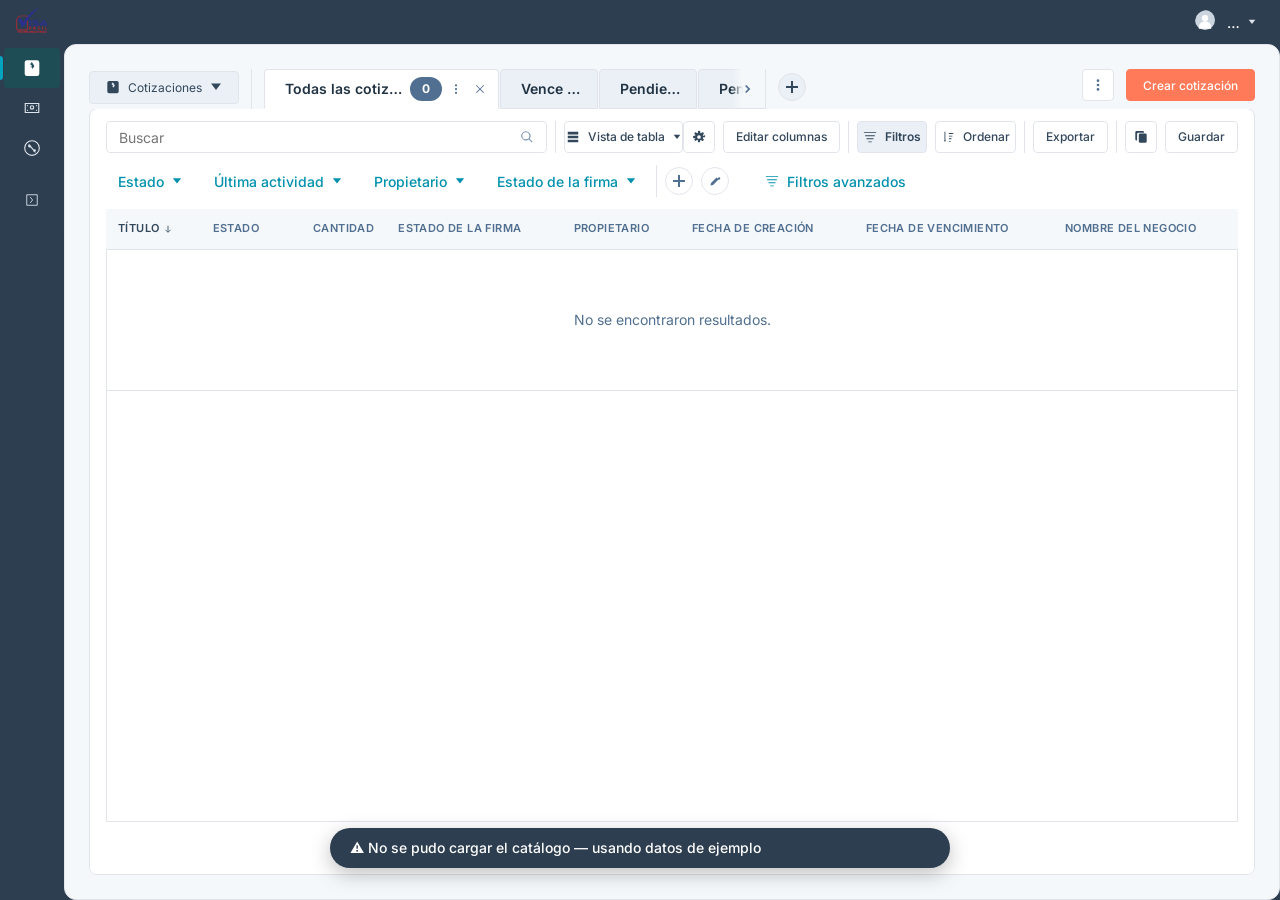
==== index.html @ 5c7c956e "Creación App y acceso OAuth hubspot" ====
<!doctype html>
<html lang="es">
  <head>
    <meta charset="UTF-8" />
    <meta http-equiv="X-UA-Compatible" content="IE=edge" />
    <meta name="viewport" content="width=device-width, initial-scale=1.0" />
    <meta
      name="description"
      content="Módulo de cotizaciones - réplica educativa de UI tipo CRM"
    />
    <title>Cotizaciones | Todas las cotizaciones</title>

    <!-- Fuente Inter desde Google Fonts -->
    <link rel="preconnect" href="https://fonts.googleapis.com" />
    <link rel="preconnect" href="https://fonts.gstatic.com" crossorigin />
    <link
      href="https://fonts.googleapis.com/css2?family=Inter:wght@400;500;600;700&display=swap"
      rel="stylesheet"
    />

    <!-- Hojas de estilo en orden de cascada -->
    <link rel="stylesheet" href="css/variables.css" />
    <link rel="stylesheet" href="css/reset.css" />
    <link rel="stylesheet" href="css/components.css" />
    <link rel="stylesheet" href="css/layout.css" />
    <link rel="stylesheet" href="css/global-toolbar.css" />
    <link rel="stylesheet" href="css/sidebar.css" />
    <link rel="stylesheet" href="css/main-content.css" />
    <link rel="stylesheet" href="css/popovers.css" />
    <link rel="stylesheet" href="css/extras.css" />
  </head>

  <body>
    <!-- ============================================
       BARRA SUPERIOR GLOBAL (Topbar oscura)
       ============================================ -->
    <header class="toolbar" role="banner">
      <a
        href="#"
        class="toolbar__logo toolbar__logo--img"
        aria-label="Visa Fácil — Ir al inicio"
      >
        <img
          src="img/visafacil.png"
          alt="Visa Fácil"
          class="toolbar__logo-img"
        />
      </a>

      <div class="toolbar__spacer" aria-hidden="true"></div>

      <button
        class="toolbar__profile"
        aria-label="Ver perfil de usuario"
        data-popover="popover-usuario"
      >
        <span class="toolbar__avatar" aria-hidden="true">
          <svg viewBox="0 0 32 32" width="20" height="20">
            <circle cx="16" cy="16" r="16" fill="#cbd5e0" />
            <circle cx="16" cy="13" r="5" fill="#fff" />
            <path fill="#fff" d="M6 28a10 10 0 0 1 20 0v2H6v-2Z" />
          </svg>
        </span>
        <span class="toolbar__profile-name">…</span>
        <svg viewBox="0 0 8 8" width="8" height="8" aria-hidden="true">
          <path fill="currentColor" d="M.7 1.7h6.6L4 6 .7 1.7Z" />
        </svg>
      </button>
    </header>

    <!-- ============================================
       BARRA LATERAL VERTICAL (Sidebar)
       ============================================ -->
    <aside
      id="sidebar"
      class="sidebar sidebar--colapsado"
      aria-label="Navegación principal"
    >
      <nav class="sidebar__nav">
        <ul class="sidebar__list" role="menu">
          <li class="sidebar__item sidebar__item--activo" role="menuitem">
            <a
              href="index.html"
              class="sidebar__btn"
              title="Cotizaciones"
              aria-current="page"
            >
              <svg
                viewBox="0 0 32 32"
                width="18"
                height="18"
                aria-hidden="true"
              >
                <path
                  fill="currentColor"
                  d="M7 2h18a4 4 0 0 1 4 4v20a4 4 0 0 1-4 4H7a4 4 0 0 1-4-4V6a4 4 0 0 1 4-4Zm2 22h14v2H9v-2Zm0-4h14v2H9v-2Zm7-15a1 1 0 0 0-1 1v1c-1 .2-2 .8-2 2 0 1.3 1 2 2.3 2.4l.7.2v2c-.5-.1-1-.4-1.4-.7a.7.7 0 0 0-1 .8c.4.8 1.4 1.3 2.4 1.4v1a1 1 0 0 0 2 0v-1c1.2-.3 2-1 2-2.3 0-1.5-1.2-2.2-2.6-2.6l-.4-.1V9.7c.4.1.7.3 1 .6a.7.7 0 0 0 1-.8c-.4-.7-1.2-1.1-2-1.3V7a1 1 0 0 0-1-1Z"
                />
              </svg>
              <span class="sidebar__label">Cotizaciones</span>
            </a>
          </li>
          <li class="sidebar__item" role="menuitem">
            <a href="caja.html" class="sidebar__btn" title="Caja">
              <svg
                viewBox="0 0 32 32"
                width="18"
                height="18"
                aria-hidden="true"
              >
                <path
                  fill="currentColor"
                  d="M3 7h26v18H3V7Zm2 2v14h22V9H5Zm11 2a4 4 0 1 1 0 8 4 4 0 0 1 0-8Zm0 2a2 2 0 1 0 0 4 2 2 0 0 0 0-4ZM7 11h2v2H7v-2Zm0 8h2v2H7v-2Zm16-8h2v2h-2v-2Zm0 8h2v2h-2v-2Z"
                />
              </svg>
              <span class="sidebar__label">Caja</span>
            </a>
          </li>
          <li class="sidebar__item" role="menuitem">
            <a href="comisiones.html" class="sidebar__btn" title="Comisiones">
              <svg viewBox="0 0 32 32" width="18" height="18" aria-hidden="true">
                <path fill="currentColor" d="M16 2a14 14 0 1 0 0 28A14 14 0 0 0 16 2Zm0 2a12 12 0 1 1 0 24A12 12 0 0 1 16 4ZM11 9l12 14-1.5 1.3L9.5 10.3 11 9Zm.5 1a2.5 2.5 0 1 1 0 5 2.5 2.5 0 0 1 0-5Zm9 8a2.5 2.5 0 1 1 0 5 2.5 2.5 0 0 1 0-5Z" />
              </svg>
              <span class="sidebar__label">Comisiones</span>
            </a>
          </li>
        </ul>
      </nav>
      <button
        id="btn-toggle-sidebar"
        class="sidebar__toggle"
        aria-label="Expandir o colapsar"
      >
        <svg viewBox="0 0 24 24" width="14" height="14">
          <path
            fill="none"
            stroke="currentColor"
            stroke-width="1.5"
            d="M3 3h18v18H3V3Zm6 4 4 5-4 5"
          />
        </svg>
      </button>
    </aside>

    <!-- ============================================
       CONTENIDO PRINCIPAL (Panel blanco flotante)
       ============================================ -->
    <main id="contenido-principal" class="contenido" role="main">
      <!-- Cabecera con tabs -->
      <section class="cabecera">
        <div class="cabecera__selector">
          <button
            class="selector-objeto"
            id="btn-selector-objeto"
            data-popover="popover-objetos"
            aria-haspopup="true"
            aria-expanded="false"
          >
            <svg viewBox="0 0 32 32" width="12" height="12" aria-hidden="true">
              <path
                fill="currentColor"
                d="M7 2h18a4 4 0 0 1 4 4v20a4 4 0 0 1-4 4H7a4 4 0 0 1-4-4V6a4 4 0 0 1 4-4Zm2 22h14v2H9v-2Zm0-4h14v2H9v-2Zm7-15a1 1 0 0 0-1 1v1c-1 .2-2 .8-2 2 0 1.3 1 2 2.3 2.4l.7.2v2c-.5-.1-1-.4-1.4-.7a.7.7 0 0 0-1 .8c.4.8 1.4 1.3 2.4 1.4v1a1 1 0 0 0 2 0v-1c1.2-.3 2-1 2-2.3 0-1.5-1.2-2.2-2.6-2.6l-.4-.1V9.7c.4.1.7.3 1 .6a.7.7 0 0 0 1-.8c-.4-.7-1.2-1.1-2-1.3V7a1 1 0 0 0-1-1Z"
              />
            </svg>
            <span>Cotizaciones</span>
            <svg viewBox="0 0 8 8" width="8" height="8" aria-hidden="true">
              <path fill="currentColor" d="M.7 1.7h6.6L4 6 .7 1.7Z" />
            </svg>
          </button>
        </div>

        <div class="cabecera__sep" aria-hidden="true"></div>

        <!-- Tabs de vistas guardadas con flechas de scroll -->
        <div class="tabs-wrapper">
          <button
            class="tabs__scroll"
            id="btn-tab-scroll-left"
            type="button"
            aria-label="Desplazar tabs a la izquierda"
            hidden
          >
            <svg viewBox="0 0 24 24" width="14" height="14" aria-hidden="true">
              <path fill="currentColor" d="M15 5l2 2-5 5 5 5-2 2-7-7 7-7Z" />
            </svg>
          </button>
          <div
            class="tabs"
            id="tabs-vistas"
            role="tablist"
            aria-label="Vistas guardadas"
          >
            <!-- Las tabs se generan dinámicamente desde js/views.js -->
          </div>
          <button
            class="tabs__scroll"
            id="btn-tab-scroll-right"
            type="button"
            aria-label="Desplazar tabs a la derecha"
            hidden
          >
            <svg viewBox="0 0 24 24" width="14" height="14" aria-hidden="true">
              <path fill="currentColor" d="M9 5l-2 2 5 5-5 5 2 2 7-7-7-7Z" />
            </svg>
          </button>
        </div>

        <div class="cabecera__sep" aria-hidden="true"></div>

        <button
          class="tab__agregar"
          id="btn-add-tab"
          data-popover="popover-tab-add"
          aria-label="Agregar nueva vista"
        >
          <svg viewBox="0 0 12 12" width="12" height="12">
            <path fill="currentColor" d="M5 5V0h2v5h5v2H7v5H5V7H0V5h5Z" />
          </svg>
        </button>

        <div class="cabecera__acciones">
          <button
            class="btn btn--icon btn--bordered"
            id="btn-cabecera-menu"
            data-popover="popover-cabecera-menu"
            aria-label="Más opciones"
          >
            <svg viewBox="0 0 32 32" width="14" height="14" aria-hidden="true">
              <circle cx="16" cy="6" r="3" fill="currentColor"></circle>
              <circle cx="16" cy="16" r="3" fill="currentColor"></circle>
              <circle cx="16" cy="26" r="3" fill="currentColor"></circle>
            </svg>
          </button>

          <button id="btn-crear-cotizacion" class="btn btn--mutado">
            Crear cotización
          </button>
        </div>
      </section>

      <!-- Fila flex: tabla + panel lateral lado a lado -->
      <div class="contenido__body">
        <!-- Bloque unificado: toolbar + filtros + tabla + paginación dentro de un solo contenedor con borde -->
        <div class="bloque-tabla">
          <!-- Toolbar de tabla -->
          <section class="toolbar-tabla" aria-label="Acciones sobre la tabla">
            <div class="toolbar-tabla__grupo">
              <div class="campo-busqueda">
                <svg
                  viewBox="0 0 24 24"
                  width="14"
                  height="14"
                  class="campo-busqueda__icono"
                >
                  <path
                    fill="currentColor"
                    d="M10 2a8 8 0 1 0 5 14.3l5.3 5.3 1.4-1.4-5.3-5.3A8 8 0 0 0 10 2Zm0 2a6 6 0 1 1 0 12 6 6 0 0 1 0-12Z"
                  />
                </svg>
                <input
                  type="search"
                  id="input-buscar-tabla"
                  class="campo-busqueda__input"
                  placeholder="Buscar"
                  aria-label="Buscar en la tabla"
                />
              </div>
              <div class="toolbar-tabla__sep"></div>
              <button
                class="btn btn--ghost"
                id="btn-vista-tabla"
                data-popover="popover-vista-tabla"
                aria-haspopup="true"
                aria-expanded="false"
              >
                <svg viewBox="0 0 32 32" width="14" height="14">
                  <path
                    fill="currentColor"
                    d="M4 4h24v6H4V4Zm0 9h24v6H4v-6Zm0 9h24v6H4v-6Z"
                  />
                </svg>
                <span id="lbl-vista-tabla">Vista de tabla</span>
                <svg viewBox="0 0 8 8" width="8" height="8">
                  <path fill="currentColor" d="M.7 1.7h6.6L4 6 .7 1.7Z" />
                </svg>
              </button>
              <button
                class="btn btn--icon"
                id="btn-config-tabla"
                aria-label="Configuración de columnas"
              >
                <svg viewBox="0 0 32 32" width="14" height="14">
                  <path
                    fill="currentColor"
                    d="M27.9 13.4h-2.5c-.2-.8-.5-1.5-.8-2.1l1.8-1.8a2.1 2.1 0 0 0 0-3l-.7-.8a2.2 2.2 0 0 0-3 0l-1.8 1.8c-.6-.3-1.3-.6-2-.8V4.1a2.1 2.1 0 0 0-2.2-2.1h-1a2.1 2.1 0 0 0-2.2 2.1v2.6c-.7.2-1.4.4-2 .8L9.7 5.7a2.2 2.2 0 0 0-3 0l-.7.7a2.1 2.1 0 0 0 0 3l1.8 1.8c-.3.6-.6 1.3-.8 2H4.5a2.1 2.1 0 0 0-2.1 2.2v1c0 1.2.9 2.2 2.1 2.2H7c.2.7.5 1.4.8 2L6 20.4a2.1 2.1 0 0 0 0 3l.7.8a2.2 2.2 0 0 0 3 0l1.8-1.8c.6.3 1.3.6 2 .8v2.6c0 1.2.9 2.2 2.1 2.2h1c1.2 0 2.1-1 2.1-2.2v-2.5c.8-.2 1.5-.5 2.1-.8l1.8 1.8a2.2 2.2 0 0 0 3 0l.7-.8a2.1 2.1 0 0 0 0-3l-1.8-1.8c.3-.6.6-1.3.8-2h2.5c1.2 0 2.1-1 2.1-2.1v-1c0-1.2-.9-2.1-2.1-2.1ZM16 20.2a4.2 4.2 0 1 1 0-8.4 4.2 4.2 0 0 1 0 8.4Z"
                  />
                </svg>
              </button>
              <button class="btn btn--ghost" id="btn-editar-columnas">
                Editar columnas
              </button>
              <div class="toolbar-tabla__sep"></div>
              <button
                class="btn btn--ghost btn--activo"
                id="btn-toggle-filtros"
                aria-pressed="true"
              >
                <svg viewBox="0 0 32 32" width="14" height="14">
                  <path
                    fill="currentColor"
                    d="M2 5h28v2H2V5Zm3 7h22v2H5v-2Zm3 7h16v2H8v-2Zm4 7h8v2h-8v-2Z"
                  />
                </svg>
                Filtros
              </button>
              <button
                class="btn btn--ghost"
                id="btn-ordenar"
                data-popover="popover-ordenar"
              >
                <svg viewBox="0 0 32 32" width="14" height="14">
                  <path
                    fill="currentColor"
                    d="M12 24H10V4H8v20H6l3 3 3-3Zm6-17v2h10V7H18Zm0 6v2h8v-2h-8Zm0 6v2h6v-2h-6Zm0 6v2h4v-2h-4Z"
                  />
                </svg>
                Ordenar
              </button>
              <div class="toolbar-tabla__sep"></div>
              <button
                class="btn btn--ghost"
                id="btn-exportar-toolbar"
                data-popover="popover-export-opciones"
              >
                Exportar
              </button>
            </div>

            <div class="toolbar-tabla__grupo toolbar-tabla__grupo--final">
              <div class="toolbar-tabla__sep"></div>
              <button
                class="btn btn--icon"
                id="btn-duplicar-vista"
                aria-label="Duplicar vista"
              >
                <svg viewBox="0 0 32 32" width="14" height="14">
                  <path
                    fill="currentColor"
                    d="M8 2h12a3 3 0 0 1 3 3v1H10a3 3 0 0 0-3 3v15H6a3 3 0 0 1-3-3V5a3 3 0 0 1 3-3h2Zm6 6h12a3 3 0 0 1 3 3v15a3 3 0 0 1-3 3H14a3 3 0 0 1-3-3V11a3 3 0 0 1 3-3Z"
                  />
                </svg>
              </button>
              <button
                class="btn btn--ghost"
                id="btn-guardar-vista"
                data-popover="popover-guardar-readonly"
              >
                Guardar
              </button>
            </div>
          </section>

          <!-- Filtros rápidos -->
          <section
            class="filtros-rapidos"
            id="filtros-rapidos"
            aria-label="Filtros rápidos"
          >
            <button
              class="filtro-pill"
              data-popover="popover-filtro-estado"
              data-filtro="estado"
            >
              Estado
              <svg viewBox="0 0 8 8" width="8" height="8">
                <path fill="currentColor" d="M.7 1.7h6.6L4 6 .7 1.7Z" />
              </svg>
            </button>
            <button
              class="filtro-pill"
              data-popover="popover-filtro-actividad"
              data-filtro="actividad"
            >
              Última actividad
              <svg viewBox="0 0 8 8" width="8" height="8">
                <path fill="currentColor" d="M.7 1.7h6.6L4 6 .7 1.7Z" />
              </svg>
            </button>
            <button
              class="filtro-pill"
              data-popover="popover-filtro-propietario"
              data-filtro="propietario"
            >
              Propietario
              <svg viewBox="0 0 8 8" width="8" height="8">
                <path fill="currentColor" d="M.7 1.7h6.6L4 6 .7 1.7Z" />
              </svg>
            </button>
            <button
              class="filtro-pill"
              data-popover="popover-filtro-firma"
              data-filtro="firma"
            >
              Estado de la firma
              <svg viewBox="0 0 8 8" width="8" height="8">
                <path fill="currentColor" d="M.7 1.7h6.6L4 6 .7 1.7Z" />
              </svg>
            </button>
            <!-- Pills opcionales (ocultas hasta que se agregan con el botón +) -->
            <button
              class="filtro-pill"
              data-popover="popover-filtro-moneda"
              data-filtro="moneda"
              style="display: none"
            >
              Moneda
              <svg viewBox="0 0 8 8" width="8" height="8">
                <path fill="currentColor" d="M.7 1.7h6.6L4 6 .7 1.7Z" />
              </svg>
            </button>
            <div class="toolbar-tabla__sep"></div>
            <button
              class="filtro-icon"
              id="btn-add-filtro"
              data-popover="popover-filtro-add"
              aria-label="Agregar filtro rápido"
            >
              <svg viewBox="0 0 12 12" width="12" height="12">
                <path fill="currentColor" d="M5 5V0h2v5h5v2H7v5H5V7H0V5h5Z" />
              </svg>
            </button>
            <button
              class="filtro-icon"
              id="btn-edit-filtros"
              aria-label="Editar filtros rápidos"
            >
              <svg viewBox="0 0 24 24" width="12" height="12">
                <path
                  fill="currentColor"
                  d="m3 21 1-5 11-11 4 4-11 11-5 1Zm14-14 2-2a2 2 0 0 1 3 3l-2 2-3-3Z"
                />
              </svg>
            </button>
            <button class="filtro-avanzados">
              <svg viewBox="0 0 32 32" width="14" height="14">
                <path
                  fill="currentColor"
                  d="M2 5h28v2H2V5Zm3 7h22v2H5v-2Zm3 7h16v2H8v-2Zm4 7h8v2h-8v-2Z"
                />
              </svg>
              Filtros avanzados
            </button>
          </section>

          <!-- Tabla -->
          <section class="tabla-wrapper" aria-label="Listado de cotizaciones">
            <div class="tabla-scroll">
              <table
                class="tabla-cotizaciones"
                id="tabla-cotizaciones"
                role="table"
              >
                <thead>
                  <tr>
                    <th
                      data-columna="titulo"
                      data-orden="desc"
                      class="th th--orden"
                    >
                      <span>TÍTULO</span
                      ><span class="th__icono-orden"
                        ><svg viewBox="0 0 24 24" width="10" height="10">
                          <path
                            fill="none"
                            stroke="currentColor"
                            stroke-width="2"
                            d="M12 4v15M6 14l6 6 6-6"
                          /></svg
                      ></span>
                    </th>
                    <th data-columna="estado" class="th">ESTADO</th>
                    <th data-columna="cantidad" class="th th--num">CANTIDAD</th>
                    <th data-columna="firma" class="th">ESTADO DE LA FIRMA</th>
                    <th data-columna="propietario" class="th">PROPIETARIO</th>
                    <th data-columna="creacion" class="th">
                      FECHA DE CREACIÓN
                    </th>
                    <th data-columna="vencimiento" class="th">
                      FECHA DE VENCIMIENTO
                    </th>
                    <th data-columna="negocio" class="th">
                      NOMBRE DEL NEGOCIO
                    </th>
                  </tr>
                </thead>
                <tbody id="tbody-cotizaciones"></tbody>
              </table>
            </div>
          </section>

          <!-- Paginación -->
          <section class="paginacion" aria-label="Paginación">
            <button
              class="pag-btn pag-btn--nav"
              disabled
              aria-label="Página anterior"
            >
              <svg viewBox="0 0 24 24" width="12" height="12">
                <path
                  fill="currentColor"
                  d="m15 4-8 8 8 8 1.5-1.5L10 12l6.5-6.5L15 4Z"
                />
              </svg>
              Anterior
            </button>
            <div class="pag-numeros" id="pag-numeros"></div>
            <button class="pag-btn pag-btn--nav" aria-label="Página siguiente">
              Siguiente
              <svg viewBox="0 0 24 24" width="12" height="12">
                <path
                  fill="currentColor"
                  d="m9 4 8 8-8 8-1.5-1.5L14 12 7.5 5.5 9 4Z"
                />
              </svg>
            </button>
            <button
              class="pag-tamano"
              id="btn-tamano-pagina"
              data-popover="popover-tamano-pagina"
              aria-haspopup="true"
              aria-expanded="false"
            >
              <span id="lbl-tamano">25 por página</span>
              <svg viewBox="0 0 8 8" width="8" height="8">
                <path fill="currentColor" d="M.7 1.7h6.6L4 6 .7 1.7Z"></path>
              </svg>
            </button>
            <div
              class="popover"
              id="popover-tamano-pagina"
              hidden
              style="width: 180px"
            >
              <div class="popover__lista">
                <button class="popover__item" data-page-size="25">
                  25 por página
                </button>
                <button class="popover__item" data-page-size="50">
                  50 por página
                </button>
                <button class="popover__item" data-page-size="100">
                  100 por página
                </button>
              </div>
            </div>
          </section>
        </div>
        <!-- /.bloque-tabla -->

        <!-- Panel lateral: Detalle de cotización (hermano flex de .bloque-tabla) -->
        <aside
          class="panel-detalle"
          id="panel-detalle-cotizacion"
          aria-label="Detalle de cotización"
        >
          <div class="panel-detalle__card">
            <!-- Header mínimo: etiqueta + cerrar -->
            <div class="panel-detalle__header">
              <span class="panel-detalle__vp-label">Vista previa</span>
              <button
                class="panel-detalle__cerrar"
                data-cerrar-detalle
                aria-label="Cerrar"
              >
                <svg viewBox="0 0 24 24" width="16" height="16">
                  <path
                    fill="currentColor"
                    d="M3 5l2-2 7 7 7-7 2 2-7 7 7 7-2 2-7-7-7 7-2-2 7-7L3 5Z"
                  />
                </svg>
              </button>
            </div>

            <!-- Cuerpo scrollable -->
            <div class="panel-detalle__body">
              <!-- Bloque highlight: acciones, título, valores, botones -->
              <div class="panel-detalle__highlight">
                <div class="panel-detalle__highlight-top">
                  <button
                    class="btn btn--link"
                    id="detalle-cot-acciones"
                    data-popover="popover-detalle-cot-acciones"
                  >
                    Acciones
                    <svg viewBox="0 0 8 8" width="8" height="8">
                      <path fill="currentColor" d="M.7 1.7h6.6L4 6 .7 1.7Z" />
                    </svg>
                  </button>
                </div>
                <h3 class="panel-detalle__titulo" id="detalle-cot-titulo">—</h3>
                <dl class="panel-detalle__dl">
                  <dt>Valor de la cotización</dt>
                  <dd
                    class="panel-detalle__valor-grande"
                    id="detalle-cot-monto"
                  >
                    —
                  </dd>
                  <dt>Número de cotización</dt>
                  <dd id="detalle-cot-numero">—</dd>
                  <dt>Estado</dt>
                  <dd id="detalle-cot-estado">—</dd>
                </dl>
                <div
                  class="panel-detalle__acciones panel-detalle__acciones--cot"
                >
                  <button
                    class="panel-detalle__accion-circ"
                    data-accion-cot="retirar"
                    title="Retirar"
                  >
                    <span class="panel-detalle__accion-icono">
                      <svg viewBox="0 0 24 24" width="14" height="14">
                        <path
                          fill="currentColor"
                          d="m3 21 1-5 11-11 4 4-11 11-5 1Zm14-14 2-2a2 2 0 0 1 3 3l-2 2-3-3Z"
                        />
                      </svg>
                    </span>
                    <span>Retirar</span>
                  </button>
                  <button
                    class="panel-detalle__accion-circ"
                    data-accion-cot="clonar"
                    title="Clonar"
                  >
                    <span class="panel-detalle__accion-icono">
                      <svg viewBox="0 0 32 32" width="14" height="14">
                        <path
                          fill="currentColor"
                          d="M8 2h12a3 3 0 0 1 3 3v1H10a3 3 0 0 0-3 3v15H6a3 3 0 0 1-3-3V5a3 3 0 0 1 3-3h2Zm6 6h12a3 3 0 0 1 3 3v15a3 3 0 0 1-3 3H14a3 3 0 0 1-3-3V11a3 3 0 0 1 3-3Z"
                        />
                      </svg>
                    </span>
                    <span>Clonar</span>
                  </button>
                  <button
                    class="panel-detalle__accion-circ"
                    data-accion-cot="descargar"
                    title="Descargar"
                  >
                    <span class="panel-detalle__accion-icono">
                      <svg viewBox="0 0 24 24" width="14" height="14">
                        <path
                          fill="currentColor"
                          d="M12 3v12m0 0-4-4m4 4 4-4M5 21h14"
                        />
                      </svg>
                    </span>
                    <span>Descargar</span>
                  </button>
                  <button
                    class="panel-detalle__accion-circ"
                    data-accion-cot="copiar"
                    title="Copiar enlace"
                  >
                    <span class="panel-detalle__accion-icono">
                      <svg viewBox="0 0 24 24" width="14" height="14">
                        <path
                          fill="currentColor"
                          d="M10 13a5 5 0 0 0 7 0l3-3a5 5 0 1 0-7-7l-1 1m-2 6a5 5 0 0 0-7 0l-3 3a5 5 0 1 0 7 7l1-1"
                        />
                      </svg>
                    </span>
                    <span>Copiar enl…</span>
                  </button>
                </div>
              </div>

              <!-- Sección: Acerca de este objeto (abierta por defecto) -->
              <div
                class="panel-detalle__seccion panel-detalle__seccion--colapsable"
                data-colapsable
              >
                <div class="panel-detalle__seccion-titulo" data-toggle-seccion>
                  <span>
                    <svg
                      viewBox="0 0 24 24"
                      width="10"
                      height="10"
                      class="chevron-seccion"
                    >
                      <path fill="currentColor" d="m6 9 6 6 6-6H6Z" />
                    </svg>
                    Acerca de este objeto Cotización
                  </span>
                  <button class="btn btn--link" style="font-size: 11px">
                    Acciones
                    <svg viewBox="0 0 8 8" width="8" height="8">
                      <path fill="currentColor" d="M.7 1.7h6.6L4 6 .7 1.7Z" />
                    </svg>
                  </button>
                </div>
                <div class="panel-detalle__seccion-cuerpo">
                  <div class="panel-detalle__campo-stacked">
                    <span class="panel-detalle__campo-label">Propietario</span>
                    <div
                      class="panel-detalle__campo-valor celda-avatar"
                      id="detalle-cot-propietario"
                    >
                      —
                    </div>
                  </div>
                  <div class="panel-detalle__campo-stacked">
                    <span class="panel-detalle__campo-label">Cliente</span>
                    <span
                      class="panel-detalle__campo-valor"
                      id="detalle-cot-cliente"
                      >—</span
                    >
                  </div>
                  <div class="panel-detalle__campo-stacked">
                    <span class="panel-detalle__campo-label"
                      >Negocio asociado</span
                    >
                    <span
                      class="panel-detalle__campo-valor"
                      id="detalle-cot-negocio"
                      >—</span
                    >
                  </div>
                  <div class="panel-detalle__campo-stacked">
                    <span class="panel-detalle__campo-label"
                      >Fecha de creación</span
                    >
                    <span
                      class="panel-detalle__campo-valor"
                      id="detalle-cot-fcreacion"
                      >—</span
                    >
                  </div>
                  <div class="panel-detalle__campo-stacked">
                    <span class="panel-detalle__campo-label"
                      >Fecha de vencimiento</span
                    >
                    <span
                      class="panel-detalle__campo-valor"
                      id="detalle-cot-fvencimiento"
                      >—</span
                    >
                  </div>
                  <div class="panel-detalle__campo-stacked">
                    <span class="panel-detalle__campo-label"
                      >Estado de la firma</span
                    >
                    <span
                      class="panel-detalle__campo-valor"
                      id="detalle-cot-firma"
                      >—</span
                    >
                  </div>
                </div>
              </div>

              <!-- Sección: Actividades (colapsada por defecto) -->
              <div
                class="panel-detalle__seccion panel-detalle__seccion--colapsable colapsado"
                data-colapsable
              >
                <div class="panel-detalle__seccion-titulo" data-toggle-seccion>
                  <span>
                    <svg
                      viewBox="0 0 24 24"
                      width="10"
                      height="10"
                      class="chevron-seccion"
                    >
                      <path fill="currentColor" d="m6 9 6 6 6-6H6Z" />
                    </svg>
                    Actividades de cotizaciones
                  </span>
                </div>
                <div class="panel-detalle__seccion-cuerpo">
                  <p class="panel-detalle__vacio">
                    No hay actividades registradas para esta cotización.
                  </p>
                </div>
              </div>
            </div>
            <!-- /.panel-detalle__body -->
          </div>
          <!-- /.panel-detalle__card -->
        </aside>

        <!-- Panel de configuración: hermano flex de .bloque-tabla (misma altura) -->
        <aside
          class="panel-detalle"
          id="panel-config-tabla"
          aria-label="Configuración de la tabla"
        >
          <div class="panel-detalle__card">
            <div class="panel-detalle__header">
              <span class="panel-detalle__vp-label"
                >Configuración de la tabla</span
              >
              <button
                class="panel-detalle__cerrar"
                data-cerrar-panel
                aria-label="Cerrar"
              >
                <svg viewBox="0 0 24 24" width="16" height="16">
                  <path
                    fill="currentColor"
                    d="M3 5l2-2 7 7 7-7 2 2-7 7 7 7-2 2-7-7-7 7-2-2 7-7L3 5Z"
                  />
                </svg>
              </button>
            </div>
            <div class="panel-lateral__body">
              <div class="panel-lateral__seccion">
                <div class="panel-lateral__seccion-titulo">
                  Registros por página
                </div>
                <label class="panel-lateral__radio"
                  ><input type="radio" name="tamano-pag" value="25" checked />
                  25 por página</label
                >
                <label class="panel-lateral__radio"
                  ><input type="radio" name="tamano-pag" value="50" /> 50 por
                  página</label
                >
                <label class="panel-lateral__radio"
                  ><input type="radio" name="tamano-pag" value="100" /> 100 por
                  página</label
                >
              </div>
              <div class="panel-lateral__seccion">
                <div class="panel-lateral__seccion-titulo">
                  Altura de fila ⓘ
                </div>
                <label class="panel-lateral__radio"
                  ><input type="radio" name="altura" value="compacto" />
                  Compacto</label
                >
                <label class="panel-lateral__radio"
                  ><input type="radio" name="altura" value="default" checked />
                  Valor predeterminado</label
                >
                <label class="panel-lateral__radio"
                  ><input type="radio" name="altura" value="comodo" />
                  Cómodo</label
                >
              </div>
              <div class="panel-lateral__seccion">
                <div class="panel-lateral__switch-row">
                  <span>Zebra striping ⓘ</span>
                  <div class="switch" id="switch-zebra"></div>
                </div>
              </div>
            </div>
          </div>
        </aside>
      </div>
      <!-- /.contenido__body -->
    </main>

    <!-- ============================================================
       POPOVERS (dropdowns flotantes)
       ============================================================ -->

    <!-- Popover: Usuario activo -->
    <div class="popover" id="popover-usuario" hidden style="width:260px">
      <div style="padding:var(--esp-4);border-bottom:1px solid var(--color-borde);">
        <div style="font-weight:var(--font-peso-semibold);font-size:var(--font-tam-md);margin-bottom:2px;" id="user-pop-nombre">—</div>
        <div style="font-size:var(--font-tam-sm);color:var(--color-texto-suave);" id="user-pop-email">—</div>
        <div style="font-size:var(--font-tam-xs);color:var(--color-texto-debil);margin-top:4px;" id="user-pop-rol">—</div>
      </div>
      <div class="popover__lista">
        <button class="popover__item" id="btn-perfil">
          <svg viewBox="0 0 24 24" width="14" height="14" style="margin-right:6px;flex-shrink:0"><path fill="currentColor" d="M12 12a5 5 0 1 0 0-10 5 5 0 0 0 0 10Zm0 2c-5.33 0-8 2.67-8 4v1h16v-1c0-1.33-2.67-4-8-4Z"/></svg>
          Mi perfil
        </button>
        <button class="popover__item" id="btn-ir-hubspot">
          <svg viewBox="0 0 24 24" width="14" height="14" style="margin-right:6px;flex-shrink:0"><path fill="currentColor" d="M14 3v2h4.6l-9.3 9.3 1.4 1.4L20 6.4V11h2V3h-8Zm-1 14H5V7h6V5H5a2 2 0 0 0-2 2v10a2 2 0 0 0 2 2h8a2 2 0 0 0 2-2v-4h-2v4Z"/></svg>
          Ir a HubSpot
        </button>
        <button class="popover__item" id="btn-logout" style="color:#dc2626">
          <svg viewBox="0 0 24 24" width="14" height="14" style="margin-right:6px;flex-shrink:0"><path fill="currentColor" d="M5 3h7v2H5v14h7v2H5a2 2 0 0 1-2-2V5a2 2 0 0 1 2-2Zm11 4 1.4 1.4L14.8 11H21v2h-6.2l2.6 2.6L16 17l-5-5 5-5Z"/></svg>
          Cerrar sesión
        </button>
      </div>
    </div>

    <!-- 1. Selector de tipo de objeto (solo Cotizaciones y Caja) -->
    <div class="popover" id="popover-objetos" hidden style="width: 240px">
      <div class="popover__lista" data-lista="objetos">
        <div class="popover__grupo-titulo">Módulos disponibles</div>
        <button class="popover__item popover__item--activo">
          <span class="tipo-icono"
            ><svg viewBox="0 0 24 24" width="14" height="14">
              <path
                fill="currentColor"
                d="M5 2h14v20H5V2Zm2 5h10V5H7v2Zm0 4h10V9H7v2Zm0 4h7v-2H7v2Z"
              /></svg></span
          >Cotizaciones
        </button>
        <a href="caja.html" class="popover__item" style="text-decoration: none"
          ><span class="tipo-icono"
            ><svg viewBox="0 0 24 24" width="14" height="14">
              <path
                fill="currentColor"
                d="M3 7h18v12H3V7Zm2 2v8h14V9H5Zm7 1a3 3 0 1 1 0 6 3 3 0 0 1 0-6Zm-5 0h2v2H7v-2Zm10 0h2v2h-2v-2Z"
              /></svg></span
          >Caja</a
        >
        <a href="comisiones.html" class="popover__item" style="text-decoration:none">
          <span class="tipo-icono"><svg viewBox="0 0 24 24" width="14" height="14"><path fill="currentColor" d="M12 2a10 10 0 1 0 0 20A10 10 0 0 0 12 2Zm0 2a8 8 0 1 1 0 16A8 8 0 0 1 12 4ZM8 9l8 10-1.5 1.2L6.5 10.2 8 9Z"/></svg></span>
          Comisiones
        </a>
      </div>
    </div>

    <!-- 1.b Popover: tipo de vista (Tabla / Tablero / Lista) -->
    <div class="popover" id="popover-vista-tabla" hidden style="width: 220px">
      <div class="popover__lista">
        <div class="popover__grupo-titulo">Tipo de vista</div>
        <button
          class="popover__item popover__item--seleccionado"
          data-vista-tipo="tabla"
        >
          <span class="tipo-icono"
            ><svg viewBox="0 0 24 24" width="14" height="14">
              <path
                fill="currentColor"
                d="M3 5h18v3H3V5Zm0 5h18v3H3v-3Zm0 5h18v3H3v-3Z"
              /></svg
          ></span>
          Vista de tabla
        </button>
      </div>
    </div>

    <!-- 1.c Popover: Guardar (vista de solo lectura) -->
    <div
      class="popover popover--info"
      id="popover-guardar-readonly"
      hidden
      style="width: 280px"
    >
      <div class="popover__cabecera-info">
        <div class="popover__titulo-info">Vista de solo lectura</div>
      </div>
      <div class="popover__nota popover__nota--info">
        Esta vista es de solo lectura y fue creada por HubSpot u otra persona.
        Clona esta vista para guardar los cambios que hayas hecho en los
        filtros, los órdenes o las columnas.
      </div>
    </div>

    <!-- 2. Menú 3 puntos de tab -->
    <div class="popover" id="popover-tab-menu" hidden style="width: 240px">
      <div class="popover__lista">
        <button class="popover__item" type="button" data-accion="tab-rename">
          Cambiar nombre
        </button>
        <button class="popover__item" type="button" data-accion="tab-clonar">
          Clonar
        </button>
        <button
          class="popover__item popover__item--deshabilitado"
          type="button"
        >
          Gestionar lo que se comparte
        </button>
        <button class="popover__item" type="button" data-accion="tab-eliminar">
          Eliminar
        </button>
      </div>
    </div>

    <!-- 3. Menú + de tabs -->
    <div class="popover" id="popover-tab-add" hidden style="width: 200px">
      <div class="popover__lista">
        <button class="popover__item" data-accion="crear-vista">
          Crear nueva vista
        </button>
        <button class="popover__item" data-accion="agregar-vista">
          Agregar vista (4/50)
        </button>
      </div>
    </div>

    <!-- 4. Menú 3 puntos de cabecera (derecha) -->
    <div class="popover" id="popover-cabecera-menu" hidden style="width: 280px">
      <div class="popover__lista">
        <button class="popover__item" data-accion="cab-informes">
          Ir a informes de cotizaciones
          <span class="popover__item-icono-ext"
            ><svg viewBox="0 0 24 24" width="12" height="12">
              <path
                fill="currentColor"
                d="M14 3v2h4.6l-9.3 9.3 1.4 1.4L20 6.4V11h2V3h-8Zm-9 4h6v2H7v10h10v-6h2v8H5V7Z"
              /></svg
          ></span>
        </button>
        <button class="popover__item" data-accion="cab-config-comisiones">
          Configurar comisiones
        </button>
        <button class="popover__item" data-accion="cab-reporte-comisiones">
          Reporte de comisiones
        </button>
        <button class="popover__item popover__item--deshabilitado">
          Editar propiedades
        </button>
        <button class="popover__item popover__item--deshabilitado">
          Restaurar registros
          <span class="popover__item-icono-ext"
            ><svg viewBox="0 0 24 24" width="12" height="12">
              <path
                fill="currentColor"
                d="M14 3v2h4.6l-9.3 9.3 1.4 1.4L20 6.4V11h2V3h-8Z"
              /></svg
          ></span>
        </button>
        <button class="popover__item" data-accion="cab-descargar">
          Descarga las cotizaciones publicadas
        </button>
      </div>
    </div>

    <!-- 5. Popover Ordenar -->
    <div class="popover popover-ordenar" id="popover-ordenar" hidden>
      <div class="popover-ordenar__titulo">Ordenar por</div>
      <div class="popover-ordenar__fila">
        <select class="popover-ordenar__select" id="select-orden">
          <option value="titulo">Título</option>
          <option value="cantidad">Cantidad</option>
          <option value="creacion">Fecha de creación</option>
          <option value="vencimiento">Fecha de vencimiento</option>
          <option value="estado">Estado</option>
          <option value="propietario">Propietario</option>
        </select>
        <div class="popover-ordenar__dir">
          <button data-dir="desc" class="activo">Z → A</button>
          <button data-dir="asc">A → Z</button>
        </div>
      </div>
    </div>

    <!-- 6. Filtro: Estado -->
    <div class="popover" id="popover-filtro-estado" hidden style="width: 220px">
      <div class="popover__lista">
        <div class="popover__grupo-titulo">Estado</div>
        <label class="check-lista__item"
          ><input type="checkbox" data-filtro-val="publicado" />
          Publicado</label
        >
        <label class="check-lista__item"
          ><input type="checkbox" data-filtro-val="vencido" /> Vencido</label
        >
        <label class="check-lista__item"
          ><input type="checkbox" data-filtro-val="borrador" /> Borrador</label
        >
        <label class="check-lista__item"
          ><input type="checkbox" data-filtro-val="aprobado" /> Aprobado</label
        >
        <label class="check-lista__item"
          ><input type="checkbox" data-filtro-val="en_revision" /> En
          revisión</label
        >
      </div>
    </div>

    <!-- 7. Filtro: Última actividad (presets + rango personalizado) -->
    <div
      class="popover popover--fecha"
      id="popover-filtro-actividad"
      hidden
      style="width: 280px"
    >
      <div class="popover__grupo-titulo">Rangos predefinidos</div>
      <div class="popover__lista">
        <button class="popover__item" data-filtro-val="hoy">Hoy</button>
        <button class="popover__item" data-filtro-val="ayer">Ayer</button>
        <button class="popover__item" data-filtro-val="semana">
          Últimos 7 días
        </button>
        <button class="popover__item" data-filtro-val="mes">Este mes</button>
        <button class="popover__item" data-filtro-val="mes_pasado">
          Mes pasado
        </button>
        <button class="popover__item" data-filtro-val="trimestre">
          Último trimestre
        </button>
        <button class="popover__item" data-filtro-val="anio">Este año</button>
      </div>
      <div class="popover__seccion-fecha">
        <div class="popover__grupo-titulo">Rango personalizado</div>
        <div class="popover__rango-fila">
          <input
            type="date"
            id="filtro-actividad-desde"
            class="form-input form-input--sm"
            aria-label="Desde"
          />
          <span class="popover__rango-sep">→</span>
          <input
            type="date"
            id="filtro-actividad-hasta"
            class="form-input form-input--sm"
            aria-label="Hasta"
          />
        </div>
        <div class="popover__rango-acciones">
          <button
            class="btn btn--ghost btn--sm"
            data-actividad-accion="limpiar"
          >
            Limpiar
          </button>
          <button
            class="btn btn--naranja btn--sm"
            data-actividad-accion="aplicar"
          >
            Aplicar
          </button>
        </div>
      </div>
    </div>

    <!-- 8. Filtro: Propietario -->
    <div
      class="popover"
      id="popover-filtro-propietario"
      hidden
      style="width: 260px"
    >
      <div class="popover__buscar">
        <input
          type="search"
          class="popover__buscar-input"
          placeholder="Buscar propietario"
        />
        <svg
          class="popover__buscar-icono"
          viewBox="0 0 24 24"
          width="14"
          height="14"
        >
          <path
            fill="currentColor"
            d="M10 2a8 8 0 1 0 5 14.3l5.3 5.3 1.4-1.4-5.3-5.3A8 8 0 0 0 10 2Zm0 2a6 6 0 1 1 0 12 6 6 0 0 1 0-12Z"
          />
        </svg>
      </div>
      <div class="popover__lista" id="lista-propietarios">
        <!-- Se rellena dinámicamente -->
      </div>
    </div>

    <!-- 9. Filtro: Estado de la firma -->
    <div class="popover" id="popover-filtro-firma" hidden style="width: 220px">
      <div class="popover__lista">
        <label class="check-lista__item"
          ><input type="checkbox" data-filtro-val="firmado" /> Firmado</label
        >
        <label class="check-lista__item"
          ><input type="checkbox" data-filtro-val="pendiente" />
          Pendiente</label
        >
        <label class="check-lista__item"
          ><input type="checkbox" data-filtro-val="expirado" /> Expirado</label
        >
        <label class="check-lista__item"
          ><input type="checkbox" data-filtro-val="rechazado" />
          Rechazado</label
        >
        <label class="check-lista__item"
          ><input type="checkbox" data-filtro-val="no_aplica" /> No
          aplicable</label
        >
      </div>
    </div>

    <!-- 10. Filtro: + agregar filtro rápido -->
    <div class="popover" id="popover-filtro-add" hidden style="width: 280px">
      <div class="popover__buscar">
        <input
          type="search"
          class="popover__buscar-input"
          id="filtro-add-buscar"
          placeholder="Buscar"
          autocomplete="off"
        />
        <svg
          class="popover__buscar-icono"
          viewBox="0 0 24 24"
          width="14"
          height="14"
        >
          <path
            fill="currentColor"
            d="M10 2a8 8 0 1 0 5 14.3l5.3 5.3 1.4-1.4-5.3-5.3A8 8 0 0 0 10 2Zm0 2a6 6 0 1 1 0 12 6 6 0 0 1 0-12Z"
          />
        </svg>
      </div>
      <div class="popover__lista" id="filtro-add-lista">
        <div class="popover__grupo-titulo">Filtros de cotizaciones</div>
        <button class="popover__item" data-pill-id="moneda">
          <span class="tipo-icono">$</span>Moneda
        </button>
      </div>
    </div>

    <!-- 11. Filtro: Moneda (opcional) -->
    <div class="popover" id="popover-filtro-moneda" hidden style="width: 200px">
      <div class="popover__lista">
        <label class="check-lista__item"
          ><input type="checkbox" data-filtro-val="COP" /> COP — Peso
          colombiano</label
        >
        <label class="check-lista__item"
          ><input type="checkbox" data-filtro-val="USD" /> USD — Dólar</label
        >
        <label class="check-lista__item"
          ><input type="checkbox" data-filtro-val="EUR" /> EUR — Euro</label
        >
      </div>
    </div>

    <!-- Opciones de exportación -->
    <div
      class="popover"
      id="popover-export-opciones"
      hidden
      style="width: 320px"
    >
      <div class="popover__grupo-titulo">Exportar a Excel (CSV)</div>
      <div class="popover__nota">
        Se generará un archivo .csv compatible con Excel. Las columnas siguen el
        orden visible en la tabla.
      </div>
      <div class="popover__lista">
        <button
          class="popover__item popover__item--rico"
          data-export-alcance="visibles"
        >
          <div class="popover__item-icono">
            <svg viewBox="0 0 24 24" width="14" height="14">
              <path
                fill="currentColor"
                d="M3 5h18v2H3V5Zm0 6h18v2H3v-2Zm0 6h12v2H3v-2Z"
              />
            </svg>
          </div>
          <div class="popover__item-cuerpo">
            <div class="popover__item-titulo">
              Cotizaciones visibles (con filtros)
            </div>
            <div class="popover__item-sub" id="export-cnt-visibles">
              — filas
            </div>
          </div>
        </button>
        <button
          class="popover__item popover__item--rico"
          data-export-alcance="todos"
        >
          <div class="popover__item-icono">
            <svg viewBox="0 0 24 24" width="14" height="14">
              <path
                fill="currentColor"
                d="M4 4h16v4H4V4Zm0 6h16v4H4v-4Zm0 6h16v4H4v-4Z"
              />
            </svg>
          </div>
          <div class="popover__item-cuerpo">
            <div class="popover__item-titulo">Todas las cotizaciones</div>
            <div class="popover__item-sub" id="export-cnt-todos">— filas</div>
          </div>
        </button>
      </div>
    </div>

    <!-- ============================================================
       MODALES
       ============================================================ -->

    <!-- Modal: Agregar vista -->
    <div class="modal-overlay" id="modal-agregar-vista" hidden>
      <div class="modal modal--ancho">
        <div class="modal__header">
          <div class="modal__titulo">Vistas</div>
          <button class="modal__cerrar" data-cerrar-modal>
            <svg viewBox="0 0 24 24" width="16" height="16">
              <path
                fill="currentColor"
                d="M3 5l2-2 7 7 7-7 2 2-7 7 7 7-2 2-7-7-7 7-2-2 7-7L3 5Z"
              />
            </svg>
          </button>
        </div>
        <div class="modal__body">
          <div class="modal-vistas">
            <div class="modal-vistas__col">
              <div class="modal-vistas__head">
                <div style="position: relative; flex: 1">
                  <input
                    type="search"
                    class="form-input"
                    placeholder="Buscar una vista"
                    style="width: 100%; padding-right: 30px"
                  />
                  <svg
                    style="
                      position: absolute;
                      right: 10px;
                      top: 50%;
                      transform: translateY(-50%);
                      color: #7c98b6;
                    "
                    viewBox="0 0 24 24"
                    width="14"
                    height="14"
                  >
                    <path
                      fill="currentColor"
                      d="M10 2a8 8 0 1 0 5 14.3l5.3 5.3 1.4-1.4-5.3-5.3A8 8 0 0 0 10 2Zm0 2a6 6 0 1 1 0 12 6 6 0 0 1 0-12Z"
                    />
                  </svg>
                </div>
                <select class="form-select" style="width: 120px">
                  <option>Categoría</option>
                  <option>Mis vistas</option>
                  <option>Compartidas</option>
                </select>
              </div>
              <div class="modal-vistas__lista">
                <div class="modal-vistas__grupo">
                  Proporcionado por HubSpot (4)
                </div>
                <div
                  class="modal-vistas__item"
                  data-vista="pendiente_aceptacion"
                >
                  <svg viewBox="0 0 24 24" width="14" height="14">
                    <path
                      fill="currentColor"
                      d="M4 4h16v16H4V4Zm2 2v12h12V6H6Z"
                    />
                  </svg>
                  Pendiente de aceptación
                </div>
                <div
                  class="modal-vistas__item"
                  data-vista="pendiente_aprobacion"
                >
                  <svg viewBox="0 0 24 24" width="14" height="14">
                    <path
                      fill="currentColor"
                      d="M4 4h16v16H4V4Zm2 2v12h12V6H6Z"
                    />
                  </svg>
                  Pendiente de aprobación
                </div>
                <div
                  class="modal-vistas__item modal-vistas__item--seleccionado"
                  data-vista="todas"
                >
                  <svg viewBox="0 0 24 24" width="14" height="14">
                    <path
                      fill="currentColor"
                      d="M4 4h16v16H4V4Zm2 2v12h12V6H6Z"
                    />
                  </svg>
                  Todas las cotizaciones
                </div>
                <div class="modal-vistas__item" data-vista="vence_pronto">
                  <svg viewBox="0 0 24 24" width="14" height="14">
                    <path
                      fill="currentColor"
                      d="M4 4h16v16H4V4Zm2 2v12h12V6H6Z"
                    />
                  </svg>
                  Vence pronto
                </div>
                <div class="modal-vistas__grupo">
                  Recomendado por administrador (4)
                </div>
                <div class="modal-vistas__item" data-vista="rec_pendiente">
                  <svg viewBox="0 0 24 24" width="14" height="14">
                    <path
                      fill="currentColor"
                      d="M4 4h16v16H4V4Zm2 2v12h12V6H6Z"
                    />
                  </svg>
                  Pendiente de aceptación
                </div>
              </div>
            </div>
            <div class="modal-vistas__col">
              <div class="modal-vistas__detalle">
                <div class="modal-vistas__detalle-titulo">
                  <svg viewBox="0 0 24 24" width="14" height="14">
                    <path
                      fill="currentColor"
                      d="M4 4h16v16H4V4Zm2 2v12h12V6H6Z"
                    />
                  </svg>
                  Todas las cotizaciones
                </div>
                <div class="modal-vistas__campo">
                  <span class="modal-vistas__campo-label">Creado por:</span>
                  <span class="modal-vistas__campo-valor"
                    >Proporcionado por HubSpot</span
                  >
                </div>
                <div class="modal-vistas__campo">
                  <span class="modal-vistas__campo-label">Tipo de vista:</span>
                  <span class="modal-vistas__campo-valor">Tabla</span>
                </div>
                <div class="modal-vistas__vacio">
                  Esta vista no tiene filtros aplicados.
                </div>
              </div>
            </div>
          </div>
        </div>
        <div class="modal__footer">
          <button class="btn btn--naranja" id="confirmar-agregar-vista">
            Agregar
          </button>
          <button class="btn btn--ghost" data-cerrar-modal>Cancelar</button>
          <div class="modal__footer-spacer"></div>
          <a href="#" class="btn--link" style="color: var(--color-acento)"
            >Todas las vistas</a
          >
        </div>
      </div>
    </div>

    <!-- Modal: Crear cotización (formulario API HubSpot Quotes) -->
    <div class="modal-overlay" id="modal-crear-cotizacion" hidden>
      <div class="modal modal--xl">
        <div class="modal__header">
          <div class="modal__titulo">Crear cotización</div>
          <button class="modal__cerrar" data-cerrar-modal>
            <svg viewBox="0 0 24 24" width="16" height="16">
              <path
                fill="currentColor"
                d="M3 5l2-2 7 7 7-7 2 2-7 7 7 7-2 2-7-7-7 7-2-2 7-7L3 5Z"
              />
            </svg>
          </button>
        </div>
        <div class="modal__body">
          <!-- Cantidad total calculada (oculto, lo llenan los productos) -->
          <input type="hidden" id="cot-cantidad" value="0" />
          <form id="form-cotizacion" class="cot-form-grid">
            <div class="form-grupo form-grupo--full">
              <label class="form-label form-label--req" for="cot-titulo"
                >Nombre de la cotización</label
              >
              <input
                type="text"
                id="cot-titulo"
                class="form-input"
                placeholder="Ej: Servicios CRM 2026 - Cliente X"
                required
              />
            </div>
            <div class="form-grupo form-grupo--full">
              <label class="form-label" for="cot-cliente"
                >Empresa o cliente</label
              >
              <div
                class="contacto-autocomplete"
                id="contacto-autocomplete-wrap"
              >
                <input
                  type="text"
                  id="cot-cliente"
                  class="form-input"
                  placeholder="Buscar contacto o empresa…"
                  autocomplete="off"
                  role="combobox"
                  aria-expanded="false"
                  aria-owns="contacto-sugerencias"
                  aria-autocomplete="list"
                />
                <ul
                  id="contacto-sugerencias"
                  class="contacto-sugerencias"
                  hidden
                  role="listbox"
                  aria-label="Sugerencias de contacto"
                ></ul>
              </div>
              <input type="hidden" id="cot-contacto-id" />
            </div>
            <div class="form-grupo">
              <label class="form-label form-label--req" for="cot-moneda"
                >Moneda</label
              >
              <select id="cot-moneda" class="form-select">
                <option value="COP">COP - Peso Colombiano</option>
                <option value="USD">USD - Dólar</option>
                <option value="EUR">EUR - Euro</option>
                <option value="MXN">MXN - Peso Mexicano</option>
              </select>
              <span class="form-help">El total se calcula automáticamente según los productos.</span>
            </div>
            <div class="form-grupo">
              <label class="form-label" for="cot-idioma">Idioma</label>
              <select id="cot-idioma" class="form-select">
                <option value="es">Español</option>
                <option value="en">English</option>
                <option value="pt">Português</option>
              </select>
            </div>
            <div class="form-grupo">
              <label class="form-label" for="cot-fecha-creacion"
                >Fecha de creación</label
              >
              <input type="date" id="cot-fecha-creacion" class="form-input" />
            </div>
            <div class="form-grupo">
              <label
                class="form-label form-label--req"
                for="cot-fecha-vencimiento"
                >Fecha de vencimiento</label
              >
              <input
                type="date"
                id="cot-fecha-vencimiento"
                class="form-input"
              />
            </div>
            <div class="form-grupo">
              <label class="form-label" for="cot-estado"
                >Estado</label
              >
              <select id="cot-estado" class="form-select">
                <option value="borrador">Borrador</option>
                <option value="publicado">Publicado</option>
                <option value="aprobado">Aprobado</option>
                <option value="en_revision">En revisión</option>
              </select>
            </div>
            <div class="form-grupo">
              <label class="form-label form-label--req" for="cot-propietario">Propietario</label>
              <div style="position:relative" id="propietario-create-wrap">
                <input type="text" id="cot-propietario" class="form-input"
                  placeholder="Buscar propietario…" autocomplete="off"
                  aria-autocomplete="list" aria-expanded="false"/>
                <input type="hidden" id="cot-propietario-id"/>
                <ul id="propietario-create-sugerencias" class="contacto-sugerencias" hidden role="listbox"></ul>
              </div>
            </div>
            <div class="form-grupo form-grupo--full" id="negocio-autocomplete-wrap">
              <label class="form-label" for="cot-negocio">Negocio / Deal de HubSpot</label>
              <div class="contacto-autocomplete">
                <input
                  type="text"
                  id="cot-negocio"
                  class="form-input"
                  placeholder="Escribe para buscar un deal…"
                  autocomplete="off"
                  aria-expanded="false"
                  aria-haspopup="listbox"
                  aria-controls="negocio-sugerencias"
                />
                <input type="hidden" id="cot-deal-id" />
                <ul
                  id="negocio-sugerencias"
                  class="contacto-sugerencias"
                  hidden
                  role="listbox"
                  aria-label="Deals sugeridos"
                ></ul>
              </div>
              <p id="deal-cliente-hint" class="form-hint deal-hint" hidden></p>
            </div>
            <div class="form-grupo">
              <label class="form-label" for="cot-punto-venta">Punto de Venta</label>
              <select id="cot-punto-venta" class="form-select">
                <option value="">— Sin especificar —</option>
              </select>
            </div>
            <div class="form-grupo form-grupo--full">
              <label class="form-label" for="cot-comentarios"
                >Términos y comentarios</label
              >
              <textarea
                id="cot-comentarios"
                class="form-textarea"
                placeholder="Términos de pago, comentarios al cliente, etc."
              ></textarea>
            </div>
          </form>

          <!-- ── TAB: PRODUCTOS Y DESCUENTOS ─────────────────────── -->
          <div
            class="cot-seccion"
            id="cot-seccion-productos"
            style="margin-top: 20px"
          >
            <div class="cot-seccion__titulo">
              <svg
                viewBox="0 0 24 24"
                width="14"
                height="14"
                aria-hidden="true"
                style="margin-right: 6px; vertical-align: -2px"
              >
                <path
                  fill="currentColor"
                  d="M3 3h18v18H3V3Zm2 2v14h14V5H5Zm2 2h10v2H7V7Zm0 4h10v2H7v-2Zm0 4h7v2H7v-2Z"
                />
              </svg>
              Productos / Líneas de artículo
              <button
                class="btn btn--ghost btn--sm"
                id="btn-recargar-productos"
                style="margin-left: auto; font-size: 11px"
                title="Recargar catálogo desde HubSpot"
              >
                Actualizar catálogo
              </button>
            </div>

            <!-- Layout: buscador izquierda | líneas derecha -->
            <div class="cot-productos-layout">
              <!-- Panel: Buscador de catálogo -->
              <div class="cot-catalogo">
                <div class="cot-catalogo__buscar">
                  <svg
                    viewBox="0 0 24 24"
                    width="13"
                    height="13"
                    style="color: #7c98b6; flex-shrink: 0"
                  >
                    <path
                      fill="currentColor"
                      d="M10 2a8 8 0 1 0 5 14.3l5.3 5.3 1.4-1.4-5.3-5.3A8 8 0 0 0 10 2Zm0 2a6 6 0 1 1 0 12 6 6 0 0 1 0-12Z"
                    />
                  </svg>
                  <input
                    type="search"
                    id="input-buscar-producto"
                    class="campo-busqueda__input"
                    placeholder="Buscar producto..."
                    aria-label="Buscar en el catálogo"
                  />
                </div>
                <ul
                  id="productos-lista"
                  class="productos-lista"
                  role="listbox"
                  aria-label="Catálogo de productos"
                >
                  <li class="productos-lista__vacio">Cargando catálogo…</li>
                </ul>
              </div>

              <!-- Panel: Tabla de líneas de la cotización -->
              <div class="cot-lineas">
                <table class="tabla-lineas">
                  <thead>
                    <tr>
                      <th>Producto / Servicio</th>
                      <th class="th--num" style="width: 110px">Precio unit.</th>
                      <th class="th--num" style="width: 70px">Cant.</th>
                      <th style="width: 140px">Descuento</th>
                      <th class="th--num" style="width: 110px">Subtotal</th>
                      <th style="width: 36px"></th>
                    </tr>
                  </thead>
                  <tbody id="cotizacion-lineas-tbody"></tbody>
                </table>
                <button
                  class="btn btn--ghost btn--sm"
                  id="btn-agregar-linea-custom"
                  style="margin-top: 8px"
                >
                  + Línea personalizada
                </button>
              </div>
            </div>

            <!-- ── DESCUENTOS ──────────────────────────────────────── -->
            <div class="cot-descuentos" id="cot-descuento-global">
              <div class="cot-descuentos__titulo">Descuento global</div>
              <div class="cot-descuentos__fila">
                <label
                  class="form-label"
                  for="cot-desc-valor"
                  style="min-width: 56px"
                  >Valor</label
                >
                <input
                  type="number"
                  id="cot-desc-valor"
                  class="form-input form-input--sm"
                  min="0"
                  step="0.01"
                  placeholder="0"
                  data-desc-campo="valor"
                  style="width: 90px"
                />
                <select
                  class="form-select form-select--sm"
                  data-desc-campo="tipo"
                  aria-label="Tipo de descuento global"
                  style="width: 68px"
                >
                  <option value="porcentaje">%</option>
                  <option value="fijo">$</option>
                </select>
                <input
                  type="text"
                  class="form-input form-input--sm"
                  data-desc-campo="motivo"
                  placeholder="Motivo (opcional)"
                  style="flex: 1; max-width: 220px"
                />
                <span id="cot-desc-pct-label" class="form-help" hidden></span>
              </div>
            </div>

            <!-- ── RESUMEN DE TOTALES ──────────────────────────────── -->
            <div class="cot-resumen">
              <table class="cot-resumen__tabla">
                <tbody>
                  <tr>
                    <td class="cot-resumen__label">Subtotal</td>
                    <td class="cot-resumen__valor" id="cot-resumen-subtotal">
                      —
                    </td>
                  </tr>
                  <tr id="cot-resumen-fila-descuento" hidden>
                    <td
                      class="cot-resumen__label"
                      style="color: var(--color-error, #e53e3e)"
                    >
                      Descuento
                    </td>
                    <td
                      class="cot-resumen__valor"
                      id="cot-resumen-descuento"
                      style="color: var(--color-error, #e53e3e)"
                    >
                      —
                    </td>
                  </tr>
                  <tr>
                    <td class="cot-resumen__label">
                      IVA
                      <span
                        style="
                          font-weight: 400;
                          color: var(--color-texto-suave);
                        "
                      >
                        (<input
                          type="number"
                          id="cot-tasa-iva"
                          class="form-input form-input--sm"
                          min="0"
                          max="100"
                          step="1"
                          value="19"
                          style="
                            width: 40px;
                            display: inline-block;
                            padding: 1px 4px;
                          "
                          aria-label="Tasa de IVA en %"
                        />
                        %)
                      </span>
                    </td>
                    <td class="cot-resumen__valor" id="cot-resumen-iva">—</td>
                  </tr>
                  <tr class="cot-resumen__fila--total">
                    <td class="cot-resumen__label">Total</td>
                    <td class="cot-resumen__valor" id="cot-resumen-total">—</td>
                  </tr>
                </tbody>
              </table>
            </div>
          </div>

          <!-- ── TAB: ENVÍO POR CORREO ───────────────────────────── -->
          <div
            class="cot-seccion"
            id="cot-seccion-email"
            style="margin-top: 20px"
          >
            <div class="cot-seccion__titulo">
              <svg
                viewBox="0 0 24 24"
                width="14"
                height="14"
                aria-hidden="true"
                style="margin-right: 6px; vertical-align: -2px"
              >
                <path
                  fill="currentColor"
                  d="M2 4h20v16H2V4Zm2 2v1.4l8 5.1 8-5.1V6H4Zm16 2.6-8 5.1-8-5.1V18h16V8.6Z"
                />
              </svg>
              Enviar por correo
            </div>
            <div
              class="form-grupo form-grupo--fila"
              style="align-items: flex-end; gap: 8px"
            >
              <div style="flex: 1">
                <label class="form-label" for="cot-email-destinatario">
                  Destinatario
                </label>
                <input
                  type="email"
                  id="cot-email-destinatario"
                  class="form-input"
                  placeholder="email@cliente.com"
                />
              </div>
              <button
                class="btn btn--naranja"
                data-accion-email="enviar"
                style="white-space: nowrap"
              >
                <svg
                  viewBox="0 0 24 24"
                  width="13"
                  height="13"
                  style="margin-right: 4px; vertical-align: -1px"
                >
                  <path
                    fill="currentColor"
                    d="M3 3l18 9-18 9V13l13-4-13-4V3Z"
                  />
                </svg>
                Enviar cotización
              </button>
            </div>
            <p class="form-help" style="margin-top: 6px">
              Remitente: <strong>contabilidadvisafacil@gmail.com</strong>.
            </p>

            <!-- Historial de envíos de esta cotización -->
            <div id="email-historial-wrap" style="margin-top:12px;display:none">
              <div style="display:flex;align-items:center;justify-content:space-between;margin-bottom:6px">
                <span style="font-size:var(--font-tam-sm);font-weight:var(--font-peso-semibold);color:var(--color-texto-suave)">Historial de envíos</span>
                <button class="btn btn--ghost btn--sm" id="btn-recargar-historial" style="font-size:11px">Actualizar</button>
              </div>
              <div id="email-historial-lista" style="font-size:var(--font-tam-sm)">
                <span style="color:var(--color-texto-debil)">Sin envíos registrados.</span>
              </div>
            </div>
          </div>
        </div>
        <!-- /.modal__body -->
        <div class="modal__footer">
          <button class="btn btn--naranja" id="guardar-cotizacion">
            Guardar
          </button>
          <button class="btn btn--ghost" data-cerrar-modal>Cancelar</button>
        </div>
      </div>
    </div>

    <!-- Modal: Editar cotización -->
    <div class="modal-overlay" id="modal-editar-cotizacion" hidden>
      <div class="modal">
        <div class="modal__header">
          <div class="modal__titulo">Editar cotización</div>
          <button class="modal__cerrar" data-cerrar-modal>
            <svg viewBox="0 0 24 24" width="16" height="16">
              <path fill="currentColor" d="M3 5l2-2 7 7 7-7 2 2-7 7 7 7-2 2-7-7-7 7-2-2 7-7L3 5Z"/>
            </svg>
          </button>
        </div>
        <div class="modal__body">
          <input type="hidden" id="editar-cot-id"/>
          <div class="form-grupo">
            <label class="form-label form-label--req" for="editar-cot-nombre">Título</label>
            <input type="text" id="editar-cot-nombre" class="form-input" placeholder="Título de la cotización"/>
          </div>
          <div class="cot-form-grid">
            <div class="form-grupo">
              <label class="form-label" for="editar-cot-estado">Estado</label>
              <select id="editar-cot-estado" class="form-select">
                <option value="borrador">Borrador</option>
                <option value="en_revision">En revisión</option>
                <option value="publicado">Enviado</option>
                <option value="aprobado">Aprobado ✓</option>
                <option value="rechazado">Rechazado</option>
                <option value="vencido">Vencido</option>
              </select>
            </div>
            <div class="form-grupo">
              <label class="form-label" for="editar-cot-moneda">Moneda</label>
              <select id="editar-cot-moneda" class="form-select">
                <option value="COP">COP — Peso colombiano</option>
                <option value="USD">USD — Dólar americano</option>
              </select>
            </div>
          </div>
          <div class="cot-form-grid">
            <div class="form-grupo">
              <label class="form-label form-label--req" for="editar-cot-propietario">Propietario</label>
              <div style="position:relative" id="propietario-edit-wrap">
                <input type="text" id="editar-cot-propietario" class="form-input"
                  placeholder="Buscar propietario…" autocomplete="off"
                  aria-autocomplete="list" aria-expanded="false"/>
                <input type="hidden" id="editar-cot-propietario-id"/>
                <ul id="propietario-edit-sugerencias" class="contacto-sugerencias" hidden role="listbox"></ul>
              </div>
            </div>
            <div class="form-grupo">
              <label class="form-label form-label--req" for="editar-cot-fvencimiento">Fecha de vencimiento</label>
              <input type="date" id="editar-cot-fvencimiento" class="form-input"/>
            </div>
          </div>
          <div class="form-grupo">
            <label class="form-label" for="editar-cot-cliente">Cliente</label>
            <input type="text" id="editar-cot-cliente" class="form-input" placeholder="Nombre del cliente"/>
          </div>
          <div class="form-grupo">
            <label class="form-label" for="editar-cot-punto-venta">Punto de Venta</label>
            <select id="editar-cot-punto-venta" class="form-select">
              <option value="">— Sin especificar —</option>
            </select>
          </div>
          <p class="modal__ayuda" id="editar-cot-aprobacion-nota" hidden>
            Al cambiar a <strong>Aprobado</strong> se generará automáticamente la factura en HubSpot y se registrará la comisión pendiente del propietario en Caja.
          </p>
        </div>
        <div class="modal__footer">
          <button class="btn btn--naranja" id="guardar-editar-cotizacion">Guardar cambios</button>
          <button class="btn btn--ghost" data-cerrar-modal>Cancelar</button>
        </div>
      </div>
    </div>

    <!-- Modal: Editar columnas -->
    <div class="modal-overlay" id="modal-editar-columnas" hidden>
      <div class="modal modal--ancho">
        <div class="modal__header">
          <div class="modal__titulo">Elige qué columnas ver</div>
          <button class="modal__cerrar" data-cerrar-modal>
            <svg viewBox="0 0 24 24" width="16" height="16">
              <path
                fill="currentColor"
                d="M3 5l2-2 7 7 7-7 2 2-7 7 7 7-2 2-7-7-7 7-2-2 7-7L3 5Z"
              />
            </svg>
          </button>
        </div>
        <div class="modal__body">
          <div class="editar-columnas">
            <div class="editar-columnas__col">
              <div class="editar-columnas__head">
                <div style="position: relative; flex: 1">
                  <input
                    type="search"
                    class="form-input"
                    placeholder="Buscar columnas..."
                    style="width: 100%; padding-right: 30px"
                    id="input-buscar-columnas"
                  />
                  <svg
                    style="
                      position: absolute;
                      right: 10px;
                      top: 50%;
                      transform: translateY(-50%);
                      color: #7c98b6;
                    "
                    viewBox="0 0 24 24"
                    width="14"
                    height="14"
                  >
                    <path
                      fill="currentColor"
                      d="M10 2a8 8 0 1 0 5 14.3l5.3 5.3 1.4-1.4-5.3-5.3A8 8 0 0 0 10 2Zm0 2a6 6 0 1 1 0 12 6 6 0 0 1 0-12Z"
                    />
                  </svg>
                </div>
              </div>
              <div class="editar-columnas__lista" id="cols-disponibles">
                <div class="editar-columnas__categoria">
                  Columnas principales
                </div>
                <label class="editar-columnas__opt" data-col="estado"
                  ><input type="checkbox" /> Estado</label
                >
                <label class="editar-columnas__opt" data-col="cantidad"
                  ><input type="checkbox" /> Cantidad</label
                >
                <label class="editar-columnas__opt" data-col="firma"
                  ><input type="checkbox" /> Estado de la firma</label
                >
                <label class="editar-columnas__opt" data-col="propietario"
                  ><input type="checkbox" /> Propietario</label
                >
                <label class="editar-columnas__opt" data-col="creacion"
                  ><input type="checkbox" /> Fecha de creación</label
                >
                <label class="editar-columnas__opt" data-col="vencimiento"
                  ><input type="checkbox" /> Fecha de vencimiento</label
                >
                <label class="editar-columnas__opt" data-col="negocio"
                  ><input type="checkbox" /> Nombre del negocio</label
                >
                <div class="editar-columnas__categoria">Asociaciones</div>
                <label class="editar-columnas__opt"
                  ><input type="checkbox" /> Cotización (Principal) →
                  Negocios</label
                >
                <label class="editar-columnas__opt"
                  ><input type="checkbox" /> Cotización → Empresa (Buyer
                  Company)</label
                >
                <label class="editar-columnas__opt"
                  ><input type="checkbox" /> Cotización → Empresa (Billing
                  Company)</label
                >
                <label class="editar-columnas__opt"
                  ><input type="checkbox" /> Cotización → Aprobaciones</label
                >
                <label class="editar-columnas__opt"
                  ><input type="checkbox" /> Cotización → Carrito</label
                >
                <label class="editar-columnas__opt"
                  ><input type="checkbox" /> Cotización → Contacto de
                  facturación</label
                >
                <div class="editar-columnas__categoria">
                  Información del presupuesto
                </div>
                <label class="editar-columnas__opt"
                  ><input type="checkbox" /> Aprobador</label
                >
                <label class="editar-columnas__opt"
                  ><input type="checkbox" /> Está archivado</label
                >
                <label class="editar-columnas__opt"
                  ><input type="checkbox" /> Idioma de la cotización</label
                >
                <label class="editar-columnas__opt"
                  ><input type="checkbox" /> Notas internas</label
                >
                <label class="editar-columnas__opt"
                  ><input type="checkbox" /> Términos de pago</label
                >
              </div>
              <p style="font-size: 12px; color: #516f90; margin-top: 8px">
                ¿No ves la propiedad que estás buscando?
                <a href="#" style="color: var(--color-acento)"
                  >Crea una propiedad ↗</a
                >
              </p>
            </div>
            <div class="editar-columnas__col">
              <div class="editar-columnas__head">
                <div class="editar-columnas__titulo">
                  Columnas seleccionadas (<span id="contador-cols">8</span>)
                </div>
                <div style="font-size: 12px; color: #516f90">
                  Columnas inmovilizadas
                  <select style="padding: 2px 6px; margin-left: 4px">
                    <option>0</option>
                    <option>1</option>
                    <option>2</option>
                  </select>
                </div>
              </div>
              <div class="editar-columnas__lista" id="cols-seleccionadas">
                <!-- Poblado por initEditarColumnas() en ui-interactions.js -->
              </div>
            </div>
          </div>
        </div>
        <div class="modal__footer">
          <button
            type="button"
            class="btn btn--naranja"
            id="btn-aplicar-columnas"
          >
            Aplicar
          </button>
          <button type="button" class="btn btn--blanco" data-cerrar-modal>
            Cancelar
          </button>
          <a href="#" class="btn--link" style="color: var(--color-acento)"
            >Eliminar todas las columnas</a
          >
        </div>
      </div>
    </div>

    <!-- Modal: Editar filtros rápidos -->
    <div class="modal-overlay" id="modal-editar-filtros" hidden>
      <div class="modal" style="max-width: 460px">
        <div class="modal__header">
          <div class="modal__titulo">Editar filtros rápidos</div>
          <button class="modal__cerrar" data-cerrar-modal>
            <svg viewBox="0 0 24 24" width="16" height="16">
              <path
                fill="currentColor"
                d="M3 5l2-2 7 7 7-7 2 2-7 7 7 7-2 2-7-7-7 7-2-2 7-7L3 5Z"
              />
            </svg>
          </button>
        </div>
        <div class="modal__body">
          <div class="contador-uso">
            Filtros rápidos usados: <span id="contador-filtros">0</span>
          </div>
          <div class="popover-fila-editor" id="lista-filtros-edit"></div>
          <div class="popover-fila-editor__acciones">
            <button class="btn btn--blanco" id="btn-agregar-filtro-rapido">
              + Agregar filtro rápido
            </button>
            <button class="btn btn--blanco" data-limpiar-valores>
              <svg
                viewBox="0 0 24 24"
                width="12"
                height="12"
                style="margin-right: 4px"
              >
                <path
                  fill="currentColor"
                  d="M3 6h18v2H3V6Zm3 5h12v2H6v-2Zm3 5h6v2H9v-2Z"
                />
              </svg>
              Limpiar valores de filtros
            </button>
          </div>
        </div>
        <div class="modal__footer">
          <button class="btn btn--naranja" data-cerrar-modal>Listo</button>
          <button class="btn btn--blanco" data-cerrar-modal>Cancelar</button>
        </div>
      </div>
    </div>

    <!-- ============================================================
       MODAL: Configurar comisiones (Task 4)
       Comparte localStorage con el módulo Caja: lo que se configura
       aquí aplica también allá y viceversa.
       ============================================================ -->
    <div class="modal-overlay" id="modal-config-comisiones" hidden>
      <div class="modal modal--ancho">
        <div class="modal__header">
          <div class="modal__titulo">Configurar comisiones</div>
          <button class="modal__cerrar" data-cerrar-modal>
            <svg viewBox="0 0 24 24" width="16" height="16">
              <path
                fill="currentColor"
                d="M3 5l2-2 7 7 7-7 2 2-7 7 7 7-2 2-7-7-7 7-2-2 7-7L3 5Z"
              />
            </svg>
          </button>
        </div>
        <div class="modal__body">
          <p class="modal__intro">
            Define el porcentaje de comisión que aplica para cada asesor. Esta
            configuración se comparte con el módulo de Caja y se usa para
            calcular las comisiones teóricas en el reporte.
          </p>

          <div class="config-comisiones__tabs">
            <button
              class="config-comisiones__tab config-comisiones__tab--activo"
              data-tab-comisiones="asesor"
            >
              Por asesor
            </button>
            <button
              class="config-comisiones__tab"
              data-tab-comisiones="producto"
            >
              Por producto / categoría
            </button>
          </div>

          <!-- Tab: Por asesor -->
          <div class="config-comisiones__panel" data-panel-comisiones="asesor">
            <table class="tabla-config-comisiones">
              <thead>
                <tr>
                  <th>Asesor</th>
                  <th style="width: 140px">% Comisión</th>
                  <th style="width: 60px"></th>
                </tr>
              </thead>
              <tbody id="config-comisiones-tbody-asesor"></tbody>
            </table>
          </div>

          <!-- Tab: Por producto / categoría -->
          <div
            class="config-comisiones__panel"
            data-panel-comisiones="producto"
            hidden
          >
            <div style="display:flex;align-items:center;gap:var(--esp-3);padding:var(--esp-3) 0 var(--esp-4);border-bottom:1px solid var(--color-borde);margin-bottom:var(--esp-3);">
              <span style="font-size:13px;font-weight:500;white-space:nowrap;">Comisión general de productos</span>
              <div class="input-pct" style="width:90px;flex-shrink:0;">
                <input type="number" id="config-com-general-pct" class="form-input form-input--sm" min="0" max="100" step="0.1" value="5"/>
                <span class="input-pct__suffix">%</span>
              </div>
              <span style="font-size:12px;color:var(--color-texto-suave);">Aplica a todos los productos. Agrega excepciones abajo para productos con tasa diferente.</span>
            </div>
            <table class="tabla-config-comisiones">
              <thead>
                <tr>
                  <th>Excepción por producto</th>
                  <th style="width: 140px">% Comisión</th>
                  <th style="width: 60px"></th>
                </tr>
              </thead>
              <tbody id="config-comisiones-tbody-producto"></tbody>
            </table>
            <button
              class="btn btn--ghost btn--sm"
              id="btn-agregar-producto-comision"
              style="margin-top: 12px"
            >
              + Agregar excepción
            </button>
          </div>
        </div>
        <div class="modal__footer">
          <button class="btn btn--ghost" data-cerrar-modal>Cancelar</button>
          <button class="btn btn--naranja" id="btn-guardar-config-comisiones">
            Guardar configuración
          </button>
        </div>
      </div>
    </div>

    <!-- ============================================================
       MODAL: Reporte de comisiones (Task 5)
       Versión Cotizaciones — basado en cotizaciones cerradas (estado=aprobado).
       ============================================================ -->
    <div class="modal-overlay" id="modal-reporte-comisiones" hidden>
      <div class="modal modal--ancho">
        <div class="modal__header">
          <div class="modal__titulo">Reporte de comisiones — Cotizaciones</div>
          <button class="modal__cerrar" data-cerrar-modal>
            <svg viewBox="0 0 24 24" width="16" height="16">
              <path
                fill="currentColor"
                d="M3 5l2-2 7 7 7-7 2 2-7 7 7 7-2 2-7-7-7 7-2-2 7-7L3 5Z"
              />
            </svg>
          </button>
        </div>
        <div class="modal__body">
          <div class="reporte-comisiones__filtros">
            <div class="form-grupo">
              <label class="form-label" for="rep-com-desde"
                >Desde (fecha de creación)</label
              >
              <input type="date" id="rep-com-desde" class="form-input" />
            </div>
            <div class="form-grupo">
              <label class="form-label" for="rep-com-hasta">Hasta</label>
              <input type="date" id="rep-com-hasta" class="form-input" />
            </div>
            <div class="form-grupo">
              <label class="form-label" for="rep-com-asesor">Asesor</label>
              <select id="rep-com-asesor" class="form-select">
                <option value="">Todos</option>
              </select>
            </div>
            <div class="form-grupo form-grupo--acciones">
              <button class="btn btn--naranja" id="btn-rep-com-aplicar">
                Aplicar
              </button>
            </div>
          </div>

          <div class="reporte-comisiones__resumen">
            <div class="reporte-comisiones__kpi">
              <div class="reporte-comisiones__kpi-titulo">
                Cotizaciones cerradas
              </div>
              <div
                class="reporte-comisiones__kpi-valor"
                id="rep-com-kpi-cerradas"
              >
                —
              </div>
              <div
                class="reporte-comisiones__kpi-sub"
                id="rep-com-kpi-cerradas-sub"
              >
                Estado: Aprobado
              </div>
            </div>
            <div class="reporte-comisiones__kpi">
              <div class="reporte-comisiones__kpi-titulo">Total vendido</div>
              <div
                class="reporte-comisiones__kpi-valor"
                id="rep-com-kpi-vendido"
              >
                —
              </div>
              <div class="reporte-comisiones__kpi-sub">
                Suma de cotizaciones cerradas
              </div>
            </div>
            <div class="reporte-comisiones__kpi">
              <div class="reporte-comisiones__kpi-titulo">
                Comisiones teóricas
              </div>
              <div
                class="reporte-comisiones__kpi-valor"
                id="rep-com-kpi-teorico"
              >
                —
              </div>
              <div class="reporte-comisiones__kpi-sub">
                Según configuración por asesor
              </div>
            </div>
          </div>

          <table class="tabla-reporte-comisiones">
            <thead>
              <tr>
                <th>Asesor</th>
                <th class="num"># Cerradas</th>
                <th class="num">Total vendido</th>
                <th class="num">% Comisión</th>
                <th class="num">Comisión teórica</th>
                <th class="num">Pipeline activo</th>
              </tr>
            </thead>
            <tbody id="rep-com-tbody"></tbody>
            <tfoot>
              <tr>
                <th>Total</th>
                <th class="num" id="rep-com-foot-cerradas">—</th>
                <th class="num" id="rep-com-foot-vendido">—</th>
                <th></th>
                <th class="num" id="rep-com-foot-teorico">—</th>
                <th class="num" id="rep-com-foot-pipeline">—</th>
              </tr>
            </tfoot>
          </table>
        </div>
        <div class="modal__footer">
          <button class="btn btn--ghost" data-cerrar-modal>Cerrar</button>
          <button class="btn btn--naranja" id="btn-exportar-comisiones">
            <svg
              viewBox="0 0 24 24"
              width="12"
              height="12"
              style="margin-right: 4px"
            >
              <path fill="currentColor" d="M12 3v12m0 0-4-4m4 4 4-4M5 21h14" />
            </svg>
            Exportar CSV
          </button>
        </div>
      </div>
    </div>

    <!-- ============================================================
       MODAL: Informes de cotizaciones
       ============================================================ -->
    <div class="modal-overlay" id="modal-informes" hidden>
      <div class="modal modal--ancho">
        <div class="modal__header">
          <div class="modal__titulo">Informes de cotizaciones</div>
          <button class="modal__cerrar" data-cerrar-modal>
            <svg viewBox="0 0 24 24" width="16" height="16">
              <path
                fill="currentColor"
                d="M3 5l2-2 7 7 7-7 2 2-7 7 7 7-2 2-7-7-7 7-2-2 7-7L3 5Z"
              />
            </svg>
          </button>
        </div>
        <div class="modal__body">
          <p class="modal__intro">
            Resumen de las cotizaciones según su estado actual.
          </p>
          <div class="reporte-comisiones__resumen" id="informes-kpis"></div>
          <table class="tabla-reporte-comisiones">
            <thead>
              <tr>
                <th>Estado</th>
                <th class="num"># Cotizaciones</th>
                <th class="num">Monto total</th>
              </tr>
            </thead>
            <tbody id="informes-tbody"></tbody>
          </table>
        </div>
        <div class="modal__footer">
          <button class="btn btn--ghost" data-cerrar-modal>Cerrar</button>
        </div>
      </div>
    </div>

    <!-- ============================================================
       PANEL LATERAL: Detalle de cotización (Vista previa lateral)
       Se abre al hacer click en una fila de la tabla.
       ============================================================ -->
    <aside
      class="panel-detalle"
      id="panel-detalle-cotizacion"
      aria-label="Detalle de cotización"
    >
      <div class="panel-detalle__header">
        <div class="panel-detalle__top">
          <div class="panel-detalle__top-acciones">
            <button
              class="btn btn--link"
              id="detalle-cot-acciones"
              data-popover="popover-detalle-cot-acciones"
            >
              Acciones
              <svg viewBox="0 0 8 8" width="8" height="8">
                <path fill="currentColor" d="M.7 1.7h6.6L4 6 .7 1.7Z" />
              </svg>
            </button>
          </div>
          <button
            class="panel-detalle__cerrar"
            data-cerrar-detalle
            aria-label="Cerrar"
          >
            <svg viewBox="0 0 24 24" width="16" height="16">
              <path
                fill="currentColor"
                d="M3 5l2-2 7 7 7-7 2 2-7 7 7 7-2 2-7-7-7 7-2-2 7-7L3 5Z"
              />
            </svg>
          </button>
        </div>
        <div class="panel-detalle__titulo" id="detalle-cot-titulo">—</div>
        <div class="panel-detalle__campo-stacked">
          <span class="panel-detalle__campo-label">Valor de la cotización</span>
          <span
            class="panel-detalle__campo-valor panel-detalle__valor-grande"
            id="detalle-cot-monto"
            >—</span
          >
        </div>
        <div class="panel-detalle__campo-stacked">
          <span class="panel-detalle__campo-label">Número de cotización</span>
          <span class="panel-detalle__campo-valor" id="detalle-cot-numero"
            >—</span
          >
        </div>
        <div class="panel-detalle__campo-stacked">
          <span class="panel-detalle__campo-label">Estado</span>
          <span class="panel-detalle__campo-valor" id="detalle-cot-estado"
            >—</span
          >
        </div>
        <div class="panel-detalle__acciones panel-detalle__acciones--cot">
          <button
            class="panel-detalle__accion-circ"
            data-accion-cot="retirar"
            title="Retirar"
          >
            <span class="panel-detalle__accion-icono">
              <svg viewBox="0 0 24 24" width="14" height="14">
                <path
                  fill="currentColor"
                  d="m3 21 1-5 11-11 4 4-11 11-5 1Zm14-14 2-2a2 2 0 0 1 3 3l-2 2-3-3Z"
                />
              </svg>
            </span>
            <span>Retirar</span>
          </button>
          <button
            class="panel-detalle__accion-circ"
            data-accion-cot="clonar"
            title="Clonar"
          >
            <span class="panel-detalle__accion-icono">
              <svg viewBox="0 0 32 32" width="14" height="14">
                <path
                  fill="currentColor"
                  d="M8 2h12a3 3 0 0 1 3 3v1H10a3 3 0 0 0-3 3v15H6a3 3 0 0 1-3-3V5a3 3 0 0 1 3-3h2Zm6 6h12a3 3 0 0 1 3 3v15a3 3 0 0 1-3 3H14a3 3 0 0 1-3-3V11a3 3 0 0 1 3-3Z"
                />
              </svg>
            </span>
            <span>Clonar</span>
          </button>
          <button
            class="panel-detalle__accion-circ"
            data-accion-cot="descargar"
            title="Descargar"
          >
            <span class="panel-detalle__accion-icono">
              <svg viewBox="0 0 24 24" width="14" height="14">
                <path
                  fill="currentColor"
                  d="M12 3v12m0 0-4-4m4 4 4-4M5 21h14"
                />
              </svg>
            </span>
            <span>Descargar</span>
          </button>
          <button
            class="panel-detalle__accion-circ"
            data-accion-cot="copiar"
            title="Copiar enlace"
          >
            <span class="panel-detalle__accion-icono">
              <svg viewBox="0 0 24 24" width="14" height="14">
                <path
                  fill="currentColor"
                  d="M10 13a5 5 0 0 0 7 0l3-3a5 5 0 1 0-7-7l-1 1m-2 6a5 5 0 0 0-7 0l-3 3a5 5 0 1 0 7 7l1-1"
                />
              </svg>
            </span>
            <span>Copiar enl…</span>
          </button>
        </div>
      </div>
      <div class="panel-detalle__body">
        <div
          class="panel-detalle__seccion panel-detalle__seccion--colapsable"
          data-colapsable
        >
          <div class="panel-detalle__seccion-titulo" data-toggle-seccion>
            <span
              ><svg
                viewBox="0 0 24 24"
                width="10"
                height="10"
                class="chevron-seccion"
              >
                <path fill="currentColor" d="m6 9 6 6 6-6H6Z" />
              </svg>
              Acerca de este objeto Cotización</span
            >
            <button class="btn btn--link" style="font-size: 11px">
              Acciones
              <svg viewBox="0 0 8 8" width="8" height="8">
                <path fill="currentColor" d="M.7 1.7h6.6L4 6 .7 1.7Z" />
              </svg>
            </button>
          </div>
          <div class="panel-detalle__seccion-cuerpo">
            <div class="panel-detalle__campo-stacked">
              <span class="panel-detalle__campo-label">Propietario</span>
              <div
                class="panel-detalle__campo-valor celda-avatar"
                id="detalle-cot-propietario"
              >
                —
              </div>
            </div>
            <div class="panel-detalle__campo-stacked">
              <span class="panel-detalle__campo-label">Cliente</span>
              <span class="panel-detalle__campo-valor" id="detalle-cot-cliente"
                >—</span
              >
            </div>
            <div class="panel-detalle__campo-stacked">
              <span class="panel-detalle__campo-label">Negocio asociado</span>
              <span class="panel-detalle__campo-valor" id="detalle-cot-negocio"
                >—</span
              >
            </div>
            <div class="panel-detalle__campo-stacked">
              <span class="panel-detalle__campo-label">Fecha de creación</span>
              <span
                class="panel-detalle__campo-valor"
                id="detalle-cot-fcreacion"
                >—</span
              >
            </div>
            <div class="panel-detalle__campo-stacked">
              <span class="panel-detalle__campo-label"
                >Fecha de vencimiento</span
              >
              <span
                class="panel-detalle__campo-valor"
                id="detalle-cot-fvencimiento"
                >—</span
              >
            </div>
            <div class="panel-detalle__campo-stacked">
              <span class="panel-detalle__campo-label">Estado de la firma</span>
              <span class="panel-detalle__campo-valor" id="detalle-cot-firma"
                >—</span
              >
            </div>
          </div>
        </div>
      </div>
    </aside>

    <!-- Popover de acciones (header del panel detalle) -->
    <div
      class="popover"
      id="popover-detalle-cot-acciones"
      hidden
      style="width: 200px"
    >
      <div class="popover__lista">
        <button class="popover__item" data-accion-cot-menu="editar">
          Editar
        </button>
        <button class="popover__item" data-accion-cot-menu="vista-previa">
          Vista previa pública
        </button>
        <button class="popover__item" data-accion-cot-menu="enviar">
          Enviar al cliente
        </button>
        <button
          class="popover__item"
          data-accion-cot-menu="eliminar"
          style="color: #dc2626"
        >
          Eliminar
        </button>
      </div>
    </div>

    <!-- ============================================================
       OVERLAY: Vista previa pública de la cotización
       (similar a la que el cliente ve al recibir el link)
       ============================================================ -->
    <div class="vista-previa-overlay" id="vista-previa-cotizacion" hidden>
      <div class="vista-previa">
        <button
          class="vista-previa__cerrar"
          data-cerrar-vista-previa
          aria-label="Cerrar vista previa"
        >
          <svg viewBox="0 0 24 24" width="18" height="18">
            <path
              fill="currentColor"
              d="M3 5l2-2 7 7 7-7 2 2-7 7 7 7-2 2-7-7-7 7-2-2 7-7L3 5Z"
            />
          </svg>
        </button>
        <div class="vista-previa__contenido">
          <h1 class="vista-previa__titulo" id="vp-titulo">—</h1>

          <div class="vista-previa__partes">
            <div class="vista-previa__parte">
              <div class="vista-previa__parte-nombre" id="vp-cliente-nombre">
                —
              </div>
              <div class="vista-previa__parte-detalle" id="vp-cliente-dir">
                —
              </div>
              <br />
              <div
                class="vista-previa__parte-nombre"
                id="vp-cliente-contacto-nombre"
              >
                —
              </div>
              <div
                class="vista-previa__parte-detalle"
                id="vp-cliente-contacto-email"
              >
                —
              </div>
              <div
                class="vista-previa__parte-detalle"
                id="vp-cliente-contacto-tel"
              >
                —
              </div>
              <br />
              <div class="vista-previa__parte-detalle">
                <span id="vp-referencia"></span>
              </div>
              <div class="vista-previa__parte-detalle">
                <span id="vp-fcreacion"></span>
              </div>
              <div class="vista-previa__parte-detalle">
                <span id="vp-fvencimiento"></span>
              </div>
            </div>
            <div class="vista-previa__parte vista-previa__parte--derecha">
              <div class="vista-previa__parte-nombre">Oblicua</div>
              <div class="vista-previa__parte-detalle">Calle 44d 45 30</div>
              <br />
              <div class="vista-previa__parte-detalle">Bogotá,</div>
              <div class="vista-previa__parte-detalle">Colombia</div>
              <br />
              <div class="vista-previa__parte-nombre">
                Preparado por: <span id="vp-preparado-por">—</span>
              </div>
              <div class="vista-previa__parte-detalle">nestor@oblicua.co</div>
              <div class="vista-previa__parte-detalle">+57 319 227 4281</div>
            </div>
          </div>

          <div class="vista-previa__total-resumen">
            <span class="vista-previa__total-label">Total</span>
            <span class="vista-previa__total-valor" id="vp-total-grande"
              >—</span
            >
          </div>

          <table class="vista-previa__tabla">
            <thead>
              <tr>
                <th>Productos y servicios</th>
                <th class="num">Cantidad</th>
                <th class="num">Precio</th>
              </tr>
            </thead>
            <tbody id="vp-productos-tbody"></tbody>
            <tbody class="vista-previa__resumen-tbody">
              <tr class="vista-previa__resumen-cabecera">
                <td colspan="3">Resumen</td>
              </tr>
              <tr>
                <td>Subtotal Por única vez</td>
                <td colspan="2" class="num" id="vp-subtotal">—</td>
              </tr>
              <tr id="vp-fila-desc" hidden>
                <td>
                  <div id="vp-desc-motivo">Descuento</div>
                </td>
                <td colspan="2" class="num">
                  <div id="vp-desc-valor">—</div>
                  <div class="vista-previa__desc-pct" id="vp-desc-pct"></div>
                </td>
              </tr>
            </tbody>
          </table>

          <div class="vista-previa__total-box">
            <span>Total</span>
            <span id="vp-total-final">—</span>
          </div>

          <div class="vista-previa__caja">
            <div class="vista-previa__caja-titulo">Comentarios</div>
            <div class="vista-previa__caja-cuerpo" id="vp-comentarios">
              Estamos emocionados por iniciar tu proyecto. Si tienes preguntas,
              contáctanos.
            </div>
          </div>

          <div class="vista-previa__caja">
            <div class="vista-previa__caja-titulo">Términos de compra</div>
            <div class="vista-previa__caja-cuerpo" id="vp-terminos">
              Forma de pago: a definir con el cliente al aceptar la cotización.
            </div>
          </div>

          <div class="vista-previa__acciones">
            <button class="btn btn--primario-azul" id="btn-vp-descargar">
              Descargar
            </button>
          </div>
        </div>
      </div>
    </div>

    <!-- SheetJS (Excel) — necesario para exportarHistorico().xlsx en cotizaciones-email.js -->
    <script src="https://cdn.sheetjs.com/xlsx-0.20.3/package/dist/xlsx.full.min.js"></script>

    <!-- Modal: Mi perfil / Cambiar contraseña -->
    <div class="modal-overlay" id="modal-perfil" hidden>
      <div class="modal" style="max-width:400px;">
        <div class="modal__header">
          <h3 class="modal__titulo">Mi perfil</h3>
          <button class="modal__cerrar" data-cerrar-modal aria-label="Cerrar">
            <svg viewBox="0 0 24 24" width="18" height="18"><path fill="currentColor" d="M18 6 6 18M6 6l12 12" stroke="currentColor" stroke-width="2" stroke-linecap="round"/></svg>
          </button>
        </div>
        <div class="modal__body">
          <div style="margin-bottom:var(--esp-4);padding-bottom:var(--esp-4);border-bottom:1px solid var(--color-borde);">
            <div style="font-size:var(--font-tam-sm);color:var(--color-texto-suave);margin-bottom:2px;">Usuario</div>
            <div style="font-weight:var(--font-peso-semibold);" id="perfil-nombre">—</div>
            <div style="font-size:var(--font-tam-sm);color:var(--color-texto-suave);" id="perfil-email">—</div>
          </div>
          <form id="form-cambiar-password" novalidate>
            <p style="font-size:var(--font-tam-sm);font-weight:var(--font-peso-semibold);margin:0 0 var(--esp-3);color:var(--color-texto);">
              Cambiar contraseña
            </p>
            <div class="form-grupo">
              <label class="form-label" for="perfil-pwd-actual">Contraseña actual</label>
              <div class="input-pwd-wrap">
                <input type="password" id="perfil-pwd-actual" class="form-input" autocomplete="current-password" required />
                <button type="button" class="input-pwd-toggle" data-toggle-pwd="perfil-pwd-actual" aria-label="Mostrar contraseña">
                  <svg class="pwd-eye-show" viewBox="0 0 24 24" width="16" height="16"><path fill="currentColor" d="M12 5C7 5 2.7 8.1 1 12c1.7 3.9 6 7 11 7s9.3-3.1 11-7c-1.7-3.9-6-7-11-7Zm0 12a5 5 0 1 1 0-10 5 5 0 0 1 0 10Zm0-8a3 3 0 1 0 0 6 3 3 0 0 0 0-6Z"/></svg>
                  <svg class="pwd-eye-hide hidden" viewBox="0 0 24 24" width="16" height="16"><path fill="currentColor" d="M2 2l20 20M6.7 6.7A10 10 0 0 0 1 12c1.7 3.9 6 7 11 7 2.1 0 4-.6 5.7-1.6M9.9 9.9A3 3 0 0 0 12 15a3 3 0 0 0 2.1-.9M17.4 17.4A10 10 0 0 0 23 12c-1.7-3.9-6-7-11-7a10 10 0 0 0-4.7 1.2"/></svg>
                </button>
              </div>
            </div>
            <div class="form-grupo">
              <label class="form-label" for="perfil-pwd-nueva">Nueva contraseña</label>
              <div class="input-pwd-wrap">
                <input type="password" id="perfil-pwd-nueva" class="form-input" autocomplete="new-password" required />
                <button type="button" class="input-pwd-toggle" data-toggle-pwd="perfil-pwd-nueva" aria-label="Mostrar contraseña">
                  <svg class="pwd-eye-show" viewBox="0 0 24 24" width="16" height="16"><path fill="currentColor" d="M12 5C7 5 2.7 8.1 1 12c1.7 3.9 6 7 11 7s9.3-3.1 11-7c-1.7-3.9-6-7-11-7Zm0 12a5 5 0 1 1 0-10 5 5 0 0 1 0 10Zm0-8a3 3 0 1 0 0 6 3 3 0 0 0 0-6Z"/></svg>
                  <svg class="pwd-eye-hide hidden" viewBox="0 0 24 24" width="16" height="16"><path fill="currentColor" d="M2 2l20 20M6.7 6.7A10 10 0 0 0 1 12c1.7 3.9 6 7 11 7 2.1 0 4-.6 5.7-1.6M9.9 9.9A3 3 0 0 0 12 15a3 3 0 0 0 2.1-.9M17.4 17.4A10 10 0 0 0 23 12c-1.7-3.9-6-7-11-7a10 10 0 0 0-4.7 1.2"/></svg>
                </button>
              </div>
              <div class="form-ayuda">Mínimo 8 caracteres</div>
            </div>
            <div class="form-grupo">
              <label class="form-label" for="perfil-pwd-confirma">Confirmar nueva contraseña</label>
              <div class="input-pwd-wrap">
                <input type="password" id="perfil-pwd-confirma" class="form-input" autocomplete="new-password" required />
                <button type="button" class="input-pwd-toggle" data-toggle-pwd="perfil-pwd-confirma" aria-label="Mostrar contraseña">
                  <svg class="pwd-eye-show" viewBox="0 0 24 24" width="16" height="16"><path fill="currentColor" d="M12 5C7 5 2.7 8.1 1 12c1.7 3.9 6 7 11 7s9.3-3.1 11-7c-1.7-3.9-6-7-11-7Zm0 12a5 5 0 1 1 0-10 5 5 0 0 1 0 10Zm0-8a3 3 0 1 0 0 6 3 3 0 0 0 0-6Z"/></svg>
                  <svg class="pwd-eye-hide hidden" viewBox="0 0 24 24" width="16" height="16"><path fill="currentColor" d="M2 2l20 20M6.7 6.7A10 10 0 0 0 1 12c1.7 3.9 6 7 11 7 2.1 0 4-.6 5.7-1.6M9.9 9.9A3 3 0 0 0 12 15a3 3 0 0 0 2.1-.9M17.4 17.4A10 10 0 0 0 23 12c-1.7-3.9-6-7-11-7a10 10 0 0 0-4.7 1.2"/></svg>
                </button>
              </div>
            </div>
            <div id="perfil-error" class="form-error" hidden></div>
          </form>
        </div>
        <div class="modal__footer">
          <button class="btn btn--secundario" data-cerrar-modal>Cancelar</button>
          <button class="btn btn--primario" id="btn-perfil-guardar" form="form-cambiar-password" type="submit">
            Guardar contraseña
          </button>
        </div>
      </div>
    </div>

    <!-- Scripts principales -->
    <script src="js/app-session.js"></script>
    <script src="js/perfil.js"></script>
    <script src="js/api-client.js"></script>
    <script src="js/main.js"></script>
    <script src="js/sidebar.js"></script>
    <script src="js/views.js"></script>
    <script src="js/table.js"></script>
    <script src="js/filters.js"></script>
    <script src="js/cotizaciones-export.js"></script>
    <script src="js/cotizaciones-comisiones.js"></script>

    <!-- Módulos HubSpot API (deben cargarse antes que los módulos que los consumen) -->
    <script src="js/hubspot-api.js"></script>
    <script src="js/cotizaciones-contactos.js"></script>
    <script src="js/cotizaciones-productos.js"></script>
    <script src="js/cotizaciones-descuentos.js"></script>
    <script src="js/cotizaciones-deals.js"></script>
    <script src="js/cotizaciones-email.js"></script>

    <script src="js/ui-interactions.js"></script>

    <!-- Modal: Filtros avanzados -->
    <div class="modal-overlay" id="modal-filtros-avanzados" hidden>
      <div class="modal" style="max-width: 520px">
        <div class="modal__header">
          <div class="modal__titulo">Filtros avanzados</div>
          <button class="modal__cerrar" data-cerrar-modal>
            <svg viewBox="0 0 24 24" width="16" height="16">
              <path
                fill="currentColor"
                d="M3 5l2-2 7 7 7-7 2 2-7 7 7 7-2 2-7-7-7 7-2-2 7-7L3 5Z"
              />
            </svg>
          </button>
        </div>
        <div
          class="modal__body"
          style="display: flex; flex-direction: column; gap: var(--esp-6)"
        >
          <!-- Estado -->
          <div>
            <div class="form-label" style="margin-bottom: var(--esp-2)">
              Estado
            </div>
            <div style="display: flex; flex-wrap: wrap; gap: var(--esp-2)">
              <label class="check-lista__item"
                ><input
                  type="checkbox"
                  data-avanzado-grupo="estado"
                  data-avanzado-val="publicado"
                />
                Publicado</label
              >
              <label class="check-lista__item"
                ><input
                  type="checkbox"
                  data-avanzado-grupo="estado"
                  data-avanzado-val="aprobado"
                />
                Aprobado</label
              >
              <label class="check-lista__item"
                ><input
                  type="checkbox"
                  data-avanzado-grupo="estado"
                  data-avanzado-val="vencido"
                />
                Vencido</label
              >
              <label class="check-lista__item"
                ><input
                  type="checkbox"
                  data-avanzado-grupo="estado"
                  data-avanzado-val="borrador"
                />
                Borrador</label
              >
              <label class="check-lista__item"
                ><input
                  type="checkbox"
                  data-avanzado-grupo="estado"
                  data-avanzado-val="en_revision"
                />
                En revisión</label
              >
              <label class="check-lista__item"
                ><input
                  type="checkbox"
                  data-avanzado-grupo="estado"
                  data-avanzado-val="rechazado"
                />
                Rechazado</label
              >
            </div>
          </div>
          <!-- Propietario -->
          <div>
            <div class="form-label" style="margin-bottom: var(--esp-2)">
              Propietario
            </div>
            <div
              id="avanzados-propietarios"
              style="display: flex; flex-wrap: wrap; gap: var(--esp-2)"
            ></div>
          </div>
          <!-- Estado de firma -->
          <div>
            <div class="form-label" style="margin-bottom: var(--esp-2)">
              Estado de firma
            </div>
            <div style="display: flex; flex-wrap: wrap; gap: var(--esp-2)">
              <label class="check-lista__item"
                ><input
                  type="checkbox"
                  data-avanzado-grupo="firma"
                  data-avanzado-val="firmado"
                />
                Firmado</label
              >
              <label class="check-lista__item"
                ><input
                  type="checkbox"
                  data-avanzado-grupo="firma"
                  data-avanzado-val="pendiente"
                />
                Pendiente</label
              >
              <label class="check-lista__item"
                ><input
                  type="checkbox"
                  data-avanzado-grupo="firma"
                  data-avanzado-val="expirado"
                />
                Expirado</label
              >
              <label class="check-lista__item"
                ><input
                  type="checkbox"
                  data-avanzado-grupo="firma"
                  data-avanzado-val="rechazado"
                />
                Rechazado</label
              >
              <label class="check-lista__item"
                ><input
                  type="checkbox"
                  data-avanzado-grupo="firma"
                  data-avanzado-val="no_aplica"
                />
                No aplicable</label
              >
            </div>
          </div>
          <!-- Moneda -->
          <div>
            <div class="form-label" style="margin-bottom: var(--esp-2)">
              Moneda
            </div>
            <div style="display: flex; flex-wrap: wrap; gap: var(--esp-2)">
              <label class="check-lista__item"
                ><input
                  type="checkbox"
                  data-avanzado-grupo="moneda"
                  data-avanzado-val="COP"
                />
                COP</label
              >
              <label class="check-lista__item"
                ><input
                  type="checkbox"
                  data-avanzado-grupo="moneda"
                  data-avanzado-val="USD"
                />
                USD</label
              >
              <label class="check-lista__item"
                ><input
                  type="checkbox"
                  data-avanzado-grupo="moneda"
                  data-avanzado-val="EUR"
                />
                EUR</label
              >
            </div>
          </div>
          <!-- Última actividad -->
          <div>
            <div class="form-label" style="margin-bottom: var(--esp-2)">
              Última actividad (rango)
            </div>
            <div style="display: flex; align-items: center; gap: var(--esp-3)">
              <input
                type="date"
                data-avanzado-fecha="desde"
                class="form-input form-input--sm"
                aria-label="Desde"
              />
              <span style="color: var(--color-texto-suave)">→</span>
              <input
                type="date"
                data-avanzado-fecha="hasta"
                class="form-input form-input--sm"
                aria-label="Hasta"
              />
            </div>
          </div>
        </div>
        <div class="modal__footer">
          <button class="btn btn--naranja" data-avanzados-aplicar>
            Aplicar filtros
          </button>
          <button class="btn btn--blanco" data-avanzados-limpiar>
            Limpiar todo
          </button>
        </div>
      </div>
    </div>
  </body>
</html>
---- css/variables.css ----
/* ============================================================
   VARIABLES.CSS
   Tokens de diseño: colores, tipografía, espaciados y radios.
   Paleta personalizada (NO usa colores exactos de HubSpot).
   ============================================================ */

:root {
  /* --- Colores de marca (acento teal en vez del naranja HS) --- */
  --color-acento:           #00a4bd;
  --color-acento-hover:     #008ea3;
  --color-acento-claro:     #e5f5f8;

  /* --- Topbar y sidebar (azul navy oscuro) --- */
  --color-shell-fondo:      #2d3e50;
  --color-shell-fondo-2:    #344659;
  --color-shell-icono:      #dfe3eb;
  --color-shell-icono-hov:  #ffffff;
  --color-shell-divisor:    #475669;

  /* --- Sidebar item activo (con halo teal sutil) --- */
  --color-sidebar-activo:   #00a4bd;
  --color-sidebar-activo-bg:#1f4d56;

  /* --- Fondos del área principal --- */
  --color-fondo-app:        #2d3e50;
  --color-fondo-panel:      #ffffff;
  --color-fondo-suave:      #f5f8fa;
  --color-fondo-hover:      #f0f5f7;
  --color-fondo-selec:      #e5f5f8;

  /* --- Bordes --- */
  --color-borde:            #e1e5eb;
  --color-borde-fuerte:     #cbd6e2;

  /* --- Texto --- */
  --color-texto:            #33475b;
  --color-texto-suave:      #516f90;
  --color-texto-debil:      #7c98b6;
  --color-texto-link:       #0091ae;
  --color-texto-link-hover: #007a8c;
  --color-texto-blanco:     #ffffff;

  /* --- Estados (dots de tabla) --- */
  --color-estado-publicado: #00bda5;
  --color-estado-vencido:   #f2545b;
  --color-estado-borrador:  #b0c1d4;
  --color-estado-revision:  #f5c26b;
  --color-estado-aprobado:  #00bda5;

  /* --- Botón primario (teal sólido) --- */
  --color-btn-primario:     #f27454;
  --color-btn-primario-hov: #ff7a58;
  --color-btn-primario-dis: #c5d4e0;

  /* --- Badge / contador rojo (notificaciones) --- */
  --color-badge:            #f2545b;

  /* --- Tipografía --- */
  --font-familia:           "Inter", -apple-system, BlinkMacSystemFont,
                            "Segoe UI", Roboto, sans-serif;
  --font-tam-xs:            11px;
  --font-tam-sm:            12px;
  --font-tam-base:          13px;
  --font-tam-md:            14px;
  --font-tam-lg:            16px;
  --font-tam-xl:            18px;

  --font-peso-normal:       400;
  --font-peso-medio:        500;
  --font-peso-semibold:     600;
  --font-peso-bold:         700;

  --line-height-base:       1.45;

  /* --- Espaciados (escala de 4) --- */
  --esp-0:   0;
  --esp-1:   4px;
  --esp-2:   8px;
  --esp-3:   12px;
  --esp-4:   16px;
  --esp-5:   20px;
  --esp-6:   24px;
  --esp-8:   32px;

  /* --- Radios --- */
  --radio-sm:   3px;
  --radio-md:   4px;
  --radio-lg:   6px;
  --radio-xl:   12px;
  --radio-pill: 999px;

  /* --- Sombras --- */
  --sombra-sm:  0 1px 2px rgba(45, 62, 80, 0.08);
  --sombra-md:  0 2px 6px rgba(45, 62, 80, 0.10);
  --sombra-lg:  0 8px 24px rgba(45, 62, 80, 0.15);

  /* --- Dimensiones del layout --- */
  --alto-toolbar:        44px;
  --ancho-sidebar:       64px;
  --ancho-sidebar-exp:   236px;

  /* --- Transiciones --- */
  --trans-rapida:   120ms ease;
  --trans-media:    220ms ease;
  --trans-lenta:    320ms ease;

  /* --- Z-index --- */
  --z-sidebar:   90;
  --z-toolbar:   100;
  --z-modal:     200;
  --z-toast:     300;
}
---- css/components.css ----
/* ============================================================
   COMPONENTS.CSS
   Componentes reutilizables: botones (primario, ghost, icon,
   link), badges de estado con dot de color, modal y toast.
   ============================================================ */

/* ============================================================
   BOTONES
   ============================================================ */
.btn {
  display: inline-flex;
  align-items: center;
  justify-content: center;
  gap: var(--esp-2);
  height: 32px;
  padding: 0 var(--esp-3);
  font-size: var(--font-tam-md);
  font-weight: var(--font-peso-medio);
  font-family: inherit;
  border-radius: var(--radio-md);
  cursor: pointer;
  white-space: nowrap;
  transition:
    background-color var(--trans-rapida),
    color var(--trans-rapida),
    border-color var(--trans-rapida),
    box-shadow var(--trans-rapida);
}

.btn svg {
  fill: currentColor;
}

/* Primario: fondo teal sólido */
.btn--primario {
  background-color: var(--color-btn-primario);
  color: #fff;
}

.btn--primario:hover:not(:disabled) {
  background-color: var(--color-btn-primario-hov);
}

.btn--primario:disabled {
  background-color: var(--color-btn-primario-dis);
  color: #fff;
  cursor: not-allowed;
}

/* Ghost: transparente con hover suave */
.btn--ghost {
  background: transparent;
  color: var(--color-texto);
}

.btn--ghost:hover:not(:disabled) {
  background-color: var(--color-fondo-suave);
}

.btn--ghost:disabled {
  color: var(--color-texto-debil);
  cursor: not-allowed;
}

.btn--ghost.btn--activo {
  background-color: var(--color-fondo-hover);
  font-weight: var(--font-peso-semibold);
}

/* Icon-only: cuadrado pequeño */
.btn--icon {
  width: 32px;
  height: 32px;
  padding: 0;
  background: transparent;
  color: var(--color-texto-suave);
  border-radius: var(--radio-md);
}

.btn--icon:hover:not(:disabled) {
  background-color: var(--color-fondo-suave);
  color: var(--color-texto);
}

/* Variante con contorno: fondo blanco + borde (para el kebab de cabecera) */
.btn--bordered {
  background-color: #fff;
  border: 1px solid var(--color-borde);
}

.btn--bordered:hover:not(:disabled) {
  background-color: var(--color-fondo-suave);
  border-color: var(--color-borde-fuerte);
}

/* Link: solo texto con color de acento */
.btn--link {
  background: transparent;
  padding: 0 var(--esp-2);
  color: var(--color-texto-link);
  font-weight: var(--font-peso-semibold);
}

.btn--link:hover {
  color: var(--color-texto-link-hover);
  text-decoration: underline;
}

/* Mutado: estilo apagado/gris para acciones secundarias o sin permisos */
.btn--mutado {
  background-color: #eaf0f6;
  color: #7c98b6;
}

.btn--mutado:hover:not(:disabled) {
  background-color: #dbe4ee;
  color: #516f90;
}

.btn--mutado:disabled {
  background-color: #eaf0f6;
  color: #b0c1d4;
  cursor: not-allowed;
}

/* ============================================================
   BADGE DE ESTADO (dot + texto)
   ============================================================ */
.estado-badge {
  display: inline-flex;
  align-items: center;
  gap: var(--esp-2);
  color: var(--color-texto);
}

.estado-dot {
  width: 8px;
  height: 8px;
  border-radius: 50%;
  background-color: var(--color-estado-borrador);
  flex-shrink: 0;
}

.estado-dot--publicado { background-color: var(--color-estado-publicado); }
.estado-dot--aprobado  { background-color: var(--color-estado-aprobado); }
.estado-dot--vencido   { background-color: var(--color-estado-vencido); }
.estado-dot--rechazado { background-color: var(--color-estado-vencido); }
.estado-dot--borrador  { background-color: var(--color-estado-borrador); }
.estado-dot--revision  { background-color: var(--color-estado-revision); }

/* ============================================================
   MODAL (para "Crear cotización" simulado, opcional)
   ============================================================ */
.modal-overlay {
  position: fixed;
  inset: 0;
  background-color: rgba(45, 62, 80, 0.55);
  display: none;
  align-items: center;
  justify-content: center;
  z-index: var(--z-modal);
}

.modal-overlay.visible {
  display: flex;
}

.modal {
  background: var(--color-fondo-panel);
  border-radius: var(--radio-lg);
  width: 90%;
  max-width: 480px;
  max-height: 92vh;
  box-shadow: var(--sombra-lg);
  overflow: hidden;
  display: flex;
  flex-direction: column;
}

.modal__header {
  padding: var(--esp-4);
  border-bottom: 1px solid var(--color-borde);
  display: flex;
  align-items: center;
  justify-content: space-between;
}

.modal__titulo {
  font-size: var(--font-tam-lg);
  font-weight: var(--font-peso-semibold);
  color: var(--color-texto);
}

.modal__body {
  padding: var(--esp-4);
  display: flex;
  flex-direction: column;
  gap: var(--esp-3);
  overflow-y: auto;
  flex: 1 1 auto;
  min-height: 0;
}

.modal__footer {
  padding: var(--esp-3) var(--esp-4);
  border-top: 1px solid var(--color-borde);
  display: flex;
  justify-content: flex-end;
  gap: var(--esp-2);
}

.modal-form-field {
  display: flex;
  flex-direction: column;
  gap: var(--esp-1);
}

.modal-form-field label {
  font-size: var(--font-tam-sm);
  color: var(--color-texto-suave);
  font-weight: var(--font-peso-medio);
}

.modal-form-field input,
.modal-form-field select {
  height: 32px;
  padding: 0 var(--esp-3);
  border: 1px solid var(--color-borde);
  border-radius: var(--radio-md);
  font-size: var(--font-tam-md);
  color: var(--color-texto);
  background: var(--color-fondo-panel);
  transition: border-color var(--trans-rapida), box-shadow var(--trans-rapida);
}

.modal-form-field input:focus,
.modal-form-field select:focus {
  border-color: var(--color-acento);
  box-shadow: 0 0 0 3px var(--color-acento-claro);
}

/* ============================================================
   TOAST (notificación inferior)
   ============================================================ */
.toast {
  position: fixed;
  bottom: var(--esp-5);
  right: var(--esp-5);
  background: #2d3e50;
  color: #fff;
  padding: var(--esp-3) var(--esp-4);
  border-radius: var(--radio-md);
  box-shadow: var(--sombra-lg);
  font-size: var(--font-tam-md);
  font-weight: var(--font-peso-medio);
  z-index: var(--z-toast);
  opacity: 0;
  transform: translateY(8px);
  transition: opacity var(--trans-media), transform var(--trans-media);
  pointer-events: none;
}

.toast.visible {
  opacity: 1;
  transform: translateY(0);
}

/* ============================================================
   CONFIGURACIÓN DE TABLA: altura de filas y zebra striping
   ============================================================ */
.tabla-cotizaciones.tabla--compacto td { padding: 4px var(--esp-3); font-size: 12px; }
.tabla-cotizaciones.tabla--default  td { padding: 10px var(--esp-3); }
.tabla-cotizaciones.tabla--comodo   td { padding: 16px var(--esp-3); font-size: 14px; }

.tabla-cotizaciones.tabla--zebra tbody tr:nth-child(even) {
  background-color: #f7fafc;
}

/* ============================================================
   TOAST notificación
   ============================================================ */
.toast {
  position: fixed;
  bottom: 32px;
  left: 50%;
  transform: translateX(-50%) translateY(20px);
  background: #2d3e50;
  color: #fff;
  padding: 10px 20px;
  border-radius: var(--radio-pill);
  font-size: var(--font-tam-md);
  box-shadow: 0 6px 20px rgba(0,0,0,0.25);
  z-index: 9999;
  opacity: 0;
  transition: opacity 200ms ease-out, transform 200ms ease-out;
  pointer-events: none;
}

.toast.visible {
  opacity: 1;
  transform: translateX(-50%) translateY(0);
  pointer-events: auto;
}
---- css/layout.css ----
/* ============================================================
   LAYOUT.CSS
   Estructura general del layout en 3 zonas: topbar fija
   arriba, sidebar lateral fijo y contenido principal con
   panel blanco redondeado.
   ============================================================ */

/* La topbar es fija arriba a todo lo ancho */
.toolbar {
  position: fixed;
  top: 0;
  left: 0;
  right: 0;
  height: var(--alto-toolbar);
  z-index: var(--z-toolbar);
}

/* Sidebar fijo a la izquierda, debajo de la topbar */
.sidebar {
  position: fixed;
  top: var(--alto-toolbar);
  left: 0;
  bottom: 0;
  width: var(--ancho-sidebar);
  z-index: var(--z-sidebar);
  transition: width var(--trans-media);
}

.sidebar:not(.sidebar--colapsado) {
  width: var(--ancho-sidebar-exp);
}

/* Contenido principal: panel blanco flotante con margen 24px
   en todos los lados, redondeado y con sombra suave.
   Se ve como un "card" sobre el fondo navy oscuro. */
.contenido {
  position: fixed;
  top: calc(var(--alto-toolbar));
  left: calc(var(--ancho-sidebar));
  right: 0px;
  bottom: 0px;
  background-color: rgb(245, 248, 250);
  border: 1px solid var(--color-borde);
  border-radius: var(--radio-xl);
  overflow: auto;
  transition: left var(--trans-media);
  display: flex;
  flex-direction: column;
  box-shadow: 0 1px 3px rgba(45, 62, 80, 0.06);
}

.sidebar:not(.sidebar--colapsado) ~ .contenido {
  left: calc(var(--ancho-sidebar-exp) + 24px);
}

/* --- Responsive: Tablet --- */
@media (max-width: 1024px) {
  .sidebar {
    width: var(--ancho-sidebar);
  }
  .contenido {
    left: calc(var(--ancho-sidebar) + 24px);
  }
}

/* --- Responsive: Mobile --- */
@media (max-width: 768px) {
  .sidebar {
    transform: translateX(-100%);
    transition: transform var(--trans-media);
  }
  .sidebar.sidebar--abierto {
    transform: translateX(0);
  }
  .contenido {
    left: 16px;
    right: 16px;
    top: calc(var(--alto-toolbar) + 16px);
    bottom: 16px;
  }
}
---- css/global-toolbar.css ----
/* ============================================================
   GLOBAL-TOOLBAR.CSS
   Barra superior oscura con logo, buscador, atajos y perfil.
   ============================================================ */

.toolbar {
  display: flex;
  align-items: center;
  background-color: var(--color-shell-fondo);
  padding: 0 var(--esp-3);
  color: var(--color-shell-icono);
  gap: var(--esp-2);
}

/* --- Logo (sprocket) --- */
.toolbar__logo {
  display: flex;
  align-items: center;
  justify-content: center;
  width: var(--ancho-sidebar);
  margin-left: calc(var(--esp-3) * -1); /* alinea con sidebar */
  height: var(--alto-toolbar);
  flex-shrink: 0;
}

/* --- Buscador global --- */
.toolbar__search {
  position: relative;
  display: flex;
  align-items: center;
  flex: 1;
  max-width: 480px;
  height: 28px;
  background-color: var(--color-shell-fondo-2);
  border-radius: var(--radio-md);
  padding: 0 var(--esp-3);
  transition: background-color var(--trans-rapida);
}

.toolbar__search:focus-within {
  background-color: var(--color-shell-fondo);
  box-shadow: inset 0 0 0 1px var(--color-acento);
}

.toolbar__search-icon {
  color: var(--color-shell-icono);
  margin-right: var(--esp-2);
  opacity: 0.7;
}

.toolbar__search-input {
  flex: 1;
  height: 100%;
  font-size: var(--font-tam-base);
  color: var(--color-texto-blanco);
}

.toolbar__search-input::placeholder {
  color: var(--color-shell-icono);
  opacity: 0.65;
}

.toolbar__search-input::-webkit-search-cancel-button {
  -webkit-appearance: none;
  appearance: none;
}

/* Atajo Ctrl+K visualmente */
.toolbar__search-keys {
  display: flex;
  gap: 4px;
  margin-left: var(--esp-2);
}

.toolbar__key {
  display: inline-flex;
  align-items: center;
  justify-content: center;
  min-width: 22px;
  height: 18px;
  padding: 0 5px;
  font-size: 10px;
  font-weight: var(--font-peso-medio);
  font-family: var(--font-familia);
  color: var(--color-shell-icono);
  background: rgba(255, 255, 255, 0.08);
  border: 1px solid rgba(255, 255, 255, 0.12);
  border-radius: var(--radio-sm);
}

/* --- Botón de creación rápida (+) --- */
.toolbar__quick-create {
  width: 28px;
  height: 28px;
  display: flex;
  align-items: center;
  justify-content: center;
  background: var(--color-shell-fondo-2);
  color: var(--color-shell-icono);
  border-radius: var(--radio-md);
  flex-shrink: 0;
  transition: background-color var(--trans-rapida);
}

.toolbar__quick-create:hover {
  background: var(--color-acento);
  color: #fff;
}

/* --- Cluster de iconos a la derecha --- */
.toolbar__icons {
  display: flex;
  align-items: center;
  gap: var(--esp-1);
  margin-left: auto;
}

.toolbar__icon-btn {
  position: relative;
  display: flex;
  align-items: center;
  justify-content: center;
  width: 32px;
  height: 32px;
  border-radius: 50%;
  color: var(--color-shell-icono);
  transition: background-color var(--trans-rapida), color var(--trans-rapida);
}

.toolbar__icon-btn:hover {
  background: rgba(255, 255, 255, 0.08);
  color: var(--color-shell-icono-hov);
}

/* Badge con contador rojo sobre el icono de notificaciones */
.toolbar__badge {
  position: absolute;
  top: 2px;
  right: 2px;
  min-width: 16px;
  height: 16px;
  padding: 0 4px;
  background-color: var(--color-badge);
  color: #fff;
  font-size: 10px;
  font-weight: var(--font-peso-semibold);
  line-height: 16px;
  text-align: center;
  border-radius: var(--radio-pill);
  border: 2px solid var(--color-shell-fondo);
}

/* --- Divisor entre iconos y perfil --- */
.toolbar__divider {
  width: 1px;
  height: 22px;
  background-color: var(--color-shell-divisor);
  margin: 0 var(--esp-2);
}

/* --- Perfil de usuario --- */
.toolbar__profile {
  display: flex;
  align-items: center;
  gap: var(--esp-2);
  padding: 0 var(--esp-3);
  height: 32px;
  border-radius: var(--radio-md);
  color: var(--color-shell-icono);
  transition: background-color var(--trans-rapida);
}

.toolbar__profile:hover {
  background: rgba(255, 255, 255, 0.08);
}

.toolbar__avatar {
  width: 24px;
  height: 24px;
  border-radius: 50%;
  overflow: hidden;
  flex-shrink: 0;
}

.toolbar__profile-name {
  font-size: var(--font-tam-md);
  font-weight: var(--font-peso-medio);
  color: #fff;
}

/* --- Responsive --- */
@media (max-width: 768px) {
  .toolbar__search-keys,
  .toolbar__profile-name {
    display: none;
  }
  .toolbar__icon-btn:not(.toolbar__icon-btn--notif) {
    display: none;
  }
}

/* ============================================================
   PERSONALIZACIÓN — toolbar reducido (solo logo + perfil)
   ============================================================ */

/* Variante imagen para el logo (reemplaza el SVG sprocket) */
.toolbar__logo--img {
  width: auto;
  min-width: var(--ancho-sidebar);
  padding: 0 var(--esp-3);
}

.toolbar__logo-img {
  /* Imagen optimizada para fondo oscuro. Centramos y limitamos altura. */
  max-height: 36px;
  max-width: 140px;
  width: auto;
  height: auto;
  display: block;
  /* Si el fondo del PNG es oscuro/transparente, se ve directo; si tiene
     halos, se puede recortar con un border-radius para suavizar. */
  border-radius: var(--radio-sm);
}

/* Spacer flexible que empuja el perfil al extremo derecho */
.toolbar__spacer {
  flex: 1;
}
---- css/sidebar.css ----
/* ============================================================
   SIDEBAR.CSS
   Navegación vertical lateral. Por defecto colapsada (solo
   iconos), se expande al hacer click en el botón de toggle.
   ============================================================ */

.sidebar {
  background-color: var(--color-shell-fondo);
  color: var(--color-shell-icono);
  display: flex;
  flex-direction: column;
  position: relative;
}

/* (Removido el "diente" decorativo: ya no se ve porque el
   panel principal flota con margen 24px) */

/* --- Flechas de scroll arriba/abajo (decorativas) --- */
.sidebar__scroll-btn {
  display: flex;
  align-items: center;
  justify-content: center;
  width: 100%;
  height: 24px;
  color: var(--color-shell-icono);
  opacity: 0;
  transition: opacity var(--trans-rapida);
}

.sidebar:hover .sidebar__scroll-btn {
  opacity: 0.4;
}

/* --- Lista de ítems --- */
.sidebar__nav {
  flex: 1;
  overflow-y: auto;
  overflow-x: hidden;
}

.sidebar__list {
  display: flex;
  flex-direction: column;
  padding: var(--esp-1) 0;
}

.sidebar__item {
  position: relative;
  padding: 0 var(--esp-2);
}

/* Botón principal de cada ítem */
.sidebar__btn {
  display: flex;
  align-items: center;
  gap: var(--esp-3);
  width: 100%;
  height: 40px;
  padding: 0 var(--esp-3);
  color: var(--color-shell-icono);
  border-radius: var(--radio-md);
  transition:
    background-color var(--trans-rapida),
    color var(--trans-rapida);
  white-space: nowrap;
  overflow: hidden;
  text-decoration: none;
}

.sidebar__btn:hover {
  background-color: rgba(255, 255, 255, 0.08);
  color: var(--color-shell-icono-hov);
}

.sidebar__btn svg {
  flex-shrink: 0;
  fill: currentColor;
}

/* Etiqueta de texto: oculta cuando el sidebar está colapsado */
.sidebar__label {
  font-size: var(--font-tam-md);
  font-weight: var(--font-peso-medio);
  opacity: 1;
  transition: opacity var(--trans-rapida);
}

.sidebar--colapsado .sidebar__label {
  opacity: 0;
  width: 0;
  overflow: hidden;
}

/* Cuando está colapsado: centrar el icono en el botón */
.sidebar--colapsado .sidebar__btn {
  justify-content: center;
  padding: 0;
  gap: 0;
}

.sidebar--colapsado .sidebar__item {
  padding: 0 var(--esp-1);
}

/* Item activo: fondo destacado teal y barra lateral acento */
.sidebar__item--activo .sidebar__btn {
  background-color: var(--color-sidebar-activo-bg);
  color: #fff;
}

.sidebar__item--activo::before {
  content: "";
  position: absolute;
  left: 0;
  top: 50%;
  transform: translateY(-50%);
  width: 3px;
  height: 24px;
  background-color: var(--color-acento);
  border-radius: 0 var(--radio-sm) var(--radio-sm) 0;
}

/* Separadores entre grupos */
.sidebar__divider {
  height: 1px;
  background-color: var(--color-shell-divisor);
  margin: var(--esp-2) var(--esp-3);
  opacity: 0.6;
}

/* Estado por defecto (colapsado): centrado */
.sidebar__toggle {
  display: flex;
  align-items: center;
  justify-content: center;
  width: 40px;
  height: 40px;
  margin: var(--esp-2) auto;
  color: var(--color-shell-icono);
  border-radius: var(--radio-md);
  transition: background-color var(--trans-rapida), transform var(--trans-media);
  flex-shrink: 0;
}

/* Cuando el sidebar está expandido: botón a la derecha */
.sidebar:not(.sidebar--colapsado) .sidebar__toggle {
  margin-left: auto;
  margin-right: var(--esp-2);
}

.sidebar__toggle:hover {
  background-color: rgba(255, 255, 255, 0.08);
}

/* Cuando está expandido, la flecha apunta a la izquierda */
.sidebar:not(.sidebar--colapsado) .sidebar__toggle svg {
  transform: scaleX(-1);
}
---- css/main-content.css ----
/* ============================================================
   MAIN-CONTENT.CSS
   Área central blanca: cabecera con tabs, toolbar de la tabla,
   fila de filtros rápidos, tabla de cotizaciones y paginación.
   ============================================================ */

/* ============================================================
   CABECERA: selector de objeto + tabs de vistas + acciones
   ============================================================ */
.cabecera {
  display: flex;
  align-items: stretch;
  padding: var(--esp-6) var(--esp-6) 0 var(--esp-6);
  min-height: 56px;
  flex-shrink: 0;
}

.cabecera__selector {
  display: flex;
  align-items: center;
  padding-bottom: var(--esp-1);
  padding-right: var(--esp-3);
}

.selector-objeto {
  display: flex;
  align-items: center;
  gap: var(--esp-2);
  padding: var(--esp-2) var(--esp-4);
  background-color: rgb(234, 240, 246);
  color: var(--color-texto);
  border: 1px solid var(--color-borde);
  border-radius: var(--radio-md);
  font-size: var(--font-tam-sm);
  transition: background-color var(--trans-rapida), border-color var(--trans-rapida);
}

.selector-objeto:hover {
  background-color: var(--color-fondo-suave);
  border-color: var(--color-borde-fuerte);
}

.selector-objeto svg {
  fill: currentColor;
  flex-shrink: 0;
  width: 12px;
  height: 12px;
}

.selector-objeto svg:first-of-type {
  width: 14px;
  height: 14px;
}

/* Separador vertical entre el selector "Cotizaciones" y los tabs */
.cabecera__sep {
  width: 1px;
  align-self: stretch;
  background-color: var(--color-borde);
  flex-shrink: 0;
}

/* --- Wrapper que contiene flechas + tabs --- */
.tabs-wrapper {
  position: relative;
  flex: 0 1 44%;
  width: 44%;
  min-width: 0;
  display: flex;
  align-items: flex-end;
}

/* --- Botón chevron de scroll de tabs (< y >) --- */
.tabs__scroll {
  position: absolute;
  top: 0;
  bottom: var(--esp-2);
  width: 34px;
  height: 98%;
  display: inline-flex;
  align-items: center;
  justify-content: center;
  color: var(--color-texto-suave);
  border-radius: 0;
  background: transparent;
  z-index: 4;
  transition:
    background-color var(--trans-rapida),
    color var(--trans-rapida),
    opacity var(--trans-rapida);
}

.tabs__scroll[hidden] {
  display: none !important;
}

#btn-tab-scroll-left {
  left: 0;
  background: linear-gradient(to right,
      rgb(245, 248, 250) 65%,
      rgba(245, 248, 250, 0) 100%);
}

#btn-tab-scroll-right {
  right: 0;
  background: linear-gradient(to left,
      rgb(245, 248, 250) 65%,
      rgba(245, 248, 250, 0) 100%);
}

.tabs__scroll:hover:not(:disabled) {
  color: var(--color-texto);
}

.tabs__scroll:disabled {
  opacity: 0.3;
  cursor: not-allowed;
}

.tabs__scroll svg {
  fill: currentColor;
  pointer-events: none;
}

/* --- Tabs de vistas guardadas (scrollable horizontalmente) --- */
.tabs {
  display: flex;
  align-items: flex-end;
  gap: 2px;
  flex: 1;
  min-width: 0;
  overflow-x: auto;
  overflow-y: hidden;
  scrollbar-width: none;
  -ms-overflow-style: none;
  scroll-behavior: smooth;
  position: relative;
  padding: 0 var(--esp-3);
}

.tabs::-webkit-scrollbar {
  display: none;
}

.tab {
  flex: 0 0 20%;
  width: 20%;
  min-width: 20%;
  max-width: 20%;
  display: flex;
  align-items: center;
  gap: 6px;
  padding: 0 var(--esp-2) 0 var(--esp-3);
  height: 40px;
  font-size: var(--font-tam-md);
  font-weight: 500;
  color: #516f90;
  cursor: pointer;
  background-color: rgb(234, 240, 246);
  border-top: 1px solid var(--color-borde);
  border-left: 1px solid var(--color-borde);
  border-right: 1px solid var(--color-borde);
  border-bottom: 1px solid var(--color-borde);
  border-radius: var(--radio-md) var(--radio-md) 0 0;
  transition:
    color var(--trans-rapida),
    border-color var(--trans-rapida),
    background-color var(--trans-rapida),
    width var(--trans-rapida),
    min-width var(--trans-rapida),
    max-width var(--trans-rapida);
  white-space: nowrap;
  position: relative;
  user-select: none;
  margin-left: -1px;
  overflow: hidden;
}

.tab:first-child {
  margin-left: 0;
}

.tab--activo {
  gap: 4px;
  flex: 0 0 235px;
  width: 235px;
  min-width: 235px;
  max-width: 235px;
  color: #213343;
  background-color: var(--color-fondo-panel);
  border-bottom-color: transparent;
  position: relative;
  z-index: 3;
}

.tab__titulo {
  padding-left: var(--esp-2);
  color: #213343;
  font-size: 14px;
  font-weight: 600;
  line-height: 1;
  flex: 1;
  min-width: 0;
  max-width: 100%;
  overflow: hidden;
  text-overflow: ellipsis;
  white-space: nowrap;
}

.tab--activo .tab__titulo {
  max-width: calc(100% - 84px);
}

/* Estado: editando el nombre inline (rename, clone o crear). Da feedback
   visual claro de que el título está activo. El estilo queda DENTRO del
   tab — no usamos outline (se sale del contenedor); usamos border. */
.tab__titulo--editando {
  position: relative;
  border: 2px solid var(--color-acento);
  background: #fff;
  border-radius: var(--radio-md);
  cursor: text;
  padding: 2px 20px 2px 8px;
  /* 20px a la derecha para el dot indicador */
  margin: -2px 4px -2px -2px;
  min-width: 60px;
  max-width: 100%;
  outline: none;
  overflow: visible;
  text-overflow: clip;
  white-space: nowrap;
  display: inline-block;
  width: max-content;
}

.tab__titulo--editando:focus {
  outline: none;
}

/* Dot verde dentro del input, indica "estás editando" */
.tab__titulo--editando::after {
  content: "";
  position: absolute;
  right: 6px;
  top: 50%;
  transform: translateY(-50%);
  width: 8px;
  height: 8px;
  border-radius: 50%;
  background: #00bda5;
}

/* Mientras el tab está en modo edición, ocultamos badge, menú (3 puntos) y X */
.tab.tab--editando .tab__badge,
.tab.tab--editando .tab__menu,
.tab.tab--editando .tab__cerrar {
  display: none !important;
}

/* En modo edición: el tab se expande para que el título completo sea visible
   y editable, sobrescribiendo el ancho fijo del 20% / 235px */
.tab.tab--editando {
  flex: 0 0 auto !important;
  width: auto !important;
  min-width: 200px !important;
  max-width: 480px !important;
  overflow: visible;
  z-index: 4;
}

.tab.tab--editando .tab__titulo {
  max-width: none;
  flex: 1 1 auto;
  overflow: visible;
  text-overflow: clip;
  white-space: nowrap;
}

/* Botón "aceptar" (✓) que solo aparece durante la edición — reemplaza visualmente la X */
.tab__guardar {
  display: none;
  align-items: center;
  justify-content: center;
  width: 20px;
  height: 20px;
  margin-left: 2px;
  border-radius: var(--radio-sm);
  color: var(--color-acento);
  flex-shrink: 0;
}

.tab__guardar:hover {
  background: var(--color-acento-claro);
}

.tab.tab--editando .tab__guardar {
  display: inline-flex;
}

.tab__badge {
  display: none;
  align-items: center;
  justify-content: center;
  min-width: 32px;
  height: 24px;
  padding: 0 8px;
  background-color: #516f90;
  border-radius: 999px;
  color: #fff;
  font-size: 12px;
  font-weight: 700;
  line-height: 1;
}

.tab--activo .tab__badge {
  display: inline-flex;
  background-color: #516f90;
  color: #fff;
}

.tab__menu,
.tab__cerrar {
  display: none;
  align-items: center;
  justify-content: center;
  width: 20px;
  height: 20px;
  border-radius: var(--radio-sm);
  color: #516f90;
  flex-shrink: 0;
  transition: background-color var(--trans-rapida), color var(--trans-rapida);
}

.tab__menu:hover,
.tab__cerrar:hover {
  background-color: rgba(81, 111, 144, 0.12);
  color: #213343;
}

.tab--activo .tab__menu,
.tab--activo .tab__cerrar,
.tab:hover .tab__cerrar {
  display: inline-flex;
}

.tab__agregar {
  display: inline-flex;
  align-items: center;
  justify-content: center;
  align-self: center;
  width: 28px;
  min-width: 28px;
  height: 28px;
  margin-left: 12px;
  margin-right: 36px;
  margin-bottom: var(--esp-1);
  border: 1px solid var(--color-borde);
  border-radius: 50%;
  background-color: rgb(234, 240, 246);
  color: var(--color-texto);
  box-sizing: border-box;
  flex-shrink: 0;
  transition:
    background-color var(--trans-rapida),
    border-color var(--trans-rapida),
    color var(--trans-rapida);
}

.tab__agregar:hover {
  background-color: var(--color-fondo-suave);
  border-color: var(--color-borde-fuerte);
  color: var(--color-texto);
}

.tab__agregar svg {
  width: 12px;
  height: 12px;
  fill: currentColor;
  flex-shrink: 0;
}

.tabs__overflow {
  display: none;
}

/* --- Acciones de cabecera (derecha) --- */
.cabecera__acciones {
  display: flex;
  align-items: center;
  gap: var(--esp-3);
  padding-bottom: var(--esp-2);
  margin-left: auto;
  padding-left: 36px;
  flex-shrink: 0;
}

#btn-crear-cotizacion {
  display: inline-flex;
  align-items: center;
  justify-content: center;
  padding: var(--esp-2) var(--esp-4);
  background-color: rgb(255, 122, 89);
  color: #fff;
  border: 1px solid rgb(255, 122, 89);
  border-radius: var(--radio-md);
  font-size: var(--font-tam-sm);
  font-weight: 500;
  transition:
    background-color var(--trans-rapida),
    border-color var(--trans-rapida),
    color var(--trans-rapida);
}

#btn-crear-cotizacion:hover {
  background-color: rgb(255, 143, 115);
  border-color: rgb(255, 143, 115);
  color: #fff;
}

.metodos-pago {
  display: flex;
  align-items: center;
}

.metodos-pago__imagen {
  display: block;
  height: 24px;
  width: auto;
  object-fit: contain;
}

.metodo-pago {
  display: inline-flex;
  align-items: center;
  justify-content: center;
  height: 22px;
  border-radius: 4px;
  box-shadow: 0 1px 2px rgba(0, 0, 0, 0.12);
  overflow: hidden;
}

.metodo-pago svg {
  display: block;
}

.metodo-pago--visa {
  background: #fff;
  border: 1px solid #e5e5e5;
}

.metodo-pago--mc {
  background: #fff;
  border: 1px solid #e5e5e5;
}

.metodo-pago--amex {
  background: #006fcf;
}

.metodo-pago--ach {
  background: #1a73e8;
}

/* ============================================================
   BLOQUE UNIFICADO: toolbar + filtros + tabla + paginación
   Todos dentro de un único contenedor con borde y esquinas
   redondeadas, igual que la "cajita" de HubSpot.
   ============================================================ */
.bloque-tabla {
  display: flex;
  flex-direction: column;
  flex: 1;
  min-height: 0;
  margin: -1px var(--esp-6) var(--esp-6);
  border: 1px solid var(--color-borde);
  border-radius: 8px;
  background: var(--color-fondo-panel);
  overflow: hidden;
  position: relative;
  z-index: 0;
}

/* La tabla pierde su borde/esquinas individuales: las hereda del bloque */
.bloque-tabla>.tabla-wrapper {
  border: none;
  border-radius: 0;
  flex: 1;
  margin: var(--esp-3) var(--esp-4);
}

.bloque-tabla>.tabla-wrapper .tabla-scroll {
  border-radius: 0;
}

/* ============================================================
   TOOLBAR DE LA TABLA
   ============================================================ */
.toolbar-tabla {
  display: flex;
  align-items: center;
  gap: var(--esp-2);
  padding: var(--esp-3) var(--esp-4);
  flex-shrink: 0;
}

.toolbar-tabla__grupo {
  display: flex;
  align-items: center;
  gap: var(--esp-2);
  min-width: 0;
}

.toolbar-tabla>.toolbar-tabla__grupo:first-child {
  flex: 1;
}

.toolbar-tabla__grupo--final {
  margin-left: auto;
}

.campo-busqueda {
  position: relative;
  display: flex;
  align-items: center;
  width: 100%;
  height: 32px;
  border: 1px solid var(--color-borde);
  border-radius: var(--radio-md);
  padding: 0 var(--esp-3);
  background: var(--color-fondo-panel);
  transition: border-color var(--trans-rapida), box-shadow var(--trans-rapida);
}

.campo-busqueda__icono {
  color: var(--color-texto-debil);
  margin-left: auto;
  order: 2;
  flex-shrink: 0;
}

.campo-busqueda__input {
  flex: 1;
  min-width: 0;
  font-size: var(--font-tam-md);
  order: 1;
}

.toolbar-tabla__sep {
  width: 1px;
  height: 32px;
  align-self: center;
  background-color: var(--color-borde);
  flex-shrink: 0;
}

.toolbar-tabla .btn--ghost,
.toolbar-tabla .btn--icon {
  display: inline-flex;
  align-items: center;
  gap: var(--esp-2);
  height: 32px;
  padding: 6px var(--esp-3);
  background-color: #fff;
  color: var(--color-texto);
  border: 1px solid var(--color-borde);
  border-radius: var(--radio-md);
  font-size: var(--font-tam-sm);
  font-weight: var(--font-peso-medio);
  line-height: 1;
  transition:
    background-color var(--trans-rapida),
    border-color var(--trans-rapida),
    color var(--trans-rapida);
}

.toolbar-tabla .btn--icon {
  width: 32px;
  min-width: 32px;
  padding: 0;
  justify-content: center;
}

/* Botón "Vista de tabla" igual al selector-objeto */
.toolbar-tabla .btn--ghost {
  gap: var(--esp-2);
  font-size: var(--font-tam-sm);
  font-weight: var(--font-peso-medio);
}

/* Engranaje alineado visualmente con el anterior */
#btn-config-tabla {
  width: 32px;
  height: 32px;
  min-width: 32px;
  padding: 0;
  margin-left: calc(var(--esp-2) * -1);
}

.toolbar-tabla .btn--ghost:hover,
.toolbar-tabla .btn--icon:hover {
  background-color: var(--color-fondo-suave);
  border-color: var(--color-borde-fuerte);
}

.toolbar-tabla .btn--ghost svg,
.toolbar-tabla .btn--icon svg {
  flex-shrink: 0;
  fill: currentColor;
}

.toolbar-tabla .btn--icon {
  width: 32px;
  min-width: 32px;
  padding: 0;
  justify-content: center;
}

.toolbar-tabla .btn--ghost:disabled,
.toolbar-tabla .btn--icon:disabled {
  opacity: 1;
  color: var(--color-texto-suave);
  background-color: #fff;
  border-color: var(--color-borde);
  cursor: default;
}

/* ============================================================
   FILTROS RÁPIDOS
   ============================================================ */
.filtros-rapidos {
  display: flex;
  align-items: center;
  gap: var(--esp-2);
  padding: 0 var(--esp-4);
  flex-shrink: 0;
  flex-wrap: wrap;
}

.filtros-rapidos[hidden] {
  display: none !important;
}

.toolbar-tabla #btn-toggle-filtros.btn--activo {
  background-color: rgb(234, 240, 246);
  font-weight: var(--font-peso-semibold);
}

.toolbar-tabla #btn-toggle-filtros:not(.btn--activo) {
  background-color: #fff;
  color: var(--color-texto);
  border-color: var(--color-borde);
}

.filtro-pill {
  display: inline-flex;
  align-items: center;
  gap: var(--esp-2);
  height: 28px;
  padding: 0 var(--esp-3);
  color: var(--color-texto-link);
  font-size: var(--font-tam-md);
  font-weight: var(--font-peso-medio);
  border-radius: var(--radio-md);
  transition: background-color var(--trans-rapida);
}

.filtro-pill,
.filtro-icon,
.filtro-avanzados {
  transition:
    color var(--trans-rapida),
    background-color var(--trans-rapida),
    border-color var(--trans-rapida);
}

.filtro-pill:hover,
.filtro-avanzados:hover {
  background-color: #fff;
  color: var(--color-texto-link-hover);
}

.filtro-pill svg {
  fill: currentColor;
  width: 10px;
  height: 10px;
}

.filtro-icon {
  display: inline-flex;
  align-items: center;
  justify-content: center;
  width: 28px;
  height: 28px;
  border-radius: 50%;
  border: 1px solid var(--color-borde);
  color: var(--color-texto-suave);
  transition: background-color var(--trans-rapida), border-color var(--trans-rapida);
}

.filtro-icon:hover {
  background-color: #fff;
  color: var(--color-texto-link-hover);
  border-color: var(--color-borde);
}

.filtro-avanzados {
  display: inline-flex;
  align-items: center;
  gap: var(--esp-2);
  margin-left: var(--esp-4);
  padding: 0 var(--esp-3);
  height: 28px;
  color: var(--color-texto-link);
  font-size: var(--font-tam-md);
  font-weight: var(--font-peso-medio);
  border-radius: var(--radio-md);
  transition: background-color var(--trans-rapida);
}

.filtro-avanzados svg {
  fill: currentColor;
}

/* ============================================================
   TABLA DE COTIZACIONES
   ============================================================ */
.tabla-wrapper {
  flex: 1;
  overflow: hidden;
  background: var(--color-fondo-panel);
  position: relative;
  min-height: 200px;
  border: 1px solid var(--color-borde);
  border-radius: 8px;
  box-shadow: inset 0 0 0 1px var(--color-borde);
}

.tabla-scroll {
  min-width: 100%;
  overflow: auto;
  max-height: 100%;
  border-radius: 8px;
}

.tabla-cotizaciones {
  min-width: 1100px;
  font-size: var(--font-tam-md);
}

/* Encabezados */
.tabla-cotizaciones thead {
  background-color: var(--color-fondo-suave);
  position: sticky;
  top: 0;
  z-index: 2;
}

.tabla-cotizaciones th.th {
  text-align: left;
  font-size: var(--font-tam-xs);
  font-weight: var(--font-peso-semibold);
  color: var(--color-texto-suave);
  text-transform: uppercase;
  letter-spacing: 0.4px;
  padding: var(--esp-3) var(--esp-3);
  border-bottom: 1px solid var(--color-borde);
  white-space: nowrap;
  position: relative;
  user-select: none;
  cursor: pointer;
  transition: background-color var(--trans-rapida);
}

.tabla-cotizaciones th.th:hover {
  background-color: var(--color-fondo-hover);
}

.tabla-cotizaciones th.th--num {
  text-align: right;
}

.tabla-cotizaciones th[data-orden="asc"],
.tabla-cotizaciones th[data-orden="desc"] {
  color: var(--color-texto);
}

.th__icono-orden {
  display: inline-flex;
  margin-left: 4px;
  color: var(--color-texto);
  vertical-align: middle;
}

.tabla-cotizaciones th[data-orden="asc"] .th__icono-orden {
  transform: rotate(180deg);
}

/* Celdas */
.tabla-cotizaciones tbody tr {
  transition: background-color var(--trans-rapida);
  border-bottom: 1px solid var(--color-borde);
}

.tabla-cotizaciones tbody tr:hover {
  background-color: var(--color-fondo-hover);
}

.tabla-cotizaciones tbody tr.seleccionada {
  background-color: var(--color-fondo-selec);
}

.tabla-cotizaciones td {
  padding: var(--esp-3) var(--esp-3);
  color: var(--color-texto);
  vertical-align: middle;
  white-space: nowrap;
  overflow: hidden;
  text-overflow: ellipsis;
  max-width: 260px;
}

.tabla-cotizaciones td.celda--num {
  text-align: right;
  font-variant-numeric: tabular-nums;
}

/* Celda de título (link) */
.celda-titulo {
  display: flex;
  align-items: center;
  gap: var(--esp-2);
}

.celda-titulo__icono {
  flex-shrink: 0;
  color: var(--color-texto-debil);
}

.celda-titulo__link {
  color: var(--color-texto-link);
  font-weight: var(--font-peso-medio);
  overflow: hidden;
  text-overflow: ellipsis;
  white-space: nowrap;
}

.celda-titulo__link:hover {
  color: var(--color-texto-link-hover);
  text-decoration: underline;
}

/* Celda con avatar */
.celda-avatar {
  display: flex;
  align-items: center;
  gap: var(--esp-2);
}

.celda-avatar__circulo {
  width: 24px;
  height: 24px;
  border-radius: 50%;
  background: var(--color-acento-claro);
  color: var(--color-acento);
  display: inline-flex;
  align-items: center;
  justify-content: center;
  font-size: 10px;
  font-weight: var(--font-peso-semibold);
  flex-shrink: 0;
  text-transform: uppercase;
}

.celda-avatar__nombre {
  overflow: hidden;
  text-overflow: ellipsis;
  white-space: nowrap;
}

/* ============================================================
   PAGINACIÓN
   ============================================================ */
.paginacion {
  display: flex;
  align-items: center;
  justify-content: center;
  gap: var(--esp-2);
  padding: 0 var(--esp-4) var(--esp-3);
  background: var(--color-fondo-panel);
  flex-shrink: 0;
}

.pag-btn,
.pag-num,
.pag-tamano {
  display: inline-flex;
  align-items: center;
  justify-content: center;
  gap: var(--esp-2);
  height: 28px;
  padding: 0 var(--esp-3);
  font-size: var(--font-tam-md);
  color: var(--color-texto-link);
  border-radius: var(--radio-md);
  transition: background-color var(--trans-rapida), color var(--trans-rapida);
  font-weight: var(--font-peso-medio);
}

.pag-btn:hover:not(:disabled),
.pag-num:hover:not(.pag-num--activo),
.pag-tamano:hover {
  background-color: var(--color-acento-claro);
}

.pag-btn:disabled {
  color: var(--color-texto-debil);
}

.pag-numeros {
  display: flex;
  gap: 2px;
}

.pag-num {
  min-width: 28px;
  padding: 0 8px;
}

.pag-num--activo {
  background-color: var(--color-acento);
  color: #fff;
  cursor: default;
}

.pag-num--activo:hover {
  background-color: var(--color-acento);
}

.pag-tamano {
  margin-left: var(--esp-4);
}

.pag-tamano svg {
  fill: currentColor;
}

.pag-btn svg {
  fill: currentColor;
}

/* ============================================================
   RESPONSIVE
   ============================================================ */
@media (max-width: 1024px) {
  .metodos-pago {
    display: none;
  }

  .tabla-cotizaciones td:nth-child(n+6),
  .tabla-cotizaciones th:nth-child(n+6) {
    display: none;
  }

  .tabla-cotizaciones {
    min-width: auto;
  }
}

@media (max-width: 768px) {
  .cabecera {
    flex-wrap: wrap;
  }

  .cabecera__acciones {
    flex-wrap: wrap;
    width: 100%;
    justify-content: flex-end;
  }

  .toolbar-tabla__grupo .btn:not(.btn--icon) span,
  .toolbar-tabla__grupo .btn--ghost {
    display: none;
  }

  .pag-numeros .pag-num:nth-child(n+4):not(.pag-num--activo) {
    display: none;
  }
}
---- css/popovers.css ----
/* ============================================================
   POPOVERS.CSS
   Todos los menús flotantes (popovers), modales y panel lateral
   de configuración. Sistema unificado de overlays.
   ============================================================ */

/* ============================================================
   POPOVERS GENERALES (dropdowns flotantes)
   ============================================================ */
.popover {
  position: fixed;
  background: var(--color-fondo-panel);
  border: 1px solid var(--color-borde);
  border-radius: var(--radio-lg);
  box-shadow: 0 10px 32px rgba(45, 62, 80, 0.18);
  z-index: 250;
  min-width: 220px;
  max-width: 480px;
  overflow: hidden;
  animation: popover-aparece 120ms ease-out;
}

.popover[hidden] {
  display: none;
}

@keyframes popover-aparece {
  from {
    opacity: 0;
    transform: translateY(-4px);
  }
  to {
    opacity: 1;
    transform: translateY(0);
  }
}

/* Buscador interno del popover */
.popover__buscar {
  position: relative;
  padding: var(--esp-3);
  border-bottom: 1px solid var(--color-borde);
}

.popover__buscar-input {
  width: 100%;
  height: 32px;
  padding: 0 32px 0 var(--esp-3);
  border: 1px solid var(--color-borde);
  border-radius: var(--radio-md);
  font-size: var(--font-tam-md);
  color: var(--color-texto);
  background: var(--color-fondo-panel);
  transition: border-color var(--trans-rapida);
}

.popover__buscar-input:focus {
  border-color: var(--color-acento);
  box-shadow: 0 0 0 3px var(--color-acento-claro);
}

.popover__buscar-icono {
  position: absolute;
  right: calc(var(--esp-3) + 10px);
  top: 50%;
  transform: translateY(-50%);
  color: var(--color-texto-debil);
  pointer-events: none;
}

/* Lista interna del popover */
.popover__lista {
  max-height: 320px;
  overflow-y: auto;
  padding: var(--esp-2) 0;
}

.popover__grupo-titulo {
  padding: var(--esp-2) var(--esp-3);
  font-size: var(--font-tam-xs);
  font-weight: var(--font-peso-semibold);
  color: var(--color-texto-suave);
  text-transform: none;
  letter-spacing: 0;
}

.popover__item {
  display: flex;
  align-items: center;
  gap: var(--esp-2);
  width: 100%;
  padding: var(--esp-2) var(--esp-4);
  font-size: var(--font-tam-md);
  color: var(--color-texto);
  text-align: left;
  transition: background-color var(--trans-rapida);
  cursor: pointer;
}

.popover__item:hover {
  background-color: var(--color-fondo-suave);
}

.popover__item--activo,
.popover__item--seleccionado {
  background-color: var(--color-acento-claro);
  color: var(--color-acento);
  font-weight: var(--font-peso-medio);
}

.popover__item--deshabilitado {
  color: var(--color-texto-debil);
  cursor: not-allowed;
}

.popover__item--deshabilitado:hover {
  background: transparent;
}

.popover__item-icono {
  flex-shrink: 0;
  color: var(--color-texto-suave);
}

.popover__item-icono-ext {
  flex-shrink: 0;
  margin-left: auto;
  color: var(--color-texto-debil);
}

.popover__divisor {
  height: 1px;
  background: var(--color-borde);
  margin: var(--esp-2) 0;
}

/* ============================================================
   POPOVER INFO (sin lista, solo título + texto explicativo)
   ============================================================ */
.popover--info {
  padding: var(--esp-4);
}

.popover__cabecera-info {
  margin-bottom: var(--esp-2);
}

.popover__titulo-info {
  font-size: var(--font-tam-md);
  font-weight: var(--font-peso-semibold);
  color: var(--color-texto);
}

.popover__nota--info {
  padding: 0;
  font-size: var(--font-tam-sm);
  color: var(--color-texto-suave);
  line-height: 1.5;
}

/* ============================================================
   POPOVER ESPECIAL: ORDENAR
   ============================================================ */
.popover-ordenar {
  width: 320px;
  padding: var(--esp-3);
}

.popover-ordenar__titulo {
  font-size: var(--font-tam-md);
  font-weight: var(--font-peso-semibold);
  margin-bottom: var(--esp-2);
}

.popover-ordenar__fila {
  display: flex;
  gap: var(--esp-2);
  align-items: center;
  margin-bottom: var(--esp-3);
}

.popover-ordenar__select {
  flex: 1;
  height: 32px;
  padding: 0 var(--esp-3);
  border: 1px solid var(--color-borde);
  border-radius: var(--radio-md);
  background: var(--color-fondo-panel);
  font-size: var(--font-tam-md);
}

.popover-ordenar__dir {
  display: flex;
  gap: 0;
  border: 1px solid var(--color-borde);
  border-radius: var(--radio-md);
  overflow: hidden;
}

.popover-ordenar__dir button {
  height: 30px;
  padding: 0 var(--esp-2);
  font-size: var(--font-tam-sm);
  font-weight: var(--font-peso-medio);
  color: var(--color-texto);
  background: var(--color-fondo-panel);
  transition: background-color var(--trans-rapida);
}

.popover-ordenar__dir button:hover {
  background-color: var(--color-fondo-suave);
}

.popover-ordenar__dir button.activo {
  background-color: var(--color-acento-claro);
  color: var(--color-acento);
}

/* ============================================================
   MODALES (overlay + caja centrada)
   ============================================================ */
.modal-overlay {
  position: fixed;
  inset: 0;
  background-color: rgba(45, 62, 80, 0.5);
  display: none;
  align-items: center;
  justify-content: center;
  z-index: 300;
  animation: modal-overlay-aparece 150ms ease-out;
}

.modal-overlay:not([hidden]) {
  display: flex;
}

@keyframes modal-overlay-aparece {
  from { opacity: 0; }
  to { opacity: 1; }
}

.modal {
  background: var(--color-fondo-panel);
  border-radius: var(--radio-lg);
  width: 90%;
  max-width: 560px;
  max-height: 86vh;
  box-shadow: 0 20px 50px rgba(0, 0, 0, 0.25);
  overflow: hidden;
  display: flex;
  flex-direction: column;
  animation: modal-aparece 180ms ease-out;
}

@keyframes modal-aparece {
  from {
    opacity: 0;
    transform: scale(0.96) translateY(8px);
  }
  to {
    opacity: 1;
    transform: scale(1) translateY(0);
  }
}

.modal--ancho {
  max-width: 880px;
}

/* Modal extra-ancho (formulario crear cotización con catálogo + líneas) */
.modal--xl {
  max-width: 1100px;
  width: 95%;
}

/* Header del modal: degradado teal */
.modal__header {
  display: flex;
  align-items: center;
  justify-content: space-between;
  padding: var(--esp-3) var(--esp-4);
  background: linear-gradient(90deg, #00a4bd 0%, #2bbfa0 100%);
  color: #fff;
  flex-shrink: 0;
}

.modal__titulo {
  font-size: var(--font-tam-lg);
  font-weight: var(--font-peso-semibold);
}

.modal__cerrar {
  width: 28px;
  height: 28px;
  display: flex;
  align-items: center;
  justify-content: center;
  border-radius: 50%;
  color: #fff;
  transition: background-color var(--trans-rapida);
}

.modal__cerrar:hover {
  background-color: rgba(255, 255, 255, 0.18);
}

.modal__body {
  padding: var(--esp-4);
  overflow-y: auto;
  flex: 1;
}

.modal__footer {
  display: flex;
  align-items: center;
  gap: var(--esp-2);
  padding: var(--esp-3) var(--esp-4);
  border-top: 1px solid var(--color-borde);
  background: var(--color-fondo-suave);
  flex-shrink: 0;
}

.modal__footer-spacer {
  flex: 1;
}

/* Botones primarios/secundarios estilo HubSpot dentro del modal */
.btn--naranja {
  background: #ff7a59;
  color: #fff;
  border: 1px solid #ff7a59;
}

.btn--naranja:hover:not(:disabled) {
  background: #e85a3c;
  border-color: #e85a3c;
}

.btn--blanco {
  background: #fff;
  color: #ff7a59;
  border: 1px solid #ff7a59;
}

.btn--blanco:hover {
  background: #fff5f2;
}

/* Campos de formulario dentro del modal */
.form-grupo {
  display: flex;
  flex-direction: column;
  gap: var(--esp-1);
  margin-bottom: var(--esp-3);
}

.form-grupo--fila {
  flex-direction: row;
  gap: var(--esp-3);
}

.form-grupo--fila > * {
  flex: 1;
}

.form-label {
  font-size: var(--font-tam-sm);
  font-weight: var(--font-peso-medio);
  color: var(--color-texto);
}

.form-label--req::after {
  content: " *";
  color: var(--color-estado-vencido);
}

.form-input,
.form-select,
.form-textarea {
  height: 36px;
  padding: 0 var(--esp-3);
  border: 1px solid var(--color-borde);
  border-radius: var(--radio-md);
  font-size: var(--font-tam-md);
  font-family: inherit;
  color: var(--color-texto);
  background: var(--color-fondo-panel);
  transition: border-color var(--trans-rapida), box-shadow var(--trans-rapida);
}

.form-textarea {
  height: auto;
  padding: var(--esp-2) var(--esp-3);
  resize: vertical;
  min-height: 70px;
}

.form-input:focus,
.form-select:focus,
.form-textarea:focus {
  border-color: var(--color-acento);
  box-shadow: 0 0 0 3px var(--color-acento-claro);
  outline: none;
}

.form-help {
  font-size: var(--font-tam-xs);
  color: var(--color-texto-suave);
}

/* ============================================================
   MODAL: AGREGAR VISTA (dos columnas)
   ============================================================ */
.modal-vistas {
  display: grid;
  grid-template-columns: 1fr 1fr;
  gap: var(--esp-3);
  min-height: 360px;
}

.modal-vistas__col {
  display: flex;
  flex-direction: column;
  border: 1px solid var(--color-borde);
  border-radius: var(--radio-md);
  overflow: hidden;
}

.modal-vistas__head {
  padding: var(--esp-2);
  border-bottom: 1px solid var(--color-borde);
  display: flex;
  gap: var(--esp-2);
}

.modal-vistas__head .form-input,
.modal-vistas__head .form-select {
  height: 30px;
  font-size: var(--font-tam-sm);
}

.modal-vistas__lista {
  flex: 1;
  overflow-y: auto;
  padding: var(--esp-2) 0;
}

.modal-vistas__grupo {
  font-size: var(--font-tam-sm);
  font-weight: var(--font-peso-semibold);
  padding: var(--esp-2) var(--esp-3);
  color: var(--color-texto);
}

.modal-vistas__item {
  display: flex;
  align-items: center;
  gap: var(--esp-2);
  padding: var(--esp-2) var(--esp-3);
  cursor: pointer;
  font-size: var(--font-tam-md);
  color: var(--color-texto);
  transition: background-color var(--trans-rapida);
}

.modal-vistas__item:hover {
  background: var(--color-fondo-suave);
}

.modal-vistas__item--seleccionado {
  background: var(--color-acento-claro);
  color: var(--color-acento);
  font-weight: var(--font-peso-medio);
}

.modal-vistas__detalle {
  padding: var(--esp-3);
}

.modal-vistas__detalle-titulo {
  font-size: var(--font-tam-md);
  font-weight: var(--font-peso-semibold);
  margin-bottom: var(--esp-3);
  display: flex;
  align-items: center;
  gap: var(--esp-2);
}

.modal-vistas__campo {
  display: flex;
  gap: var(--esp-2);
  margin-bottom: var(--esp-2);
  font-size: var(--font-tam-sm);
}

.modal-vistas__campo-label {
  color: var(--color-texto-suave);
  min-width: 80px;
}

.modal-vistas__campo-valor {
  color: var(--color-texto);
  flex: 1;
}

.modal-vistas__vacio {
  margin-top: var(--esp-3);
  padding: var(--esp-4);
  background: var(--color-fondo-suave);
  border-radius: var(--radio-md);
  font-size: var(--font-tam-sm);
  color: var(--color-texto-suave);
  text-align: center;
}

/* ============================================================
   MODAL: EDITAR COLUMNAS (dos columnas con drag)
   ============================================================ */
.editar-columnas {
  display: grid;
  grid-template-columns: 1fr 1fr;
  gap: var(--esp-3);
  min-height: 400px;
}

.editar-columnas__col {
  display: flex;
  flex-direction: column;
}

.editar-columnas__head {
  display: flex;
  align-items: center;
  justify-content: space-between;
  margin-bottom: var(--esp-2);
}

.editar-columnas__titulo {
  font-size: var(--font-tam-sm);
  font-weight: var(--font-peso-semibold);
  color: var(--color-texto-suave);
  text-transform: uppercase;
  letter-spacing: 0.5px;
}

.editar-columnas__lista {
  flex: 1;
  border: 1px solid var(--color-borde);
  border-radius: var(--radio-md);
  overflow-y: auto;
  padding: var(--esp-2);
  max-height: 400px;
}

.editar-columnas__categoria {
  font-size: var(--font-tam-xs);
  font-weight: var(--font-peso-semibold);
  color: var(--color-texto-suave);
  padding: var(--esp-2) var(--esp-2) var(--esp-1);
  text-transform: uppercase;
  letter-spacing: 0.5px;
}

.editar-columnas__opt {
  display: flex;
  align-items: center;
  gap: var(--esp-2);
  padding: 6px var(--esp-2);
  cursor: pointer;
  font-size: var(--font-tam-sm);
  color: var(--color-texto);
  border-radius: var(--radio-sm);
  transition: background-color var(--trans-rapida);
}

.editar-columnas__opt:hover {
  background: var(--color-fondo-suave);
}

.editar-columnas__opt input[type="checkbox"] {
  width: 14px;
  height: 14px;
  accent-color: var(--color-acento);
  cursor: pointer;
}

.editar-columnas__seleccionada {
  display: flex;
  align-items: center;
  gap: var(--esp-2);
  padding: var(--esp-2) var(--esp-3);
  background: var(--color-fondo-suave);
  border-radius: var(--radio-md);
  margin-bottom: var(--esp-1);
  font-size: var(--font-tam-md);
  color: var(--color-texto);
  cursor: move;
  transition: background-color var(--trans-rapida);
}

.editar-columnas__seleccionada:hover {
  background: var(--color-fondo-hover);
}

.editar-columnas__seleccionada--fija {
  background: #f0f4f8;
  cursor: default;
  font-weight: var(--font-peso-medio);
}

.editar-columnas__seleccionada.dragging {
  opacity: 0.35;
  outline: 2px dashed var(--color-acento);
}

.editar-columnas__drag {
  color: var(--color-texto-debil);
  cursor: grab;
}

.editar-columnas__remover {
  margin-left: auto;
  color: var(--color-texto-debil);
  width: 20px;
  height: 20px;
  display: inline-flex;
  align-items: center;
  justify-content: center;
  border-radius: var(--radio-sm);
  transition: background-color var(--trans-rapida);
}

.editar-columnas__remover:hover {
  background: var(--color-borde);
  color: var(--color-texto);
}

/* ============================================================
   PANEL LATERAL DE CONFIGURACIÓN (engranaje)
   ============================================================ */
.panel-lateral {
  position: fixed;
  top: var(--alto-toolbar);
  right: 0;
  bottom: 0;
  width: 360px;
  background: var(--color-fondo-panel);
  border-left: 1px solid var(--color-borde);
  box-shadow: -8px 0 24px rgba(0, 0, 0, 0.08);
  z-index: 200;
  overflow: hidden;
  display: flex;
  flex-direction: column;
  transform: translateX(100%);
  transition: transform 240ms ease-out;
}

.panel-lateral.abierto {
  transform: translateX(0);
}

.panel-lateral__header {
  display: flex;
  align-items: center;
  justify-content: space-between;
  padding: var(--esp-4) var(--esp-5);
  border-bottom: 1px solid var(--color-borde);
  flex-shrink: 0;
}

.panel-lateral__titulo {
  font-size: var(--font-tam-lg);
  font-weight: var(--font-peso-semibold);
  color: var(--color-texto);
}

.panel-lateral__body {
  flex: 1;
  overflow-y: auto;
  padding: var(--esp-5);
}

.panel-lateral__seccion {
  margin-bottom: var(--esp-6);
  padding-bottom: var(--esp-5);
  border-bottom: 1px solid var(--color-borde);
}

.panel-lateral__seccion:last-child {
  border-bottom: none;
}

.panel-lateral__seccion-titulo {
  font-size: var(--font-tam-md);
  font-weight: var(--font-peso-semibold);
  color: var(--color-texto);
  margin-bottom: var(--esp-3);
  display: flex;
  align-items: center;
  gap: var(--esp-2);
}

.panel-lateral__radio {
  display: flex;
  align-items: center;
  gap: var(--esp-2);
  padding: var(--esp-2) 0;
  font-size: var(--font-tam-md);
  cursor: pointer;
  color: var(--color-texto);
}

.panel-lateral__radio input[type="radio"] {
  accent-color: var(--color-acento);
  width: 16px;
  height: 16px;
  cursor: pointer;
}

.panel-lateral__switch-row {
  display: flex;
  align-items: center;
  justify-content: space-between;
  padding: var(--esp-2) 0;
  font-size: var(--font-tam-md);
  color: var(--color-texto);
}

/* Switch toggle */
.switch {
  position: relative;
  width: 32px;
  height: 18px;
  background: var(--color-borde-fuerte);
  border-radius: var(--radio-pill);
  transition: background-color var(--trans-rapida);
  cursor: pointer;
  flex-shrink: 0;
}

.switch::after {
  content: "";
  position: absolute;
  top: 2px;
  left: 2px;
  width: 14px;
  height: 14px;
  background: #fff;
  border-radius: 50%;
  transition: transform var(--trans-rapida);
  box-shadow: 0 1px 2px rgba(0, 0, 0, 0.2);
}

.switch.activo {
  background: var(--color-acento);
}

.switch.activo::after {
  transform: translateX(14px);
}

/* ============================================================
   FILTROS PILL: estado seleccionado/activo
   ============================================================ */
.filtro-pill.tiene-valor {
  background-color: var(--color-acento-claro);
}

.filtro-pill__contador {
  display: inline-flex;
  align-items: center;
  justify-content: center;
  min-width: 18px;
  height: 18px;
  padding: 0 5px;
  background-color: var(--color-acento);
  color: #fff;
  font-size: 10px;
  font-weight: var(--font-peso-semibold);
  border-radius: var(--radio-pill);
}

/* ============================================================
   AVATAR pequeño en filas (Lista de checkboxes)
   ============================================================ */
.check-lista {
  display: flex;
  flex-direction: column;
}

.check-lista__item {
  display: flex;
  align-items: center;
  gap: var(--esp-2);
  padding: var(--esp-2) var(--esp-3);
  cursor: pointer;
  font-size: var(--font-tam-md);
  color: var(--color-texto);
  transition: background-color var(--trans-rapida);
}

.check-lista__item:hover {
  background-color: var(--color-fondo-suave);
}

.check-lista__item input[type="checkbox"] {
  width: 14px;
  height: 14px;
  accent-color: var(--color-acento);
  cursor: pointer;
}

/* ============================================================
   ÍCONO LEFT en items (para tab dropdown de tipo)
   ============================================================ */
.tipo-icono {
  width: 18px;
  height: 18px;
  display: inline-flex;
  align-items: center;
  justify-content: center;
  color: var(--color-texto-suave);
  flex-shrink: 0;
}

/* ============================================================
   PEQUEÑOS AJUSTES
   ============================================================ */
.popover-fila-editor {
  padding: var(--esp-3);
}

.popover-fila-editor__item {
  display: flex;
  align-items: center;
  gap: var(--esp-2);
  margin-bottom: var(--esp-2);
}

.popover-fila-editor__icono {
  width: 28px;
  height: 28px;
  display: flex;
  align-items: center;
  justify-content: center;
  background: var(--color-acento-claro);
  border-radius: var(--radio-sm);
  color: var(--color-acento);
  flex-shrink: 0;
}

.popover-fila-editor__select {
  flex: 1;
  height: 32px;
  padding: 0 var(--esp-3);
  border: 1px solid var(--color-borde);
  border-radius: var(--radio-md);
  background: var(--color-fondo-panel);
  font-size: var(--font-tam-md);
}

.popover-fila-editor__remover {
  width: 28px;
  height: 28px;
  display: flex;
  align-items: center;
  justify-content: center;
  color: var(--color-estado-vencido);
  border-radius: var(--radio-md);
  transition: background-color var(--trans-rapida);
}

.popover-fila-editor__remover:hover {
  background: #fdecee;
}

.popover-fila-editor__acciones {
  display: flex;
  gap: var(--esp-2);
  margin-top: var(--esp-3);
  flex-wrap: wrap;
}

/* Estilo del label tipo "Filtros rápidos usados: 4/10" */
.contador-uso {
  font-size: var(--font-tam-sm);
  color: var(--color-texto-suave);
  margin-bottom: var(--esp-3);
}
---- css/extras.css ----
/* ============================================================
   EXTRAS.CSS
   Funcionalidades compartidas entre módulos (Caja y Cotizaciones):
   - Filtros de fecha con rango personalizado
   - Popovers de opciones de exportación
   - Modales de configuración y reporte de comisiones
   Cargado tanto en caja.html como en index.html.
   ============================================================ */

/* ----- Pill: etiqueta cuando muestra el valor del filtro de fecha ----- */
.filtro-pill__valor {
  display: inline-flex;
  align-items: center;
  height: 18px;
  padding: 0 6px;
  margin-right: 4px;
  font-size: 11px;
  font-weight: var(--font-peso-medio);
  color: var(--color-acento);
  background: var(--color-acento-claro);
  border-radius: var(--radio-md);
  white-space: nowrap;
}

/* ----- Popover de fecha — sección de rango personalizado ----- */
.popover__seccion-fecha {
  padding: var(--esp-3);
  border-top: 1px solid var(--color-borde);
  background: var(--color-fondo-suave);
}

.popover__rango-fila {
  display: flex;
  align-items: center;
  gap: var(--esp-2);
  margin-bottom: var(--esp-3);
}

.popover__rango-fila .form-input--sm {
  flex: 1;
  min-width: 0;
}

.popover__rango-sep {
  color: var(--color-texto-debil);
  font-size: 14px;
  font-weight: var(--font-peso-bold);
}

.popover__rango-acciones {
  display: flex;
  justify-content: flex-end;
  gap: var(--esp-2);
}

/* Variantes pequeñas de inputs y botones (reusables) */
.form-input--sm,
.form-select--sm {
  height: 30px;
  padding: 0 var(--esp-2);
  font-size: var(--font-tam-sm);
  border: 1px solid var(--color-borde);
  border-radius: var(--radio-md);
  background: var(--color-fondo-panel);
  color: var(--color-texto);
}

.btn--sm {
  height: 28px;
  padding: 0 var(--esp-3);
  font-size: var(--font-tam-sm);
}

/* ----- Popover de exportación ----- */
.popover__nota {
  padding: 0 var(--esp-3) var(--esp-3);
  font-size: var(--font-tam-sm);
  color: var(--color-texto-suave);
  line-height: 1.4;
}

.popover__item--rico {
  display: flex;
  align-items: flex-start;
  gap: var(--esp-3);
  padding: var(--esp-3);
  text-align: left;
  width: 100%;
  background: none;
  border: none;
  cursor: pointer;
  transition: background var(--trans-rapida);
}

.popover__item--rico:hover {
  background: var(--color-fondo-hover);
}

.popover__item-icono {
  flex-shrink: 0;
  width: 28px;
  height: 28px;
  display: flex;
  align-items: center;
  justify-content: center;
  background: var(--color-acento-claro);
  color: var(--color-acento);
  border-radius: var(--radio-md);
}

.popover__item-cuerpo {
  flex: 1;
  min-width: 0;
}

.popover__item-titulo {
  font-size: var(--font-tam-md);
  font-weight: var(--font-peso-medio);
  color: var(--color-texto);
  line-height: 1.3;
}

.popover__item-sub {
  margin-top: 2px;
  font-size: var(--font-tam-xs);
  color: var(--color-texto-debil);
}

/* ----- Modal: Configurar comisiones ----- */
.modal__intro {
  margin: 0 0 var(--esp-4);
  padding: var(--esp-3);
  background: var(--color-fondo-suave);
  border-left: 3px solid var(--color-acento);
  border-radius: var(--radio-md);
  font-size: var(--font-tam-sm);
  color: var(--color-texto-suave);
  line-height: 1.5;
}

/* Nota informativa en modales (ej: aviso de automatización al aprobar) */
.modal__ayuda {
  margin: var(--esp-3) 0 0;
  padding: var(--esp-2) var(--esp-3);
  background: #fff8e7;
  border-left: 3px solid #f5a623;
  border-radius: var(--radio-md);
  font-size: var(--font-tam-sm);
  color: #7a5c00;
  line-height: 1.5;
}

/* ----- Perfil: cambiar contraseña ----- */
.input-pwd-wrap {
  position: relative;
  display: flex;
  align-items: center;
}

.input-pwd-wrap .form-input {
  padding-right: 36px;
  width: 100%;
}

.input-pwd-toggle {
  position: absolute;
  right: 8px;
  background: none;
  border: none;
  padding: 4px;
  cursor: pointer;
  color: var(--color-texto-suave);
  display: flex;
  align-items: center;
}

.input-pwd-toggle:hover {
  color: var(--color-texto);
}

.form-ayuda {
  font-size: var(--font-tam-xs);
  color: var(--color-texto-debil);
  margin-top: 4px;
}

.form-error {
  font-size: var(--font-tam-sm);
  color: #dc2626;
  margin-top: var(--esp-2);
  padding: var(--esp-2) var(--esp-3);
  background: #fef2f2;
  border-left: 3px solid #dc2626;
  border-radius: var(--radio-md);
}

.hidden {
  display: none !important;
}

.config-comisiones__tabs {
  display: flex;
  gap: var(--esp-2);
  margin-bottom: var(--esp-4);
  border-bottom: 1px solid var(--color-borde);
}

.config-comisiones__tab {
  padding: var(--esp-2) var(--esp-3);
  background: none;
  border: none;
  border-bottom: 2px solid transparent;
  font-size: var(--font-tam-md);
  font-weight: var(--font-peso-medio);
  color: var(--color-texto-suave);
  cursor: pointer;
  margin-bottom: -1px;
  transition: all var(--trans-rapida);
}

.config-comisiones__tab:hover {
  color: var(--color-texto);
}

.config-comisiones__tab--activo {
  color: var(--color-acento);
  border-bottom-color: var(--color-acento);
}

.tabla-config-comisiones {
  width: 100%;
  border-collapse: collapse;
  font-size: var(--font-tam-md);
}

.tabla-config-comisiones th,
.tabla-config-comisiones td {
  padding: var(--esp-2) var(--esp-3);
  text-align: left;
  border-bottom: 1px solid var(--color-borde);
  vertical-align: middle;
}

.tabla-config-comisiones th {
  font-size: var(--font-tam-xs);
  font-weight: var(--font-peso-semibold);
  color: var(--color-texto-suave);
  text-transform: uppercase;
  letter-spacing: 0.3px;
  background: var(--color-fondo-suave);
}

.tabla-config-comisiones__vacio {
  text-align: center;
  padding: var(--esp-6);
  color: var(--color-texto-debil);
  font-style: italic;
}

.input-pct {
  position: relative;
  display: inline-flex;
  align-items: center;
  width: 100px;
}

.input-pct .form-input {
  width: 100%;
  padding-right: 24px;
  text-align: right;
}

.input-pct__suffix {
  position: absolute;
  right: var(--esp-2);
  font-size: var(--font-tam-sm);
  color: var(--color-texto-debil);
  pointer-events: none;
}

.btn-icono-mini {
  width: 28px;
  height: 28px;
  display: inline-flex;
  align-items: center;
  justify-content: center;
  background: none;
  border: 1px solid transparent;
  border-radius: var(--radio-md);
  color: var(--color-texto-debil);
  cursor: pointer;
  transition: all var(--trans-rapida);
}

.btn-icono-mini:hover {
  background: var(--color-fondo-hover);
  color: var(--color-estado-vencido);
  border-color: var(--color-borde);
}

/* ----- Modal: Reporte de comisiones ----- */
.reporte-comisiones__filtros {
  display: grid;
  grid-template-columns: 1fr 1fr 1fr auto;
  gap: var(--esp-3);
  padding: var(--esp-3);
  background: var(--color-fondo-suave);
  border-radius: var(--radio-lg);
  margin-bottom: var(--esp-4);
  align-items: end;
}

.reporte-comisiones__filtros .form-grupo {
  margin: 0;
}

.form-grupo--acciones {
  display: flex;
  align-items: flex-end;
}

.reporte-comisiones__resumen {
  display: grid;
  grid-template-columns: repeat(3, 1fr);
  gap: var(--esp-3);
  margin-bottom: var(--esp-4);
}

.reporte-comisiones__kpi {
  padding: var(--esp-3);
  background: var(--color-fondo-panel);
  border: 1px solid var(--color-borde);
  border-radius: var(--radio-lg);
}

.reporte-comisiones__kpi-titulo {
  font-size: var(--font-tam-xs);
  font-weight: var(--font-peso-medio);
  color: var(--color-texto-suave);
  text-transform: uppercase;
  letter-spacing: 0.3px;
  margin-bottom: var(--esp-2);
}

.reporte-comisiones__kpi-valor {
  font-size: 20px;
  font-weight: var(--font-peso-bold);
  color: var(--color-texto);
  line-height: 1.1;
}

.reporte-comisiones__kpi-valor.diff-pos {
  color: #059669;
}

.reporte-comisiones__kpi-valor.diff-neg {
  color: #dc2626;
}

.reporte-comisiones__kpi-sub {
  margin-top: var(--esp-1);
  font-size: var(--font-tam-xs);
  color: var(--color-texto-debil);
}

.tabla-reporte-comisiones {
  width: 100%;
  border-collapse: collapse;
  font-size: var(--font-tam-md);
}

.tabla-reporte-comisiones th,
.tabla-reporte-comisiones td {
  padding: var(--esp-2) var(--esp-3);
  text-align: left;
  border-bottom: 1px solid var(--color-borde);
}

.tabla-reporte-comisiones th {
  font-size: var(--font-tam-xs);
  font-weight: var(--font-peso-semibold);
  color: var(--color-texto-suave);
  text-transform: uppercase;
  letter-spacing: 0.3px;
  background: var(--color-fondo-suave);
  position: sticky;
  top: 0;
}

.tabla-reporte-comisiones .num {
  text-align: right;
  font-variant-numeric: tabular-nums;
}

.tabla-reporte-comisiones tfoot th,
.tabla-reporte-comisiones tfoot td {
  font-weight: var(--font-peso-bold);
  background: var(--color-fondo-suave);
  border-top: 2px solid var(--color-borde-fuerte);
}

.tabla-reporte-comisiones__vacio {
  text-align: center;
  padding: var(--esp-6) !important;
  color: var(--color-texto-debil);
  font-style: italic;
}

.diff-pos {
  color: #059669;
}

.diff-neg {
  color: #dc2626;
}

/* Responsive — filtros del reporte */
@media (max-width: 768px) {
  .reporte-comisiones__filtros {
    grid-template-columns: 1fr;
  }

  .reporte-comisiones__resumen {
    grid-template-columns: 1fr;
  }
}

/* ============================================================
   MÓDULOS HUBSPOT: PRODUCTOS, DESCUENTOS Y CORREO
   (cotizaciones-productos.js / cotizaciones-descuentos.js /
    cotizaciones-email.js)
   ============================================================ */

/* ----- Sección colapsable del modal de cotización ----- */
.cot-seccion {
  border-top: 1px solid var(--color-borde);
  padding-top: 16px;
}

.cot-seccion__titulo {
  display: flex;
  align-items: center;
  font-size: var(--font-tam-sm);
  font-weight: var(--font-peso-semibold);
  color: var(--color-texto-suave);
  text-transform: uppercase;
  letter-spacing: 0.4px;
  margin-bottom: 10px;
}

/* ----- Grid 2 columnas para los datos generales de la cotización ----- */
.cot-form-grid {
  display: grid;
  grid-template-columns: 1fr 1fr;
  gap: 12px 16px;
}

.cot-form-grid .form-grupo {
  margin-bottom: 0;
}

.cot-form-grid .form-grupo--full {
  grid-column: 1 / -1;
}

@media (max-width: 720px) {
  .cot-form-grid {
    grid-template-columns: 1fr;
  }
}

/* ----- Layout buscador | tabla de líneas ----- */
.cot-productos-layout {
  display: grid;
  grid-template-columns: 280px 1fr;
  gap: 16px;
  margin-bottom: 12px;
}

/* Panel catálogo (izquierda) — más alto en el modal extra-ancho */
.cot-catalogo {
  display: flex;
  flex-direction: column;
  border: 1px solid var(--color-borde);
  border-radius: var(--radio-lg);
  overflow: hidden;
  max-height: 340px;
}

.cot-catalogo__buscar {
  display: flex;
  align-items: center;
  gap: 6px;
  padding: 6px 8px;
  border-bottom: 1px solid var(--color-borde);
  background: var(--color-fondo-suave);
}

.cot-catalogo__buscar .campo-busqueda__input {
  flex: 1;
  border: none;
  background: transparent;
  outline: none;
  font-size: var(--font-tam-sm);
  color: var(--color-texto);
  padding: 0;
  height: 22px;
}

/* Lista de productos del catálogo */
.productos-lista {
  list-style: none;
  margin: 0;
  padding: 0;
  overflow-y: auto;
  flex: 1;
}

.productos-lista__item {
  display: flex;
  align-items: center;
  justify-content: space-between;
  padding: 6px 8px;
  cursor: pointer;
  border-bottom: 1px solid var(--color-borde);
  transition: background var(--trans-rapida);
  font-size: var(--font-tam-sm);
}

.productos-lista__item:last-child {
  border-bottom: none;
}

.productos-lista__item:hover,
.productos-lista__item:focus {
  background: var(--color-fondo-hover);
  outline: none;
}

.productos-lista__vacio {
  padding: 16px 10px;
  font-size: var(--font-tam-sm);
  color: var(--color-texto-debil);
  text-align: center;
  list-style: none;
}

.prod-item__info {
  display: flex;
  flex-direction: column;
  min-width: 0;
  flex: 1;
  margin-right: 6px;
}

.prod-item__nombre {
  font-weight: var(--font-peso-medio);
  color: var(--color-texto);
  white-space: nowrap;
  overflow: hidden;
  text-overflow: ellipsis;
}

.prod-item__sku {
  font-size: 10px;
  color: var(--color-texto-debil);
  margin-top: 1px;
}

.prod-item__precio {
  white-space: nowrap;
  font-size: 11px;
  color: var(--color-texto-suave);
  font-variant-numeric: tabular-nums;
}

/* Panel tabla de líneas (derecha) */
.cot-lineas {
  width: 100%;
  overflow-x: auto;
}

.tabla-lineas {
  table-layout: fixed;
  width: 100%;
  border-collapse: collapse;
  font-size: var(--font-tam-sm);
  border: 1px solid var(--color-borde);
  border-radius: var(--radio-lg);
  overflow: hidden;
}

.tabla-lineas th:first-child,
.tabla-lineas td:first-child {
  width: 35%;
  min-width: 0;
}

.tabla-lineas th {
  padding: 8px 10px;
  background: var(--color-fondo-suave);
  font-size: var(--font-tam-xs);
  font-weight: var(--font-peso-semibold);
  color: var(--color-texto-suave);
  text-transform: uppercase;
  letter-spacing: 0.3px;
  text-align: left;
  border-bottom: 1px solid var(--color-borde);
}

.tabla-lineas td {
  padding: 8px 10px;
  border-bottom: 1px solid var(--color-borde);
  vertical-align: middle;
}

.tabla-lineas tr:last-child td {
  border-bottom: none;
}

.th--num,
.linea-td--num {
  text-align: right;
  font-variant-numeric: tabular-nums;
}

.linea-td--nombre {
  min-width: 140px;
}

.linea-nombre {
  display: flex;
  flex-direction: column;
}

.linea-nombre__texto {
  font-weight: var(--font-peso-medio);
  overflow: hidden;
  text-overflow: ellipsis;
  white-space: nowrap;
}

.linea-nombre__desc {
  overflow: hidden;
  text-overflow: ellipsis;
  white-space: nowrap;
  font-size: 11px;
  color: var(--color-texto-debil);
  margin-top: 1px;
}

.linea-td--desc .linea-desc-wrap {
  width: 100%;
  display: flex;
  gap: 4px;
  align-items: center;
}

.linea-td--num input.form-input--sm {
  width: 100%;
  text-align: right;
}

.linea-td--desc .linea-desc-wrap input {
  flex: 1;
  min-width: 0;
}

.linea-td--desc .linea-desc-wrap select {
  flex-shrink: 0;
  width: 60px;
}

.tabla-lineas__vacio {
  text-align: center;
  padding: 20px 12px;
  color: var(--color-texto-debil);
  font-style: italic;
}

/* ----- Descuento global ----- */
.cot-descuentos {
  margin: 8px 0;
  padding: 10px 12px;
  background: var(--color-fondo-suave);
  border: 1px solid var(--color-borde);
  border-radius: var(--radio-lg);
}

.cot-descuentos__titulo {
  font-size: var(--font-tam-xs);
  font-weight: var(--font-peso-semibold);
  color: var(--color-texto-suave);
  text-transform: uppercase;
  letter-spacing: 0.3px;
  margin-bottom: 8px;
}

.cot-descuentos__fila {
  display: flex;
  align-items: center;
  gap: 8px;
  flex-wrap: wrap;
}

/* ----- Resumen de totales ----- */
.cot-resumen {
  display: flex;
  justify-content: flex-end;
  margin-top: 8px;
}

.cot-resumen__tabla {
  border-collapse: collapse;
  font-size: var(--font-tam-sm);
  min-width: 240px;
}

.cot-resumen__label {
  padding: 4px 12px 4px 0;
  color: var(--color-texto-suave);
  white-space: nowrap;
}

.cot-resumen__valor {
  padding: 4px 0;
  text-align: right;
  font-variant-numeric: tabular-nums;
  font-weight: var(--font-peso-medio);
  white-space: nowrap;
}

.cot-resumen__fila--total .cot-resumen__label,
.cot-resumen__fila--total .cot-resumen__valor {
  font-size: 15px;
  font-weight: var(--font-peso-bold);
  border-top: 2px solid var(--color-texto);
  padding-top: 8px;
  color: var(--color-texto);
}

/* Responsive */
@media (max-width: 680px) {
  .cot-productos-layout {
    grid-template-columns: 1fr;
  }

  .cot-catalogo {
    max-height: 180px;
  }
}

/* ============================================================
   AUTOCOMPLETE DE CONTACTOS
   (#contacto-autocomplete-wrap / #contacto-sugerencias)
   ============================================================ */

.contacto-autocomplete {
  position: relative;
}

.contacto-sugerencias {
  position: absolute;
  top: calc(100% + 4px);
  left: 0;
  right: 0;
  z-index: 200;
  list-style: none;
  margin: 0;
  padding: 4px 0;
  background: var(--color-fondo-panel, #fff);
  border: 1px solid var(--color-borde);
  border-radius: var(--radio-lg);
  box-shadow: 0 4px 16px rgba(0, 0, 0, 0.10);
  max-height: 220px;
  overflow-y: auto;
}

.contacto-sugerencias__item {
  display: flex;
  flex-direction: column;
  gap: 1px;
  padding: 7px 12px;
  cursor: pointer;
  transition: background var(--trans-rapida);
  outline: none;
}

.contacto-sugerencias__item:hover,
.contacto-sugerencias__item:focus {
  background: var(--color-fondo-hover);
}

.contacto-sug__nombre {
  font-size: var(--font-tam-md);
  font-weight: var(--font-peso-medio);
  color: var(--color-texto);
  white-space: nowrap;
  overflow: hidden;
  text-overflow: ellipsis;
}

.contacto-sug__empresa {
  font-size: var(--font-tam-xs);
  color: var(--color-texto-suave);
  white-space: nowrap;
  overflow: hidden;
  text-overflow: ellipsis;
}

.contacto-sug__email {
  font-size: var(--font-tam-xs);
  color: var(--color-texto-debil);
  white-space: nowrap;
  overflow: hidden;
  text-overflow: ellipsis;
}

.contacto-sug__tipo {
  display: inline-block;
  font-size: 10px;
  font-weight: var(--font-peso-medio);
  padding: 1px 6px;
  border-radius: 99px;
  line-height: 1.6;
  align-self: flex-start;
}
.contacto-sug__tipo--contacto {
  background: var(--color-fondo-hover);
  color: var(--color-texto-suave);
}
.contacto-sug__tipo--empresa {
  background: #e8f0fe;
  color: #1a73e8;
}

.contacto-sugerencias__vacio {
  padding: 10px 14px;
  font-size: var(--font-tam-sm);
  color: var(--color-texto-suave);
  line-height: 1.4;
  cursor: default;
}

.contacto-sug__hint {
  display: block;
  margin-top: 4px;
  font-size: var(--font-tam-xs);
  color: var(--color-texto-debil);
}

/* ============================================================
   HINT DE CLIENTE VINCULADO DESDE DEAL
   ============================================================ */

.form-hint {
  margin: var(--esp-1) 0 0;
  font-size: var(--font-tam-xs);
  line-height: 1.5;
  color: var(--color-texto-suave);
}

.deal-hint {
  display: flex;
  align-items: baseline;
  flex-wrap: wrap;
  gap: 4px;
  padding: var(--esp-1) var(--esp-2);
  border-radius: var(--radio-sm);
}

.deal-hint--cargando {
  color: var(--color-texto-suave);
}

.deal-hint--ok {
  color: #065f46;
  background: #d1fae5;
}

.deal-hint--aviso {
  color: #92400e;
  background: #fef3c7;
}

.deal-hint--info {
  color: var(--color-texto-suave);
  background: var(--color-fondo-suave);
}

.deal-hint__limpiar {
  margin-left: var(--esp-2);
  font-size: var(--font-tam-xs);
  font-weight: var(--font-peso-semibold);
  color: inherit;
  background: transparent;
  border: none;
  text-decoration: underline;
  cursor: pointer;
  padding: 0;
  white-space: nowrap;
  opacity: 0.8;
}

.deal-hint__limpiar:hover {
  opacity: 1;
}

/* ============================================================
   AUTOCOMPLETE DE PRODUCTOS — cotizaciones (dropdown flotante)
   ============================================================ */
.prod-autocomplete__lista {
  list-style: none;
  margin: 0;
  padding: 4px 0;
  background: var(--color-fondo-panel, #fff);
  border: 1px solid var(--color-borde);
  border-radius: var(--radio-lg);
  box-shadow: 0 4px 20px rgba(0,0,0,.12);
  max-height: 260px;
  overflow-y: auto;
}
.prod-autocomplete__item {
  display: flex;
  align-items: center;
  gap: 8px;
  padding: 7px 12px;
  cursor: pointer;
  transition: background var(--trans-rapida);
}
.prod-autocomplete__item:hover,
.prod-autocomplete__item:focus {
  background: var(--color-fondo-hover);
  outline: none;
}
.prod-ac__nombre {
  flex: 1;
  font-size: var(--font-tam-md);
  font-weight: var(--font-peso-medio);
  color: var(--color-texto);
  white-space: nowrap;
  overflow: hidden;
  text-overflow: ellipsis;
}
.prod-ac__precio {
  font-size: var(--font-tam-sm);
  font-weight: var(--font-peso-semibold);
  color: var(--color-acento);
  font-variant-numeric: tabular-nums;
  flex-shrink: 0;
}

/* ============================================================
   PANEL LATERAL: Detalle de cotización / movimiento
   El panel vive dentro de .contenido__body como hermano flex
   de .bloque-tabla — no usa position:fixed ni estilos inline.
   ============================================================ */

/* Fila flex que contiene la tabla y el panel lado a lado */
.contenido__body {
  display: flex;
  flex: 1;
  min-height: 0;
  overflow: hidden;
}

/* Contenedor deslizable del panel: arranca en width:0 */
.panel-detalle {
  flex-shrink: 0;
  width: 0;
  overflow: hidden;
  display: flex;
  align-items: stretch;
  transition: width 240ms ease-out;
  margin: 0 0 var(--esp-6) 0;
}

.panel-detalle.abierto {
  width: calc(420px + var(--esp-6));
}

/* Tarjeta visual: borde, radio, fondo */
.panel-detalle__card {
  flex-shrink: 0;
  width: 420px;
  min-height: 0;
  background: var(--color-fondo-panel);
  border: 1px solid var(--color-borde);
  border-radius: var(--radio-xl);
  overflow: hidden;
  display: flex;
  flex-direction: column;
}

/* Header mínimo: "Vista previa" + botón cerrar */
.panel-detalle__header {
  display: flex;
  align-items: center;
  justify-content: space-between;
  padding: var(--esp-3) var(--esp-5);
  border-bottom: 1px solid var(--color-borde);
  flex-shrink: 0;
}

.panel-detalle__vp-label {
  font-size: var(--font-tam-sm);
  font-weight: var(--font-peso-medio);
  color: var(--color-texto-suave);
}

/* Bloque highlight (título, valores, botones de acción) */
.panel-detalle__highlight {
  padding: var(--esp-5);
  border-bottom: 1px solid var(--color-borde);
}

.panel-detalle__highlight-top {
  display: flex;
  justify-content: flex-end;
  margin-bottom: var(--esp-3);
}

/* Description list para valor / número / estado */
.panel-detalle__dl {
  margin: var(--esp-3) 0 var(--esp-4);
}

.panel-detalle__dl dt {
  font-size: var(--font-tam-sm);
  color: var(--color-texto-suave);
  font-weight: var(--font-peso-medio);
  margin-bottom: 2px;
}

.panel-detalle__dl dd {
  font-size: var(--font-tam-md);
  color: var(--color-texto);
  margin: 0 0 var(--esp-3);
}

.panel-detalle__dl dd:last-child {
  margin-bottom: 0;
}

/* Texto vacío en secciones sin contenido */
.panel-detalle__vacio {
  font-size: var(--font-tam-sm);
  color: var(--color-texto-debil);
  text-align: center;
  padding: var(--esp-4) var(--esp-5);
  margin: 0;
}

.panel-detalle__cerrar {
  width: 28px;
  height: 28px;
  display: flex;
  align-items: center;
  justify-content: center;
  color: var(--color-texto-suave);
  border-radius: 50%;
  transition: background-color var(--trans-rapida);
  margin-left: var(--esp-2);
}

.panel-detalle__cerrar:hover {
  background-color: var(--color-fondo-hover);
}

.panel-detalle__titulo {
  font-size: var(--font-tam-xl);
  font-weight: var(--font-peso-semibold);
  color: var(--color-texto);
  margin-bottom: var(--esp-4);
  line-height: 1.3;
}

.panel-detalle__campo-stacked {
  display: flex;
  flex-direction: column;
  margin-bottom: var(--esp-3);
}

.panel-detalle__campo-label {
  font-size: var(--font-tam-sm);
  color: var(--color-texto-suave);
  font-weight: var(--font-peso-medio);
  margin-bottom: 2px;
}

.panel-detalle__campo-valor {
  font-size: var(--font-tam-md);
  color: var(--color-texto);
}

.panel-detalle__valor-grande {
  font-size: var(--font-tam-lg);
  font-weight: var(--font-peso-semibold);
  font-variant-numeric: tabular-nums;
}

/* Acciones redondas estilo HubSpot: icono + label */
.panel-detalle__acciones--cot {
  display: flex;
  justify-content: space-between;
  gap: var(--esp-2);
  margin-top: var(--esp-4);
  padding-top: var(--esp-4);
  border-top: 1px solid var(--color-borde);
}

.panel-detalle__accion-circ {
  flex: 1;
  display: flex;
  flex-direction: column;
  align-items: center;
  gap: var(--esp-1);
  font-size: var(--font-tam-xs);
  color: var(--color-texto-suave);
  background: none;
  border: none;
  cursor: pointer;
  padding: var(--esp-1);
  border-radius: var(--radio-md);
  transition: background var(--trans-rapida), color var(--trans-rapida);
}

.panel-detalle__accion-circ:hover {
  background: var(--color-fondo-hover);
  color: var(--color-texto-link);
}

.panel-detalle__accion-icono {
  width: 36px;
  height: 36px;
  border-radius: 50%;
  background: var(--color-fondo-suave);
  display: flex;
  align-items: center;
  justify-content: center;
  color: var(--color-texto-link);
  transition: background var(--trans-rapida);
}

.panel-detalle__accion-circ:hover .panel-detalle__accion-icono {
  background: var(--color-acento-claro);
}

.panel-detalle__body {
  flex: 1;
  overflow-y: auto;
  padding: 0;
}

.panel-detalle__seccion {
  padding: var(--esp-4) var(--esp-5);
  border-bottom: 1px solid var(--color-borde);
}

.panel-detalle__seccion:last-child {
  border-bottom: none;
}

.panel-detalle__seccion-titulo {
  display: flex;
  align-items: center;
  justify-content: space-between;
  font-size: var(--font-tam-md);
  font-weight: var(--font-peso-semibold);
  color: var(--color-texto);
  margin-bottom: var(--esp-3);
  cursor: pointer;
  user-select: none;
}

.chevron-seccion {
  fill: currentColor;
  transition: transform var(--trans-rapida);
  margin-right: 4px;
}

.panel-detalle__seccion--colapsable.colapsado .chevron-seccion {
  transform: rotate(-90deg);
}

.panel-detalle__seccion--colapsable.colapsado .panel-detalle__seccion-cuerpo {
  display: none;
}

/* Solo el link y el botón "Vista previa" son accionables.
   Todas las celdas son pointer-events:none; se reactiva solo en esos dos. */
.tabla-cotizaciones tbody td {
  pointer-events: none;
  user-select: none;
}
.tabla-cotizaciones tbody td .celda-titulo__link,
.tabla-cotizaciones tbody td .btn-vista-previa-fila {
  pointer-events: auto;
}

/* Vista previa: botón inline junto al texto de la celda de descripción */
.tabla-cotizaciones tbody tr td.td-vista-previa {
  position: relative;
  pointer-events: auto;   /* rehabilita el área completa para no perder tr:hover en el gap */
}

.vista-previa__logo-img {
  display: block;
  max-width: 180px;
  height: auto;
}

.btn-vista-previa-fila {
  display: none;
  height: 22px;
  padding: 0 var(--esp-3);
  margin-left: var(--esp-3);
  font-size: var(--font-tam-xs);
  font-weight: var(--font-peso-medio);
  color: var(--color-texto);
  background: var(--color-fondo-panel);
  border: 1px solid var(--color-borde);
  border-radius: var(--radio-md);
  cursor: pointer;
  vertical-align: middle;
  white-space: nowrap;
  transition: background var(--trans-rapida);
  pointer-events: auto;
}

.btn-vista-previa-fila:hover {
  background: var(--color-fondo-hover);
}

.tabla-cotizaciones tbody tr:hover .btn-vista-previa-fila,
.tabla-cotizaciones tbody tr.fila-activa .btn-vista-previa-fila {
  display: inline-flex;
  align-items: center;
}

/* Fila activa: resaltada cuando el panel está abierto */
.tabla-cotizaciones tbody tr.fila-activa {
  background-color: var(--color-fondo-selec);
}

/* Responsive */
@media (max-width: 1100px) {
  .panel-detalle__card {
    width: 380px;
  }
  .panel-detalle.abierto {
    width: calc(380px + var(--esp-6));
  }
}

@media (max-width: 768px) {
  .contenido__body {
    flex-direction: column;
  }
  .panel-detalle.abierto {
    width: 100%;
    height: 280px;
  }
  .panel-detalle__card {
    width: 100%;
    margin: 0 var(--esp-4) var(--esp-4);
  }
}

/* ============================================================
   VISTA PREVIA PÚBLICA (Overlay full-screen estilo cliente)
   ============================================================ */
.vista-previa-overlay {
  position: fixed;
  inset: 0;
  background: rgba(45, 62, 80, 0.55);
  z-index: 400;
  overflow-y: auto;
  padding: 40px 16px;
  display: flex;
  justify-content: center;
  align-items: flex-start;
}

.vista-previa-overlay[hidden] {
  display: none;
}

.vista-previa {
  position: relative;
  background: #fff;
  width: 100%;
  max-width: 920px;
  border-radius: var(--radio-lg);
  box-shadow: 0 40px 80px rgba(0, 0, 0, 0.3);
  padding: 48px 64px 64px;
}

.vista-previa__cerrar {
  position: absolute;
  top: 16px;
  right: 16px;
  width: 32px;
  height: 32px;
  display: flex;
  align-items: center;
  justify-content: center;
  background: #2d3e50;
  color: #fff;
  border-radius: var(--radio-md);
  cursor: pointer;
  transition: background var(--trans-rapida);
}

.vista-previa__cerrar:hover {
  background: #1f2c3a;
}

.vista-previa__logo {
  text-align: center;
  margin-bottom: var(--esp-6);
}

.vista-previa__logo-texto {
  display: inline-block;
  font-size: 36px;
  font-weight: var(--font-peso-bold);
  color: #6b46c1;
  letter-spacing: -1px;
  background: linear-gradient(135deg, #6b46c1 0%, #2563eb 100%);
  -webkit-background-clip: text;
  background-clip: text;
  -webkit-text-fill-color: transparent;
}

.vista-previa__titulo {
  text-align: center;
  font-size: 24px;
  font-weight: var(--font-peso-bold);
  color: var(--color-texto);
  margin-bottom: var(--esp-8);
}

.vista-previa__partes {
  display: grid;
  grid-template-columns: 1fr 1fr;
  gap: var(--esp-8);
  margin-bottom: var(--esp-8);
}

.vista-previa__parte {
  font-size: var(--font-tam-md);
  color: var(--color-texto);
  line-height: 1.6;
}

.vista-previa__parte--derecha {
  text-align: left;
}

.vista-previa__parte-nombre {
  font-weight: var(--font-peso-semibold);
  color: var(--color-texto);
  margin-bottom: 2px;
}

.vista-previa__parte-detalle {
  color: var(--color-texto-suave);
  font-size: var(--font-tam-md);
}

.vista-previa__total-resumen {
  display: flex;
  justify-content: space-between;
  align-items: baseline;
  padding-bottom: var(--esp-3);
  border-bottom: 2px solid var(--color-texto);
  margin-bottom: var(--esp-4);
}

.vista-previa__total-label {
  font-size: var(--font-tam-lg);
  font-weight: var(--font-peso-bold);
  color: var(--color-texto);
}

.vista-previa__total-valor {
  font-size: 22px;
  font-weight: var(--font-peso-semibold);
  color: var(--color-texto);
  font-variant-numeric: tabular-nums;
}

.vista-previa__tabla {
  width: 100%;
  border-collapse: collapse;
  margin-bottom: var(--esp-6);
  border: 1px solid var(--color-borde);
  border-radius: var(--radio-md);
  overflow: hidden;
}

.vista-previa__tabla th {
  background: var(--color-fondo-suave);
  font-size: var(--font-tam-sm);
  font-weight: var(--font-peso-semibold);
  color: var(--color-texto-suave);
  text-transform: uppercase;
  letter-spacing: 0.5px;
  padding: var(--esp-3) var(--esp-4);
  text-align: left;
  border-bottom: 1px solid var(--color-borde);
}

.vista-previa__tabla th.num,
.vista-previa__tabla td.num {
  text-align: right;
  font-variant-numeric: tabular-nums;
}

.vista-previa__tabla td {
  padding: var(--esp-3) var(--esp-4);
  border-bottom: 1px solid var(--color-borde);
  font-size: var(--font-tam-md);
  color: var(--color-texto);
  vertical-align: top;
}

.vista-previa__tabla tbody tr:last-child td {
  border-bottom: none;
}

.vista-previa__resumen-cabecera td {
  background: var(--color-fondo-suave);
  font-size: var(--font-tam-sm);
  font-weight: var(--font-peso-semibold);
  color: var(--color-texto-suave);
  text-transform: uppercase;
  letter-spacing: 0.5px;
}

.vista-previa__desc-pct {
  font-size: var(--font-tam-sm);
  color: var(--color-texto-suave);
  margin-top: 2px;
}

.vista-previa__total-box {
  display: flex;
  justify-content: space-between;
  align-items: center;
  background: var(--color-fondo-suave);
  border: 1px solid var(--color-borde);
  padding: var(--esp-4);
  border-radius: var(--radio-md);
  font-size: var(--font-tam-lg);
  font-weight: var(--font-peso-bold);
  margin-bottom: var(--esp-6);
  max-width: 360px;
  margin-left: auto;
}

.vista-previa__total-box span:last-child {
  font-variant-numeric: tabular-nums;
}

.vista-previa__caja {
  border: 1px solid var(--color-borde);
  border-radius: var(--radio-md);
  padding: var(--esp-4);
  margin-bottom: var(--esp-4);
}

.vista-previa__caja-titulo {
  font-weight: var(--font-peso-bold);
  color: var(--color-texto);
  margin-bottom: var(--esp-3);
}

.vista-previa__caja-cuerpo {
  font-size: var(--font-tam-md);
  color: var(--color-texto-suave);
  line-height: 1.55;
  white-space: pre-wrap;
}

.vista-previa__acciones {
  margin-top: var(--esp-6);
}

.btn--primario-azul {
  background: #2563eb;
  color: #fff;
  border: none;
  padding: var(--esp-3) var(--esp-5);
  border-radius: var(--radio-md);
  font-size: var(--font-tam-md);
  font-weight: var(--font-peso-medio);
  cursor: pointer;
  transition: background var(--trans-rapida);
}

.btn--primario-azul:hover {
  background: #1d4ed8;
}

@media (max-width: 720px) {
  .vista-previa {
    padding: 32px 20px;
  }

  .vista-previa__partes {
    grid-template-columns: 1fr;
    gap: var(--esp-5);
  }
}

/* ============================================================
   MODAL AGREGAR VISTA — dos columnas: lista + panel de detalle
   ============================================================ */

.modal__body--sin-padding {
  padding: 0 !important;
  overflow: hidden;
}

.modal-vistas {
  display: flex;
  height: 440px;
}

.modal-vistas__col--lista {
  width: 280px;
  flex-shrink: 0;
  border-right: 1px solid var(--color-borde);
  display: flex;
  flex-direction: column;
  overflow: hidden;
}

.modal-vistas__col--detalle {
  flex: 1;
  overflow-y: auto;
  min-width: 0;
}

/* Barra de búsqueda + filtro de categoría */
.modal-vistas__head {
  display: flex;
  align-items: center;
  gap: var(--esp-2);
  padding: var(--esp-3);
  border-bottom: 1px solid var(--color-borde);
  flex-shrink: 0;
}

.modal-vistas__buscar-wrap {
  flex: 1;
  position: relative;
  min-width: 0;
}

.modal-vistas__buscar-ico {
  position: absolute;
  left: 9px;
  top: 50%;
  transform: translateY(-50%);
  color: var(--color-texto-debil);
  pointer-events: none;
}

.modal-vistas__buscar-input {
  width: 100%;
  height: 32px;
  padding: 0 8px 0 30px;
  border: 1px solid var(--color-borde);
  border-radius: var(--radio-md);
  font-size: var(--font-tam-sm);
  color: var(--color-texto);
  background: var(--color-fondo);
  outline: none;
  box-sizing: border-box;
}

.modal-vistas__buscar-input:focus {
  border-color: var(--color-acento);
  box-shadow: 0 0 0 2px var(--color-acento-claro);
}

/* Lista desplazable */
.modal-vistas__lista {
  overflow-y: auto;
  flex: 1;
  padding: var(--esp-1) 0;
}

/* Encabezado de grupo */
.modal-vistas__grupo {
  padding: var(--esp-2) var(--esp-3) var(--esp-1);
  font-size: 11px;
  font-weight: var(--font-peso-bold);
  text-transform: uppercase;
  letter-spacing: 0.05em;
  color: var(--color-texto-debil);
  user-select: none;
}

/* Ítem de vista */
.modal-vistas__item {
  display: flex;
  align-items: center;
  gap: var(--esp-2);
  padding: 8px var(--esp-3);
  font-size: var(--font-tam-sm);
  color: var(--color-texto);
  cursor: pointer;
  user-select: none;
  transition: background var(--trans-rapida);
}

.modal-vistas__item:hover {
  background: var(--color-fondo-suave);
}

.modal-vistas__item--seleccionado {
  background: var(--color-acento-claro);
  color: var(--color-acento);
  font-weight: var(--font-peso-medio);
}

.modal-vistas__item--seleccionado .modal-vistas__item-icono {
  color: var(--color-acento);
}

.modal-vistas__item--agregada {
  cursor: default;
}

.modal-vistas__item--agregada .modal-vistas__item-nombre {
  color: var(--color-texto-suave);
}

.modal-vistas__item-icono {
  flex-shrink: 0;
  color: var(--color-texto-debil);
}

.modal-vistas__item-nombre {
  flex: 1;
  white-space: nowrap;
  overflow: hidden;
  text-overflow: ellipsis;
}

.modal-vistas__item-check {
  flex-shrink: 0;
  display: none;
  color: #00bda5;
}

.modal-vistas__item--agregada .modal-vistas__item-check {
  display: block;
}

/* Panel de detalle (columna derecha) */
.modal-vistas__detalle {
  padding: var(--esp-5);
}

.modal-vistas__detalle-cabecera {
  display: flex;
  align-items: flex-start;
  gap: var(--esp-2);
  margin-bottom: var(--esp-2);
}

.modal-vistas__detalle-cabecera svg {
  color: var(--color-texto-suave);
  flex-shrink: 0;
  margin-top: 2px;
}

.modal-vistas__detalle-cabecera span {
  font-size: 15px;
  font-weight: var(--font-peso-semibold);
  color: var(--color-texto);
  line-height: 1.3;
}

.modal-vistas__detalle-desc {
  font-size: var(--font-tam-sm);
  color: var(--color-texto-suave);
  margin: 0 0 var(--esp-4);
  line-height: 1.5;
}

.modal-vistas__ya-agregada {
  display: inline-flex;
  align-items: center;
  gap: 5px;
  font-size: 12px;
  color: #00bda5;
  font-weight: var(--font-peso-medio);
  margin-bottom: var(--esp-3);
}

.modal-vistas__campo {
  margin-bottom: var(--esp-3);
}

.modal-vistas__campo-label {
  display: block;
  font-size: 11px;
  font-weight: var(--font-peso-bold);
  text-transform: uppercase;
  letter-spacing: 0.05em;
  color: var(--color-texto-debil);
  margin-bottom: 4px;
}

.modal-vistas__campo-valor {
  font-size: var(--font-tam-sm);
  color: var(--color-texto);
}

.modal-vistas__vacio {
  font-size: var(--font-tam-sm);
  color: var(--color-texto-suave);
  font-style: italic;
}

.modal-vistas__filtros-lista {
  list-style: none;
  margin: 0;
  padding: 0;
  display: flex;
  flex-direction: column;
  gap: 5px;
}

.modal-vistas__filtros-lista li {
  display: flex;
  align-items: center;
  gap: 7px;
  font-size: var(--font-tam-sm);
  color: var(--color-texto);
}

.modal-vistas__filtro-dot {
  width: 7px;
  height: 7px;
  border-radius: 50%;
  background: var(--color-acento);
  flex-shrink: 0;
}

/* ============================================================
   MODAL FILTROS ACTIVOS (lápiz) y MODAL FILTROS AVANZADOS
   ============================================================ */
.filtros-activos-lista {
  display: flex;
  flex-direction: column;
  gap: var(--esp-2);
  min-height: 60px;
}

.filtros-activos-vacios {
  color: var(--color-texto-suave);
  font-size: var(--font-tam-md);
  padding: var(--esp-4) 0;
  text-align: center;
}

.filtro-activo-fila {
  display: flex;
  align-items: center;
  gap: var(--esp-3);
  padding: var(--esp-2) var(--esp-3);
  border-radius: var(--radio-md);
  background: var(--color-fondo-secundario);
}

.filtro-activo-fila__nombre {
  font-size: var(--font-tam-sm);
  font-weight: var(--font-peso-medio);
  color: var(--color-texto-suave);
  min-width: 120px;
}

.filtro-activo-fila__valor {
  flex: 1;
  font-size: var(--font-tam-sm);
  color: var(--color-texto);
  overflow: hidden;
  text-overflow: ellipsis;
  white-space: nowrap;
}

.filtro-activo-fila__remover {
  display: inline-flex;
  align-items: center;
  justify-content: center;
  width: 22px;
  height: 22px;
  border-radius: 50%;
  color: var(--color-texto-suave);
  transition: background-color var(--trans-rapida), color var(--trans-rapida);
  flex-shrink: 0;
}

.filtro-activo-fila__remover:hover {
  background-color: var(--color-borde);
  color: var(--color-texto);
}
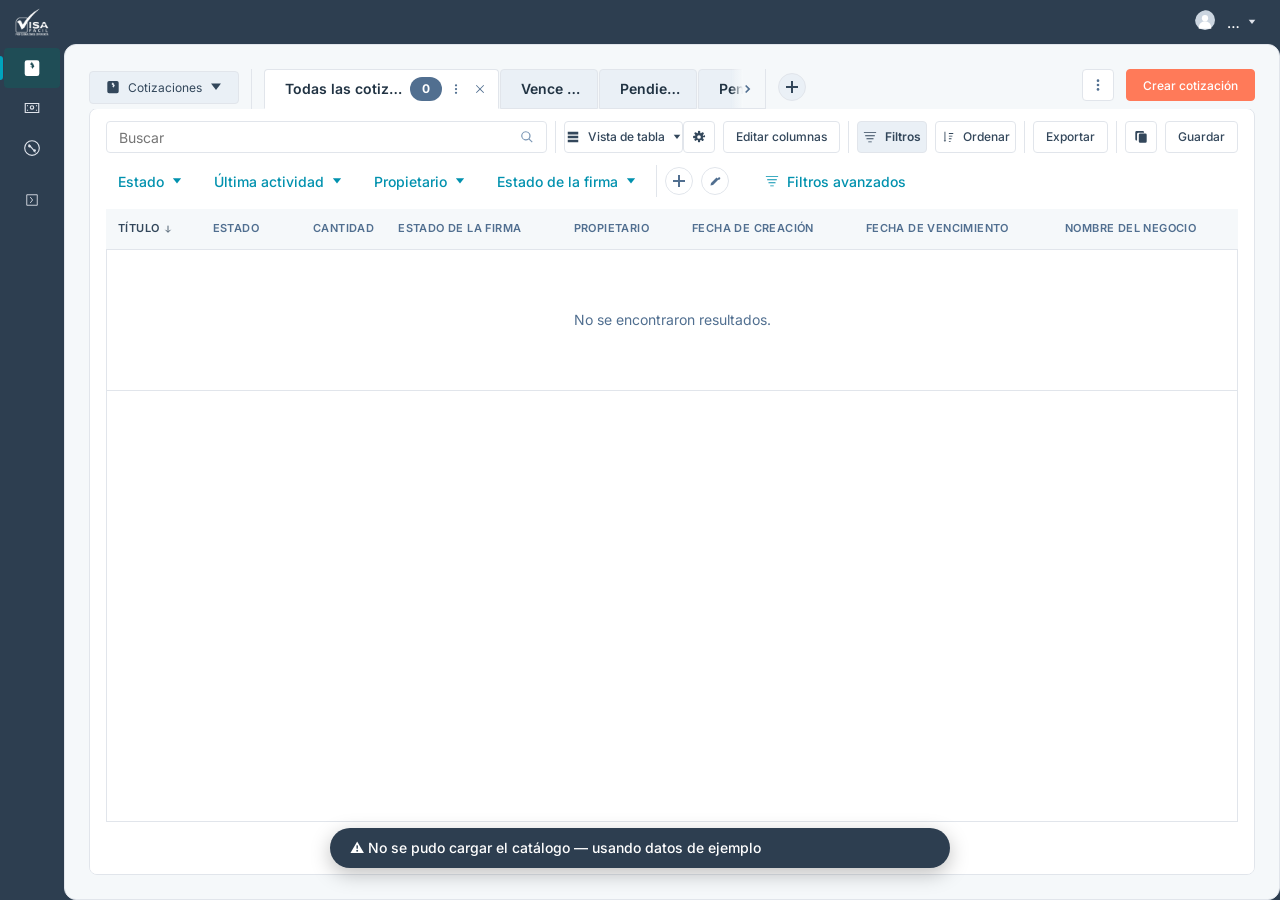
==== commit ca89495f: "Eliminación sección mi perfil" ====
--- a/index.html
+++ b/index.html
@@ -875,10 +875,6 @@
         <div style="font-size:var(--font-tam-xs);color:var(--color-texto-debil);margin-top:4px;" id="user-pop-rol">—</div>
       </div>
       <div class="popover__lista">
-        <button class="popover__item" id="btn-perfil">
-          <svg viewBox="0 0 24 24" width="14" height="14" style="margin-right:6px;flex-shrink:0"><path fill="currentColor" d="M12 12a5 5 0 1 0 0-10 5 5 0 0 0 0 10Zm0 2c-5.33 0-8 2.67-8 4v1h16v-1c0-1.33-2.67-4-8-4Z"/></svg>
-          Mi perfil
-        </button>
         <button class="popover__item" id="btn-ir-hubspot">
           <svg viewBox="0 0 24 24" width="14" height="14" style="margin-right:6px;flex-shrink:0"><path fill="currentColor" d="M14 3v2h4.6l-9.3 9.3 1.4 1.4L20 6.4V11h2V3h-8Zm-1 14H5V7h6V5H5a2 2 0 0 0-2 2v10a2 2 0 0 0 2 2h8a2 2 0 0 0 2-2v-4h-2v4Z"/></svg>
           Ir a HubSpot
@@ -2775,71 +2771,8 @@
     <!-- SheetJS (Excel) — necesario para exportarHistorico().xlsx en cotizaciones-email.js -->
     <script src="https://cdn.sheetjs.com/xlsx-0.20.3/package/dist/xlsx.full.min.js"></script>
 
-    <!-- Modal: Mi perfil / Cambiar contraseña -->
-    <div class="modal-overlay" id="modal-perfil" hidden>
-      <div class="modal" style="max-width:400px;">
-        <div class="modal__header">
-          <h3 class="modal__titulo">Mi perfil</h3>
-          <button class="modal__cerrar" data-cerrar-modal aria-label="Cerrar">
-            <svg viewBox="0 0 24 24" width="18" height="18"><path fill="currentColor" d="M18 6 6 18M6 6l12 12" stroke="currentColor" stroke-width="2" stroke-linecap="round"/></svg>
-          </button>
-        </div>
-        <div class="modal__body">
-          <div style="margin-bottom:var(--esp-4);padding-bottom:var(--esp-4);border-bottom:1px solid var(--color-borde);">
-            <div style="font-size:var(--font-tam-sm);color:var(--color-texto-suave);margin-bottom:2px;">Usuario</div>
-            <div style="font-weight:var(--font-peso-semibold);" id="perfil-nombre">—</div>
-            <div style="font-size:var(--font-tam-sm);color:var(--color-texto-suave);" id="perfil-email">—</div>
-          </div>
-          <form id="form-cambiar-password" novalidate>
-            <p style="font-size:var(--font-tam-sm);font-weight:var(--font-peso-semibold);margin:0 0 var(--esp-3);color:var(--color-texto);">
-              Cambiar contraseña
-            </p>
-            <div class="form-grupo">
-              <label class="form-label" for="perfil-pwd-actual">Contraseña actual</label>
-              <div class="input-pwd-wrap">
-                <input type="password" id="perfil-pwd-actual" class="form-input" autocomplete="current-password" required />
-                <button type="button" class="input-pwd-toggle" data-toggle-pwd="perfil-pwd-actual" aria-label="Mostrar contraseña">
-                  <svg class="pwd-eye-show" viewBox="0 0 24 24" width="16" height="16"><path fill="currentColor" d="M12 5C7 5 2.7 8.1 1 12c1.7 3.9 6 7 11 7s9.3-3.1 11-7c-1.7-3.9-6-7-11-7Zm0 12a5 5 0 1 1 0-10 5 5 0 0 1 0 10Zm0-8a3 3 0 1 0 0 6 3 3 0 0 0 0-6Z"/></svg>
-                  <svg class="pwd-eye-hide hidden" viewBox="0 0 24 24" width="16" height="16"><path fill="currentColor" d="M2 2l20 20M6.7 6.7A10 10 0 0 0 1 12c1.7 3.9 6 7 11 7 2.1 0 4-.6 5.7-1.6M9.9 9.9A3 3 0 0 0 12 15a3 3 0 0 0 2.1-.9M17.4 17.4A10 10 0 0 0 23 12c-1.7-3.9-6-7-11-7a10 10 0 0 0-4.7 1.2"/></svg>
-                </button>
-              </div>
-            </div>
-            <div class="form-grupo">
-              <label class="form-label" for="perfil-pwd-nueva">Nueva contraseña</label>
-              <div class="input-pwd-wrap">
-                <input type="password" id="perfil-pwd-nueva" class="form-input" autocomplete="new-password" required />
-                <button type="button" class="input-pwd-toggle" data-toggle-pwd="perfil-pwd-nueva" aria-label="Mostrar contraseña">
-                  <svg class="pwd-eye-show" viewBox="0 0 24 24" width="16" height="16"><path fill="currentColor" d="M12 5C7 5 2.7 8.1 1 12c1.7 3.9 6 7 11 7s9.3-3.1 11-7c-1.7-3.9-6-7-11-7Zm0 12a5 5 0 1 1 0-10 5 5 0 0 1 0 10Zm0-8a3 3 0 1 0 0 6 3 3 0 0 0 0-6Z"/></svg>
-                  <svg class="pwd-eye-hide hidden" viewBox="0 0 24 24" width="16" height="16"><path fill="currentColor" d="M2 2l20 20M6.7 6.7A10 10 0 0 0 1 12c1.7 3.9 6 7 11 7 2.1 0 4-.6 5.7-1.6M9.9 9.9A3 3 0 0 0 12 15a3 3 0 0 0 2.1-.9M17.4 17.4A10 10 0 0 0 23 12c-1.7-3.9-6-7-11-7a10 10 0 0 0-4.7 1.2"/></svg>
-                </button>
-              </div>
-              <div class="form-ayuda">Mínimo 8 caracteres</div>
-            </div>
-            <div class="form-grupo">
-              <label class="form-label" for="perfil-pwd-confirma">Confirmar nueva contraseña</label>
-              <div class="input-pwd-wrap">
-                <input type="password" id="perfil-pwd-confirma" class="form-input" autocomplete="new-password" required />
-                <button type="button" class="input-pwd-toggle" data-toggle-pwd="perfil-pwd-confirma" aria-label="Mostrar contraseña">
-                  <svg class="pwd-eye-show" viewBox="0 0 24 24" width="16" height="16"><path fill="currentColor" d="M12 5C7 5 2.7 8.1 1 12c1.7 3.9 6 7 11 7s9.3-3.1 11-7c-1.7-3.9-6-7-11-7Zm0 12a5 5 0 1 1 0-10 5 5 0 0 1 0 10Zm0-8a3 3 0 1 0 0 6 3 3 0 0 0 0-6Z"/></svg>
-                  <svg class="pwd-eye-hide hidden" viewBox="0 0 24 24" width="16" height="16"><path fill="currentColor" d="M2 2l20 20M6.7 6.7A10 10 0 0 0 1 12c1.7 3.9 6 7 11 7 2.1 0 4-.6 5.7-1.6M9.9 9.9A3 3 0 0 0 12 15a3 3 0 0 0 2.1-.9M17.4 17.4A10 10 0 0 0 23 12c-1.7-3.9-6-7-11-7a10 10 0 0 0-4.7 1.2"/></svg>
-                </button>
-              </div>
-            </div>
-            <div id="perfil-error" class="form-error" hidden></div>
-          </form>
-        </div>
-        <div class="modal__footer">
-          <button class="btn btn--secundario" data-cerrar-modal>Cancelar</button>
-          <button class="btn btn--primario" id="btn-perfil-guardar" form="form-cambiar-password" type="submit">
-            Guardar contraseña
-          </button>
-        </div>
-      </div>
-    </div>
-
     <!-- Scripts principales -->
     <script src="js/app-session.js"></script>
-    <script src="js/perfil.js"></script>
     <script src="js/api-client.js"></script>
     <script src="js/main.js"></script>
     <script src="js/sidebar.js"></script>
--- a/css/extras.css
+++ b/css/extras.css
@@ -825,10 +825,12 @@
   line-height: 1.6;
   align-self: flex-start;
 }
+
 .contacto-sug__tipo--contacto {
   background: var(--color-fondo-hover);
   color: var(--color-texto-suave);
 }
+
 .contacto-sug__tipo--empresa {
   background: #e8f0fe;
   color: #1a73e8;
@@ -916,10 +918,11 @@
   background: var(--color-fondo-panel, #fff);
   border: 1px solid var(--color-borde);
   border-radius: var(--radio-lg);
-  box-shadow: 0 4px 20px rgba(0,0,0,.12);
+  box-shadow: 0 4px 20px rgba(0, 0, 0, .12);
   max-height: 260px;
   overflow-y: auto;
 }
+
 .prod-autocomplete__item {
   display: flex;
   align-items: center;
@@ -928,11 +931,13 @@
   cursor: pointer;
   transition: background var(--trans-rapida);
 }
+
 .prod-autocomplete__item:hover,
 .prod-autocomplete__item:focus {
   background: var(--color-fondo-hover);
   outline: none;
 }
+
 .prod-ac__nombre {
   flex: 1;
   font-size: var(--font-tam-md);
@@ -942,6 +947,7 @@
   overflow: hidden;
   text-overflow: ellipsis;
 }
+
 .prod-ac__precio {
   font-size: var(--font-tam-sm);
   font-weight: var(--font-peso-semibold);
@@ -1187,12 +1193,6 @@
   display: none;
 }
 
-/* Solo el link y el botón "Vista previa" son accionables.
-   Todas las celdas son pointer-events:none; se reactiva solo en esos dos. */
-.tabla-cotizaciones tbody td {
-  pointer-events: none;
-  user-select: none;
-}
 .tabla-cotizaciones tbody td .celda-titulo__link,
 .tabla-cotizaciones tbody td .btn-vista-previa-fila {
   pointer-events: auto;
@@ -1201,7 +1201,8 @@
 /* Vista previa: botón inline junto al texto de la celda de descripción */
 .tabla-cotizaciones tbody tr td.td-vista-previa {
   position: relative;
-  pointer-events: auto;   /* rehabilita el área completa para no perder tr:hover en el gap */
+  pointer-events: auto;
+  /* rehabilita el área completa para no perder tr:hover en el gap */
 }
 
 .vista-previa__logo-img {
@@ -1248,6 +1249,7 @@
   .panel-detalle__card {
     width: 380px;
   }
+
   .panel-detalle.abierto {
     width: calc(380px + var(--esp-6));
   }
@@ -1257,10 +1259,12 @@
   .contenido__body {
     flex-direction: column;
   }
+
   .panel-detalle.abierto {
     width: 100%;
     height: 280px;
   }
+
   .panel-detalle__card {
     width: 100%;
     margin: 0 var(--esp-4) var(--esp-4);
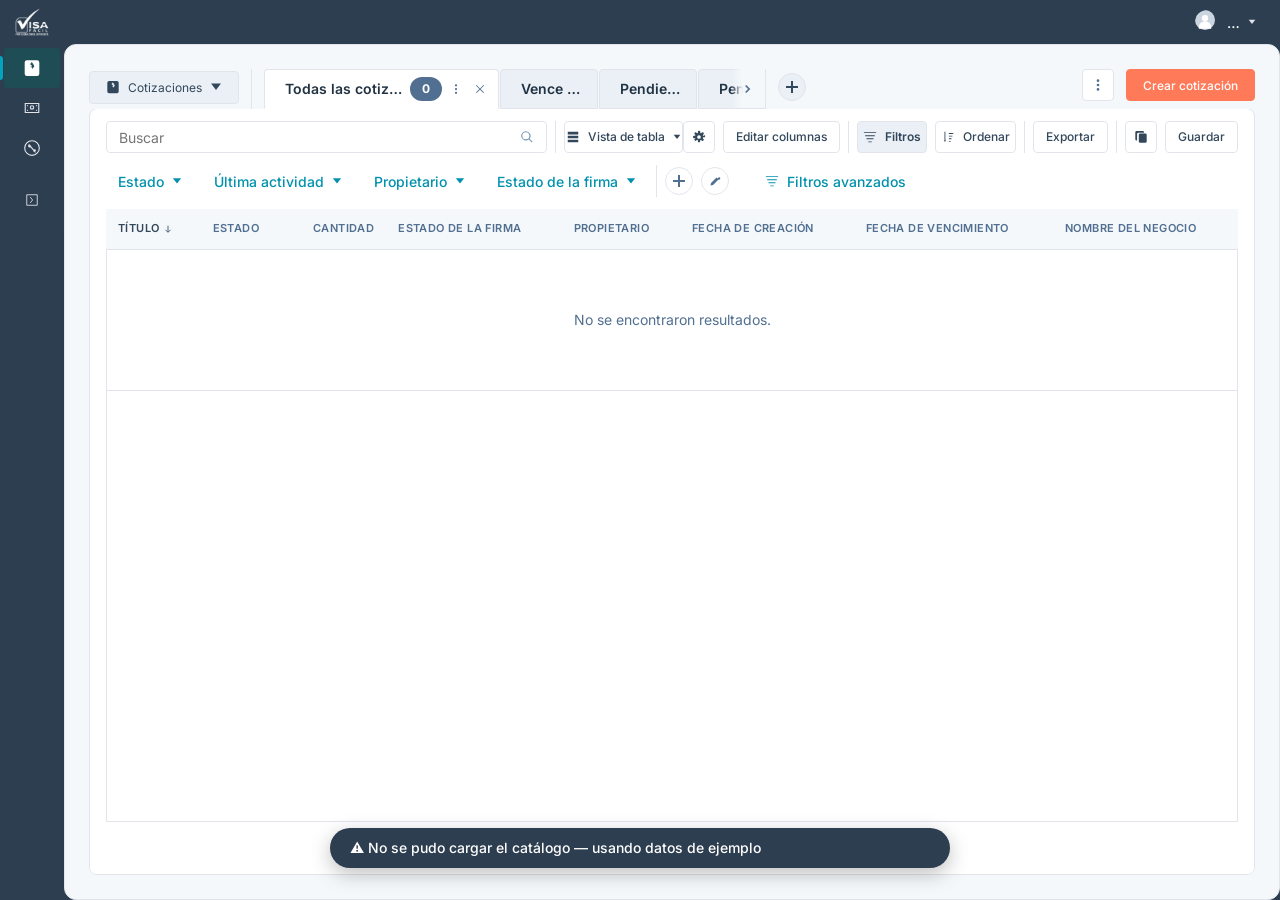
==== commit dc69b21b: "Ajustes comisiones y modales" ====
--- a/index.html
+++ b/index.html
@@ -1,2796 +1,2122 @@
 <!doctype html>
 <html lang="es">
-  <head>
-    <meta charset="UTF-8" />
-    <meta http-equiv="X-UA-Compatible" content="IE=edge" />
-    <meta name="viewport" content="width=device-width, initial-scale=1.0" />
-    <meta
-      name="description"
-      content="Módulo de cotizaciones - réplica educativa de UI tipo CRM"
-    />
-    <title>Cotizaciones | Todas las cotizaciones</title>
-
-    <!-- Fuente Inter desde Google Fonts -->
-    <link rel="preconnect" href="https://fonts.googleapis.com" />
-    <link rel="preconnect" href="https://fonts.gstatic.com" crossorigin />
-    <link
-      href="https://fonts.googleapis.com/css2?family=Inter:wght@400;500;600;700&display=swap"
-      rel="stylesheet"
-    />
-
-    <!-- Hojas de estilo en orden de cascada -->
-    <link rel="stylesheet" href="css/variables.css" />
-    <link rel="stylesheet" href="css/reset.css" />
-    <link rel="stylesheet" href="css/components.css" />
-    <link rel="stylesheet" href="css/layout.css" />
-    <link rel="stylesheet" href="css/global-toolbar.css" />
-    <link rel="stylesheet" href="css/sidebar.css" />
-    <link rel="stylesheet" href="css/main-content.css" />
-    <link rel="stylesheet" href="css/popovers.css" />
-    <link rel="stylesheet" href="css/extras.css" />
-  </head>
-
-  <body>
-    <!-- ============================================
+
+<head>
+  <meta charset="UTF-8" />
+  <meta http-equiv="X-UA-Compatible" content="IE=edge" />
+  <meta name="viewport" content="width=device-width, initial-scale=1.0" />
+  <meta name="description" content="Módulo de cotizaciones - réplica educativa de UI tipo CRM" />
+  <title>Cotizaciones | Todas las cotizaciones</title>
+
+  <!-- Fuente Inter desde Google Fonts -->
+  <link rel="preconnect" href="https://fonts.googleapis.com" />
+  <link rel="preconnect" href="https://fonts.gstatic.com" crossorigin />
+  <link href="https://fonts.googleapis.com/css2?family=Inter:wght@400;500;600;700&display=swap" rel="stylesheet" />
+
+  <!-- Hojas de estilo en orden de cascada -->
+  <link rel="stylesheet" href="css/variables.css" />
+  <link rel="stylesheet" href="css/reset.css" />
+  <link rel="stylesheet" href="css/components.css" />
+  <link rel="stylesheet" href="css/layout.css" />
+  <link rel="stylesheet" href="css/global-toolbar.css" />
+  <link rel="stylesheet" href="css/sidebar.css" />
+  <link rel="stylesheet" href="css/main-content.css" />
+  <link rel="stylesheet" href="css/popovers.css" />
+  <link rel="stylesheet" href="css/extras.css" />
+</head>
+
+<body>
+  <!-- ============================================
        BARRA SUPERIOR GLOBAL (Topbar oscura)
        ============================================ -->
-    <header class="toolbar" role="banner">
-      <a
-        href="#"
-        class="toolbar__logo toolbar__logo--img"
-        aria-label="Visa Fácil — Ir al inicio"
-      >
-        <img
-          src="img/visafacil.png"
-          alt="Visa Fácil"
-          class="toolbar__logo-img"
-        />
-      </a>
-
-      <div class="toolbar__spacer" aria-hidden="true"></div>
-
-      <button
-        class="toolbar__profile"
-        aria-label="Ver perfil de usuario"
-        data-popover="popover-usuario"
-      >
-        <span class="toolbar__avatar" aria-hidden="true">
-          <svg viewBox="0 0 32 32" width="20" height="20">
-            <circle cx="16" cy="16" r="16" fill="#cbd5e0" />
-            <circle cx="16" cy="13" r="5" fill="#fff" />
-            <path fill="#fff" d="M6 28a10 10 0 0 1 20 0v2H6v-2Z" />
-          </svg>
-        </span>
-        <span class="toolbar__profile-name">…</span>
-        <svg viewBox="0 0 8 8" width="8" height="8" aria-hidden="true">
-          <path fill="currentColor" d="M.7 1.7h6.6L4 6 .7 1.7Z" />
+  <header class="toolbar" role="banner">
+    <a href="#" class="toolbar__logo toolbar__logo--img" aria-label="Visa Fácil — Ir al inicio">
+      <img src="img/visafacil.png" alt="Visa Fácil" class="toolbar__logo-img" />
+    </a>
+
+    <div class="toolbar__spacer" aria-hidden="true"></div>
+
+    <button class="toolbar__profile" aria-label="Ver perfil de usuario" data-popover="popover-usuario">
+      <span class="toolbar__avatar" aria-hidden="true">
+        <svg viewBox="0 0 32 32" width="20" height="20">
+          <circle cx="16" cy="16" r="16" fill="#cbd5e0" />
+          <circle cx="16" cy="13" r="5" fill="#fff" />
+          <path fill="#fff" d="M6 28a10 10 0 0 1 20 0v2H6v-2Z" />
         </svg>
-      </button>
-    </header>
-
-    <!-- ============================================
+      </span>
+      <span class="toolbar__profile-name">…</span>
+      <svg viewBox="0 0 8 8" width="8" height="8" aria-hidden="true">
+        <path fill="currentColor" d="M.7 1.7h6.6L4 6 .7 1.7Z" />
+      </svg>
+    </button>
+  </header>
+
+  <!-- ============================================
        BARRA LATERAL VERTICAL (Sidebar)
        ============================================ -->
-    <aside
-      id="sidebar"
-      class="sidebar sidebar--colapsado"
-      aria-label="Navegación principal"
-    >
-      <nav class="sidebar__nav">
-        <ul class="sidebar__list" role="menu">
-          <li class="sidebar__item sidebar__item--activo" role="menuitem">
-            <a
-              href="index.html"
-              class="sidebar__btn"
-              title="Cotizaciones"
-              aria-current="page"
-            >
-              <svg
-                viewBox="0 0 32 32"
-                width="18"
-                height="18"
-                aria-hidden="true"
-              >
-                <path
-                  fill="currentColor"
-                  d="M7 2h18a4 4 0 0 1 4 4v20a4 4 0 0 1-4 4H7a4 4 0 0 1-4-4V6a4 4 0 0 1 4-4Zm2 22h14v2H9v-2Zm0-4h14v2H9v-2Zm7-15a1 1 0 0 0-1 1v1c-1 .2-2 .8-2 2 0 1.3 1 2 2.3 2.4l.7.2v2c-.5-.1-1-.4-1.4-.7a.7.7 0 0 0-1 .8c.4.8 1.4 1.3 2.4 1.4v1a1 1 0 0 0 2 0v-1c1.2-.3 2-1 2-2.3 0-1.5-1.2-2.2-2.6-2.6l-.4-.1V9.7c.4.1.7.3 1 .6a.7.7 0 0 0 1-.8c-.4-.7-1.2-1.1-2-1.3V7a1 1 0 0 0-1-1Z"
-                />
-              </svg>
-              <span class="sidebar__label">Cotizaciones</span>
-            </a>
-          </li>
-          <li class="sidebar__item" role="menuitem">
-            <a href="caja.html" class="sidebar__btn" title="Caja">
-              <svg
-                viewBox="0 0 32 32"
-                width="18"
-                height="18"
-                aria-hidden="true"
-              >
-                <path
-                  fill="currentColor"
-                  d="M3 7h26v18H3V7Zm2 2v14h22V9H5Zm11 2a4 4 0 1 1 0 8 4 4 0 0 1 0-8Zm0 2a2 2 0 1 0 0 4 2 2 0 0 0 0-4ZM7 11h2v2H7v-2Zm0 8h2v2H7v-2Zm16-8h2v2h-2v-2Zm0 8h2v2h-2v-2Z"
-                />
-              </svg>
-              <span class="sidebar__label">Caja</span>
-            </a>
-          </li>
-          <li class="sidebar__item" role="menuitem">
-            <a href="comisiones.html" class="sidebar__btn" title="Comisiones">
-              <svg viewBox="0 0 32 32" width="18" height="18" aria-hidden="true">
-                <path fill="currentColor" d="M16 2a14 14 0 1 0 0 28A14 14 0 0 0 16 2Zm0 2a12 12 0 1 1 0 24A12 12 0 0 1 16 4ZM11 9l12 14-1.5 1.3L9.5 10.3 11 9Zm.5 1a2.5 2.5 0 1 1 0 5 2.5 2.5 0 0 1 0-5Zm9 8a2.5 2.5 0 1 1 0 5 2.5 2.5 0 0 1 0-5Z" />
-              </svg>
-              <span class="sidebar__label">Comisiones</span>
-            </a>
-          </li>
-        </ul>
-      </nav>
-      <button
-        id="btn-toggle-sidebar"
-        class="sidebar__toggle"
-        aria-label="Expandir o colapsar"
-      >
-        <svg viewBox="0 0 24 24" width="14" height="14">
-          <path
-            fill="none"
-            stroke="currentColor"
-            stroke-width="1.5"
-            d="M3 3h18v18H3V3Zm6 4 4 5-4 5"
-          />
-        </svg>
-      </button>
-    </aside>
-
-    <!-- ============================================
+  <aside id="sidebar" class="sidebar sidebar--colapsado" aria-label="Navegación principal">
+    <nav class="sidebar__nav">
+      <ul class="sidebar__list" role="menu">
+        <li class="sidebar__item sidebar__item--activo" role="menuitem">
+          <a href="index.html" class="sidebar__btn" title="Cotizaciones" aria-current="page">
+            <svg viewBox="0 0 32 32" width="18" height="18" aria-hidden="true">
+              <path fill="currentColor"
+                d="M7 2h18a4 4 0 0 1 4 4v20a4 4 0 0 1-4 4H7a4 4 0 0 1-4-4V6a4 4 0 0 1 4-4Zm2 22h14v2H9v-2Zm0-4h14v2H9v-2Zm7-15a1 1 0 0 0-1 1v1c-1 .2-2 .8-2 2 0 1.3 1 2 2.3 2.4l.7.2v2c-.5-.1-1-.4-1.4-.7a.7.7 0 0 0-1 .8c.4.8 1.4 1.3 2.4 1.4v1a1 1 0 0 0 2 0v-1c1.2-.3 2-1 2-2.3 0-1.5-1.2-2.2-2.6-2.6l-.4-.1V9.7c.4.1.7.3 1 .6a.7.7 0 0 0 1-.8c-.4-.7-1.2-1.1-2-1.3V7a1 1 0 0 0-1-1Z" />
+            </svg>
+            <span class="sidebar__label">Cotizaciones</span>
+          </a>
+        </li>
+        <li class="sidebar__item" role="menuitem">
+          <a href="caja.html" class="sidebar__btn" title="Caja">
+            <svg viewBox="0 0 32 32" width="18" height="18" aria-hidden="true">
+              <path fill="currentColor"
+                d="M3 7h26v18H3V7Zm2 2v14h22V9H5Zm11 2a4 4 0 1 1 0 8 4 4 0 0 1 0-8Zm0 2a2 2 0 1 0 0 4 2 2 0 0 0 0-4ZM7 11h2v2H7v-2Zm0 8h2v2H7v-2Zm16-8h2v2h-2v-2Zm0 8h2v2h-2v-2Z" />
+            </svg>
+            <span class="sidebar__label">Caja</span>
+          </a>
+        </li>
+        <li class="sidebar__item" role="menuitem">
+          <a href="comisiones.html" class="sidebar__btn" title="Comisiones">
+            <svg viewBox="0 0 32 32" width="18" height="18" aria-hidden="true">
+              <path fill="currentColor"
+                d="M16 2a14 14 0 1 0 0 28A14 14 0 0 0 16 2Zm0 2a12 12 0 1 1 0 24A12 12 0 0 1 16 4ZM11 9l12 14-1.5 1.3L9.5 10.3 11 9Zm.5 1a2.5 2.5 0 1 1 0 5 2.5 2.5 0 0 1 0-5Zm9 8a2.5 2.5 0 1 1 0 5 2.5 2.5 0 0 1 0-5Z" />
+            </svg>
+            <span class="sidebar__label">Comisiones</span>
+          </a>
+        </li>
+      </ul>
+    </nav>
+    <button id="btn-toggle-sidebar" class="sidebar__toggle" aria-label="Expandir o colapsar">
+      <svg viewBox="0 0 24 24" width="14" height="14">
+        <path fill="none" stroke="currentColor" stroke-width="1.5" d="M3 3h18v18H3V3Zm6 4 4 5-4 5" />
+      </svg>
+    </button>
+  </aside>
+
+  <!-- ============================================
        CONTENIDO PRINCIPAL (Panel blanco flotante)
        ============================================ -->
-    <main id="contenido-principal" class="contenido" role="main">
-      <!-- Cabecera con tabs -->
-      <section class="cabecera">
-        <div class="cabecera__selector">
-          <button
-            class="selector-objeto"
-            id="btn-selector-objeto"
-            data-popover="popover-objetos"
-            aria-haspopup="true"
-            aria-expanded="false"
-          >
-            <svg viewBox="0 0 32 32" width="12" height="12" aria-hidden="true">
-              <path
-                fill="currentColor"
-                d="M7 2h18a4 4 0 0 1 4 4v20a4 4 0 0 1-4 4H7a4 4 0 0 1-4-4V6a4 4 0 0 1 4-4Zm2 22h14v2H9v-2Zm0-4h14v2H9v-2Zm7-15a1 1 0 0 0-1 1v1c-1 .2-2 .8-2 2 0 1.3 1 2 2.3 2.4l.7.2v2c-.5-.1-1-.4-1.4-.7a.7.7 0 0 0-1 .8c.4.8 1.4 1.3 2.4 1.4v1a1 1 0 0 0 2 0v-1c1.2-.3 2-1 2-2.3 0-1.5-1.2-2.2-2.6-2.6l-.4-.1V9.7c.4.1.7.3 1 .6a.7.7 0 0 0 1-.8c-.4-.7-1.2-1.1-2-1.3V7a1 1 0 0 0-1-1Z"
-              />
-            </svg>
-            <span>Cotizaciones</span>
-            <svg viewBox="0 0 8 8" width="8" height="8" aria-hidden="true">
-              <path fill="currentColor" d="M.7 1.7h6.6L4 6 .7 1.7Z" />
-            </svg>
-          </button>
-        </div>
-
-        <div class="cabecera__sep" aria-hidden="true"></div>
-
-        <!-- Tabs de vistas guardadas con flechas de scroll -->
-        <div class="tabs-wrapper">
-          <button
-            class="tabs__scroll"
-            id="btn-tab-scroll-left"
-            type="button"
-            aria-label="Desplazar tabs a la izquierda"
-            hidden
-          >
-            <svg viewBox="0 0 24 24" width="14" height="14" aria-hidden="true">
-              <path fill="currentColor" d="M15 5l2 2-5 5 5 5-2 2-7-7 7-7Z" />
-            </svg>
-          </button>
-          <div
-            class="tabs"
-            id="tabs-vistas"
-            role="tablist"
-            aria-label="Vistas guardadas"
-          >
-            <!-- Las tabs se generan dinámicamente desde js/views.js -->
-          </div>
-          <button
-            class="tabs__scroll"
-            id="btn-tab-scroll-right"
-            type="button"
-            aria-label="Desplazar tabs a la derecha"
-            hidden
-          >
-            <svg viewBox="0 0 24 24" width="14" height="14" aria-hidden="true">
-              <path fill="currentColor" d="M9 5l-2 2 5 5-5 5 2 2 7-7-7-7Z" />
-            </svg>
-          </button>
-        </div>
-
-        <div class="cabecera__sep" aria-hidden="true"></div>
-
-        <button
-          class="tab__agregar"
-          id="btn-add-tab"
-          data-popover="popover-tab-add"
-          aria-label="Agregar nueva vista"
-        >
-          <svg viewBox="0 0 12 12" width="12" height="12">
-            <path fill="currentColor" d="M5 5V0h2v5h5v2H7v5H5V7H0V5h5Z" />
+  <main id="contenido-principal" class="contenido" role="main">
+    <!-- Cabecera con tabs -->
+    <section class="cabecera">
+      <div class="cabecera__selector">
+        <button class="selector-objeto" id="btn-selector-objeto" data-popover="popover-objetos" aria-haspopup="true"
+          aria-expanded="false">
+          <svg viewBox="0 0 32 32" width="12" height="12" aria-hidden="true">
+            <path fill="currentColor"
+              d="M7 2h18a4 4 0 0 1 4 4v20a4 4 0 0 1-4 4H7a4 4 0 0 1-4-4V6a4 4 0 0 1 4-4Zm2 22h14v2H9v-2Zm0-4h14v2H9v-2Zm7-15a1 1 0 0 0-1 1v1c-1 .2-2 .8-2 2 0 1.3 1 2 2.3 2.4l.7.2v2c-.5-.1-1-.4-1.4-.7a.7.7 0 0 0-1 .8c.4.8 1.4 1.3 2.4 1.4v1a1 1 0 0 0 2 0v-1c1.2-.3 2-1 2-2.3 0-1.5-1.2-2.2-2.6-2.6l-.4-.1V9.7c.4.1.7.3 1 .6a.7.7 0 0 0 1-.8c-.4-.7-1.2-1.1-2-1.3V7a1 1 0 0 0-1-1Z" />
           </svg>
-        </button>
-
-        <div class="cabecera__acciones">
-          <button
-            class="btn btn--icon btn--bordered"
-            id="btn-cabecera-menu"
-            data-popover="popover-cabecera-menu"
-            aria-label="Más opciones"
-          >
-            <svg viewBox="0 0 32 32" width="14" height="14" aria-hidden="true">
-              <circle cx="16" cy="6" r="3" fill="currentColor"></circle>
-              <circle cx="16" cy="16" r="3" fill="currentColor"></circle>
-              <circle cx="16" cy="26" r="3" fill="currentColor"></circle>
-            </svg>
-          </button>
-
-          <button id="btn-crear-cotizacion" class="btn btn--mutado">
-            Crear cotización
-          </button>
-        </div>
-      </section>
-
-      <!-- Fila flex: tabla + panel lateral lado a lado -->
-      <div class="contenido__body">
-        <!-- Bloque unificado: toolbar + filtros + tabla + paginación dentro de un solo contenedor con borde -->
-        <div class="bloque-tabla">
-          <!-- Toolbar de tabla -->
-          <section class="toolbar-tabla" aria-label="Acciones sobre la tabla">
-            <div class="toolbar-tabla__grupo">
-              <div class="campo-busqueda">
-                <svg
-                  viewBox="0 0 24 24"
-                  width="14"
-                  height="14"
-                  class="campo-busqueda__icono"
-                >
-                  <path
-                    fill="currentColor"
-                    d="M10 2a8 8 0 1 0 5 14.3l5.3 5.3 1.4-1.4-5.3-5.3A8 8 0 0 0 10 2Zm0 2a6 6 0 1 1 0 12 6 6 0 0 1 0-12Z"
-                  />
-                </svg>
-                <input
-                  type="search"
-                  id="input-buscar-tabla"
-                  class="campo-busqueda__input"
-                  placeholder="Buscar"
-                  aria-label="Buscar en la tabla"
-                />
-              </div>
-              <div class="toolbar-tabla__sep"></div>
-              <button
-                class="btn btn--ghost"
-                id="btn-vista-tabla"
-                data-popover="popover-vista-tabla"
-                aria-haspopup="true"
-                aria-expanded="false"
-              >
-                <svg viewBox="0 0 32 32" width="14" height="14">
-                  <path
-                    fill="currentColor"
-                    d="M4 4h24v6H4V4Zm0 9h24v6H4v-6Zm0 9h24v6H4v-6Z"
-                  />
-                </svg>
-                <span id="lbl-vista-tabla">Vista de tabla</span>
-                <svg viewBox="0 0 8 8" width="8" height="8">
-                  <path fill="currentColor" d="M.7 1.7h6.6L4 6 .7 1.7Z" />
-                </svg>
-              </button>
-              <button
-                class="btn btn--icon"
-                id="btn-config-tabla"
-                aria-label="Configuración de columnas"
-              >
-                <svg viewBox="0 0 32 32" width="14" height="14">
-                  <path
-                    fill="currentColor"
-                    d="M27.9 13.4h-2.5c-.2-.8-.5-1.5-.8-2.1l1.8-1.8a2.1 2.1 0 0 0 0-3l-.7-.8a2.2 2.2 0 0 0-3 0l-1.8 1.8c-.6-.3-1.3-.6-2-.8V4.1a2.1 2.1 0 0 0-2.2-2.1h-1a2.1 2.1 0 0 0-2.2 2.1v2.6c-.7.2-1.4.4-2 .8L9.7 5.7a2.2 2.2 0 0 0-3 0l-.7.7a2.1 2.1 0 0 0 0 3l1.8 1.8c-.3.6-.6 1.3-.8 2H4.5a2.1 2.1 0 0 0-2.1 2.2v1c0 1.2.9 2.2 2.1 2.2H7c.2.7.5 1.4.8 2L6 20.4a2.1 2.1 0 0 0 0 3l.7.8a2.2 2.2 0 0 0 3 0l1.8-1.8c.6.3 1.3.6 2 .8v2.6c0 1.2.9 2.2 2.1 2.2h1c1.2 0 2.1-1 2.1-2.2v-2.5c.8-.2 1.5-.5 2.1-.8l1.8 1.8a2.2 2.2 0 0 0 3 0l.7-.8a2.1 2.1 0 0 0 0-3l-1.8-1.8c.3-.6.6-1.3.8-2h2.5c1.2 0 2.1-1 2.1-2.1v-1c0-1.2-.9-2.1-2.1-2.1ZM16 20.2a4.2 4.2 0 1 1 0-8.4 4.2 4.2 0 0 1 0 8.4Z"
-                  />
-                </svg>
-              </button>
-              <button class="btn btn--ghost" id="btn-editar-columnas">
-                Editar columnas
-              </button>
-              <div class="toolbar-tabla__sep"></div>
-              <button
-                class="btn btn--ghost btn--activo"
-                id="btn-toggle-filtros"
-                aria-pressed="true"
-              >
-                <svg viewBox="0 0 32 32" width="14" height="14">
-                  <path
-                    fill="currentColor"
-                    d="M2 5h28v2H2V5Zm3 7h22v2H5v-2Zm3 7h16v2H8v-2Zm4 7h8v2h-8v-2Z"
-                  />
-                </svg>
-                Filtros
-              </button>
-              <button
-                class="btn btn--ghost"
-                id="btn-ordenar"
-                data-popover="popover-ordenar"
-              >
-                <svg viewBox="0 0 32 32" width="14" height="14">
-                  <path
-                    fill="currentColor"
-                    d="M12 24H10V4H8v20H6l3 3 3-3Zm6-17v2h10V7H18Zm0 6v2h8v-2h-8Zm0 6v2h6v-2h-6Zm0 6v2h4v-2h-4Z"
-                  />
-                </svg>
-                Ordenar
-              </button>
-              <div class="toolbar-tabla__sep"></div>
-              <button
-                class="btn btn--ghost"
-                id="btn-exportar-toolbar"
-                data-popover="popover-export-opciones"
-              >
-                Exportar
-              </button>
-            </div>
-
-            <div class="toolbar-tabla__grupo toolbar-tabla__grupo--final">
-              <div class="toolbar-tabla__sep"></div>
-              <button
-                class="btn btn--icon"
-                id="btn-duplicar-vista"
-                aria-label="Duplicar vista"
-              >
-                <svg viewBox="0 0 32 32" width="14" height="14">
-                  <path
-                    fill="currentColor"
-                    d="M8 2h12a3 3 0 0 1 3 3v1H10a3 3 0 0 0-3 3v15H6a3 3 0 0 1-3-3V5a3 3 0 0 1 3-3h2Zm6 6h12a3 3 0 0 1 3 3v15a3 3 0 0 1-3 3H14a3 3 0 0 1-3-3V11a3 3 0 0 1 3-3Z"
-                  />
-                </svg>
-              </button>
-              <button
-                class="btn btn--ghost"
-                id="btn-guardar-vista"
-                data-popover="popover-guardar-readonly"
-              >
-                Guardar
-              </button>
-            </div>
-          </section>
-
-          <!-- Filtros rápidos -->
-          <section
-            class="filtros-rapidos"
-            id="filtros-rapidos"
-            aria-label="Filtros rápidos"
-          >
-            <button
-              class="filtro-pill"
-              data-popover="popover-filtro-estado"
-              data-filtro="estado"
-            >
-              Estado
+          <span>Cotizaciones</span>
+          <svg viewBox="0 0 8 8" width="8" height="8" aria-hidden="true">
+            <path fill="currentColor" d="M.7 1.7h6.6L4 6 .7 1.7Z" />
+          </svg>
+        </button>
+      </div>
+
+      <div class="cabecera__sep" aria-hidden="true"></div>
+
+      <!-- Tabs de vistas guardadas con flechas de scroll -->
+      <div class="tabs-wrapper">
+        <button class="tabs__scroll" id="btn-tab-scroll-left" type="button" aria-label="Desplazar tabs a la izquierda"
+          hidden>
+          <svg viewBox="0 0 24 24" width="14" height="14" aria-hidden="true">
+            <path fill="currentColor" d="M15 5l2 2-5 5 5 5-2 2-7-7 7-7Z" />
+          </svg>
+        </button>
+        <div class="tabs" id="tabs-vistas" role="tablist" aria-label="Vistas guardadas">
+          <!-- Las tabs se generan dinámicamente desde js/views.js -->
+        </div>
+        <button class="tabs__scroll" id="btn-tab-scroll-right" type="button" aria-label="Desplazar tabs a la derecha"
+          hidden>
+          <svg viewBox="0 0 24 24" width="14" height="14" aria-hidden="true">
+            <path fill="currentColor" d="M9 5l-2 2 5 5-5 5 2 2 7-7-7-7Z" />
+          </svg>
+        </button>
+      </div>
+
+      <div class="cabecera__sep" aria-hidden="true"></div>
+
+      <button class="tab__agregar" id="btn-add-tab" data-popover="popover-tab-add" aria-label="Agregar nueva vista">
+        <svg viewBox="0 0 12 12" width="12" height="12">
+          <path fill="currentColor" d="M5 5V0h2v5h5v2H7v5H5V7H0V5h5Z" />
+        </svg>
+      </button>
+
+      <div class="cabecera__acciones">
+        <button class="btn btn--icon btn--bordered" id="btn-cabecera-menu" data-popover="popover-cabecera-menu"
+          aria-label="Más opciones">
+          <svg viewBox="0 0 32 32" width="14" height="14" aria-hidden="true">
+            <circle cx="16" cy="6" r="3" fill="currentColor"></circle>
+            <circle cx="16" cy="16" r="3" fill="currentColor"></circle>
+            <circle cx="16" cy="26" r="3" fill="currentColor"></circle>
+          </svg>
+        </button>
+
+        <button id="btn-crear-cotizacion" class="btn btn--mutado">
+          Crear cotización
+        </button>
+      </div>
+    </section>
+
+    <!-- Fila flex: tabla + panel lateral lado a lado -->
+    <div class="contenido__body">
+      <!-- Bloque unificado: toolbar + filtros + tabla + paginación dentro de un solo contenedor con borde -->
+      <div class="bloque-tabla">
+        <!-- Toolbar de tabla -->
+        <section class="toolbar-tabla" aria-label="Acciones sobre la tabla">
+          <div class="toolbar-tabla__grupo">
+            <div class="campo-busqueda">
+              <svg viewBox="0 0 24 24" width="14" height="14" class="campo-busqueda__icono">
+                <path fill="currentColor"
+                  d="M10 2a8 8 0 1 0 5 14.3l5.3 5.3 1.4-1.4-5.3-5.3A8 8 0 0 0 10 2Zm0 2a6 6 0 1 1 0 12 6 6 0 0 1 0-12Z" />
+              </svg>
+              <input type="search" id="input-buscar-tabla" class="campo-busqueda__input" placeholder="Buscar"
+                aria-label="Buscar en la tabla" />
+            </div>
+            <div class="toolbar-tabla__sep"></div>
+            <button class="btn btn--ghost" id="btn-vista-tabla" data-popover="popover-vista-tabla" aria-haspopup="true"
+              aria-expanded="false">
+              <svg viewBox="0 0 32 32" width="14" height="14">
+                <path fill="currentColor" d="M4 4h24v6H4V4Zm0 9h24v6H4v-6Zm0 9h24v6H4v-6Z" />
+              </svg>
+              <span id="lbl-vista-tabla">Vista de tabla</span>
               <svg viewBox="0 0 8 8" width="8" height="8">
                 <path fill="currentColor" d="M.7 1.7h6.6L4 6 .7 1.7Z" />
               </svg>
             </button>
-            <button
-              class="filtro-pill"
-              data-popover="popover-filtro-actividad"
-              data-filtro="actividad"
-            >
-              Última actividad
-              <svg viewBox="0 0 8 8" width="8" height="8">
-                <path fill="currentColor" d="M.7 1.7h6.6L4 6 .7 1.7Z" />
+            <button class="btn btn--icon" id="btn-config-tabla" aria-label="Configuración de columnas">
+              <svg viewBox="0 0 32 32" width="14" height="14">
+                <path fill="currentColor"
+                  d="M27.9 13.4h-2.5c-.2-.8-.5-1.5-.8-2.1l1.8-1.8a2.1 2.1 0 0 0 0-3l-.7-.8a2.2 2.2 0 0 0-3 0l-1.8 1.8c-.6-.3-1.3-.6-2-.8V4.1a2.1 2.1 0 0 0-2.2-2.1h-1a2.1 2.1 0 0 0-2.2 2.1v2.6c-.7.2-1.4.4-2 .8L9.7 5.7a2.2 2.2 0 0 0-3 0l-.7.7a2.1 2.1 0 0 0 0 3l1.8 1.8c-.3.6-.6 1.3-.8 2H4.5a2.1 2.1 0 0 0-2.1 2.2v1c0 1.2.9 2.2 2.1 2.2H7c.2.7.5 1.4.8 2L6 20.4a2.1 2.1 0 0 0 0 3l.7.8a2.2 2.2 0 0 0 3 0l1.8-1.8c.6.3 1.3.6 2 .8v2.6c0 1.2.9 2.2 2.1 2.2h1c1.2 0 2.1-1 2.1-2.2v-2.5c.8-.2 1.5-.5 2.1-.8l1.8 1.8a2.2 2.2 0 0 0 3 0l.7-.8a2.1 2.1 0 0 0 0-3l-1.8-1.8c.3-.6.6-1.3.8-2h2.5c1.2 0 2.1-1 2.1-2.1v-1c0-1.2-.9-2.1-2.1-2.1ZM16 20.2a4.2 4.2 0 1 1 0-8.4 4.2 4.2 0 0 1 0 8.4Z" />
               </svg>
             </button>
-            <button
-              class="filtro-pill"
-              data-popover="popover-filtro-propietario"
-              data-filtro="propietario"
-            >
-              Propietario
-              <svg viewBox="0 0 8 8" width="8" height="8">
-                <path fill="currentColor" d="M.7 1.7h6.6L4 6 .7 1.7Z" />
+            <button class="btn btn--ghost" id="btn-editar-columnas">
+              Editar columnas
+            </button>
+            <div class="toolbar-tabla__sep"></div>
+            <button class="btn btn--ghost btn--activo" id="btn-toggle-filtros" aria-pressed="true">
+              <svg viewBox="0 0 32 32" width="14" height="14">
+                <path fill="currentColor" d="M2 5h28v2H2V5Zm3 7h22v2H5v-2Zm3 7h16v2H8v-2Zm4 7h8v2h-8v-2Z" />
+              </svg>
+              Filtros
+            </button>
+            <button class="btn btn--ghost" id="btn-ordenar" data-popover="popover-ordenar">
+              <svg viewBox="0 0 32 32" width="14" height="14">
+                <path fill="currentColor"
+                  d="M12 24H10V4H8v20H6l3 3 3-3Zm6-17v2h10V7H18Zm0 6v2h8v-2h-8Zm0 6v2h6v-2h-6Zm0 6v2h4v-2h-4Z" />
+              </svg>
+              Ordenar
+            </button>
+            <div class="toolbar-tabla__sep"></div>
+            <button class="btn btn--ghost" id="btn-exportar-toolbar" data-popover="popover-export-opciones">
+              Exportar
+            </button>
+          </div>
+
+          <div class="toolbar-tabla__grupo toolbar-tabla__grupo--final">
+            <div class="toolbar-tabla__sep"></div>
+            <button class="btn btn--icon" id="btn-duplicar-vista" aria-label="Duplicar vista">
+              <svg viewBox="0 0 32 32" width="14" height="14">
+                <path fill="currentColor"
+                  d="M8 2h12a3 3 0 0 1 3 3v1H10a3 3 0 0 0-3 3v15H6a3 3 0 0 1-3-3V5a3 3 0 0 1 3-3h2Zm6 6h12a3 3 0 0 1 3 3v15a3 3 0 0 1-3 3H14a3 3 0 0 1-3-3V11a3 3 0 0 1 3-3Z" />
               </svg>
             </button>
-            <button
-              class="filtro-pill"
-              data-popover="popover-filtro-firma"
-              data-filtro="firma"
-            >
-              Estado de la firma
-              <svg viewBox="0 0 8 8" width="8" height="8">
-                <path fill="currentColor" d="M.7 1.7h6.6L4 6 .7 1.7Z" />
+            <button class="btn btn--ghost" id="btn-guardar-vista" data-popover="popover-guardar-readonly">
+              Guardar
+            </button>
+          </div>
+        </section>
+
+        <!-- Filtros rápidos -->
+        <section class="filtros-rapidos" id="filtros-rapidos" aria-label="Filtros rápidos">
+          <button class="filtro-pill" data-popover="popover-filtro-estado" data-filtro="estado">
+            Estado
+            <svg viewBox="0 0 8 8" width="8" height="8">
+              <path fill="currentColor" d="M.7 1.7h6.6L4 6 .7 1.7Z" />
+            </svg>
+          </button>
+          <button class="filtro-pill" data-popover="popover-filtro-actividad" data-filtro="actividad">
+            Última actividad
+            <svg viewBox="0 0 8 8" width="8" height="8">
+              <path fill="currentColor" d="M.7 1.7h6.6L4 6 .7 1.7Z" />
+            </svg>
+          </button>
+          <button class="filtro-pill" data-popover="popover-filtro-propietario" data-filtro="propietario">
+            Propietario
+            <svg viewBox="0 0 8 8" width="8" height="8">
+              <path fill="currentColor" d="M.7 1.7h6.6L4 6 .7 1.7Z" />
+            </svg>
+          </button>
+          <button class="filtro-pill" data-popover="popover-filtro-firma" data-filtro="firma">
+            Estado de la firma
+            <svg viewBox="0 0 8 8" width="8" height="8">
+              <path fill="currentColor" d="M.7 1.7h6.6L4 6 .7 1.7Z" />
+            </svg>
+          </button>
+          <!-- Pills opcionales (ocultas hasta que se agregan con el botón +) -->
+          <button class="filtro-pill" data-popover="popover-filtro-moneda" data-filtro="moneda" style="display: none">
+            Moneda
+            <svg viewBox="0 0 8 8" width="8" height="8">
+              <path fill="currentColor" d="M.7 1.7h6.6L4 6 .7 1.7Z" />
+            </svg>
+          </button>
+          <div class="toolbar-tabla__sep"></div>
+          <button class="filtro-icon" id="btn-add-filtro" data-popover="popover-filtro-add"
+            aria-label="Agregar filtro rápido">
+            <svg viewBox="0 0 12 12" width="12" height="12">
+              <path fill="currentColor" d="M5 5V0h2v5h5v2H7v5H5V7H0V5h5Z" />
+            </svg>
+          </button>
+          <button class="filtro-icon" id="btn-edit-filtros" aria-label="Editar filtros rápidos">
+            <svg viewBox="0 0 24 24" width="12" height="12">
+              <path fill="currentColor" d="m3 21 1-5 11-11 4 4-11 11-5 1Zm14-14 2-2a2 2 0 0 1 3 3l-2 2-3-3Z" />
+            </svg>
+          </button>
+          <button class="filtro-avanzados">
+            <svg viewBox="0 0 32 32" width="14" height="14">
+              <path fill="currentColor" d="M2 5h28v2H2V5Zm3 7h22v2H5v-2Zm3 7h16v2H8v-2Zm4 7h8v2h-8v-2Z" />
+            </svg>
+            Filtros avanzados
+          </button>
+        </section>
+
+        <!-- Tabla -->
+        <section class="tabla-wrapper" aria-label="Listado de cotizaciones">
+          <div class="tabla-scroll">
+            <table class="tabla-cotizaciones" id="tabla-cotizaciones" role="table">
+              <thead>
+                <tr>
+                  <th data-columna="titulo" data-orden="desc" class="th th--orden">
+                    <span>TÍTULO</span><span class="th__icono-orden"><svg viewBox="0 0 24 24" width="10" height="10">
+                        <path fill="none" stroke="currentColor" stroke-width="2" d="M12 4v15M6 14l6 6 6-6" />
+                      </svg></span>
+                  </th>
+                  <th data-columna="estado" class="th">ESTADO</th>
+                  <th data-columna="cantidad" class="th th--num">CANTIDAD</th>
+                  <th data-columna="firma" class="th">ESTADO DE LA FIRMA</th>
+                  <th data-columna="propietario" class="th">PROPIETARIO</th>
+                  <th data-columna="creacion" class="th">
+                    FECHA DE CREACIÓN
+                  </th>
+                  <th data-columna="vencimiento" class="th">
+                    FECHA DE VENCIMIENTO
+                  </th>
+                  <th data-columna="negocio" class="th">
+                    NOMBRE DEL NEGOCIO
+                  </th>
+                </tr>
+              </thead>
+              <tbody id="tbody-cotizaciones"></tbody>
+            </table>
+          </div>
+        </section>
+
+        <!-- Paginación -->
+        <section class="paginacion" aria-label="Paginación">
+          <button class="pag-btn pag-btn--nav" disabled aria-label="Página anterior">
+            <svg viewBox="0 0 24 24" width="12" height="12">
+              <path fill="currentColor" d="m15 4-8 8 8 8 1.5-1.5L10 12l6.5-6.5L15 4Z" />
+            </svg>
+            Anterior
+          </button>
+          <div class="pag-numeros" id="pag-numeros"></div>
+          <button class="pag-btn pag-btn--nav" aria-label="Página siguiente">
+            Siguiente
+            <svg viewBox="0 0 24 24" width="12" height="12">
+              <path fill="currentColor" d="m9 4 8 8-8 8-1.5-1.5L14 12 7.5 5.5 9 4Z" />
+            </svg>
+          </button>
+          <button class="pag-tamano" id="btn-tamano-pagina" data-popover="popover-tamano-pagina" aria-haspopup="true"
+            aria-expanded="false">
+            <span id="lbl-tamano">25 por página</span>
+            <svg viewBox="0 0 8 8" width="8" height="8">
+              <path fill="currentColor" d="M.7 1.7h6.6L4 6 .7 1.7Z"></path>
+            </svg>
+          </button>
+          <div class="popover" id="popover-tamano-pagina" hidden style="width: 180px">
+            <div class="popover__lista">
+              <button class="popover__item" data-page-size="25">
+                25 por página
+              </button>
+              <button class="popover__item" data-page-size="50">
+                50 por página
+              </button>
+              <button class="popover__item" data-page-size="100">
+                100 por página
+              </button>
+            </div>
+          </div>
+        </section>
+      </div>
+      <!-- /.bloque-tabla -->
+
+      <!-- Panel lateral: Detalle de cotización (hermano flex de .bloque-tabla) -->
+      <aside class="panel-detalle" id="panel-detalle-cotizacion" aria-label="Detalle de cotización">
+        <div class="panel-detalle__card">
+          <!-- Header mínimo: etiqueta + cerrar -->
+          <div class="panel-detalle__header">
+            <span class="panel-detalle__vp-label">Vista previa</span>
+            <button class="panel-detalle__cerrar" data-cerrar-detalle aria-label="Cerrar">
+              <svg viewBox="0 0 24 24" width="16" height="16">
+                <path fill="currentColor" d="M3 5l2-2 7 7 7-7 2 2-7 7 7 7-2 2-7-7-7 7-2-2 7-7L3 5Z" />
               </svg>
             </button>
-            <!-- Pills opcionales (ocultas hasta que se agregan con el botón +) -->
-            <button
-              class="filtro-pill"
-              data-popover="popover-filtro-moneda"
-              data-filtro="moneda"
-              style="display: none"
-            >
-              Moneda
-              <svg viewBox="0 0 8 8" width="8" height="8">
-                <path fill="currentColor" d="M.7 1.7h6.6L4 6 .7 1.7Z" />
+          </div>
+
+          <!-- Cuerpo scrollable -->
+          <div class="panel-detalle__body">
+            <!-- Bloque highlight: acciones, título, valores, botones -->
+            <div class="panel-detalle__highlight">
+              <div class="panel-detalle__highlight-top">
+                <button class="btn btn--link" id="detalle-cot-acciones" data-popover="popover-detalle-cot-acciones">
+                  Acciones
+                  <svg viewBox="0 0 8 8" width="8" height="8">
+                    <path fill="currentColor" d="M.7 1.7h6.6L4 6 .7 1.7Z" />
+                  </svg>
+                </button>
+              </div>
+              <h3 class="panel-detalle__titulo" id="detalle-cot-titulo">—</h3>
+              <dl class="panel-detalle__dl">
+                <dt>Valor de la cotización</dt>
+                <dd class="panel-detalle__valor-grande" id="detalle-cot-monto">
+                  —
+                </dd>
+                <dt>Número de cotización</dt>
+                <dd id="detalle-cot-numero">—</dd>
+                <dt>Estado</dt>
+                <dd id="detalle-cot-estado">—</dd>
+              </dl>
+              <div class="panel-detalle__acciones panel-detalle__acciones--cot">
+                <button class="panel-detalle__accion-circ" data-accion-cot="retirar" title="Retirar">
+                  <span class="panel-detalle__accion-icono">
+                    <svg viewBox="0 0 24 24" width="14" height="14">
+                      <path fill="currentColor" d="m3 21 1-5 11-11 4 4-11 11-5 1Zm14-14 2-2a2 2 0 0 1 3 3l-2 2-3-3Z" />
+                    </svg>
+                  </span>
+                  <span>Retirar</span>
+                </button>
+                <button class="panel-detalle__accion-circ" data-accion-cot="clonar" title="Clonar">
+                  <span class="panel-detalle__accion-icono">
+                    <svg viewBox="0 0 32 32" width="14" height="14">
+                      <path fill="currentColor"
+                        d="M8 2h12a3 3 0 0 1 3 3v1H10a3 3 0 0 0-3 3v15H6a3 3 0 0 1-3-3V5a3 3 0 0 1 3-3h2Zm6 6h12a3 3 0 0 1 3 3v15a3 3 0 0 1-3 3H14a3 3 0 0 1-3-3V11a3 3 0 0 1 3-3Z" />
+                    </svg>
+                  </span>
+                  <span>Clonar</span>
+                </button>
+                <button class="panel-detalle__accion-circ" data-accion-cot="descargar" title="Descargar">
+                  <span class="panel-detalle__accion-icono">
+                    <svg viewBox="0 0 24 24" width="14" height="14">
+                      <path fill="currentColor" d="M12 3v12m0 0-4-4m4 4 4-4M5 21h14" />
+                    </svg>
+                  </span>
+                  <span>Descargar</span>
+                </button>
+                <button class="panel-detalle__accion-circ" data-accion-cot="copiar" title="Copiar enlace">
+                  <span class="panel-detalle__accion-icono">
+                    <svg viewBox="0 0 24 24" width="14" height="14">
+                      <path fill="currentColor"
+                        d="M10 13a5 5 0 0 0 7 0l3-3a5 5 0 1 0-7-7l-1 1m-2 6a5 5 0 0 0-7 0l-3 3a5 5 0 1 0 7 7l1-1" />
+                    </svg>
+                  </span>
+                  <span>Copiar enl…</span>
+                </button>
+              </div>
+            </div>
+
+            <!-- Sección: Acerca de este objeto (abierta por defecto) -->
+            <div class="panel-detalle__seccion panel-detalle__seccion--colapsable" data-colapsable>
+              <div class="panel-detalle__seccion-titulo" data-toggle-seccion>
+                <span>
+                  <svg viewBox="0 0 24 24" width="10" height="10" class="chevron-seccion">
+                    <path fill="currentColor" d="m6 9 6 6 6-6H6Z" />
+                  </svg>
+                  Acerca de este objeto Cotización
+                </span>
+                <button class="btn btn--link" style="font-size: 11px">
+                  Acciones
+                  <svg viewBox="0 0 8 8" width="8" height="8">
+                    <path fill="currentColor" d="M.7 1.7h6.6L4 6 .7 1.7Z" />
+                  </svg>
+                </button>
+              </div>
+              <div class="panel-detalle__seccion-cuerpo">
+                <div class="panel-detalle__campo-stacked">
+                  <span class="panel-detalle__campo-label">Propietario</span>
+                  <div class="panel-detalle__campo-valor celda-avatar" id="detalle-cot-propietario">
+                    —
+                  </div>
+                </div>
+                <div class="panel-detalle__campo-stacked">
+                  <span class="panel-detalle__campo-label">Cliente</span>
+                  <span class="panel-detalle__campo-valor" id="detalle-cot-cliente">—</span>
+                </div>
+                <div class="panel-detalle__campo-stacked">
+                  <span class="panel-detalle__campo-label">Negocio asociado</span>
+                  <span class="panel-detalle__campo-valor" id="detalle-cot-negocio">—</span>
+                </div>
+                <div class="panel-detalle__campo-stacked">
+                  <span class="panel-detalle__campo-label">Fecha de creación</span>
+                  <span class="panel-detalle__campo-valor" id="detalle-cot-fcreacion">—</span>
+                </div>
+                <div class="panel-detalle__campo-stacked">
+                  <span class="panel-detalle__campo-label">Fecha de vencimiento</span>
+                  <span class="panel-detalle__campo-valor" id="detalle-cot-fvencimiento">—</span>
+                </div>
+                <div class="panel-detalle__campo-stacked">
+                  <span class="panel-detalle__campo-label">Estado de la firma</span>
+                  <span class="panel-detalle__campo-valor" id="detalle-cot-firma">—</span>
+                </div>
+              </div>
+            </div>
+
+            <!-- Sección: Actividades (colapsada por defecto) -->
+            <div class="panel-detalle__seccion panel-detalle__seccion--colapsable colapsado" data-colapsable>
+              <div class="panel-detalle__seccion-titulo" data-toggle-seccion>
+                <span>
+                  <svg viewBox="0 0 24 24" width="10" height="10" class="chevron-seccion">
+                    <path fill="currentColor" d="m6 9 6 6 6-6H6Z" />
+                  </svg>
+                  Actividades de cotizaciones
+                </span>
+              </div>
+              <div class="panel-detalle__seccion-cuerpo">
+                <p class="panel-detalle__vacio">
+                  No hay actividades registradas para esta cotización.
+                </p>
+              </div>
+            </div>
+          </div>
+          <!-- /.panel-detalle__body -->
+        </div>
+        <!-- /.panel-detalle__card -->
+      </aside>
+
+      <!-- Panel de configuración: hermano flex de .bloque-tabla (misma altura) -->
+      <aside class="panel-detalle" id="panel-config-tabla" aria-label="Configuración de la tabla">
+        <div class="panel-detalle__card">
+          <div class="panel-detalle__header">
+            <span class="panel-detalle__vp-label">Configuración de la tabla</span>
+            <button class="panel-detalle__cerrar" data-cerrar-panel aria-label="Cerrar">
+              <svg viewBox="0 0 24 24" width="16" height="16">
+                <path fill="currentColor" d="M3 5l2-2 7 7 7-7 2 2-7 7 7 7-2 2-7-7-7 7-2-2 7-7L3 5Z" />
               </svg>
             </button>
-            <div class="toolbar-tabla__sep"></div>
-            <button
-              class="filtro-icon"
-              id="btn-add-filtro"
-              data-popover="popover-filtro-add"
-              aria-label="Agregar filtro rápido"
-            >
-              <svg viewBox="0 0 12 12" width="12" height="12">
-                <path fill="currentColor" d="M5 5V0h2v5h5v2H7v5H5V7H0V5h5Z" />
-              </svg>
-            </button>
-            <button
-              class="filtro-icon"
-              id="btn-edit-filtros"
-              aria-label="Editar filtros rápidos"
-            >
-              <svg viewBox="0 0 24 24" width="12" height="12">
-                <path
-                  fill="currentColor"
-                  d="m3 21 1-5 11-11 4 4-11 11-5 1Zm14-14 2-2a2 2 0 0 1 3 3l-2 2-3-3Z"
-                />
-              </svg>
-            </button>
-            <button class="filtro-avanzados">
-              <svg viewBox="0 0 32 32" width="14" height="14">
-                <path
-                  fill="currentColor"
-                  d="M2 5h28v2H2V5Zm3 7h22v2H5v-2Zm3 7h16v2H8v-2Zm4 7h8v2h-8v-2Z"
-                />
-              </svg>
-              Filtros avanzados
-            </button>
-          </section>
-
-          <!-- Tabla -->
-          <section class="tabla-wrapper" aria-label="Listado de cotizaciones">
-            <div class="tabla-scroll">
-              <table
-                class="tabla-cotizaciones"
-                id="tabla-cotizaciones"
-                role="table"
-              >
-                <thead>
-                  <tr>
-                    <th
-                      data-columna="titulo"
-                      data-orden="desc"
-                      class="th th--orden"
-                    >
-                      <span>TÍTULO</span
-                      ><span class="th__icono-orden"
-                        ><svg viewBox="0 0 24 24" width="10" height="10">
-                          <path
-                            fill="none"
-                            stroke="currentColor"
-                            stroke-width="2"
-                            d="M12 4v15M6 14l6 6 6-6"
-                          /></svg
-                      ></span>
-                    </th>
-                    <th data-columna="estado" class="th">ESTADO</th>
-                    <th data-columna="cantidad" class="th th--num">CANTIDAD</th>
-                    <th data-columna="firma" class="th">ESTADO DE LA FIRMA</th>
-                    <th data-columna="propietario" class="th">PROPIETARIO</th>
-                    <th data-columna="creacion" class="th">
-                      FECHA DE CREACIÓN
-                    </th>
-                    <th data-columna="vencimiento" class="th">
-                      FECHA DE VENCIMIENTO
-                    </th>
-                    <th data-columna="negocio" class="th">
-                      NOMBRE DEL NEGOCIO
-                    </th>
-                  </tr>
-                </thead>
-                <tbody id="tbody-cotizaciones"></tbody>
-              </table>
-            </div>
-          </section>
-
-          <!-- Paginación -->
-          <section class="paginacion" aria-label="Paginación">
-            <button
-              class="pag-btn pag-btn--nav"
-              disabled
-              aria-label="Página anterior"
-            >
-              <svg viewBox="0 0 24 24" width="12" height="12">
-                <path
-                  fill="currentColor"
-                  d="m15 4-8 8 8 8 1.5-1.5L10 12l6.5-6.5L15 4Z"
-                />
-              </svg>
-              Anterior
-            </button>
-            <div class="pag-numeros" id="pag-numeros"></div>
-            <button class="pag-btn pag-btn--nav" aria-label="Página siguiente">
-              Siguiente
-              <svg viewBox="0 0 24 24" width="12" height="12">
-                <path
-                  fill="currentColor"
-                  d="m9 4 8 8-8 8-1.5-1.5L14 12 7.5 5.5 9 4Z"
-                />
-              </svg>
-            </button>
-            <button
-              class="pag-tamano"
-              id="btn-tamano-pagina"
-              data-popover="popover-tamano-pagina"
-              aria-haspopup="true"
-              aria-expanded="false"
-            >
-              <span id="lbl-tamano">25 por página</span>
-              <svg viewBox="0 0 8 8" width="8" height="8">
-                <path fill="currentColor" d="M.7 1.7h6.6L4 6 .7 1.7Z"></path>
-              </svg>
-            </button>
-            <div
-              class="popover"
-              id="popover-tamano-pagina"
-              hidden
-              style="width: 180px"
-            >
-              <div class="popover__lista">
-                <button class="popover__item" data-page-size="25">
-                  25 por página
-                </button>
-                <button class="popover__item" data-page-size="50">
-                  50 por página
-                </button>
-                <button class="popover__item" data-page-size="100">
-                  100 por página
-                </button>
-              </div>
-            </div>
-          </section>
-        </div>
-        <!-- /.bloque-tabla -->
-
-        <!-- Panel lateral: Detalle de cotización (hermano flex de .bloque-tabla) -->
-        <aside
-          class="panel-detalle"
-          id="panel-detalle-cotizacion"
-          aria-label="Detalle de cotización"
-        >
-          <div class="panel-detalle__card">
-            <!-- Header mínimo: etiqueta + cerrar -->
-            <div class="panel-detalle__header">
-              <span class="panel-detalle__vp-label">Vista previa</span>
-              <button
-                class="panel-detalle__cerrar"
-                data-cerrar-detalle
-                aria-label="Cerrar"
-              >
-                <svg viewBox="0 0 24 24" width="16" height="16">
-                  <path
-                    fill="currentColor"
-                    d="M3 5l2-2 7 7 7-7 2 2-7 7 7 7-2 2-7-7-7 7-2-2 7-7L3 5Z"
-                  />
-                </svg>
-              </button>
-            </div>
-
-            <!-- Cuerpo scrollable -->
-            <div class="panel-detalle__body">
-              <!-- Bloque highlight: acciones, título, valores, botones -->
-              <div class="panel-detalle__highlight">
-                <div class="panel-detalle__highlight-top">
-                  <button
-                    class="btn btn--link"
-                    id="detalle-cot-acciones"
-                    data-popover="popover-detalle-cot-acciones"
-                  >
-                    Acciones
-                    <svg viewBox="0 0 8 8" width="8" height="8">
-                      <path fill="currentColor" d="M.7 1.7h6.6L4 6 .7 1.7Z" />
-                    </svg>
-                  </button>
-                </div>
-                <h3 class="panel-detalle__titulo" id="detalle-cot-titulo">—</h3>
-                <dl class="panel-detalle__dl">
-                  <dt>Valor de la cotización</dt>
-                  <dd
-                    class="panel-detalle__valor-grande"
-                    id="detalle-cot-monto"
-                  >
-                    —
-                  </dd>
-                  <dt>Número de cotización</dt>
-                  <dd id="detalle-cot-numero">—</dd>
-                  <dt>Estado</dt>
-                  <dd id="detalle-cot-estado">—</dd>
-                </dl>
-                <div
-                  class="panel-detalle__acciones panel-detalle__acciones--cot"
-                >
-                  <button
-                    class="panel-detalle__accion-circ"
-                    data-accion-cot="retirar"
-                    title="Retirar"
-                  >
-                    <span class="panel-detalle__accion-icono">
-                      <svg viewBox="0 0 24 24" width="14" height="14">
-                        <path
-                          fill="currentColor"
-                          d="m3 21 1-5 11-11 4 4-11 11-5 1Zm14-14 2-2a2 2 0 0 1 3 3l-2 2-3-3Z"
-                        />
-                      </svg>
-                    </span>
-                    <span>Retirar</span>
-                  </button>
-                  <button
-                    class="panel-detalle__accion-circ"
-                    data-accion-cot="clonar"
-                    title="Clonar"
-                  >
-                    <span class="panel-detalle__accion-icono">
-                      <svg viewBox="0 0 32 32" width="14" height="14">
-                        <path
-                          fill="currentColor"
-                          d="M8 2h12a3 3 0 0 1 3 3v1H10a3 3 0 0 0-3 3v15H6a3 3 0 0 1-3-3V5a3 3 0 0 1 3-3h2Zm6 6h12a3 3 0 0 1 3 3v15a3 3 0 0 1-3 3H14a3 3 0 0 1-3-3V11a3 3 0 0 1 3-3Z"
-                        />
-                      </svg>
-                    </span>
-                    <span>Clonar</span>
-                  </button>
-                  <button
-                    class="panel-detalle__accion-circ"
-                    data-accion-cot="descargar"
-                    title="Descargar"
-                  >
-                    <span class="panel-detalle__accion-icono">
-                      <svg viewBox="0 0 24 24" width="14" height="14">
-                        <path
-                          fill="currentColor"
-                          d="M12 3v12m0 0-4-4m4 4 4-4M5 21h14"
-                        />
-                      </svg>
-                    </span>
-                    <span>Descargar</span>
-                  </button>
-                  <button
-                    class="panel-detalle__accion-circ"
-                    data-accion-cot="copiar"
-                    title="Copiar enlace"
-                  >
-                    <span class="panel-detalle__accion-icono">
-                      <svg viewBox="0 0 24 24" width="14" height="14">
-                        <path
-                          fill="currentColor"
-                          d="M10 13a5 5 0 0 0 7 0l3-3a5 5 0 1 0-7-7l-1 1m-2 6a5 5 0 0 0-7 0l-3 3a5 5 0 1 0 7 7l1-1"
-                        />
-                      </svg>
-                    </span>
-                    <span>Copiar enl…</span>
-                  </button>
-                </div>
-              </div>
-
-              <!-- Sección: Acerca de este objeto (abierta por defecto) -->
-              <div
-                class="panel-detalle__seccion panel-detalle__seccion--colapsable"
-                data-colapsable
-              >
-                <div class="panel-detalle__seccion-titulo" data-toggle-seccion>
-                  <span>
-                    <svg
-                      viewBox="0 0 24 24"
-                      width="10"
-                      height="10"
-                      class="chevron-seccion"
-                    >
-                      <path fill="currentColor" d="m6 9 6 6 6-6H6Z" />
-                    </svg>
-                    Acerca de este objeto Cotización
-                  </span>
-                  <button class="btn btn--link" style="font-size: 11px">
-                    Acciones
-                    <svg viewBox="0 0 8 8" width="8" height="8">
-                      <path fill="currentColor" d="M.7 1.7h6.6L4 6 .7 1.7Z" />
-                    </svg>
-                  </button>
-                </div>
-                <div class="panel-detalle__seccion-cuerpo">
-                  <div class="panel-detalle__campo-stacked">
-                    <span class="panel-detalle__campo-label">Propietario</span>
-                    <div
-                      class="panel-detalle__campo-valor celda-avatar"
-                      id="detalle-cot-propietario"
-                    >
-                      —
-                    </div>
-                  </div>
-                  <div class="panel-detalle__campo-stacked">
-                    <span class="panel-detalle__campo-label">Cliente</span>
-                    <span
-                      class="panel-detalle__campo-valor"
-                      id="detalle-cot-cliente"
-                      >—</span
-                    >
-                  </div>
-                  <div class="panel-detalle__campo-stacked">
-                    <span class="panel-detalle__campo-label"
-                      >Negocio asociado</span
-                    >
-                    <span
-                      class="panel-detalle__campo-valor"
-                      id="detalle-cot-negocio"
-                      >—</span
-                    >
-                  </div>
-                  <div class="panel-detalle__campo-stacked">
-                    <span class="panel-detalle__campo-label"
-                      >Fecha de creación</span
-                    >
-                    <span
-                      class="panel-detalle__campo-valor"
-                      id="detalle-cot-fcreacion"
-                      >—</span
-                    >
-                  </div>
-                  <div class="panel-detalle__campo-stacked">
-                    <span class="panel-detalle__campo-label"
-                      >Fecha de vencimiento</span
-                    >
-                    <span
-                      class="panel-detalle__campo-valor"
-                      id="detalle-cot-fvencimiento"
-                      >—</span
-                    >
-                  </div>
-                  <div class="panel-detalle__campo-stacked">
-                    <span class="panel-detalle__campo-label"
-                      >Estado de la firma</span
-                    >
-                    <span
-                      class="panel-detalle__campo-valor"
-                      id="detalle-cot-firma"
-                      >—</span
-                    >
-                  </div>
-                </div>
-              </div>
-
-              <!-- Sección: Actividades (colapsada por defecto) -->
-              <div
-                class="panel-detalle__seccion panel-detalle__seccion--colapsable colapsado"
-                data-colapsable
-              >
-                <div class="panel-detalle__seccion-titulo" data-toggle-seccion>
-                  <span>
-                    <svg
-                      viewBox="0 0 24 24"
-                      width="10"
-                      height="10"
-                      class="chevron-seccion"
-                    >
-                      <path fill="currentColor" d="m6 9 6 6 6-6H6Z" />
-                    </svg>
-                    Actividades de cotizaciones
-                  </span>
-                </div>
-                <div class="panel-detalle__seccion-cuerpo">
-                  <p class="panel-detalle__vacio">
-                    No hay actividades registradas para esta cotización.
-                  </p>
-                </div>
-              </div>
-            </div>
-            <!-- /.panel-detalle__body -->
-          </div>
-          <!-- /.panel-detalle__card -->
-        </aside>
-
-        <!-- Panel de configuración: hermano flex de .bloque-tabla (misma altura) -->
-        <aside
-          class="panel-detalle"
-          id="panel-config-tabla"
-          aria-label="Configuración de la tabla"
-        >
-          <div class="panel-detalle__card">
-            <div class="panel-detalle__header">
-              <span class="panel-detalle__vp-label"
-                >Configuración de la tabla</span
-              >
-              <button
-                class="panel-detalle__cerrar"
-                data-cerrar-panel
-                aria-label="Cerrar"
-              >
-                <svg viewBox="0 0 24 24" width="16" height="16">
-                  <path
-                    fill="currentColor"
-                    d="M3 5l2-2 7 7 7-7 2 2-7 7 7 7-2 2-7-7-7 7-2-2 7-7L3 5Z"
-                  />
-                </svg>
-              </button>
-            </div>
-            <div class="panel-lateral__body">
-              <div class="panel-lateral__seccion">
-                <div class="panel-lateral__seccion-titulo">
-                  Registros por página
-                </div>
-                <label class="panel-lateral__radio"
-                  ><input type="radio" name="tamano-pag" value="25" checked />
-                  25 por página</label
-                >
-                <label class="panel-lateral__radio"
-                  ><input type="radio" name="tamano-pag" value="50" /> 50 por
-                  página</label
-                >
-                <label class="panel-lateral__radio"
-                  ><input type="radio" name="tamano-pag" value="100" /> 100 por
-                  página</label
-                >
-              </div>
-              <div class="panel-lateral__seccion">
-                <div class="panel-lateral__seccion-titulo">
-                  Altura de fila ⓘ
-                </div>
-                <label class="panel-lateral__radio"
-                  ><input type="radio" name="altura" value="compacto" />
-                  Compacto</label
-                >
-                <label class="panel-lateral__radio"
-                  ><input type="radio" name="altura" value="default" checked />
-                  Valor predeterminado</label
-                >
-                <label class="panel-lateral__radio"
-                  ><input type="radio" name="altura" value="comodo" />
-                  Cómodo</label
-                >
-              </div>
-              <div class="panel-lateral__seccion">
-                <div class="panel-lateral__switch-row">
-                  <span>Zebra striping ⓘ</span>
-                  <div class="switch" id="switch-zebra"></div>
-                </div>
-              </div>
-            </div>
-          </div>
-        </aside>
-      </div>
-      <!-- /.contenido__body -->
-    </main>
-
-    <!-- ============================================================
+          </div>
+          <div class="panel-lateral__body">
+            <div class="panel-lateral__seccion">
+              <div class="panel-lateral__seccion-titulo">
+                Registros por página
+              </div>
+              <label class="panel-lateral__radio"><input type="radio" name="tamano-pag" value="25" checked />
+                25 por página</label>
+              <label class="panel-lateral__radio"><input type="radio" name="tamano-pag" value="50" /> 50 por
+                página</label>
+              <label class="panel-lateral__radio"><input type="radio" name="tamano-pag" value="100" /> 100 por
+                página</label>
+            </div>
+            <div class="panel-lateral__seccion">
+              <div class="panel-lateral__seccion-titulo">
+                Altura de fila ⓘ
+              </div>
+              <label class="panel-lateral__radio"><input type="radio" name="altura" value="compacto" />
+                Compacto</label>
+              <label class="panel-lateral__radio"><input type="radio" name="altura" value="default" checked />
+                Valor predeterminado</label>
+              <label class="panel-lateral__radio"><input type="radio" name="altura" value="comodo" />
+                Cómodo</label>
+            </div>
+            <div class="panel-lateral__seccion">
+              <div class="panel-lateral__switch-row">
+                <span>Zebra striping ⓘ</span>
+                <div class="switch" id="switch-zebra"></div>
+              </div>
+            </div>
+          </div>
+        </div>
+      </aside>
+    </div>
+    <!-- /.contenido__body -->
+  </main>
+
+  <!-- ============================================================
        POPOVERS (dropdowns flotantes)
        ============================================================ -->
 
-    <!-- Popover: Usuario activo -->
-    <div class="popover" id="popover-usuario" hidden style="width:260px">
-      <div style="padding:var(--esp-4);border-bottom:1px solid var(--color-borde);">
-        <div style="font-weight:var(--font-peso-semibold);font-size:var(--font-tam-md);margin-bottom:2px;" id="user-pop-nombre">—</div>
-        <div style="font-size:var(--font-tam-sm);color:var(--color-texto-suave);" id="user-pop-email">—</div>
-        <div style="font-size:var(--font-tam-xs);color:var(--color-texto-debil);margin-top:4px;" id="user-pop-rol">—</div>
-      </div>
-      <div class="popover__lista">
-        <button class="popover__item" id="btn-ir-hubspot">
-          <svg viewBox="0 0 24 24" width="14" height="14" style="margin-right:6px;flex-shrink:0"><path fill="currentColor" d="M14 3v2h4.6l-9.3 9.3 1.4 1.4L20 6.4V11h2V3h-8Zm-1 14H5V7h6V5H5a2 2 0 0 0-2 2v10a2 2 0 0 0 2 2h8a2 2 0 0 0 2-2v-4h-2v4Z"/></svg>
-          Ir a HubSpot
-        </button>
-        <button class="popover__item" id="btn-logout" style="color:#dc2626">
-          <svg viewBox="0 0 24 24" width="14" height="14" style="margin-right:6px;flex-shrink:0"><path fill="currentColor" d="M5 3h7v2H5v14h7v2H5a2 2 0 0 1-2-2V5a2 2 0 0 1 2-2Zm11 4 1.4 1.4L14.8 11H21v2h-6.2l2.6 2.6L16 17l-5-5 5-5Z"/></svg>
-          Cerrar sesión
-        </button>
-      </div>
-    </div>
-
-    <!-- 1. Selector de tipo de objeto (solo Cotizaciones y Caja) -->
-    <div class="popover" id="popover-objetos" hidden style="width: 240px">
-      <div class="popover__lista" data-lista="objetos">
-        <div class="popover__grupo-titulo">Módulos disponibles</div>
-        <button class="popover__item popover__item--activo">
-          <span class="tipo-icono"
-            ><svg viewBox="0 0 24 24" width="14" height="14">
-              <path
-                fill="currentColor"
-                d="M5 2h14v20H5V2Zm2 5h10V5H7v2Zm0 4h10V9H7v2Zm0 4h7v-2H7v2Z"
-              /></svg></span
-          >Cotizaciones
-        </button>
-        <a href="caja.html" class="popover__item" style="text-decoration: none"
-          ><span class="tipo-icono"
-            ><svg viewBox="0 0 24 24" width="14" height="14">
-              <path
-                fill="currentColor"
-                d="M3 7h18v12H3V7Zm2 2v8h14V9H5Zm7 1a3 3 0 1 1 0 6 3 3 0 0 1 0-6Zm-5 0h2v2H7v-2Zm10 0h2v2h-2v-2Z"
-              /></svg></span
-          >Caja</a
-        >
-        <a href="comisiones.html" class="popover__item" style="text-decoration:none">
-          <span class="tipo-icono"><svg viewBox="0 0 24 24" width="14" height="14"><path fill="currentColor" d="M12 2a10 10 0 1 0 0 20A10 10 0 0 0 12 2Zm0 2a8 8 0 1 1 0 16A8 8 0 0 1 12 4ZM8 9l8 10-1.5 1.2L6.5 10.2 8 9Z"/></svg></span>
-          Comisiones
-        </a>
-      </div>
-    </div>
-
-    <!-- 1.b Popover: tipo de vista (Tabla / Tablero / Lista) -->
-    <div class="popover" id="popover-vista-tabla" hidden style="width: 220px">
-      <div class="popover__lista">
-        <div class="popover__grupo-titulo">Tipo de vista</div>
-        <button
-          class="popover__item popover__item--seleccionado"
-          data-vista-tipo="tabla"
-        >
-          <span class="tipo-icono"
-            ><svg viewBox="0 0 24 24" width="14" height="14">
-              <path
-                fill="currentColor"
-                d="M3 5h18v3H3V5Zm0 5h18v3H3v-3Zm0 5h18v3H3v-3Z"
-              /></svg
-          ></span>
-          Vista de tabla
-        </button>
-      </div>
-    </div>
-
-    <!-- 1.c Popover: Guardar (vista de solo lectura) -->
-    <div
-      class="popover popover--info"
-      id="popover-guardar-readonly"
-      hidden
-      style="width: 280px"
-    >
-      <div class="popover__cabecera-info">
-        <div class="popover__titulo-info">Vista de solo lectura</div>
-      </div>
-      <div class="popover__nota popover__nota--info">
-        Esta vista es de solo lectura y fue creada por HubSpot u otra persona.
-        Clona esta vista para guardar los cambios que hayas hecho en los
-        filtros, los órdenes o las columnas.
-      </div>
-    </div>
-
-    <!-- 2. Menú 3 puntos de tab -->
-    <div class="popover" id="popover-tab-menu" hidden style="width: 240px">
-      <div class="popover__lista">
-        <button class="popover__item" type="button" data-accion="tab-rename">
-          Cambiar nombre
-        </button>
-        <button class="popover__item" type="button" data-accion="tab-clonar">
-          Clonar
-        </button>
-        <button
-          class="popover__item popover__item--deshabilitado"
-          type="button"
-        >
-          Gestionar lo que se comparte
-        </button>
-        <button class="popover__item" type="button" data-accion="tab-eliminar">
-          Eliminar
-        </button>
-      </div>
-    </div>
-
-    <!-- 3. Menú + de tabs -->
-    <div class="popover" id="popover-tab-add" hidden style="width: 200px">
-      <div class="popover__lista">
-        <button class="popover__item" data-accion="crear-vista">
-          Crear nueva vista
-        </button>
-        <button class="popover__item" data-accion="agregar-vista">
-          Agregar vista (4/50)
-        </button>
-      </div>
-    </div>
-
-    <!-- 4. Menú 3 puntos de cabecera (derecha) -->
-    <div class="popover" id="popover-cabecera-menu" hidden style="width: 280px">
-      <div class="popover__lista">
-        <button class="popover__item" data-accion="cab-informes">
-          Ir a informes de cotizaciones
-          <span class="popover__item-icono-ext"
-            ><svg viewBox="0 0 24 24" width="12" height="12">
-              <path
-                fill="currentColor"
-                d="M14 3v2h4.6l-9.3 9.3 1.4 1.4L20 6.4V11h2V3h-8Zm-9 4h6v2H7v10h10v-6h2v8H5V7Z"
-              /></svg
-          ></span>
-        </button>
-        <button class="popover__item" data-accion="cab-config-comisiones">
-          Configurar comisiones
-        </button>
-        <button class="popover__item" data-accion="cab-reporte-comisiones">
-          Reporte de comisiones
-        </button>
-        <button class="popover__item popover__item--deshabilitado">
-          Editar propiedades
-        </button>
-        <button class="popover__item popover__item--deshabilitado">
-          Restaurar registros
-          <span class="popover__item-icono-ext"
-            ><svg viewBox="0 0 24 24" width="12" height="12">
-              <path
-                fill="currentColor"
-                d="M14 3v2h4.6l-9.3 9.3 1.4 1.4L20 6.4V11h2V3h-8Z"
-              /></svg
-          ></span>
-        </button>
-        <button class="popover__item" data-accion="cab-descargar">
-          Descarga las cotizaciones publicadas
-        </button>
-      </div>
-    </div>
-
-    <!-- 5. Popover Ordenar -->
-    <div class="popover popover-ordenar" id="popover-ordenar" hidden>
-      <div class="popover-ordenar__titulo">Ordenar por</div>
-      <div class="popover-ordenar__fila">
-        <select class="popover-ordenar__select" id="select-orden">
-          <option value="titulo">Título</option>
-          <option value="cantidad">Cantidad</option>
-          <option value="creacion">Fecha de creación</option>
-          <option value="vencimiento">Fecha de vencimiento</option>
-          <option value="estado">Estado</option>
-          <option value="propietario">Propietario</option>
-        </select>
-        <div class="popover-ordenar__dir">
-          <button data-dir="desc" class="activo">Z → A</button>
-          <button data-dir="asc">A → Z</button>
-        </div>
-      </div>
-    </div>
-
-    <!-- 6. Filtro: Estado -->
-    <div class="popover" id="popover-filtro-estado" hidden style="width: 220px">
-      <div class="popover__lista">
-        <div class="popover__grupo-titulo">Estado</div>
-        <label class="check-lista__item"
-          ><input type="checkbox" data-filtro-val="publicado" />
-          Publicado</label
-        >
-        <label class="check-lista__item"
-          ><input type="checkbox" data-filtro-val="vencido" /> Vencido</label
-        >
-        <label class="check-lista__item"
-          ><input type="checkbox" data-filtro-val="borrador" /> Borrador</label
-        >
-        <label class="check-lista__item"
-          ><input type="checkbox" data-filtro-val="aprobado" /> Aprobado</label
-        >
-        <label class="check-lista__item"
-          ><input type="checkbox" data-filtro-val="en_revision" /> En
-          revisión</label
-        >
-      </div>
-    </div>
-
-    <!-- 7. Filtro: Última actividad (presets + rango personalizado) -->
-    <div
-      class="popover popover--fecha"
-      id="popover-filtro-actividad"
-      hidden
-      style="width: 280px"
-    >
-      <div class="popover__grupo-titulo">Rangos predefinidos</div>
-      <div class="popover__lista">
-        <button class="popover__item" data-filtro-val="hoy">Hoy</button>
-        <button class="popover__item" data-filtro-val="ayer">Ayer</button>
-        <button class="popover__item" data-filtro-val="semana">
-          Últimos 7 días
-        </button>
-        <button class="popover__item" data-filtro-val="mes">Este mes</button>
-        <button class="popover__item" data-filtro-val="mes_pasado">
-          Mes pasado
-        </button>
-        <button class="popover__item" data-filtro-val="trimestre">
-          Último trimestre
-        </button>
-        <button class="popover__item" data-filtro-val="anio">Este año</button>
-      </div>
-      <div class="popover__seccion-fecha">
-        <div class="popover__grupo-titulo">Rango personalizado</div>
-        <div class="popover__rango-fila">
-          <input
-            type="date"
-            id="filtro-actividad-desde"
-            class="form-input form-input--sm"
-            aria-label="Desde"
-          />
-          <span class="popover__rango-sep">→</span>
-          <input
-            type="date"
-            id="filtro-actividad-hasta"
-            class="form-input form-input--sm"
-            aria-label="Hasta"
-          />
-        </div>
-        <div class="popover__rango-acciones">
-          <button
-            class="btn btn--ghost btn--sm"
-            data-actividad-accion="limpiar"
-          >
-            Limpiar
-          </button>
-          <button
-            class="btn btn--naranja btn--sm"
-            data-actividad-accion="aplicar"
-          >
-            Aplicar
-          </button>
-        </div>
-      </div>
-    </div>
-
-    <!-- 8. Filtro: Propietario -->
-    <div
-      class="popover"
-      id="popover-filtro-propietario"
-      hidden
-      style="width: 260px"
-    >
-      <div class="popover__buscar">
-        <input
-          type="search"
-          class="popover__buscar-input"
-          placeholder="Buscar propietario"
-        />
-        <svg
-          class="popover__buscar-icono"
-          viewBox="0 0 24 24"
-          width="14"
-          height="14"
-        >
-          <path
-            fill="currentColor"
-            d="M10 2a8 8 0 1 0 5 14.3l5.3 5.3 1.4-1.4-5.3-5.3A8 8 0 0 0 10 2Zm0 2a6 6 0 1 1 0 12 6 6 0 0 1 0-12Z"
-          />
+  <!-- Popover: Usuario activo -->
+  <div class="popover" id="popover-usuario" hidden style="width:260px">
+    <div style="padding:var(--esp-4);border-bottom:1px solid var(--color-borde);">
+      <div style="font-weight:var(--font-peso-semibold);font-size:var(--font-tam-md);margin-bottom:2px;"
+        id="user-pop-nombre">—</div>
+      <div style="font-size:var(--font-tam-sm);color:var(--color-texto-suave);" id="user-pop-email">—</div>
+      <div style="font-size:var(--font-tam-xs);color:var(--color-texto-debil);margin-top:4px;" id="user-pop-rol">—</div>
+    </div>
+    <div class="popover__lista">
+      <button class="popover__item" id="btn-ir-hubspot">
+        <svg viewBox="0 0 24 24" width="14" height="14" style="margin-right:6px;flex-shrink:0">
+          <path fill="currentColor"
+            d="M14 3v2h4.6l-9.3 9.3 1.4 1.4L20 6.4V11h2V3h-8Zm-1 14H5V7h6V5H5a2 2 0 0 0-2 2v10a2 2 0 0 0 2 2h8a2 2 0 0 0 2-2v-4h-2v4Z" />
         </svg>
-      </div>
-      <div class="popover__lista" id="lista-propietarios">
-        <!-- Se rellena dinámicamente -->
-      </div>
-    </div>
-
-    <!-- 9. Filtro: Estado de la firma -->
-    <div class="popover" id="popover-filtro-firma" hidden style="width: 220px">
-      <div class="popover__lista">
-        <label class="check-lista__item"
-          ><input type="checkbox" data-filtro-val="firmado" /> Firmado</label
-        >
-        <label class="check-lista__item"
-          ><input type="checkbox" data-filtro-val="pendiente" />
-          Pendiente</label
-        >
-        <label class="check-lista__item"
-          ><input type="checkbox" data-filtro-val="expirado" /> Expirado</label
-        >
-        <label class="check-lista__item"
-          ><input type="checkbox" data-filtro-val="rechazado" />
-          Rechazado</label
-        >
-        <label class="check-lista__item"
-          ><input type="checkbox" data-filtro-val="no_aplica" /> No
-          aplicable</label
-        >
-      </div>
-    </div>
-
-    <!-- 10. Filtro: + agregar filtro rápido -->
-    <div class="popover" id="popover-filtro-add" hidden style="width: 280px">
-      <div class="popover__buscar">
-        <input
-          type="search"
-          class="popover__buscar-input"
-          id="filtro-add-buscar"
-          placeholder="Buscar"
-          autocomplete="off"
-        />
-        <svg
-          class="popover__buscar-icono"
-          viewBox="0 0 24 24"
-          width="14"
-          height="14"
-        >
-          <path
-            fill="currentColor"
-            d="M10 2a8 8 0 1 0 5 14.3l5.3 5.3 1.4-1.4-5.3-5.3A8 8 0 0 0 10 2Zm0 2a6 6 0 1 1 0 12 6 6 0 0 1 0-12Z"
-          />
+        Ir a HubSpot
+      </button>
+      <button class="popover__item" id="btn-logout" style="color:#dc2626">
+        <svg viewBox="0 0 24 24" width="14" height="14" style="margin-right:6px;flex-shrink:0">
+          <path fill="currentColor"
+            d="M5 3h7v2H5v14h7v2H5a2 2 0 0 1-2-2V5a2 2 0 0 1 2-2Zm11 4 1.4 1.4L14.8 11H21v2h-6.2l2.6 2.6L16 17l-5-5 5-5Z" />
         </svg>
-      </div>
-      <div class="popover__lista" id="filtro-add-lista">
-        <div class="popover__grupo-titulo">Filtros de cotizaciones</div>
-        <button class="popover__item" data-pill-id="moneda">
-          <span class="tipo-icono">$</span>Moneda
-        </button>
-      </div>
-    </div>
-
-    <!-- 11. Filtro: Moneda (opcional) -->
-    <div class="popover" id="popover-filtro-moneda" hidden style="width: 200px">
-      <div class="popover__lista">
-        <label class="check-lista__item"
-          ><input type="checkbox" data-filtro-val="COP" /> COP — Peso
-          colombiano</label
-        >
-        <label class="check-lista__item"
-          ><input type="checkbox" data-filtro-val="USD" /> USD — Dólar</label
-        >
-        <label class="check-lista__item"
-          ><input type="checkbox" data-filtro-val="EUR" /> EUR — Euro</label
-        >
-      </div>
-    </div>
-
-    <!-- Opciones de exportación -->
-    <div
-      class="popover"
-      id="popover-export-opciones"
-      hidden
-      style="width: 320px"
-    >
-      <div class="popover__grupo-titulo">Exportar a Excel (CSV)</div>
-      <div class="popover__nota">
-        Se generará un archivo .csv compatible con Excel. Las columnas siguen el
-        orden visible en la tabla.
-      </div>
-      <div class="popover__lista">
-        <button
-          class="popover__item popover__item--rico"
-          data-export-alcance="visibles"
-        >
-          <div class="popover__item-icono">
-            <svg viewBox="0 0 24 24" width="14" height="14">
-              <path
-                fill="currentColor"
-                d="M3 5h18v2H3V5Zm0 6h18v2H3v-2Zm0 6h12v2H3v-2Z"
-              />
-            </svg>
-          </div>
-          <div class="popover__item-cuerpo">
-            <div class="popover__item-titulo">
-              Cotizaciones visibles (con filtros)
-            </div>
-            <div class="popover__item-sub" id="export-cnt-visibles">
-              — filas
-            </div>
-          </div>
-        </button>
-        <button
-          class="popover__item popover__item--rico"
-          data-export-alcance="todos"
-        >
-          <div class="popover__item-icono">
-            <svg viewBox="0 0 24 24" width="14" height="14">
-              <path
-                fill="currentColor"
-                d="M4 4h16v4H4V4Zm0 6h16v4H4v-4Zm0 6h16v4H4v-4Z"
-              />
-            </svg>
-          </div>
-          <div class="popover__item-cuerpo">
-            <div class="popover__item-titulo">Todas las cotizaciones</div>
-            <div class="popover__item-sub" id="export-cnt-todos">— filas</div>
-          </div>
-        </button>
-      </div>
-    </div>
-
-    <!-- ============================================================
+        Cerrar sesión
+      </button>
+    </div>
+  </div>
+
+  <!-- 1. Selector de tipo de objeto (solo Cotizaciones y Caja) -->
+  <div class="popover" id="popover-objetos" hidden style="width: 240px">
+    <div class="popover__lista" data-lista="objetos">
+      <div class="popover__grupo-titulo">Módulos disponibles</div>
+      <button class="popover__item popover__item--activo">
+        <span class="tipo-icono"><svg viewBox="0 0 24 24" width="14" height="14">
+            <path fill="currentColor" d="M5 2h14v20H5V2Zm2 5h10V5H7v2Zm0 4h10V9H7v2Zm0 4h7v-2H7v2Z" />
+          </svg></span>Cotizaciones
+      </button>
+      <a href="caja.html" class="popover__item" style="text-decoration: none"><span class="tipo-icono"><svg
+            viewBox="0 0 24 24" width="14" height="14">
+            <path fill="currentColor"
+              d="M3 7h18v12H3V7Zm2 2v8h14V9H5Zm7 1a3 3 0 1 1 0 6 3 3 0 0 1 0-6Zm-5 0h2v2H7v-2Zm10 0h2v2h-2v-2Z" />
+          </svg></span>Caja</a>
+      <a href="comisiones.html" class="popover__item" style="text-decoration:none">
+        <span class="tipo-icono"><svg viewBox="0 0 24 24" width="14" height="14">
+            <path fill="currentColor"
+              d="M12 2a10 10 0 1 0 0 20A10 10 0 0 0 12 2Zm0 2a8 8 0 1 1 0 16A8 8 0 0 1 12 4ZM8 9l8 10-1.5 1.2L6.5 10.2 8 9Z" />
+          </svg></span>
+        Comisiones
+      </a>
+    </div>
+  </div>
+
+  <!-- 1.b Popover: tipo de vista (Tabla / Tablero / Lista) -->
+  <div class="popover" id="popover-vista-tabla" hidden style="width: 220px">
+    <div class="popover__lista">
+      <div class="popover__grupo-titulo">Tipo de vista</div>
+      <button class="popover__item popover__item--seleccionado" data-vista-tipo="tabla">
+        <span class="tipo-icono"><svg viewBox="0 0 24 24" width="14" height="14">
+            <path fill="currentColor" d="M3 5h18v3H3V5Zm0 5h18v3H3v-3Zm0 5h18v3H3v-3Z" />
+          </svg></span>
+        Vista de tabla
+      </button>
+    </div>
+  </div>
+
+  <!-- 1.c Popover: Guardar (vista de solo lectura) -->
+  <div class="popover popover--info" id="popover-guardar-readonly" hidden style="width: 280px">
+    <div class="popover__cabecera-info">
+      <div class="popover__titulo-info">Vista de solo lectura</div>
+    </div>
+    <div class="popover__nota popover__nota--info">
+      Esta vista es de solo lectura y fue creada por HubSpot u otra persona.
+      Clona esta vista para guardar los cambios que hayas hecho en los
+      filtros, los órdenes o las columnas.
+    </div>
+  </div>
+
+  <!-- 2. Menú 3 puntos de tab -->
+  <div class="popover" id="popover-tab-menu" hidden style="width: 240px">
+    <div class="popover__lista">
+      <button class="popover__item" type="button" data-accion="tab-rename">
+        Cambiar nombre
+      </button>
+      <button class="popover__item" type="button" data-accion="tab-clonar">
+        Clonar
+      </button>
+      <button class="popover__item popover__item--deshabilitado" type="button">
+        Gestionar lo que se comparte
+      </button>
+      <button class="popover__item" type="button" data-accion="tab-eliminar">
+        Eliminar
+      </button>
+    </div>
+  </div>
+
+  <!-- 3. Menú + de tabs -->
+  <div class="popover" id="popover-tab-add" hidden style="width: 200px">
+    <div class="popover__lista">
+      <button class="popover__item" data-accion="crear-vista">
+        Crear nueva vista
+      </button>
+      <button class="popover__item" data-accion="agregar-vista">
+        Agregar vista (4/50)
+      </button>
+    </div>
+  </div>
+
+  <!-- 4. Menú 3 puntos de cabecera (derecha) -->
+  <div class="popover" id="popover-cabecera-menu" hidden style="width: 280px">
+    <div class="popover__lista">
+      <button class="popover__item" data-accion="cab-informes">
+        Ir a informes de cotizaciones
+        <span class="popover__item-icono-ext"><svg viewBox="0 0 24 24" width="12" height="12">
+            <path fill="currentColor" d="M14 3v2h4.6l-9.3 9.3 1.4 1.4L20 6.4V11h2V3h-8Zm-9 4h6v2H7v10h10v-6h2v8H5V7Z" />
+          </svg></span>
+      </button>
+      <button class="popover__item" data-accion="cab-config-comisiones">
+        Configurar comisiones
+      </button>
+      <button class="popover__item" data-accion="cab-reporte-comisiones">
+        Reporte de comisiones
+      </button>
+      <button class="popover__item popover__item--deshabilitado">
+        Editar propiedades
+      </button>
+      <button class="popover__item popover__item--deshabilitado">
+        Restaurar registros
+        <span class="popover__item-icono-ext"><svg viewBox="0 0 24 24" width="12" height="12">
+            <path fill="currentColor" d="M14 3v2h4.6l-9.3 9.3 1.4 1.4L20 6.4V11h2V3h-8Z" />
+          </svg></span>
+      </button>
+      <button class="popover__item" data-accion="cab-descargar">
+        Descarga las cotizaciones publicadas
+      </button>
+    </div>
+  </div>
+
+  <!-- 5. Popover Ordenar -->
+  <div class="popover popover-ordenar" id="popover-ordenar" hidden>
+    <div class="popover-ordenar__titulo">Ordenar por</div>
+    <div class="popover-ordenar__fila">
+      <select class="popover-ordenar__select" id="select-orden">
+        <option value="titulo">Título</option>
+        <option value="cantidad">Cantidad</option>
+        <option value="creacion">Fecha de creación</option>
+        <option value="vencimiento">Fecha de vencimiento</option>
+        <option value="estado">Estado</option>
+        <option value="propietario">Propietario</option>
+      </select>
+      <div class="popover-ordenar__dir">
+        <button data-dir="desc" class="activo">Z → A</button>
+        <button data-dir="asc">A → Z</button>
+      </div>
+    </div>
+  </div>
+
+  <!-- 6. Filtro: Estado -->
+  <div class="popover" id="popover-filtro-estado" hidden style="width: 220px">
+    <div class="popover__lista">
+      <div class="popover__grupo-titulo">Estado</div>
+      <label class="check-lista__item"><input type="checkbox" data-filtro-val="publicado" />
+        Publicado</label>
+      <label class="check-lista__item"><input type="checkbox" data-filtro-val="vencido" /> Vencido</label>
+      <label class="check-lista__item"><input type="checkbox" data-filtro-val="borrador" /> Borrador</label>
+      <label class="check-lista__item"><input type="checkbox" data-filtro-val="aprobado" /> Aprobado</label>
+      <label class="check-lista__item"><input type="checkbox" data-filtro-val="en_revision" /> En
+        revisión</label>
+    </div>
+  </div>
+
+  <!-- 7. Filtro: Última actividad (presets + rango personalizado) -->
+  <div class="popover popover--fecha" id="popover-filtro-actividad" hidden style="width: 280px">
+    <div class="popover__grupo-titulo">Rangos predefinidos</div>
+    <div class="popover__lista">
+      <button class="popover__item" data-filtro-val="hoy">Hoy</button>
+      <button class="popover__item" data-filtro-val="ayer">Ayer</button>
+      <button class="popover__item" data-filtro-val="semana">
+        Últimos 7 días
+      </button>
+      <button class="popover__item" data-filtro-val="mes">Este mes</button>
+      <button class="popover__item" data-filtro-val="mes_pasado">
+        Mes pasado
+      </button>
+      <button class="popover__item" data-filtro-val="trimestre">
+        Último trimestre
+      </button>
+      <button class="popover__item" data-filtro-val="anio">Este año</button>
+    </div>
+    <div class="popover__seccion-fecha">
+      <div class="popover__grupo-titulo">Rango personalizado</div>
+      <div class="popover__rango-fila">
+        <input type="date" id="filtro-actividad-desde" class="form-input form-input--sm" aria-label="Desde" />
+        <span class="popover__rango-sep">→</span>
+        <input type="date" id="filtro-actividad-hasta" class="form-input form-input--sm" aria-label="Hasta" />
+      </div>
+      <div class="popover__rango-acciones">
+        <button class="btn btn--ghost btn--sm" data-actividad-accion="limpiar">
+          Limpiar
+        </button>
+        <button class="btn btn--naranja btn--sm" data-actividad-accion="aplicar">
+          Aplicar
+        </button>
+      </div>
+    </div>
+  </div>
+
+  <!-- 8. Filtro: Propietario -->
+  <div class="popover" id="popover-filtro-propietario" hidden style="width: 260px">
+    <div class="popover__buscar">
+      <input type="search" class="popover__buscar-input" placeholder="Buscar propietario" />
+      <svg class="popover__buscar-icono" viewBox="0 0 24 24" width="14" height="14">
+        <path fill="currentColor"
+          d="M10 2a8 8 0 1 0 5 14.3l5.3 5.3 1.4-1.4-5.3-5.3A8 8 0 0 0 10 2Zm0 2a6 6 0 1 1 0 12 6 6 0 0 1 0-12Z" />
+      </svg>
+    </div>
+    <div class="popover__lista" id="lista-propietarios">
+      <!-- Se rellena dinámicamente -->
+    </div>
+  </div>
+
+  <!-- 9. Filtro: Estado de la firma -->
+  <div class="popover" id="popover-filtro-firma" hidden style="width: 220px">
+    <div class="popover__lista">
+      <label class="check-lista__item"><input type="checkbox" data-filtro-val="firmado" /> Firmado</label>
+      <label class="check-lista__item"><input type="checkbox" data-filtro-val="pendiente" />
+        Pendiente</label>
+      <label class="check-lista__item"><input type="checkbox" data-filtro-val="expirado" /> Expirado</label>
+      <label class="check-lista__item"><input type="checkbox" data-filtro-val="rechazado" />
+        Rechazado</label>
+      <label class="check-lista__item"><input type="checkbox" data-filtro-val="no_aplica" /> No
+        aplicable</label>
+    </div>
+  </div>
+
+  <!-- 10. Filtro: + agregar filtro rápido -->
+  <div class="popover" id="popover-filtro-add" hidden style="width: 280px">
+    <div class="popover__buscar">
+      <input type="search" class="popover__buscar-input" id="filtro-add-buscar" placeholder="Buscar"
+        autocomplete="off" />
+      <svg class="popover__buscar-icono" viewBox="0 0 24 24" width="14" height="14">
+        <path fill="currentColor"
+          d="M10 2a8 8 0 1 0 5 14.3l5.3 5.3 1.4-1.4-5.3-5.3A8 8 0 0 0 10 2Zm0 2a6 6 0 1 1 0 12 6 6 0 0 1 0-12Z" />
+      </svg>
+    </div>
+    <div class="popover__lista" id="filtro-add-lista">
+      <div class="popover__grupo-titulo">Filtros de cotizaciones</div>
+      <button class="popover__item" data-pill-id="moneda">
+        <span class="tipo-icono">$</span>Moneda
+      </button>
+    </div>
+  </div>
+
+  <!-- 11. Filtro: Moneda (opcional) -->
+  <div class="popover" id="popover-filtro-moneda" hidden style="width: 200px">
+    <div class="popover__lista">
+      <label class="check-lista__item"><input type="checkbox" data-filtro-val="COP" /> COP — Peso
+        colombiano</label>
+      <label class="check-lista__item"><input type="checkbox" data-filtro-val="USD" /> USD — Dólar</label>
+      <label class="check-lista__item"><input type="checkbox" data-filtro-val="EUR" /> EUR — Euro</label>
+    </div>
+  </div>
+
+  <!-- Opciones de exportación -->
+  <div class="popover" id="popover-export-opciones" hidden style="width: 320px">
+    <div class="popover__grupo-titulo">Exportar a Excel (CSV)</div>
+    <div class="popover__nota">
+      Se generará un archivo .csv compatible con Excel. Las columnas siguen el
+      orden visible en la tabla.
+    </div>
+    <div class="popover__lista">
+      <button class="popover__item popover__item--rico" data-export-alcance="visibles">
+        <div class="popover__item-icono">
+          <svg viewBox="0 0 24 24" width="14" height="14">
+            <path fill="currentColor" d="M3 5h18v2H3V5Zm0 6h18v2H3v-2Zm0 6h12v2H3v-2Z" />
+          </svg>
+        </div>
+        <div class="popover__item-cuerpo">
+          <div class="popover__item-titulo">
+            Cotizaciones visibles (con filtros)
+          </div>
+          <div class="popover__item-sub" id="export-cnt-visibles">
+            — filas
+          </div>
+        </div>
+      </button>
+      <button class="popover__item popover__item--rico" data-export-alcance="todos">
+        <div class="popover__item-icono">
+          <svg viewBox="0 0 24 24" width="14" height="14">
+            <path fill="currentColor" d="M4 4h16v4H4V4Zm0 6h16v4H4v-4Zm0 6h16v4H4v-4Z" />
+          </svg>
+        </div>
+        <div class="popover__item-cuerpo">
+          <div class="popover__item-titulo">Todas las cotizaciones</div>
+          <div class="popover__item-sub" id="export-cnt-todos">— filas</div>
+        </div>
+      </button>
+    </div>
+  </div>
+
+  <!-- ============================================================
        MODALES
        ============================================================ -->
 
-    <!-- Modal: Agregar vista -->
-    <div class="modal-overlay" id="modal-agregar-vista" hidden>
-      <div class="modal modal--ancho">
-        <div class="modal__header">
-          <div class="modal__titulo">Vistas</div>
-          <button class="modal__cerrar" data-cerrar-modal>
-            <svg viewBox="0 0 24 24" width="16" height="16">
-              <path
-                fill="currentColor"
-                d="M3 5l2-2 7 7 7-7 2 2-7 7 7 7-2 2-7-7-7 7-2-2 7-7L3 5Z"
-              />
-            </svg>
-          </button>
-        </div>
-        <div class="modal__body">
-          <div class="modal-vistas">
-            <div class="modal-vistas__col">
-              <div class="modal-vistas__head">
-                <div style="position: relative; flex: 1">
-                  <input
-                    type="search"
-                    class="form-input"
-                    placeholder="Buscar una vista"
-                    style="width: 100%; padding-right: 30px"
-                  />
-                  <svg
-                    style="
+  <!-- Modal: Agregar vista -->
+  <div class="modal-overlay" id="modal-agregar-vista" hidden>
+    <div class="modal modal--ancho">
+      <div class="modal__header">
+        <div class="modal__titulo">Vistas</div>
+        <button class="modal__cerrar" data-cerrar-modal>
+          <svg viewBox="0 0 24 24" width="16" height="16">
+            <path fill="currentColor" d="M3 5l2-2 7 7 7-7 2 2-7 7 7 7-2 2-7-7-7 7-2-2 7-7L3 5Z" />
+          </svg>
+        </button>
+      </div>
+      <div class="modal__body">
+        <div class="modal-vistas">
+          <div class="modal-vistas__col">
+            <div class="modal-vistas__head">
+              <div style="position: relative; flex: 1">
+                <input type="search" class="form-input" placeholder="Buscar una vista"
+                  style="width: 100%; padding-right: 30px" />
+                <svg style="
                       position: absolute;
                       right: 10px;
                       top: 50%;
                       transform: translateY(-50%);
                       color: #7c98b6;
-                    "
-                    viewBox="0 0 24 24"
-                    width="14"
-                    height="14"
-                  >
-                    <path
-                      fill="currentColor"
-                      d="M10 2a8 8 0 1 0 5 14.3l5.3 5.3 1.4-1.4-5.3-5.3A8 8 0 0 0 10 2Zm0 2a6 6 0 1 1 0 12 6 6 0 0 1 0-12Z"
-                    />
-                  </svg>
-                </div>
-                <select class="form-select" style="width: 120px">
-                  <option>Categoría</option>
-                  <option>Mis vistas</option>
-                  <option>Compartidas</option>
-                </select>
-              </div>
-              <div class="modal-vistas__lista">
-                <div class="modal-vistas__grupo">
-                  Proporcionado por HubSpot (4)
-                </div>
-                <div
-                  class="modal-vistas__item"
-                  data-vista="pendiente_aceptacion"
-                >
-                  <svg viewBox="0 0 24 24" width="14" height="14">
-                    <path
-                      fill="currentColor"
-                      d="M4 4h16v16H4V4Zm2 2v12h12V6H6Z"
-                    />
-                  </svg>
-                  Pendiente de aceptación
-                </div>
-                <div
-                  class="modal-vistas__item"
-                  data-vista="pendiente_aprobacion"
-                >
-                  <svg viewBox="0 0 24 24" width="14" height="14">
-                    <path
-                      fill="currentColor"
-                      d="M4 4h16v16H4V4Zm2 2v12h12V6H6Z"
-                    />
-                  </svg>
-                  Pendiente de aprobación
-                </div>
-                <div
-                  class="modal-vistas__item modal-vistas__item--seleccionado"
-                  data-vista="todas"
-                >
-                  <svg viewBox="0 0 24 24" width="14" height="14">
-                    <path
-                      fill="currentColor"
-                      d="M4 4h16v16H4V4Zm2 2v12h12V6H6Z"
-                    />
-                  </svg>
-                  Todas las cotizaciones
-                </div>
-                <div class="modal-vistas__item" data-vista="vence_pronto">
-                  <svg viewBox="0 0 24 24" width="14" height="14">
-                    <path
-                      fill="currentColor"
-                      d="M4 4h16v16H4V4Zm2 2v12h12V6H6Z"
-                    />
-                  </svg>
-                  Vence pronto
-                </div>
-                <div class="modal-vistas__grupo">
-                  Recomendado por administrador (4)
-                </div>
-                <div class="modal-vistas__item" data-vista="rec_pendiente">
-                  <svg viewBox="0 0 24 24" width="14" height="14">
-                    <path
-                      fill="currentColor"
-                      d="M4 4h16v16H4V4Zm2 2v12h12V6H6Z"
-                    />
-                  </svg>
-                  Pendiente de aceptación
-                </div>
-              </div>
-            </div>
-            <div class="modal-vistas__col">
-              <div class="modal-vistas__detalle">
-                <div class="modal-vistas__detalle-titulo">
-                  <svg viewBox="0 0 24 24" width="14" height="14">
-                    <path
-                      fill="currentColor"
-                      d="M4 4h16v16H4V4Zm2 2v12h12V6H6Z"
-                    />
-                  </svg>
-                  Todas las cotizaciones
-                </div>
-                <div class="modal-vistas__campo">
-                  <span class="modal-vistas__campo-label">Creado por:</span>
-                  <span class="modal-vistas__campo-valor"
-                    >Proporcionado por HubSpot</span
-                  >
-                </div>
-                <div class="modal-vistas__campo">
-                  <span class="modal-vistas__campo-label">Tipo de vista:</span>
-                  <span class="modal-vistas__campo-valor">Tabla</span>
-                </div>
-                <div class="modal-vistas__vacio">
-                  Esta vista no tiene filtros aplicados.
-                </div>
-              </div>
-            </div>
-          </div>
-        </div>
-        <div class="modal__footer">
-          <button class="btn btn--naranja" id="confirmar-agregar-vista">
-            Agregar
-          </button>
-          <button class="btn btn--ghost" data-cerrar-modal>Cancelar</button>
-          <div class="modal__footer-spacer"></div>
-          <a href="#" class="btn--link" style="color: var(--color-acento)"
-            >Todas las vistas</a
-          >
-        </div>
-      </div>
-    </div>
-
-    <!-- Modal: Crear cotización (formulario API HubSpot Quotes) -->
-    <div class="modal-overlay" id="modal-crear-cotizacion" hidden>
-      <div class="modal modal--xl">
-        <div class="modal__header">
-          <div class="modal__titulo">Crear cotización</div>
-          <button class="modal__cerrar" data-cerrar-modal>
-            <svg viewBox="0 0 24 24" width="16" height="16">
-              <path
-                fill="currentColor"
-                d="M3 5l2-2 7 7 7-7 2 2-7 7 7 7-2 2-7-7-7 7-2-2 7-7L3 5Z"
-              />
-            </svg>
-          </button>
-        </div>
-        <div class="modal__body">
-          <!-- Cantidad total calculada (oculto, lo llenan los productos) -->
-          <input type="hidden" id="cot-cantidad" value="0" />
-          <form id="form-cotizacion" class="cot-form-grid">
-            <div class="form-grupo form-grupo--full">
-              <label class="form-label form-label--req" for="cot-titulo"
-                >Nombre de la cotización</label
-              >
-              <input
-                type="text"
-                id="cot-titulo"
-                class="form-input"
-                placeholder="Ej: Servicios CRM 2026 - Cliente X"
-                required
-              />
-            </div>
-            <div class="form-grupo form-grupo--full">
-              <label class="form-label" for="cot-cliente"
-                >Empresa o cliente</label
-              >
-              <div
-                class="contacto-autocomplete"
-                id="contacto-autocomplete-wrap"
-              >
-                <input
-                  type="text"
-                  id="cot-cliente"
-                  class="form-input"
-                  placeholder="Buscar contacto o empresa…"
-                  autocomplete="off"
-                  role="combobox"
-                  aria-expanded="false"
-                  aria-owns="contacto-sugerencias"
-                  aria-autocomplete="list"
-                />
-                <ul
-                  id="contacto-sugerencias"
-                  class="contacto-sugerencias"
-                  hidden
-                  role="listbox"
-                  aria-label="Sugerencias de contacto"
-                ></ul>
-              </div>
-              <input type="hidden" id="cot-contacto-id" />
-            </div>
-            <div class="form-grupo">
-              <label class="form-label form-label--req" for="cot-moneda"
-                >Moneda</label
-              >
-              <select id="cot-moneda" class="form-select">
-                <option value="COP">COP - Peso Colombiano</option>
-                <option value="USD">USD - Dólar</option>
-                <option value="EUR">EUR - Euro</option>
-                <option value="MXN">MXN - Peso Mexicano</option>
+                    " viewBox="0 0 24 24" width="14" height="14">
+                  <path fill="currentColor"
+                    d="M10 2a8 8 0 1 0 5 14.3l5.3 5.3 1.4-1.4-5.3-5.3A8 8 0 0 0 10 2Zm0 2a6 6 0 1 1 0 12 6 6 0 0 1 0-12Z" />
+                </svg>
+              </div>
+              <select class="form-select" style="width: 120px">
+                <option>Categoría</option>
+                <option>Mis vistas</option>
+                <option>Compartidas</option>
               </select>
-              <span class="form-help">El total se calcula automáticamente según los productos.</span>
-            </div>
-            <div class="form-grupo">
-              <label class="form-label" for="cot-idioma">Idioma</label>
-              <select id="cot-idioma" class="form-select">
-                <option value="es">Español</option>
-                <option value="en">English</option>
-                <option value="pt">Português</option>
+            </div>
+            <div class="modal-vistas__lista">
+              <div class="modal-vistas__grupo">
+                Proporcionado por HubSpot (4)
+              </div>
+              <div class="modal-vistas__item" data-vista="pendiente_aceptacion">
+                <svg viewBox="0 0 24 24" width="14" height="14">
+                  <path fill="currentColor" d="M4 4h16v16H4V4Zm2 2v12h12V6H6Z" />
+                </svg>
+                Pendiente de aceptación
+              </div>
+              <div class="modal-vistas__item" data-vista="pendiente_aprobacion">
+                <svg viewBox="0 0 24 24" width="14" height="14">
+                  <path fill="currentColor" d="M4 4h16v16H4V4Zm2 2v12h12V6H6Z" />
+                </svg>
+                Pendiente de aprobación
+              </div>
+              <div class="modal-vistas__item modal-vistas__item--seleccionado" data-vista="todas">
+                <svg viewBox="0 0 24 24" width="14" height="14">
+                  <path fill="currentColor" d="M4 4h16v16H4V4Zm2 2v12h12V6H6Z" />
+                </svg>
+                Todas las cotizaciones
+              </div>
+              <div class="modal-vistas__item" data-vista="vence_pronto">
+                <svg viewBox="0 0 24 24" width="14" height="14">
+                  <path fill="currentColor" d="M4 4h16v16H4V4Zm2 2v12h12V6H6Z" />
+                </svg>
+                Vence pronto
+              </div>
+              <div class="modal-vistas__grupo">
+                Recomendado por administrador (4)
+              </div>
+              <div class="modal-vistas__item" data-vista="rec_pendiente">
+                <svg viewBox="0 0 24 24" width="14" height="14">
+                  <path fill="currentColor" d="M4 4h16v16H4V4Zm2 2v12h12V6H6Z" />
+                </svg>
+                Pendiente de aceptación
+              </div>
+            </div>
+          </div>
+          <div class="modal-vistas__col">
+            <div class="modal-vistas__detalle">
+              <div class="modal-vistas__detalle-titulo">
+                <svg viewBox="0 0 24 24" width="14" height="14">
+                  <path fill="currentColor" d="M4 4h16v16H4V4Zm2 2v12h12V6H6Z" />
+                </svg>
+                Todas las cotizaciones
+              </div>
+              <div class="modal-vistas__campo">
+                <span class="modal-vistas__campo-label">Creado por:</span>
+                <span class="modal-vistas__campo-valor">Proporcionado por HubSpot</span>
+              </div>
+              <div class="modal-vistas__campo">
+                <span class="modal-vistas__campo-label">Tipo de vista:</span>
+                <span class="modal-vistas__campo-valor">Tabla</span>
+              </div>
+              <div class="modal-vistas__vacio">
+                Esta vista no tiene filtros aplicados.
+              </div>
+            </div>
+          </div>
+        </div>
+      </div>
+      <div class="modal__footer">
+        <button class="btn btn--naranja" id="confirmar-agregar-vista">
+          Agregar
+        </button>
+        <button class="btn btn--ghost" data-cerrar-modal>Cancelar</button>
+        <div class="modal__footer-spacer"></div>
+        <a href="#" class="btn--link" style="color: var(--color-acento)">Todas las vistas</a>
+      </div>
+    </div>
+  </div>
+
+  <!-- Modal: Crear cotización (formulario API HubSpot Quotes) -->
+  <div class="modal-overlay" id="modal-crear-cotizacion" hidden>
+    <div class="modal modal--xl">
+      <div class="modal__header">
+        <div class="modal__titulo">Crear cotización</div>
+        <button class="modal__cerrar" data-cerrar-modal>
+          <svg viewBox="0 0 24 24" width="16" height="16">
+            <path fill="currentColor" d="M3 5l2-2 7 7 7-7 2 2-7 7 7 7-2 2-7-7-7 7-2-2 7-7L3 5Z" />
+          </svg>
+        </button>
+      </div>
+      <div class="modal__body">
+        <!-- Cantidad total calculada (oculto, lo llenan los productos) -->
+        <input type="hidden" id="cot-cantidad" value="0" />
+        <form id="form-cotizacion" class="cot-form-grid">
+          <div class="form-grupo form-grupo--full">
+            <label class="form-label form-label--req" for="cot-titulo">Nombre de la cotización</label>
+            <input type="text" id="cot-titulo" class="form-input" placeholder="Ej: Servicios CRM 2026 - Cliente X"
+              required />
+          </div>
+          <div class="form-grupo">
+            <label class="form-label form-label--req" for="cot-cliente">Empresa o cliente</label>
+            <div class="contacto-autocomplete" id="contacto-autocomplete-wrap">
+              <input type="text" id="cot-cliente" class="form-input" placeholder="Buscar contacto o empresa…"
+                autocomplete="off" role="combobox" aria-expanded="false" aria-owns="contacto-sugerencias"
+                aria-autocomplete="list" />
+              <ul id="contacto-sugerencias" class="contacto-sugerencias" hidden role="listbox"
+                aria-label="Sugerencias de contacto"></ul>
+            </div>
+            <input type="hidden" id="cot-contacto-id" />
+          </div>
+          <div class="form-grupo">
+            <label class="form-label" for="cot-moneda">Moneda</label>
+            <select id="cot-moneda" class="form-select">
+              <option value="COP">COP - Peso Colombiano</option>
+              <option value="USD">USD - Dólar</option>
+              <option value="EUR">EUR - Euro</option>
+              <option value="MXN">MXN - Peso Mexicano</option>
+            </select>
+            <span class="form-help">La cantidad total se calcula automáticamente.</span>
+          </div>
+          <div class="form-grupo">
+            <label class="form-label" for="cot-idioma">Idioma</label>
+            <select id="cot-idioma" class="form-select">
+              <option value="es">Español</option>
+              <option value="en">English</option>
+              <option value="pt">Português</option>
+            </select>
+          </div>
+          <div class="form-grupo">
+            <label class="form-label" for="cot-fecha-creacion">Fecha de creación</label>
+            <input type="date" id="cot-fecha-creacion" class="form-input" />
+          </div>
+          <div class="form-grupo">
+            <label class="form-label form-label--req" for="cot-fecha-vencimiento">Fecha de vencimiento</label>
+            <input type="date" id="cot-fecha-vencimiento" class="form-input" />
+          </div>
+          <div class="form-grupo">
+            <label class="form-label" for="cot-estado">Estado</label>
+            <select id="cot-estado" class="form-select">
+              <option value="borrador">Borrador</option>
+              <option value="publicado">Publicado</option>
+              <option value="aprobado">Aprobado</option>
+              <option value="en_revision">En revisión</option>
+            </select>
+          </div>
+          <div class="form-grupo">
+            <label class="form-label" for="cot-propietario">Propietario</label>
+            <div style="position:relative" id="propietario-create-wrap">
+              <input type="text" id="cot-propietario" class="form-input" placeholder="Buscar propietario…"
+                autocomplete="off" aria-autocomplete="list" aria-expanded="false" />
+              <input type="hidden" id="cot-propietario-id" />
+              <ul id="propietario-create-sugerencias" class="contacto-sugerencias" hidden role="listbox"></ul>
+            </div>
+          </div>
+          <div class="form-grupo" id="negocio-autocomplete-wrap">
+            <label class="form-label" for="cot-negocio">Negocio / Deal</label>
+            <div class="contacto-autocomplete">
+              <input type="text" id="cot-negocio" class="form-input" placeholder="Escribe para buscar un deal…"
+                autocomplete="off" aria-expanded="false" aria-haspopup="listbox" aria-controls="negocio-sugerencias" />
+              <input type="hidden" id="cot-deal-id" />
+              <ul id="negocio-sugerencias" class="contacto-sugerencias" hidden role="listbox"
+                aria-label="Deals sugeridos"></ul>
+            </div>
+            <p id="deal-cliente-hint" class="form-hint deal-hint" hidden></p>
+          </div>
+          <div class="form-grupo">
+            <label class="form-label form-label--req" for="cot-punto-venta">Punto de Venta</label>
+            <select id="cot-punto-venta" class="form-select">
+              <option value="">— Selecciona —</option>
+            </select>
+          </div>
+          <div class="form-grupo form-grupo--full">
+            <label class="form-label" for="cot-comentarios">Términos y comentarios</label>
+            <textarea id="cot-comentarios" class="form-textarea"
+              placeholder="Términos de pago, comentarios al cliente, etc."></textarea>
+          </div>
+        </form>
+
+        <!-- ── TAB: PRODUCTOS Y DESCUENTOS ─────────────────────── -->
+        <div class="cot-seccion" id="cot-seccion-productos" style="margin-top: 20px">
+          <div class="cot-seccion__titulo">
+            <svg viewBox="0 0 24 24" width="14" height="14" aria-hidden="true"
+              style="margin-right: 6px; vertical-align: -2px">
+              <path fill="currentColor" d="M3 3h18v18H3V3Zm2 2v14h14V5H5Zm2 2h10v2H7V7Zm0 4h10v2H7v-2Zm0 4h7v2H7v-2Z" />
+            </svg>
+            Productos / Líneas de artículo
+            <button class="btn btn--ghost btn--sm" id="btn-recargar-productos"
+              style="margin-left: auto; font-size: 11px" title="Recargar catálogo desde HubSpot">
+              Actualizar catálogo
+            </button>
+          </div>
+
+          <!-- Layout: buscador izquierda | líneas derecha -->
+          <div class="cot-productos-layout">
+            <!-- Panel: Buscador de catálogo -->
+            <div class="cot-catalogo">
+              <div class="cot-catalogo__buscar">
+                <svg viewBox="0 0 24 24" width="13" height="13" style="color: #7c98b6; flex-shrink: 0">
+                  <path fill="currentColor"
+                    d="M10 2a8 8 0 1 0 5 14.3l5.3 5.3 1.4-1.4-5.3-5.3A8 8 0 0 0 10 2Zm0 2a6 6 0 1 1 0 12 6 6 0 0 1 0-12Z" />
+                </svg>
+                <input type="search" id="input-buscar-producto" class="campo-busqueda__input"
+                  placeholder="Buscar producto..." aria-label="Buscar en el catálogo" />
+              </div>
+              <ul id="productos-lista" class="productos-lista" role="listbox" aria-label="Catálogo de productos">
+                <li class="productos-lista__vacio">Cargando catálogo…</li>
+              </ul>
+            </div>
+
+            <!-- Panel: Tabla de líneas de la cotización -->
+            <div class="cot-lineas">
+              <table class="tabla-lineas">
+                <thead>
+                  <tr>
+                    <th>Producto / Servicio</th>
+                    <th class="th--num" style="width: 110px">Precio unit.</th>
+                    <th class="th--num" style="width: 70px">Cant.</th>
+                    <th style="width: 140px">Descuento</th>
+                    <th class="th--num" style="width: 110px">Subtotal</th>
+                    <th style="width: 36px"></th>
+                  </tr>
+                </thead>
+                <tbody id="cotizacion-lineas-tbody"></tbody>
+              </table>
+              <button class="btn btn--ghost btn--sm" id="btn-agregar-linea-custom" style="margin-top: 8px">
+                + Línea personalizada
+              </button>
+            </div>
+          </div>
+
+          <!-- ── DESCUENTOS ──────────────────────────────────────── -->
+          <div class="cot-descuentos" id="cot-descuento-global">
+            <div class="cot-descuentos__titulo">Descuento global</div>
+            <div class="cot-descuentos__fila">
+              <label class="form-label" for="cot-desc-valor" style="min-width: 56px">Valor</label>
+              <input type="number" id="cot-desc-valor" class="form-input form-input--sm" min="0" step="0.01"
+                placeholder="0" data-desc-campo="valor" style="width: 90px" />
+              <select class="form-select form-select--sm" data-desc-campo="tipo" aria-label="Tipo de descuento global"
+                style="width: 68px">
+                <option value="porcentaje">%</option>
+                <option value="fijo">$</option>
               </select>
-            </div>
-            <div class="form-grupo">
-              <label class="form-label" for="cot-fecha-creacion"
-                >Fecha de creación</label
-              >
-              <input type="date" id="cot-fecha-creacion" class="form-input" />
-            </div>
-            <div class="form-grupo">
-              <label
-                class="form-label form-label--req"
-                for="cot-fecha-vencimiento"
-                >Fecha de vencimiento</label
-              >
-              <input
-                type="date"
-                id="cot-fecha-vencimiento"
-                class="form-input"
-              />
-            </div>
-            <div class="form-grupo">
-              <label class="form-label" for="cot-estado"
-                >Estado</label
-              >
-              <select id="cot-estado" class="form-select">
-                <option value="borrador">Borrador</option>
-                <option value="publicado">Publicado</option>
-                <option value="aprobado">Aprobado</option>
-                <option value="en_revision">En revisión</option>
-              </select>
-            </div>
-            <div class="form-grupo">
-              <label class="form-label form-label--req" for="cot-propietario">Propietario</label>
-              <div style="position:relative" id="propietario-create-wrap">
-                <input type="text" id="cot-propietario" class="form-input"
-                  placeholder="Buscar propietario…" autocomplete="off"
-                  aria-autocomplete="list" aria-expanded="false"/>
-                <input type="hidden" id="cot-propietario-id"/>
-                <ul id="propietario-create-sugerencias" class="contacto-sugerencias" hidden role="listbox"></ul>
-              </div>
-            </div>
-            <div class="form-grupo form-grupo--full" id="negocio-autocomplete-wrap">
-              <label class="form-label" for="cot-negocio">Negocio / Deal de HubSpot</label>
-              <div class="contacto-autocomplete">
-                <input
-                  type="text"
-                  id="cot-negocio"
-                  class="form-input"
-                  placeholder="Escribe para buscar un deal…"
-                  autocomplete="off"
-                  aria-expanded="false"
-                  aria-haspopup="listbox"
-                  aria-controls="negocio-sugerencias"
-                />
-                <input type="hidden" id="cot-deal-id" />
-                <ul
-                  id="negocio-sugerencias"
-                  class="contacto-sugerencias"
-                  hidden
-                  role="listbox"
-                  aria-label="Deals sugeridos"
-                ></ul>
-              </div>
-              <p id="deal-cliente-hint" class="form-hint deal-hint" hidden></p>
-            </div>
-            <div class="form-grupo">
-              <label class="form-label" for="cot-punto-venta">Punto de Venta</label>
-              <select id="cot-punto-venta" class="form-select">
-                <option value="">— Sin especificar —</option>
-              </select>
-            </div>
-            <div class="form-grupo form-grupo--full">
-              <label class="form-label" for="cot-comentarios"
-                >Términos y comentarios</label
-              >
-              <textarea
-                id="cot-comentarios"
-                class="form-textarea"
-                placeholder="Términos de pago, comentarios al cliente, etc."
-              ></textarea>
-            </div>
-          </form>
-
-          <!-- ── TAB: PRODUCTOS Y DESCUENTOS ─────────────────────── -->
-          <div
-            class="cot-seccion"
-            id="cot-seccion-productos"
-            style="margin-top: 20px"
-          >
-            <div class="cot-seccion__titulo">
-              <svg
-                viewBox="0 0 24 24"
-                width="14"
-                height="14"
-                aria-hidden="true"
-                style="margin-right: 6px; vertical-align: -2px"
-              >
-                <path
-                  fill="currentColor"
-                  d="M3 3h18v18H3V3Zm2 2v14h14V5H5Zm2 2h10v2H7V7Zm0 4h10v2H7v-2Zm0 4h7v2H7v-2Z"
-                />
-              </svg>
-              Productos / Líneas de artículo
-              <button
-                class="btn btn--ghost btn--sm"
-                id="btn-recargar-productos"
-                style="margin-left: auto; font-size: 11px"
-                title="Recargar catálogo desde HubSpot"
-              >
-                Actualizar catálogo
-              </button>
-            </div>
-
-            <!-- Layout: buscador izquierda | líneas derecha -->
-            <div class="cot-productos-layout">
-              <!-- Panel: Buscador de catálogo -->
-              <div class="cot-catalogo">
-                <div class="cot-catalogo__buscar">
-                  <svg
-                    viewBox="0 0 24 24"
-                    width="13"
-                    height="13"
-                    style="color: #7c98b6; flex-shrink: 0"
-                  >
-                    <path
-                      fill="currentColor"
-                      d="M10 2a8 8 0 1 0 5 14.3l5.3 5.3 1.4-1.4-5.3-5.3A8 8 0 0 0 10 2Zm0 2a6 6 0 1 1 0 12 6 6 0 0 1 0-12Z"
-                    />
-                  </svg>
-                  <input
-                    type="search"
-                    id="input-buscar-producto"
-                    class="campo-busqueda__input"
-                    placeholder="Buscar producto..."
-                    aria-label="Buscar en el catálogo"
-                  />
-                </div>
-                <ul
-                  id="productos-lista"
-                  class="productos-lista"
-                  role="listbox"
-                  aria-label="Catálogo de productos"
-                >
-                  <li class="productos-lista__vacio">Cargando catálogo…</li>
-                </ul>
-              </div>
-
-              <!-- Panel: Tabla de líneas de la cotización -->
-              <div class="cot-lineas">
-                <table class="tabla-lineas">
-                  <thead>
-                    <tr>
-                      <th>Producto / Servicio</th>
-                      <th class="th--num" style="width: 110px">Precio unit.</th>
-                      <th class="th--num" style="width: 70px">Cant.</th>
-                      <th style="width: 140px">Descuento</th>
-                      <th class="th--num" style="width: 110px">Subtotal</th>
-                      <th style="width: 36px"></th>
-                    </tr>
-                  </thead>
-                  <tbody id="cotizacion-lineas-tbody"></tbody>
-                </table>
-                <button
-                  class="btn btn--ghost btn--sm"
-                  id="btn-agregar-linea-custom"
-                  style="margin-top: 8px"
-                >
-                  + Línea personalizada
-                </button>
-              </div>
-            </div>
-
-            <!-- ── DESCUENTOS ──────────────────────────────────────── -->
-            <div class="cot-descuentos" id="cot-descuento-global">
-              <div class="cot-descuentos__titulo">Descuento global</div>
-              <div class="cot-descuentos__fila">
-                <label
-                  class="form-label"
-                  for="cot-desc-valor"
-                  style="min-width: 56px"
-                  >Valor</label
-                >
-                <input
-                  type="number"
-                  id="cot-desc-valor"
-                  class="form-input form-input--sm"
-                  min="0"
-                  step="0.01"
-                  placeholder="0"
-                  data-desc-campo="valor"
-                  style="width: 90px"
-                />
-                <select
-                  class="form-select form-select--sm"
-                  data-desc-campo="tipo"
-                  aria-label="Tipo de descuento global"
-                  style="width: 68px"
-                >
-                  <option value="porcentaje">%</option>
-                  <option value="fijo">$</option>
-                </select>
-                <input
-                  type="text"
-                  class="form-input form-input--sm"
-                  data-desc-campo="motivo"
-                  placeholder="Motivo (opcional)"
-                  style="flex: 1; max-width: 220px"
-                />
-                <span id="cot-desc-pct-label" class="form-help" hidden></span>
-              </div>
-            </div>
-
-            <!-- ── RESUMEN DE TOTALES ──────────────────────────────── -->
-            <div class="cot-resumen">
-              <table class="cot-resumen__tabla">
-                <tbody>
-                  <tr>
-                    <td class="cot-resumen__label">Subtotal</td>
-                    <td class="cot-resumen__valor" id="cot-resumen-subtotal">
-                      —
-                    </td>
-                  </tr>
-                  <tr id="cot-resumen-fila-descuento" hidden>
-                    <td
-                      class="cot-resumen__label"
-                      style="color: var(--color-error, #e53e3e)"
-                    >
-                      Descuento
-                    </td>
-                    <td
-                      class="cot-resumen__valor"
-                      id="cot-resumen-descuento"
-                      style="color: var(--color-error, #e53e3e)"
-                    >
-                      —
-                    </td>
-                  </tr>
-                  <tr>
-                    <td class="cot-resumen__label">
-                      IVA
-                      <span
-                        style="
+              <input type="text" class="form-input form-input--sm" data-desc-campo="motivo"
+                placeholder="Motivo (opcional)" style="flex: 1; max-width: 220px" />
+              <span id="cot-desc-pct-label" class="form-help" hidden></span>
+            </div>
+          </div>
+
+          <!-- ── RESUMEN DE TOTALES ──────────────────────────────── -->
+          <div class="cot-resumen">
+            <table class="cot-resumen__tabla">
+              <tbody>
+                <tr>
+                  <td class="cot-resumen__label">Subtotal</td>
+                  <td class="cot-resumen__valor" id="cot-resumen-subtotal">
+                    —
+                  </td>
+                </tr>
+                <tr id="cot-resumen-fila-descuento" hidden>
+                  <td class="cot-resumen__label" style="color: var(--color-error, #e53e3e)">
+                    Descuento
+                  </td>
+                  <td class="cot-resumen__valor" id="cot-resumen-descuento" style="color: var(--color-error, #e53e3e)">
+                    —
+                  </td>
+                </tr>
+                <tr>
+                  <td class="cot-resumen__label">
+                    IVA
+                    <span style="
                           font-weight: 400;
                           color: var(--color-texto-suave);
-                        "
-                      >
-                        (<input
-                          type="number"
-                          id="cot-tasa-iva"
-                          class="form-input form-input--sm"
-                          min="0"
-                          max="100"
-                          step="1"
-                          value="19"
-                          style="
+                        ">
+                      (<input type="number" id="cot-tasa-iva" class="form-input form-input--sm" min="0" max="100"
+                        step="1" value="19" style="
                             width: 40px;
                             display: inline-block;
                             padding: 1px 4px;
-                          "
-                          aria-label="Tasa de IVA en %"
-                        />
-                        %)
-                      </span>
-                    </td>
-                    <td class="cot-resumen__valor" id="cot-resumen-iva">—</td>
-                  </tr>
-                  <tr class="cot-resumen__fila--total">
-                    <td class="cot-resumen__label">Total</td>
-                    <td class="cot-resumen__valor" id="cot-resumen-total">—</td>
-                  </tr>
-                </tbody>
-              </table>
-            </div>
-          </div>
-
-          <!-- ── TAB: ENVÍO POR CORREO ───────────────────────────── -->
-          <div
-            class="cot-seccion"
-            id="cot-seccion-email"
-            style="margin-top: 20px"
-          >
-            <div class="cot-seccion__titulo">
-              <svg
-                viewBox="0 0 24 24"
-                width="14"
-                height="14"
-                aria-hidden="true"
-                style="margin-right: 6px; vertical-align: -2px"
-              >
-                <path
-                  fill="currentColor"
-                  d="M2 4h20v16H2V4Zm2 2v1.4l8 5.1 8-5.1V6H4Zm16 2.6-8 5.1-8-5.1V18h16V8.6Z"
-                />
+                          " aria-label="Tasa de IVA en %" />
+                      %)
+                    </span>
+                  </td>
+                  <td class="cot-resumen__valor" id="cot-resumen-iva">—</td>
+                </tr>
+                <tr class="cot-resumen__fila--total">
+                  <td class="cot-resumen__label">Total</td>
+                  <td class="cot-resumen__valor" id="cot-resumen-total">—</td>
+                </tr>
+              </tbody>
+            </table>
+          </div>
+        </div>
+
+        <!-- ── TAB: ENVÍO POR CORREO ───────────────────────────── -->
+        <div class="cot-seccion" id="cot-seccion-email" style="margin-top: 20px">
+          <div class="cot-seccion__titulo">
+            <svg viewBox="0 0 24 24" width="14" height="14" aria-hidden="true"
+              style="margin-right: 6px; vertical-align: -2px">
+              <path fill="currentColor" d="M2 4h20v16H2V4Zm2 2v1.4l8 5.1 8-5.1V6H4Zm16 2.6-8 5.1-8-5.1V18h16V8.6Z" />
+            </svg>
+            Enviar por correo
+          </div>
+          <div class="form-grupo form-grupo--fila" style="align-items: flex-end; gap: 8px">
+            <div style="flex: 1">
+              <label class="form-label" for="cot-email-destinatario">
+                Destinatario
+              </label>
+              <input type="email" id="cot-email-destinatario" class="form-input" placeholder="email@cliente.com" />
+            </div>
+            <button class="btn btn--naranja" data-accion-email="enviar" style="white-space: nowrap">
+              <svg viewBox="0 0 24 24" width="13" height="13" style="margin-right: 4px; vertical-align: -1px">
+                <path fill="currentColor" d="M3 3l18 9-18 9V13l13-4-13-4V3Z" />
               </svg>
-              Enviar por correo
-            </div>
-            <div
-              class="form-grupo form-grupo--fila"
-              style="align-items: flex-end; gap: 8px"
-            >
-              <div style="flex: 1">
-                <label class="form-label" for="cot-email-destinatario">
-                  Destinatario
-                </label>
-                <input
-                  type="email"
-                  id="cot-email-destinatario"
-                  class="form-input"
-                  placeholder="email@cliente.com"
-                />
-              </div>
-              <button
-                class="btn btn--naranja"
-                data-accion-email="enviar"
-                style="white-space: nowrap"
-              >
-                <svg
-                  viewBox="0 0 24 24"
-                  width="13"
-                  height="13"
-                  style="margin-right: 4px; vertical-align: -1px"
-                >
-                  <path
-                    fill="currentColor"
-                    d="M3 3l18 9-18 9V13l13-4-13-4V3Z"
-                  />
-                </svg>
-                Enviar cotización
-              </button>
-            </div>
-            <p class="form-help" style="margin-top: 6px">
-              Remitente: <strong>contabilidadvisafacil@gmail.com</strong>.
-            </p>
-
-            <!-- Historial de envíos de esta cotización -->
-            <div id="email-historial-wrap" style="margin-top:12px;display:none">
-              <div style="display:flex;align-items:center;justify-content:space-between;margin-bottom:6px">
-                <span style="font-size:var(--font-tam-sm);font-weight:var(--font-peso-semibold);color:var(--color-texto-suave)">Historial de envíos</span>
-                <button class="btn btn--ghost btn--sm" id="btn-recargar-historial" style="font-size:11px">Actualizar</button>
-              </div>
-              <div id="email-historial-lista" style="font-size:var(--font-tam-sm)">
-                <span style="color:var(--color-texto-debil)">Sin envíos registrados.</span>
-              </div>
-            </div>
-          </div>
-        </div>
-        <!-- /.modal__body -->
-        <div class="modal__footer">
-          <button class="btn btn--naranja" id="guardar-cotizacion">
-            Guardar
-          </button>
-          <button class="btn btn--ghost" data-cerrar-modal>Cancelar</button>
-        </div>
-      </div>
-    </div>
-
-    <!-- Modal: Editar cotización -->
-    <div class="modal-overlay" id="modal-editar-cotizacion" hidden>
-      <div class="modal">
-        <div class="modal__header">
-          <div class="modal__titulo">Editar cotización</div>
-          <button class="modal__cerrar" data-cerrar-modal>
-            <svg viewBox="0 0 24 24" width="16" height="16">
-              <path fill="currentColor" d="M3 5l2-2 7 7 7-7 2 2-7 7 7 7-2 2-7-7-7 7-2-2 7-7L3 5Z"/>
-            </svg>
-          </button>
-        </div>
-        <div class="modal__body">
-          <input type="hidden" id="editar-cot-id"/>
+              Enviar cotización
+            </button>
+          </div>
+          <p class="form-help" style="margin-top: 6px">
+            Remitente: <strong>contabilidadvisafacil@gmail.com</strong>.
+          </p>
+
+          <!-- Historial de envíos de esta cotización -->
+          <div id="email-historial-wrap" style="margin-top:12px;display:none">
+            <div style="display:flex;align-items:center;justify-content:space-between;margin-bottom:6px">
+              <span
+                style="font-size:var(--font-tam-sm);font-weight:var(--font-peso-semibold);color:var(--color-texto-suave)">Historial
+                de envíos</span>
+              <button class="btn btn--ghost btn--sm" id="btn-recargar-historial"
+                style="font-size:11px">Actualizar</button>
+            </div>
+            <div id="email-historial-lista" style="font-size:var(--font-tam-sm)">
+              <span style="color:var(--color-texto-debil)">Sin envíos registrados.</span>
+            </div>
+          </div>
+        </div>
+      </div>
+      <!-- /.modal__body -->
+      <div class="modal__footer">
+        <button class="btn btn--naranja" id="guardar-cotizacion">
+          Guardar
+        </button>
+        <button class="btn btn--ghost" data-cerrar-modal>Cancelar</button>
+      </div>
+    </div>
+  </div>
+
+  <!-- Modal: Editar cotización -->
+  <div class="modal-overlay" id="modal-editar-cotizacion" hidden>
+    <div class="modal">
+      <div class="modal__header">
+        <div class="modal__titulo">Editar cotización</div>
+        <button class="modal__cerrar" data-cerrar-modal>
+          <svg viewBox="0 0 24 24" width="16" height="16">
+            <path fill="currentColor" d="M3 5l2-2 7 7 7-7 2 2-7 7 7 7-2 2-7-7-7 7-2-2 7-7L3 5Z" />
+          </svg>
+        </button>
+      </div>
+      <div class="modal__body">
+        <input type="hidden" id="editar-cot-id" />
+        <div class="form-grupo">
+          <label class="form-label" for="editar-cot-nombre">Título</label>
+          <input type="text" id="editar-cot-nombre" class="form-input" placeholder="Título de la cotización" />
+        </div>
+        <div class="cot-form-grid">
           <div class="form-grupo">
-            <label class="form-label form-label--req" for="editar-cot-nombre">Título</label>
-            <input type="text" id="editar-cot-nombre" class="form-input" placeholder="Título de la cotización"/>
-          </div>
-          <div class="cot-form-grid">
-            <div class="form-grupo">
-              <label class="form-label" for="editar-cot-estado">Estado</label>
-              <select id="editar-cot-estado" class="form-select">
-                <option value="borrador">Borrador</option>
-                <option value="en_revision">En revisión</option>
-                <option value="publicado">Enviado</option>
-                <option value="aprobado">Aprobado ✓</option>
-                <option value="rechazado">Rechazado</option>
-                <option value="vencido">Vencido</option>
-              </select>
-            </div>
-            <div class="form-grupo">
-              <label class="form-label" for="editar-cot-moneda">Moneda</label>
-              <select id="editar-cot-moneda" class="form-select">
-                <option value="COP">COP — Peso colombiano</option>
-                <option value="USD">USD — Dólar americano</option>
-              </select>
-            </div>
-          </div>
-          <div class="cot-form-grid">
-            <div class="form-grupo">
-              <label class="form-label form-label--req" for="editar-cot-propietario">Propietario</label>
-              <div style="position:relative" id="propietario-edit-wrap">
-                <input type="text" id="editar-cot-propietario" class="form-input"
-                  placeholder="Buscar propietario…" autocomplete="off"
-                  aria-autocomplete="list" aria-expanded="false"/>
-                <input type="hidden" id="editar-cot-propietario-id"/>
-                <ul id="propietario-edit-sugerencias" class="contacto-sugerencias" hidden role="listbox"></ul>
-              </div>
-            </div>
-            <div class="form-grupo">
-              <label class="form-label form-label--req" for="editar-cot-fvencimiento">Fecha de vencimiento</label>
-              <input type="date" id="editar-cot-fvencimiento" class="form-input"/>
-            </div>
+            <label class="form-label" for="editar-cot-estado">Estado</label>
+            <select id="editar-cot-estado" class="form-select">
+              <option value="borrador">Borrador</option>
+              <option value="en_revision">En revisión</option>
+              <option value="publicado">Enviado</option>
+              <option value="aprobado">Aprobado ✓</option>
+              <option value="rechazado">Rechazado</option>
+              <option value="vencido">Vencido</option>
+            </select>
           </div>
           <div class="form-grupo">
-            <label class="form-label" for="editar-cot-cliente">Cliente</label>
-            <input type="text" id="editar-cot-cliente" class="form-input" placeholder="Nombre del cliente"/>
-          </div>
+            <label class="form-label" for="editar-cot-moneda">Moneda</label>
+            <select id="editar-cot-moneda" class="form-select">
+              <option value="COP">COP — Peso colombiano</option>
+              <option value="USD">USD — Dólar americano</option>
+            </select>
+          </div>
+        </div>
+        <div class="cot-form-grid">
           <div class="form-grupo">
-            <label class="form-label" for="editar-cot-punto-venta">Punto de Venta</label>
-            <select id="editar-cot-punto-venta" class="form-select">
-              <option value="">— Sin especificar —</option>
-            </select>
-          </div>
-          <p class="modal__ayuda" id="editar-cot-aprobacion-nota" hidden>
-            Al cambiar a <strong>Aprobado</strong> se generará automáticamente la factura en HubSpot y se registrará la comisión pendiente del propietario en Caja.
-          </p>
-        </div>
-        <div class="modal__footer">
-          <button class="btn btn--naranja" id="guardar-editar-cotizacion">Guardar cambios</button>
-          <button class="btn btn--ghost" data-cerrar-modal>Cancelar</button>
-        </div>
-      </div>
-    </div>
-
-    <!-- Modal: Editar columnas -->
-    <div class="modal-overlay" id="modal-editar-columnas" hidden>
-      <div class="modal modal--ancho">
-        <div class="modal__header">
-          <div class="modal__titulo">Elige qué columnas ver</div>
-          <button class="modal__cerrar" data-cerrar-modal>
-            <svg viewBox="0 0 24 24" width="16" height="16">
-              <path
-                fill="currentColor"
-                d="M3 5l2-2 7 7 7-7 2 2-7 7 7 7-2 2-7-7-7 7-2-2 7-7L3 5Z"
-              />
-            </svg>
-          </button>
-        </div>
-        <div class="modal__body">
-          <div class="editar-columnas">
-            <div class="editar-columnas__col">
-              <div class="editar-columnas__head">
-                <div style="position: relative; flex: 1">
-                  <input
-                    type="search"
-                    class="form-input"
-                    placeholder="Buscar columnas..."
-                    style="width: 100%; padding-right: 30px"
-                    id="input-buscar-columnas"
-                  />
-                  <svg
-                    style="
+            <label class="form-label" for="editar-cot-propietario">Propietario</label>
+            <div style="position:relative" id="propietario-edit-wrap">
+              <input type="text" id="editar-cot-propietario" class="form-input" placeholder="Buscar propietario…"
+                autocomplete="off" aria-autocomplete="list" aria-expanded="false" />
+              <input type="hidden" id="editar-cot-propietario-id" />
+              <ul id="propietario-edit-sugerencias" class="contacto-sugerencias" hidden role="listbox"></ul>
+            </div>
+          </div>
+          <div class="form-grupo">
+            <label class="form-label" for="editar-cot-fvencimiento">Fecha de vencimiento</label>
+            <input type="date" id="editar-cot-fvencimiento" class="form-input" />
+          </div>
+        </div>
+        <div class="form-grupo">
+          <label class="form-label" for="editar-cot-cliente">Cliente</label>
+          <input type="text" id="editar-cot-cliente" class="form-input" placeholder="Nombre del cliente" />
+        </div>
+        <div class="form-grupo">
+          <label class="form-label" for="editar-cot-punto-venta">Punto de Venta</label>
+          <select id="editar-cot-punto-venta" class="form-select">
+            <option value="">— Sin especificar —</option>
+          </select>
+        </div>
+        <p class="modal__ayuda" id="editar-cot-aprobacion-nota" hidden>
+          Al cambiar a <strong>Aprobado</strong> se generará automáticamente la factura en HubSpot y se registrará la
+          comisión pendiente del propietario en Caja.
+        </p>
+      </div>
+      <div class="modal__footer">
+        <button class="btn btn--naranja" id="guardar-editar-cotizacion">Guardar cambios</button>
+        <button class="btn btn--ghost" data-cerrar-modal>Cancelar</button>
+      </div>
+    </div>
+  </div>
+
+  <!-- Modal: Editar columnas -->
+  <div class="modal-overlay" id="modal-editar-columnas" hidden>
+    <div class="modal modal--ancho">
+      <div class="modal__header">
+        <div class="modal__titulo">Elige qué columnas ver</div>
+        <button class="modal__cerrar" data-cerrar-modal>
+          <svg viewBox="0 0 24 24" width="16" height="16">
+            <path fill="currentColor" d="M3 5l2-2 7 7 7-7 2 2-7 7 7 7-2 2-7-7-7 7-2-2 7-7L3 5Z" />
+          </svg>
+        </button>
+      </div>
+      <div class="modal__body">
+        <div class="editar-columnas">
+          <div class="editar-columnas__col">
+            <div class="editar-columnas__head">
+              <div style="position: relative; flex: 1">
+                <input type="search" class="form-input" placeholder="Buscar columnas..."
+                  style="width: 100%; padding-right: 30px" id="input-buscar-columnas" />
+                <svg style="
                       position: absolute;
                       right: 10px;
                       top: 50%;
                       transform: translateY(-50%);
                       color: #7c98b6;
-                    "
-                    viewBox="0 0 24 24"
-                    width="14"
-                    height="14"
-                  >
-                    <path
-                      fill="currentColor"
-                      d="M10 2a8 8 0 1 0 5 14.3l5.3 5.3 1.4-1.4-5.3-5.3A8 8 0 0 0 10 2Zm0 2a6 6 0 1 1 0 12 6 6 0 0 1 0-12Z"
-                    />
-                  </svg>
-                </div>
-              </div>
-              <div class="editar-columnas__lista" id="cols-disponibles">
-                <div class="editar-columnas__categoria">
-                  Columnas principales
-                </div>
-                <label class="editar-columnas__opt" data-col="estado"
-                  ><input type="checkbox" /> Estado</label
-                >
-                <label class="editar-columnas__opt" data-col="cantidad"
-                  ><input type="checkbox" /> Cantidad</label
-                >
-                <label class="editar-columnas__opt" data-col="firma"
-                  ><input type="checkbox" /> Estado de la firma</label
-                >
-                <label class="editar-columnas__opt" data-col="propietario"
-                  ><input type="checkbox" /> Propietario</label
-                >
-                <label class="editar-columnas__opt" data-col="creacion"
-                  ><input type="checkbox" /> Fecha de creación</label
-                >
-                <label class="editar-columnas__opt" data-col="vencimiento"
-                  ><input type="checkbox" /> Fecha de vencimiento</label
-                >
-                <label class="editar-columnas__opt" data-col="negocio"
-                  ><input type="checkbox" /> Nombre del negocio</label
-                >
-                <div class="editar-columnas__categoria">Asociaciones</div>
-                <label class="editar-columnas__opt"
-                  ><input type="checkbox" /> Cotización (Principal) →
-                  Negocios</label
-                >
-                <label class="editar-columnas__opt"
-                  ><input type="checkbox" /> Cotización → Empresa (Buyer
-                  Company)</label
-                >
-                <label class="editar-columnas__opt"
-                  ><input type="checkbox" /> Cotización → Empresa (Billing
-                  Company)</label
-                >
-                <label class="editar-columnas__opt"
-                  ><input type="checkbox" /> Cotización → Aprobaciones</label
-                >
-                <label class="editar-columnas__opt"
-                  ><input type="checkbox" /> Cotización → Carrito</label
-                >
-                <label class="editar-columnas__opt"
-                  ><input type="checkbox" /> Cotización → Contacto de
-                  facturación</label
-                >
-                <div class="editar-columnas__categoria">
-                  Información del presupuesto
-                </div>
-                <label class="editar-columnas__opt"
-                  ><input type="checkbox" /> Aprobador</label
-                >
-                <label class="editar-columnas__opt"
-                  ><input type="checkbox" /> Está archivado</label
-                >
-                <label class="editar-columnas__opt"
-                  ><input type="checkbox" /> Idioma de la cotización</label
-                >
-                <label class="editar-columnas__opt"
-                  ><input type="checkbox" /> Notas internas</label
-                >
-                <label class="editar-columnas__opt"
-                  ><input type="checkbox" /> Términos de pago</label
-                >
-              </div>
-              <p style="font-size: 12px; color: #516f90; margin-top: 8px">
-                ¿No ves la propiedad que estás buscando?
-                <a href="#" style="color: var(--color-acento)"
-                  >Crea una propiedad ↗</a
-                >
-              </p>
-            </div>
-            <div class="editar-columnas__col">
-              <div class="editar-columnas__head">
-                <div class="editar-columnas__titulo">
-                  Columnas seleccionadas (<span id="contador-cols">8</span>)
-                </div>
-                <div style="font-size: 12px; color: #516f90">
-                  Columnas inmovilizadas
-                  <select style="padding: 2px 6px; margin-left: 4px">
-                    <option>0</option>
-                    <option>1</option>
-                    <option>2</option>
-                  </select>
-                </div>
-              </div>
-              <div class="editar-columnas__lista" id="cols-seleccionadas">
-                <!-- Poblado por initEditarColumnas() en ui-interactions.js -->
-              </div>
-            </div>
-          </div>
-        </div>
-        <div class="modal__footer">
-          <button
-            type="button"
-            class="btn btn--naranja"
-            id="btn-aplicar-columnas"
-          >
-            Aplicar
+                    " viewBox="0 0 24 24" width="14" height="14">
+                  <path fill="currentColor"
+                    d="M10 2a8 8 0 1 0 5 14.3l5.3 5.3 1.4-1.4-5.3-5.3A8 8 0 0 0 10 2Zm0 2a6 6 0 1 1 0 12 6 6 0 0 1 0-12Z" />
+                </svg>
+              </div>
+            </div>
+            <div class="editar-columnas__lista" id="cols-disponibles">
+              <div class="editar-columnas__categoria">
+                Columnas principales
+              </div>
+              <label class="editar-columnas__opt" data-col="estado"><input type="checkbox" /> Estado</label>
+              <label class="editar-columnas__opt" data-col="cantidad"><input type="checkbox" /> Cantidad</label>
+              <label class="editar-columnas__opt" data-col="firma"><input type="checkbox" /> Estado de la firma</label>
+              <label class="editar-columnas__opt" data-col="propietario"><input type="checkbox" /> Propietario</label>
+              <label class="editar-columnas__opt" data-col="creacion"><input type="checkbox" /> Fecha de
+                creación</label>
+              <label class="editar-columnas__opt" data-col="vencimiento"><input type="checkbox" /> Fecha de
+                vencimiento</label>
+              <label class="editar-columnas__opt" data-col="negocio"><input type="checkbox" /> Nombre del
+                negocio</label>
+              <div class="editar-columnas__categoria">Asociaciones</div>
+              <label class="editar-columnas__opt"><input type="checkbox" /> Cotización (Principal) →
+                Negocios</label>
+              <label class="editar-columnas__opt"><input type="checkbox" /> Cotización → Empresa (Buyer
+                Company)</label>
+              <label class="editar-columnas__opt"><input type="checkbox" /> Cotización → Empresa (Billing
+                Company)</label>
+              <label class="editar-columnas__opt"><input type="checkbox" /> Cotización → Aprobaciones</label>
+              <label class="editar-columnas__opt"><input type="checkbox" /> Cotización → Carrito</label>
+              <label class="editar-columnas__opt"><input type="checkbox" /> Cotización → Contacto de
+                facturación</label>
+              <div class="editar-columnas__categoria">
+                Información del presupuesto
+              </div>
+              <label class="editar-columnas__opt"><input type="checkbox" /> Aprobador</label>
+              <label class="editar-columnas__opt"><input type="checkbox" /> Está archivado</label>
+              <label class="editar-columnas__opt"><input type="checkbox" /> Idioma de la cotización</label>
+              <label class="editar-columnas__opt"><input type="checkbox" /> Notas internas</label>
+              <label class="editar-columnas__opt"><input type="checkbox" /> Términos de pago</label>
+            </div>
+            <p style="font-size: 12px; color: #516f90; margin-top: 8px">
+              ¿No ves la propiedad que estás buscando?
+              <a href="#" style="color: var(--color-acento)">Crea una propiedad ↗</a>
+            </p>
+          </div>
+          <div class="editar-columnas__col">
+            <div class="editar-columnas__head">
+              <div class="editar-columnas__titulo">
+                Columnas seleccionadas (<span id="contador-cols">8</span>)
+              </div>
+              <div style="font-size: 12px; color: #516f90">
+                Columnas inmovilizadas
+                <select style="padding: 2px 6px; margin-left: 4px">
+                  <option>0</option>
+                  <option>1</option>
+                  <option>2</option>
+                </select>
+              </div>
+            </div>
+            <div class="editar-columnas__lista" id="cols-seleccionadas">
+              <!-- Poblado por initEditarColumnas() en ui-interactions.js -->
+            </div>
+          </div>
+        </div>
+      </div>
+      <div class="modal__footer">
+        <button type="button" class="btn btn--naranja" id="btn-aplicar-columnas">
+          Aplicar
+        </button>
+        <button type="button" class="btn btn--blanco" data-cerrar-modal>
+          Cancelar
+        </button>
+        <a href="#" class="btn--link" style="color: var(--color-acento)">Eliminar todas las columnas</a>
+      </div>
+    </div>
+  </div>
+
+  <!-- Modal: Editar filtros rápidos -->
+  <div class="modal-overlay" id="modal-editar-filtros" hidden>
+    <div class="modal" style="max-width: 460px">
+      <div class="modal__header">
+        <div class="modal__titulo">Editar filtros rápidos</div>
+        <button class="modal__cerrar" data-cerrar-modal>
+          <svg viewBox="0 0 24 24" width="16" height="16">
+            <path fill="currentColor" d="M3 5l2-2 7 7 7-7 2 2-7 7 7 7-2 2-7-7-7 7-2-2 7-7L3 5Z" />
+          </svg>
+        </button>
+      </div>
+      <div class="modal__body">
+        <div class="contador-uso">
+          Filtros rápidos usados: <span id="contador-filtros">0</span>
+        </div>
+        <div class="popover-fila-editor" id="lista-filtros-edit"></div>
+        <div class="popover-fila-editor__acciones">
+          <button class="btn btn--blanco" id="btn-agregar-filtro-rapido">
+            + Agregar filtro rápido
           </button>
-          <button type="button" class="btn btn--blanco" data-cerrar-modal>
-            Cancelar
+          <button class="btn btn--blanco" data-limpiar-valores>
+            <svg viewBox="0 0 24 24" width="12" height="12" style="margin-right: 4px">
+              <path fill="currentColor" d="M3 6h18v2H3V6Zm3 5h12v2H6v-2Zm3 5h6v2H9v-2Z" />
+            </svg>
+            Limpiar valores de filtros
           </button>
-          <a href="#" class="btn--link" style="color: var(--color-acento)"
-            >Eliminar todas las columnas</a
-          >
-        </div>
-      </div>
-    </div>
-
-    <!-- Modal: Editar filtros rápidos -->
-    <div class="modal-overlay" id="modal-editar-filtros" hidden>
-      <div class="modal" style="max-width: 460px">
-        <div class="modal__header">
-          <div class="modal__titulo">Editar filtros rápidos</div>
-          <button class="modal__cerrar" data-cerrar-modal>
-            <svg viewBox="0 0 24 24" width="16" height="16">
-              <path
-                fill="currentColor"
-                d="M3 5l2-2 7 7 7-7 2 2-7 7 7 7-2 2-7-7-7 7-2-2 7-7L3 5Z"
-              />
-            </svg>
-          </button>
-        </div>
-        <div class="modal__body">
-          <div class="contador-uso">
-            Filtros rápidos usados: <span id="contador-filtros">0</span>
-          </div>
-          <div class="popover-fila-editor" id="lista-filtros-edit"></div>
-          <div class="popover-fila-editor__acciones">
-            <button class="btn btn--blanco" id="btn-agregar-filtro-rapido">
-              + Agregar filtro rápido
-            </button>
-            <button class="btn btn--blanco" data-limpiar-valores>
-              <svg
-                viewBox="0 0 24 24"
-                width="12"
-                height="12"
-                style="margin-right: 4px"
-              >
-                <path
-                  fill="currentColor"
-                  d="M3 6h18v2H3V6Zm3 5h12v2H6v-2Zm3 5h6v2H9v-2Z"
-                />
-              </svg>
-              Limpiar valores de filtros
-            </button>
-          </div>
-        </div>
-        <div class="modal__footer">
-          <button class="btn btn--naranja" data-cerrar-modal>Listo</button>
-          <button class="btn btn--blanco" data-cerrar-modal>Cancelar</button>
-        </div>
-      </div>
-    </div>
-
-    <!-- ============================================================
+        </div>
+      </div>
+      <div class="modal__footer">
+        <button class="btn btn--naranja" data-cerrar-modal>Listo</button>
+        <button class="btn btn--blanco" data-cerrar-modal>Cancelar</button>
+      </div>
+    </div>
+  </div>
+
+  <!-- ============================================================
        MODAL: Configurar comisiones (Task 4)
        Comparte localStorage con el módulo Caja: lo que se configura
        aquí aplica también allá y viceversa.
        ============================================================ -->
-    <div class="modal-overlay" id="modal-config-comisiones" hidden>
-      <div class="modal modal--ancho">
-        <div class="modal__header">
-          <div class="modal__titulo">Configurar comisiones</div>
-          <button class="modal__cerrar" data-cerrar-modal>
-            <svg viewBox="0 0 24 24" width="16" height="16">
-              <path
-                fill="currentColor"
-                d="M3 5l2-2 7 7 7-7 2 2-7 7 7 7-2 2-7-7-7 7-2-2 7-7L3 5Z"
-              />
-            </svg>
+  <div class="modal-overlay" id="modal-config-comisiones" hidden>
+    <div class="modal modal--ancho">
+      <div class="modal__header">
+        <div class="modal__titulo">Configurar comisiones</div>
+        <button class="modal__cerrar" data-cerrar-modal>
+          <svg viewBox="0 0 24 24" width="16" height="16">
+            <path fill="currentColor" d="M3 5l2-2 7 7 7-7 2 2-7 7 7 7-2 2-7-7-7 7-2-2 7-7L3 5Z" />
+          </svg>
+        </button>
+      </div>
+      <div class="modal__body">
+        <p class="modal__intro">
+          Define el porcentaje de comisión que aplica para cada asesor. Esta
+          configuración se comparte con el módulo de Caja y se usa para
+          calcular las comisiones teóricas en el reporte.
+        </p>
+
+        <div class="config-comisiones__tabs">
+          <button class="config-comisiones__tab config-comisiones__tab--activo" data-tab-comisiones="asesor">
+            Por asesor
           </button>
-        </div>
-        <div class="modal__body">
-          <p class="modal__intro">
-            Define el porcentaje de comisión que aplica para cada asesor. Esta
-            configuración se comparte con el módulo de Caja y se usa para
-            calcular las comisiones teóricas en el reporte.
-          </p>
-
-          <div class="config-comisiones__tabs">
-            <button
-              class="config-comisiones__tab config-comisiones__tab--activo"
-              data-tab-comisiones="asesor"
-            >
-              Por asesor
-            </button>
-            <button
-              class="config-comisiones__tab"
-              data-tab-comisiones="producto"
-            >
-              Por producto / categoría
-            </button>
-          </div>
-
-          <!-- Tab: Por asesor -->
-          <div class="config-comisiones__panel" data-panel-comisiones="asesor">
-            <table class="tabla-config-comisiones">
-              <thead>
-                <tr>
-                  <th>Asesor</th>
-                  <th style="width: 140px">% Comisión</th>
-                  <th style="width: 60px"></th>
-                </tr>
-              </thead>
-              <tbody id="config-comisiones-tbody-asesor"></tbody>
-            </table>
-          </div>
-
-          <!-- Tab: Por producto / categoría -->
+          <button class="config-comisiones__tab" data-tab-comisiones="producto">
+            Por producto / categoría
+          </button>
+        </div>
+
+        <!-- Tab: Por asesor -->
+        <div class="config-comisiones__panel" data-panel-comisiones="asesor">
+          <table class="tabla-config-comisiones">
+            <thead>
+              <tr>
+                <th>Asesor</th>
+                <th style="width: 140px">% Comisión</th>
+                <th style="width: 60px"></th>
+              </tr>
+            </thead>
+            <tbody id="config-comisiones-tbody-asesor"></tbody>
+          </table>
+        </div>
+
+        <!-- Tab: Por producto / categoría -->
+        <div class="config-comisiones__panel" data-panel-comisiones="producto" hidden>
           <div
-            class="config-comisiones__panel"
-            data-panel-comisiones="producto"
-            hidden
-          >
-            <div style="display:flex;align-items:center;gap:var(--esp-3);padding:var(--esp-3) 0 var(--esp-4);border-bottom:1px solid var(--color-borde);margin-bottom:var(--esp-3);">
-              <span style="font-size:13px;font-weight:500;white-space:nowrap;">Comisión general de productos</span>
-              <div class="input-pct" style="width:90px;flex-shrink:0;">
-                <input type="number" id="config-com-general-pct" class="form-input form-input--sm" min="0" max="100" step="0.1" value="5"/>
-                <span class="input-pct__suffix">%</span>
-              </div>
-              <span style="font-size:12px;color:var(--color-texto-suave);">Aplica a todos los productos. Agrega excepciones abajo para productos con tasa diferente.</span>
-            </div>
-            <table class="tabla-config-comisiones">
-              <thead>
-                <tr>
-                  <th>Excepción por producto</th>
-                  <th style="width: 140px">% Comisión</th>
-                  <th style="width: 60px"></th>
-                </tr>
-              </thead>
-              <tbody id="config-comisiones-tbody-producto"></tbody>
-            </table>
-            <button
-              class="btn btn--ghost btn--sm"
-              id="btn-agregar-producto-comision"
-              style="margin-top: 12px"
-            >
-              + Agregar excepción
-            </button>
-          </div>
-        </div>
-        <div class="modal__footer">
-          <button class="btn btn--ghost" data-cerrar-modal>Cancelar</button>
-          <button class="btn btn--naranja" id="btn-guardar-config-comisiones">
-            Guardar configuración
+            style="display:flex;align-items:center;gap:var(--esp-3);padding:var(--esp-3) 0 var(--esp-4);border-bottom:1px solid var(--color-borde);margin-bottom:var(--esp-3);">
+            <span style="font-size:13px;font-weight:500;white-space:nowrap;">Comisión general de productos</span>
+            <div class="input-pct" style="width:90px;flex-shrink:0;">
+              <input type="number" id="config-com-general-pct" class="form-input form-input--sm" min="0" max="100"
+                step="0.1" value="5" />
+              <span class="input-pct__suffix">%</span>
+            </div>
+            <span style="font-size:12px;color:var(--color-texto-suave);">Aplica a todos los productos. Agrega
+              excepciones abajo para productos con tasa diferente.</span>
+          </div>
+          <table class="tabla-config-comisiones">
+            <thead>
+              <tr>
+                <th>Excepción por producto</th>
+                <th style="width: 140px">% Comisión</th>
+                <th style="width: 60px"></th>
+              </tr>
+            </thead>
+            <tbody id="config-comisiones-tbody-producto"></tbody>
+          </table>
+          <button class="btn btn--ghost btn--sm" id="btn-agregar-producto-comision" style="margin-top: 12px">
+            + Agregar excepción
           </button>
         </div>
       </div>
-    </div>
-
-    <!-- ============================================================
+      <div class="modal__footer">
+        <button class="btn btn--ghost" data-cerrar-modal>Cancelar</button>
+        <button class="btn btn--naranja" id="btn-guardar-config-comisiones">
+          Guardar configuración
+        </button>
+      </div>
+    </div>
+  </div>
+
+  <!-- ============================================================
        MODAL: Reporte de comisiones (Task 5)
        Versión Cotizaciones — basado en cotizaciones cerradas (estado=aprobado).
        ============================================================ -->
-    <div class="modal-overlay" id="modal-reporte-comisiones" hidden>
-      <div class="modal modal--ancho">
-        <div class="modal__header">
-          <div class="modal__titulo">Reporte de comisiones — Cotizaciones</div>
-          <button class="modal__cerrar" data-cerrar-modal>
-            <svg viewBox="0 0 24 24" width="16" height="16">
-              <path
-                fill="currentColor"
-                d="M3 5l2-2 7 7 7-7 2 2-7 7 7 7-2 2-7-7-7 7-2-2 7-7L3 5Z"
-              />
-            </svg>
-          </button>
-        </div>
-        <div class="modal__body">
-          <div class="reporte-comisiones__filtros">
-            <div class="form-grupo">
-              <label class="form-label" for="rep-com-desde"
-                >Desde (fecha de creación)</label
-              >
-              <input type="date" id="rep-com-desde" class="form-input" />
-            </div>
-            <div class="form-grupo">
-              <label class="form-label" for="rep-com-hasta">Hasta</label>
-              <input type="date" id="rep-com-hasta" class="form-input" />
-            </div>
-            <div class="form-grupo">
-              <label class="form-label" for="rep-com-asesor">Asesor</label>
-              <select id="rep-com-asesor" class="form-select">
-                <option value="">Todos</option>
-              </select>
-            </div>
-            <div class="form-grupo form-grupo--acciones">
-              <button class="btn btn--naranja" id="btn-rep-com-aplicar">
-                Aplicar
-              </button>
-            </div>
-          </div>
-
-          <div class="reporte-comisiones__resumen">
-            <div class="reporte-comisiones__kpi">
-              <div class="reporte-comisiones__kpi-titulo">
-                Cotizaciones cerradas
-              </div>
-              <div
-                class="reporte-comisiones__kpi-valor"
-                id="rep-com-kpi-cerradas"
-              >
-                —
-              </div>
-              <div
-                class="reporte-comisiones__kpi-sub"
-                id="rep-com-kpi-cerradas-sub"
-              >
-                Estado: Aprobado
-              </div>
-            </div>
-            <div class="reporte-comisiones__kpi">
-              <div class="reporte-comisiones__kpi-titulo">Total vendido</div>
-              <div
-                class="reporte-comisiones__kpi-valor"
-                id="rep-com-kpi-vendido"
-              >
-                —
-              </div>
-              <div class="reporte-comisiones__kpi-sub">
-                Suma de cotizaciones cerradas
-              </div>
-            </div>
-            <div class="reporte-comisiones__kpi">
-              <div class="reporte-comisiones__kpi-titulo">
-                Comisiones teóricas
-              </div>
-              <div
-                class="reporte-comisiones__kpi-valor"
-                id="rep-com-kpi-teorico"
-              >
-                —
-              </div>
-              <div class="reporte-comisiones__kpi-sub">
-                Según configuración por asesor
-              </div>
-            </div>
-          </div>
-
-          <table class="tabla-reporte-comisiones">
-            <thead>
-              <tr>
-                <th>Asesor</th>
-                <th class="num"># Cerradas</th>
-                <th class="num">Total vendido</th>
-                <th class="num">% Comisión</th>
-                <th class="num">Comisión teórica</th>
-                <th class="num">Pipeline activo</th>
-              </tr>
-            </thead>
-            <tbody id="rep-com-tbody"></tbody>
-            <tfoot>
-              <tr>
-                <th>Total</th>
-                <th class="num" id="rep-com-foot-cerradas">—</th>
-                <th class="num" id="rep-com-foot-vendido">—</th>
-                <th></th>
-                <th class="num" id="rep-com-foot-teorico">—</th>
-                <th class="num" id="rep-com-foot-pipeline">—</th>
-              </tr>
-            </tfoot>
-          </table>
-        </div>
-        <div class="modal__footer">
-          <button class="btn btn--ghost" data-cerrar-modal>Cerrar</button>
-          <button class="btn btn--naranja" id="btn-exportar-comisiones">
-            <svg
-              viewBox="0 0 24 24"
-              width="12"
-              height="12"
-              style="margin-right: 4px"
-            >
-              <path fill="currentColor" d="M12 3v12m0 0-4-4m4 4 4-4M5 21h14" />
-            </svg>
-            Exportar CSV
-          </button>
-        </div>
-      </div>
-    </div>
-
-    <!-- ============================================================
+  <div class="modal-overlay" id="modal-reporte-comisiones" hidden>
+    <div class="modal modal--ancho">
+      <div class="modal__header">
+        <div class="modal__titulo">Reporte de comisiones — Cotizaciones</div>
+        <button class="modal__cerrar" data-cerrar-modal>
+          <svg viewBox="0 0 24 24" width="16" height="16">
+            <path fill="currentColor" d="M3 5l2-2 7 7 7-7 2 2-7 7 7 7-2 2-7-7-7 7-2-2 7-7L3 5Z" />
+          </svg>
+        </button>
+      </div>
+      <div class="modal__body">
+        <div class="reporte-comisiones__filtros">
+          <div class="form-grupo">
+            <label class="form-label" for="rep-com-desde">Desde (fecha de creación)</label>
+            <input type="date" id="rep-com-desde" class="form-input" />
+          </div>
+          <div class="form-grupo">
+            <label class="form-label" for="rep-com-hasta">Hasta</label>
+            <input type="date" id="rep-com-hasta" class="form-input" />
+          </div>
+          <div class="form-grupo">
+            <label class="form-label" for="rep-com-asesor">Asesor</label>
+            <select id="rep-com-asesor" class="form-select">
+              <option value="">Todos</option>
+            </select>
+          </div>
+          <div class="form-grupo form-grupo--acciones">
+            <button class="btn btn--naranja" id="btn-rep-com-aplicar">
+              Aplicar
+            </button>
+          </div>
+        </div>
+
+        <div class="reporte-comisiones__resumen">
+          <div class="reporte-comisiones__kpi">
+            <div class="reporte-comisiones__kpi-titulo">
+              Cotizaciones cerradas
+            </div>
+            <div class="reporte-comisiones__kpi-valor" id="rep-com-kpi-cerradas">
+              —
+            </div>
+            <div class="reporte-comisiones__kpi-sub" id="rep-com-kpi-cerradas-sub">
+              Estado: Aprobado
+            </div>
+          </div>
+          <div class="reporte-comisiones__kpi">
+            <div class="reporte-comisiones__kpi-titulo">Total vendido</div>
+            <div class="reporte-comisiones__kpi-valor" id="rep-com-kpi-vendido">
+              —
+            </div>
+            <div class="reporte-comisiones__kpi-sub">
+              Suma de cotizaciones cerradas
+            </div>
+          </div>
+          <div class="reporte-comisiones__kpi">
+            <div class="reporte-comisiones__kpi-titulo">
+              Comisiones teóricas
+            </div>
+            <div class="reporte-comisiones__kpi-valor" id="rep-com-kpi-teorico">
+              —
+            </div>
+            <div class="reporte-comisiones__kpi-sub">
+              Según configuración por asesor
+            </div>
+          </div>
+        </div>
+
+        <table class="tabla-reporte-comisiones">
+          <thead>
+            <tr>
+              <th>Asesor</th>
+              <th class="num"># Cerradas</th>
+              <th class="num">Total vendido</th>
+              <th class="num">% Comisión</th>
+              <th class="num">Comisión teórica</th>
+              <th class="num">Pipeline activo</th>
+            </tr>
+          </thead>
+          <tbody id="rep-com-tbody"></tbody>
+          <tfoot>
+            <tr>
+              <th>Total</th>
+              <th class="num" id="rep-com-foot-cerradas">—</th>
+              <th class="num" id="rep-com-foot-vendido">—</th>
+              <th></th>
+              <th class="num" id="rep-com-foot-teorico">—</th>
+              <th class="num" id="rep-com-foot-pipeline">—</th>
+            </tr>
+          </tfoot>
+        </table>
+      </div>
+      <div class="modal__footer">
+        <button class="btn btn--ghost" data-cerrar-modal>Cerrar</button>
+        <button class="btn btn--naranja" id="btn-exportar-comisiones">
+          <svg viewBox="0 0 24 24" width="12" height="12" style="margin-right: 4px">
+            <path fill="currentColor" d="M12 3v12m0 0-4-4m4 4 4-4M5 21h14" />
+          </svg>
+          Exportar CSV
+        </button>
+      </div>
+    </div>
+  </div>
+
+  <!-- ============================================================
        MODAL: Informes de cotizaciones
        ============================================================ -->
-    <div class="modal-overlay" id="modal-informes" hidden>
-      <div class="modal modal--ancho">
-        <div class="modal__header">
-          <div class="modal__titulo">Informes de cotizaciones</div>
-          <button class="modal__cerrar" data-cerrar-modal>
-            <svg viewBox="0 0 24 24" width="16" height="16">
-              <path
-                fill="currentColor"
-                d="M3 5l2-2 7 7 7-7 2 2-7 7 7 7-2 2-7-7-7 7-2-2 7-7L3 5Z"
-              />
-            </svg>
-          </button>
-        </div>
-        <div class="modal__body">
-          <p class="modal__intro">
-            Resumen de las cotizaciones según su estado actual.
-          </p>
-          <div class="reporte-comisiones__resumen" id="informes-kpis"></div>
-          <table class="tabla-reporte-comisiones">
-            <thead>
-              <tr>
-                <th>Estado</th>
-                <th class="num"># Cotizaciones</th>
-                <th class="num">Monto total</th>
-              </tr>
-            </thead>
-            <tbody id="informes-tbody"></tbody>
-          </table>
-        </div>
-        <div class="modal__footer">
-          <button class="btn btn--ghost" data-cerrar-modal>Cerrar</button>
-        </div>
-      </div>
-    </div>
-
-    <!-- ============================================================
+  <div class="modal-overlay" id="modal-informes" hidden>
+    <div class="modal modal--ancho">
+      <div class="modal__header">
+        <div class="modal__titulo">Informes de cotizaciones</div>
+        <button class="modal__cerrar" data-cerrar-modal>
+          <svg viewBox="0 0 24 24" width="16" height="16">
+            <path fill="currentColor" d="M3 5l2-2 7 7 7-7 2 2-7 7 7 7-2 2-7-7-7 7-2-2 7-7L3 5Z" />
+          </svg>
+        </button>
+      </div>
+      <div class="modal__body">
+        <p class="modal__intro">
+          Resumen de las cotizaciones según su estado actual.
+        </p>
+        <div class="reporte-comisiones__resumen" id="informes-kpis"></div>
+        <table class="tabla-reporte-comisiones">
+          <thead>
+            <tr>
+              <th>Estado</th>
+              <th class="num"># Cotizaciones</th>
+              <th class="num">Monto total</th>
+            </tr>
+          </thead>
+          <tbody id="informes-tbody"></tbody>
+        </table>
+      </div>
+      <div class="modal__footer">
+        <button class="btn btn--ghost" data-cerrar-modal>Cerrar</button>
+      </div>
+    </div>
+  </div>
+
+  <!-- ============================================================
        PANEL LATERAL: Detalle de cotización (Vista previa lateral)
        Se abre al hacer click en una fila de la tabla.
        ============================================================ -->
-    <aside
-      class="panel-detalle"
-      id="panel-detalle-cotizacion"
-      aria-label="Detalle de cotización"
-    >
-      <div class="panel-detalle__header">
-        <div class="panel-detalle__top">
-          <div class="panel-detalle__top-acciones">
-            <button
-              class="btn btn--link"
-              id="detalle-cot-acciones"
-              data-popover="popover-detalle-cot-acciones"
-            >
-              Acciones
-              <svg viewBox="0 0 8 8" width="8" height="8">
-                <path fill="currentColor" d="M.7 1.7h6.6L4 6 .7 1.7Z" />
-              </svg>
-            </button>
-          </div>
-          <button
-            class="panel-detalle__cerrar"
-            data-cerrar-detalle
-            aria-label="Cerrar"
-          >
-            <svg viewBox="0 0 24 24" width="16" height="16">
-              <path
-                fill="currentColor"
-                d="M3 5l2-2 7 7 7-7 2 2-7 7 7 7-2 2-7-7-7 7-2-2 7-7L3 5Z"
-              />
+  <aside class="panel-detalle" id="panel-detalle-cotizacion" aria-label="Detalle de cotización">
+    <div class="panel-detalle__header">
+      <div class="panel-detalle__top">
+        <div class="panel-detalle__top-acciones">
+          <button class="btn btn--link" id="detalle-cot-acciones" data-popover="popover-detalle-cot-acciones">
+            Acciones
+            <svg viewBox="0 0 8 8" width="8" height="8">
+              <path fill="currentColor" d="M.7 1.7h6.6L4 6 .7 1.7Z" />
             </svg>
           </button>
         </div>
-        <div class="panel-detalle__titulo" id="detalle-cot-titulo">—</div>
-        <div class="panel-detalle__campo-stacked">
-          <span class="panel-detalle__campo-label">Valor de la cotización</span>
-          <span
-            class="panel-detalle__campo-valor panel-detalle__valor-grande"
-            id="detalle-cot-monto"
-            >—</span
-          >
-        </div>
-        <div class="panel-detalle__campo-stacked">
-          <span class="panel-detalle__campo-label">Número de cotización</span>
-          <span class="panel-detalle__campo-valor" id="detalle-cot-numero"
-            >—</span
-          >
-        </div>
-        <div class="panel-detalle__campo-stacked">
-          <span class="panel-detalle__campo-label">Estado</span>
-          <span class="panel-detalle__campo-valor" id="detalle-cot-estado"
-            >—</span
-          >
-        </div>
-        <div class="panel-detalle__acciones panel-detalle__acciones--cot">
-          <button
-            class="panel-detalle__accion-circ"
-            data-accion-cot="retirar"
-            title="Retirar"
-          >
-            <span class="panel-detalle__accion-icono">
-              <svg viewBox="0 0 24 24" width="14" height="14">
-                <path
-                  fill="currentColor"
-                  d="m3 21 1-5 11-11 4 4-11 11-5 1Zm14-14 2-2a2 2 0 0 1 3 3l-2 2-3-3Z"
-                />
-              </svg>
-            </span>
-            <span>Retirar</span>
+        <button class="panel-detalle__cerrar" data-cerrar-detalle aria-label="Cerrar">
+          <svg viewBox="0 0 24 24" width="16" height="16">
+            <path fill="currentColor" d="M3 5l2-2 7 7 7-7 2 2-7 7 7 7-2 2-7-7-7 7-2-2 7-7L3 5Z" />
+          </svg>
+        </button>
+      </div>
+      <div class="panel-detalle__titulo" id="detalle-cot-titulo">—</div>
+      <div class="panel-detalle__campo-stacked">
+        <span class="panel-detalle__campo-label">Valor de la cotización</span>
+        <span class="panel-detalle__campo-valor panel-detalle__valor-grande" id="detalle-cot-monto">—</span>
+      </div>
+      <div class="panel-detalle__campo-stacked">
+        <span class="panel-detalle__campo-label">Número de cotización</span>
+        <span class="panel-detalle__campo-valor" id="detalle-cot-numero">—</span>
+      </div>
+      <div class="panel-detalle__campo-stacked">
+        <span class="panel-detalle__campo-label">Estado</span>
+        <span class="panel-detalle__campo-valor" id="detalle-cot-estado">—</span>
+      </div>
+      <div class="panel-detalle__acciones panel-detalle__acciones--cot">
+        <button class="panel-detalle__accion-circ" data-accion-cot="retirar" title="Retirar">
+          <span class="panel-detalle__accion-icono">
+            <svg viewBox="0 0 24 24" width="14" height="14">
+              <path fill="currentColor" d="m3 21 1-5 11-11 4 4-11 11-5 1Zm14-14 2-2a2 2 0 0 1 3 3l-2 2-3-3Z" />
+            </svg>
+          </span>
+          <span>Retirar</span>
+        </button>
+        <button class="panel-detalle__accion-circ" data-accion-cot="clonar" title="Clonar">
+          <span class="panel-detalle__accion-icono">
+            <svg viewBox="0 0 32 32" width="14" height="14">
+              <path fill="currentColor"
+                d="M8 2h12a3 3 0 0 1 3 3v1H10a3 3 0 0 0-3 3v15H6a3 3 0 0 1-3-3V5a3 3 0 0 1 3-3h2Zm6 6h12a3 3 0 0 1 3 3v15a3 3 0 0 1-3 3H14a3 3 0 0 1-3-3V11a3 3 0 0 1 3-3Z" />
+            </svg>
+          </span>
+          <span>Clonar</span>
+        </button>
+        <button class="panel-detalle__accion-circ" data-accion-cot="descargar" title="Descargar">
+          <span class="panel-detalle__accion-icono">
+            <svg viewBox="0 0 24 24" width="14" height="14">
+              <path fill="currentColor" d="M12 3v12m0 0-4-4m4 4 4-4M5 21h14" />
+            </svg>
+          </span>
+          <span>Descargar</span>
+        </button>
+        <button class="panel-detalle__accion-circ" data-accion-cot="copiar" title="Copiar enlace">
+          <span class="panel-detalle__accion-icono">
+            <svg viewBox="0 0 24 24" width="14" height="14">
+              <path fill="currentColor"
+                d="M10 13a5 5 0 0 0 7 0l3-3a5 5 0 1 0-7-7l-1 1m-2 6a5 5 0 0 0-7 0l-3 3a5 5 0 1 0 7 7l1-1" />
+            </svg>
+          </span>
+          <span>Copiar enl…</span>
+        </button>
+      </div>
+    </div>
+    <div class="panel-detalle__body">
+      <div class="panel-detalle__seccion panel-detalle__seccion--colapsable" data-colapsable>
+        <div class="panel-detalle__seccion-titulo" data-toggle-seccion>
+          <span><svg viewBox="0 0 24 24" width="10" height="10" class="chevron-seccion">
+              <path fill="currentColor" d="m6 9 6 6 6-6H6Z" />
+            </svg>
+            Acerca de este objeto Cotización</span>
+          <button class="btn btn--link" style="font-size: 11px">
+            Acciones
+            <svg viewBox="0 0 8 8" width="8" height="8">
+              <path fill="currentColor" d="M.7 1.7h6.6L4 6 .7 1.7Z" />
+            </svg>
           </button>
-          <button
-            class="panel-detalle__accion-circ"
-            data-accion-cot="clonar"
-            title="Clonar"
-          >
-            <span class="panel-detalle__accion-icono">
-              <svg viewBox="0 0 32 32" width="14" height="14">
-                <path
-                  fill="currentColor"
-                  d="M8 2h12a3 3 0 0 1 3 3v1H10a3 3 0 0 0-3 3v15H6a3 3 0 0 1-3-3V5a3 3 0 0 1 3-3h2Zm6 6h12a3 3 0 0 1 3 3v15a3 3 0 0 1-3 3H14a3 3 0 0 1-3-3V11a3 3 0 0 1 3-3Z"
-                />
-              </svg>
-            </span>
-            <span>Clonar</span>
-          </button>
-          <button
-            class="panel-detalle__accion-circ"
-            data-accion-cot="descargar"
-            title="Descargar"
-          >
-            <span class="panel-detalle__accion-icono">
-              <svg viewBox="0 0 24 24" width="14" height="14">
-                <path
-                  fill="currentColor"
-                  d="M12 3v12m0 0-4-4m4 4 4-4M5 21h14"
-                />
-              </svg>
-            </span>
-            <span>Descargar</span>
-          </button>
-          <button
-            class="panel-detalle__accion-circ"
-            data-accion-cot="copiar"
-            title="Copiar enlace"
-          >
-            <span class="panel-detalle__accion-icono">
-              <svg viewBox="0 0 24 24" width="14" height="14">
-                <path
-                  fill="currentColor"
-                  d="M10 13a5 5 0 0 0 7 0l3-3a5 5 0 1 0-7-7l-1 1m-2 6a5 5 0 0 0-7 0l-3 3a5 5 0 1 0 7 7l1-1"
-                />
-              </svg>
-            </span>
-            <span>Copiar enl…</span>
-          </button>
-        </div>
-      </div>
-      <div class="panel-detalle__body">
-        <div
-          class="panel-detalle__seccion panel-detalle__seccion--colapsable"
-          data-colapsable
-        >
-          <div class="panel-detalle__seccion-titulo" data-toggle-seccion>
-            <span
-              ><svg
-                viewBox="0 0 24 24"
-                width="10"
-                height="10"
-                class="chevron-seccion"
-              >
-                <path fill="currentColor" d="m6 9 6 6 6-6H6Z" />
-              </svg>
-              Acerca de este objeto Cotización</span
-            >
-            <button class="btn btn--link" style="font-size: 11px">
-              Acciones
-              <svg viewBox="0 0 8 8" width="8" height="8">
-                <path fill="currentColor" d="M.7 1.7h6.6L4 6 .7 1.7Z" />
-              </svg>
-            </button>
-          </div>
-          <div class="panel-detalle__seccion-cuerpo">
-            <div class="panel-detalle__campo-stacked">
-              <span class="panel-detalle__campo-label">Propietario</span>
-              <div
-                class="panel-detalle__campo-valor celda-avatar"
-                id="detalle-cot-propietario"
-              >
-                —
-              </div>
-            </div>
-            <div class="panel-detalle__campo-stacked">
-              <span class="panel-detalle__campo-label">Cliente</span>
-              <span class="panel-detalle__campo-valor" id="detalle-cot-cliente"
-                >—</span
-              >
-            </div>
-            <div class="panel-detalle__campo-stacked">
-              <span class="panel-detalle__campo-label">Negocio asociado</span>
-              <span class="panel-detalle__campo-valor" id="detalle-cot-negocio"
-                >—</span
-              >
-            </div>
-            <div class="panel-detalle__campo-stacked">
-              <span class="panel-detalle__campo-label">Fecha de creación</span>
-              <span
-                class="panel-detalle__campo-valor"
-                id="detalle-cot-fcreacion"
-                >—</span
-              >
-            </div>
-            <div class="panel-detalle__campo-stacked">
-              <span class="panel-detalle__campo-label"
-                >Fecha de vencimiento</span
-              >
-              <span
-                class="panel-detalle__campo-valor"
-                id="detalle-cot-fvencimiento"
-                >—</span
-              >
-            </div>
-            <div class="panel-detalle__campo-stacked">
-              <span class="panel-detalle__campo-label">Estado de la firma</span>
-              <span class="panel-detalle__campo-valor" id="detalle-cot-firma"
-                >—</span
-              >
-            </div>
-          </div>
-        </div>
-      </div>
-    </aside>
-
-    <!-- Popover de acciones (header del panel detalle) -->
-    <div
-      class="popover"
-      id="popover-detalle-cot-acciones"
-      hidden
-      style="width: 200px"
-    >
-      <div class="popover__lista">
-        <button class="popover__item" data-accion-cot-menu="editar">
-          Editar
-        </button>
-        <button class="popover__item" data-accion-cot-menu="vista-previa">
-          Vista previa pública
-        </button>
-        <button class="popover__item" data-accion-cot-menu="enviar">
-          Enviar al cliente
-        </button>
-        <button
-          class="popover__item"
-          data-accion-cot-menu="eliminar"
-          style="color: #dc2626"
-        >
-          Eliminar
-        </button>
-      </div>
-    </div>
-
-    <!-- ============================================================
+        </div>
+        <div class="panel-detalle__seccion-cuerpo">
+          <div class="panel-detalle__campo-stacked">
+            <span class="panel-detalle__campo-label">Propietario</span>
+            <div class="panel-detalle__campo-valor celda-avatar" id="detalle-cot-propietario">
+              —
+            </div>
+          </div>
+          <div class="panel-detalle__campo-stacked">
+            <span class="panel-detalle__campo-label">Cliente</span>
+            <span class="panel-detalle__campo-valor" id="detalle-cot-cliente">—</span>
+          </div>
+          <div class="panel-detalle__campo-stacked">
+            <span class="panel-detalle__campo-label">Negocio asociado</span>
+            <span class="panel-detalle__campo-valor" id="detalle-cot-negocio">—</span>
+          </div>
+          <div class="panel-detalle__campo-stacked">
+            <span class="panel-detalle__campo-label">Fecha de creación</span>
+            <span class="panel-detalle__campo-valor" id="detalle-cot-fcreacion">—</span>
+          </div>
+          <div class="panel-detalle__campo-stacked">
+            <span class="panel-detalle__campo-label">Fecha de vencimiento</span>
+            <span class="panel-detalle__campo-valor" id="detalle-cot-fvencimiento">—</span>
+          </div>
+          <div class="panel-detalle__campo-stacked">
+            <span class="panel-detalle__campo-label">Estado de la firma</span>
+            <span class="panel-detalle__campo-valor" id="detalle-cot-firma">—</span>
+          </div>
+        </div>
+      </div>
+    </div>
+  </aside>
+
+  <!-- Popover de acciones (header del panel detalle) -->
+  <div class="popover" id="popover-detalle-cot-acciones" hidden style="width: 200px">
+    <div class="popover__lista">
+      <button class="popover__item" data-accion-cot-menu="editar">
+        Editar
+      </button>
+      <button class="popover__item" data-accion-cot-menu="vista-previa">
+        Vista previa pública
+      </button>
+      <button class="popover__item" data-accion-cot-menu="enviar">
+        Enviar al cliente
+      </button>
+      <button class="popover__item" data-accion-cot-menu="eliminar" style="color: #dc2626">
+        Eliminar
+      </button>
+    </div>
+  </div>
+
+  <!-- ============================================================
        OVERLAY: Vista previa pública de la cotización
        (similar a la que el cliente ve al recibir el link)
        ============================================================ -->
-    <div class="vista-previa-overlay" id="vista-previa-cotizacion" hidden>
-      <div class="vista-previa">
-        <button
-          class="vista-previa__cerrar"
-          data-cerrar-vista-previa
-          aria-label="Cerrar vista previa"
-        >
+  <div class="vista-previa-overlay" id="vista-previa-cotizacion" hidden>
+    <div class="vista-previa">
+      <button class="vista-previa__cerrar" data-cerrar-vista-previa aria-label="Cerrar vista previa">
+        <svg viewBox="0 0 24 24" width="18" height="18">
+          <path fill="currentColor" d="M3 5l2-2 7 7 7-7 2 2-7 7 7 7-2 2-7-7-7 7-2-2 7-7L3 5Z" />
+        </svg>
+      </button>
+      <div class="vista-previa__contenido">
+        <h1 class="vista-previa__titulo" id="vp-titulo">—</h1>
+
+        <div class="vista-previa__partes">
+          <div class="vista-previa__parte">
+            <div class="vista-previa__parte-nombre" id="vp-cliente-nombre">
+              —
+            </div>
+            <div class="vista-previa__parte-detalle" id="vp-cliente-dir">
+              —
+            </div>
+            <br />
+            <div class="vista-previa__parte-nombre" id="vp-cliente-contacto-nombre">
+              —
+            </div>
+            <div class="vista-previa__parte-detalle" id="vp-cliente-contacto-email">
+              —
+            </div>
+            <div class="vista-previa__parte-detalle" id="vp-cliente-contacto-tel">
+              —
+            </div>
+            <br />
+            <div class="vista-previa__parte-detalle">
+              <span id="vp-referencia"></span>
+            </div>
+            <div class="vista-previa__parte-detalle">
+              <span id="vp-fcreacion"></span>
+            </div>
+            <div class="vista-previa__parte-detalle">
+              <span id="vp-fvencimiento"></span>
+            </div>
+          </div>
+          <div class="vista-previa__parte vista-previa__parte--derecha">
+            <div class="vista-previa__parte-nombre">Oblicua</div>
+            <div class="vista-previa__parte-detalle">Calle 44d 45 30</div>
+            <br />
+            <div class="vista-previa__parte-detalle">Bogotá,</div>
+            <div class="vista-previa__parte-detalle">Colombia</div>
+            <br />
+            <div class="vista-previa__parte-nombre">
+              Preparado por: <span id="vp-preparado-por">—</span>
+            </div>
+            <div class="vista-previa__parte-detalle">nestor@oblicua.co</div>
+            <div class="vista-previa__parte-detalle">+57 319 227 4281</div>
+          </div>
+        </div>
+
+        <div class="vista-previa__total-resumen">
+          <span class="vista-previa__total-label">Total</span>
+          <span class="vista-previa__total-valor" id="vp-total-grande">—</span>
+        </div>
+
+        <table class="vista-previa__tabla">
+          <thead>
+            <tr>
+              <th>Productos y servicios</th>
+              <th class="num">Cantidad</th>
+              <th class="num">Precio</th>
+            </tr>
+          </thead>
+          <tbody id="vp-productos-tbody"></tbody>
+          <tbody class="vista-previa__resumen-tbody">
+            <tr class="vista-previa__resumen-cabecera">
+              <td colspan="3">Resumen</td>
+            </tr>
+            <tr>
+              <td>Subtotal Por única vez</td>
+              <td colspan="2" class="num" id="vp-subtotal">—</td>
+            </tr>
+            <tr id="vp-fila-desc" hidden>
+              <td>
+                <div id="vp-desc-motivo">Descuento</div>
+              </td>
+              <td colspan="2" class="num">
+                <div id="vp-desc-valor">—</div>
+                <div class="vista-previa__desc-pct" id="vp-desc-pct"></div>
+              </td>
+            </tr>
+          </tbody>
+        </table>
+
+        <div class="vista-previa__total-box">
+          <span>Total</span>
+          <span id="vp-total-final">—</span>
+        </div>
+
+        <div class="vista-previa__caja">
+          <div class="vista-previa__caja-titulo">Comentarios</div>
+          <div class="vista-previa__caja-cuerpo" id="vp-comentarios">
+            Estamos emocionados por iniciar tu proyecto. Si tienes preguntas,
+            contáctanos.
+          </div>
+        </div>
+
+        <div class="vista-previa__caja">
+          <div class="vista-previa__caja-titulo">Términos de compra</div>
+          <div class="vista-previa__caja-cuerpo" id="vp-terminos">
+            Forma de pago: a definir con el cliente al aceptar la cotización.
+          </div>
+        </div>
+
+        <div class="vista-previa__acciones">
+          <button class="btn btn--primario-azul" id="btn-vp-descargar">
+            Descargar
+          </button>
+        </div>
+      </div>
+    </div>
+  </div>
+
+  <!-- SheetJS (Excel) — necesario para exportarHistorico().xlsx en cotizaciones-email.js -->
+  <script src="https://cdn.sheetjs.com/xlsx-0.20.3/package/dist/xlsx.full.min.js"></script>
+
+  <!-- Modal: Mi perfil / Cambiar contraseña -->
+  <div class="modal-overlay" id="modal-perfil" hidden>
+    <div class="modal" style="max-width:400px;">
+      <div class="modal__header">
+        <h3 class="modal__titulo">Mi perfil</h3>
+        <button class="modal__cerrar" data-cerrar-modal aria-label="Cerrar">
           <svg viewBox="0 0 24 24" width="18" height="18">
-            <path
-              fill="currentColor"
-              d="M3 5l2-2 7 7 7-7 2 2-7 7 7 7-2 2-7-7-7 7-2-2 7-7L3 5Z"
-            />
+            <path fill="currentColor" d="M18 6 6 18M6 6l12 12" stroke="currentColor" stroke-width="2"
+              stroke-linecap="round" />
           </svg>
         </button>
-        <div class="vista-previa__contenido">
-          <h1 class="vista-previa__titulo" id="vp-titulo">—</h1>
-
-          <div class="vista-previa__partes">
-            <div class="vista-previa__parte">
-              <div class="vista-previa__parte-nombre" id="vp-cliente-nombre">
-                —
-              </div>
-              <div class="vista-previa__parte-detalle" id="vp-cliente-dir">
-                —
-              </div>
-              <br />
-              <div
-                class="vista-previa__parte-nombre"
-                id="vp-cliente-contacto-nombre"
-              >
-                —
-              </div>
-              <div
-                class="vista-previa__parte-detalle"
-                id="vp-cliente-contacto-email"
-              >
-                —
-              </div>
-              <div
-                class="vista-previa__parte-detalle"
-                id="vp-cliente-contacto-tel"
-              >
-                —
-              </div>
-              <br />
-              <div class="vista-previa__parte-detalle">
-                <span id="vp-referencia"></span>
-              </div>
-              <div class="vista-previa__parte-detalle">
-                <span id="vp-fcreacion"></span>
-              </div>
-              <div class="vista-previa__parte-detalle">
-                <span id="vp-fvencimiento"></span>
-              </div>
-            </div>
-            <div class="vista-previa__parte vista-previa__parte--derecha">
-              <div class="vista-previa__parte-nombre">Oblicua</div>
-              <div class="vista-previa__parte-detalle">Calle 44d 45 30</div>
-              <br />
-              <div class="vista-previa__parte-detalle">Bogotá,</div>
-              <div class="vista-previa__parte-detalle">Colombia</div>
-              <br />
-              <div class="vista-previa__parte-nombre">
-                Preparado por: <span id="vp-preparado-por">—</span>
-              </div>
-              <div class="vista-previa__parte-detalle">nestor@oblicua.co</div>
-              <div class="vista-previa__parte-detalle">+57 319 227 4281</div>
-            </div>
-          </div>
-
-          <div class="vista-previa__total-resumen">
-            <span class="vista-previa__total-label">Total</span>
-            <span class="vista-previa__total-valor" id="vp-total-grande"
-              >—</span
-            >
-          </div>
-
-          <table class="vista-previa__tabla">
-            <thead>
-              <tr>
-                <th>Productos y servicios</th>
-                <th class="num">Cantidad</th>
-                <th class="num">Precio</th>
-              </tr>
-            </thead>
-            <tbody id="vp-productos-tbody"></tbody>
-            <tbody class="vista-previa__resumen-tbody">
-              <tr class="vista-previa__resumen-cabecera">
-                <td colspan="3">Resumen</td>
-              </tr>
-              <tr>
-                <td>Subtotal Por única vez</td>
-                <td colspan="2" class="num" id="vp-subtotal">—</td>
-              </tr>
-              <tr id="vp-fila-desc" hidden>
-                <td>
-                  <div id="vp-desc-motivo">Descuento</div>
-                </td>
-                <td colspan="2" class="num">
-                  <div id="vp-desc-valor">—</div>
-                  <div class="vista-previa__desc-pct" id="vp-desc-pct"></div>
-                </td>
-              </tr>
-            </tbody>
-          </table>
-
-          <div class="vista-previa__total-box">
-            <span>Total</span>
-            <span id="vp-total-final">—</span>
-          </div>
-
-          <div class="vista-previa__caja">
-            <div class="vista-previa__caja-titulo">Comentarios</div>
-            <div class="vista-previa__caja-cuerpo" id="vp-comentarios">
-              Estamos emocionados por iniciar tu proyecto. Si tienes preguntas,
-              contáctanos.
-            </div>
-          </div>
-
-          <div class="vista-previa__caja">
-            <div class="vista-previa__caja-titulo">Términos de compra</div>
-            <div class="vista-previa__caja-cuerpo" id="vp-terminos">
-              Forma de pago: a definir con el cliente al aceptar la cotización.
-            </div>
-          </div>
-
-          <div class="vista-previa__acciones">
-            <button class="btn btn--primario-azul" id="btn-vp-descargar">
-              Descargar
-            </button>
-          </div>
-        </div>
-      </div>
-    </div>
-
-    <!-- SheetJS (Excel) — necesario para exportarHistorico().xlsx en cotizaciones-email.js -->
-    <script src="https://cdn.sheetjs.com/xlsx-0.20.3/package/dist/xlsx.full.min.js"></script>
-
-    <!-- Scripts principales -->
-    <script src="js/app-session.js"></script>
-    <script src="js/api-client.js"></script>
-    <script src="js/main.js"></script>
-    <script src="js/sidebar.js"></script>
-    <script src="js/views.js"></script>
-    <script src="js/table.js"></script>
-    <script src="js/filters.js"></script>
-    <script src="js/cotizaciones-export.js"></script>
-    <script src="js/cotizaciones-comisiones.js"></script>
-
-    <!-- Módulos HubSpot API (deben cargarse antes que los módulos que los consumen) -->
-    <script src="js/hubspot-api.js"></script>
-    <script src="js/cotizaciones-contactos.js"></script>
-    <script src="js/cotizaciones-productos.js"></script>
-    <script src="js/cotizaciones-descuentos.js"></script>
-    <script src="js/cotizaciones-deals.js"></script>
-    <script src="js/cotizaciones-email.js"></script>
-
-    <script src="js/ui-interactions.js"></script>
+      </div>
+      <div class="modal__body">
+        <div style="margin-bottom:var(--esp-4);padding-bottom:var(--esp-4);border-bottom:1px solid var(--color-borde);">
+          <div style="font-size:var(--font-tam-sm);color:var(--color-texto-suave);margin-bottom:2px;">Usuario</div>
+          <div style="font-weight:var(--font-peso-semibold);" id="perfil-nombre">—</div>
+          <div style="font-size:var(--font-tam-sm);color:var(--color-texto-suave);" id="perfil-email">—</div>
+        </div>
+        <form id="form-cambiar-password" novalidate>
+          <p
+            style="font-size:var(--font-tam-sm);font-weight:var(--font-peso-semibold);margin:0 0 var(--esp-3);color:var(--color-texto);">
+            Cambiar contraseña
+          </p>
+          <div class="form-grupo">
+            <label class="form-label" for="perfil-pwd-actual">Contraseña actual</label>
+            <div class="input-pwd-wrap">
+              <input type="password" id="perfil-pwd-actual" class="form-input" autocomplete="current-password"
+                required />
+              <button type="button" class="input-pwd-toggle" data-toggle-pwd="perfil-pwd-actual"
+                aria-label="Mostrar contraseña">
+                <svg class="pwd-eye-show" viewBox="0 0 24 24" width="16" height="16">
+                  <path fill="currentColor"
+                    d="M12 5C7 5 2.7 8.1 1 12c1.7 3.9 6 7 11 7s9.3-3.1 11-7c-1.7-3.9-6-7-11-7Zm0 12a5 5 0 1 1 0-10 5 5 0 0 1 0 10Zm0-8a3 3 0 1 0 0 6 3 3 0 0 0 0-6Z" />
+                </svg>
+                <svg class="pwd-eye-hide hidden" viewBox="0 0 24 24" width="16" height="16">
+                  <path fill="currentColor"
+                    d="M2 2l20 20M6.7 6.7A10 10 0 0 0 1 12c1.7 3.9 6 7 11 7 2.1 0 4-.6 5.7-1.6M9.9 9.9A3 3 0 0 0 12 15a3 3 0 0 0 2.1-.9M17.4 17.4A10 10 0 0 0 23 12c-1.7-3.9-6-7-11-7a10 10 0 0 0-4.7 1.2" />
+                </svg>
+              </button>
+            </div>
+          </div>
+          <div class="form-grupo">
+            <label class="form-label" for="perfil-pwd-nueva">Nueva contraseña</label>
+            <div class="input-pwd-wrap">
+              <input type="password" id="perfil-pwd-nueva" class="form-input" autocomplete="new-password" required />
+              <button type="button" class="input-pwd-toggle" data-toggle-pwd="perfil-pwd-nueva"
+                aria-label="Mostrar contraseña">
+                <svg class="pwd-eye-show" viewBox="0 0 24 24" width="16" height="16">
+                  <path fill="currentColor"
+                    d="M12 5C7 5 2.7 8.1 1 12c1.7 3.9 6 7 11 7s9.3-3.1 11-7c-1.7-3.9-6-7-11-7Zm0 12a5 5 0 1 1 0-10 5 5 0 0 1 0 10Zm0-8a3 3 0 1 0 0 6 3 3 0 0 0 0-6Z" />
+                </svg>
+                <svg class="pwd-eye-hide hidden" viewBox="0 0 24 24" width="16" height="16">
+                  <path fill="currentColor"
+                    d="M2 2l20 20M6.7 6.7A10 10 0 0 0 1 12c1.7 3.9 6 7 11 7 2.1 0 4-.6 5.7-1.6M9.9 9.9A3 3 0 0 0 12 15a3 3 0 0 0 2.1-.9M17.4 17.4A10 10 0 0 0 23 12c-1.7-3.9-6-7-11-7a10 10 0 0 0-4.7 1.2" />
+                </svg>
+              </button>
+            </div>
+            <div class="form-ayuda">Mínimo 8 caracteres</div>
+          </div>
+          <div class="form-grupo">
+            <label class="form-label" for="perfil-pwd-confirma">Confirmar nueva contraseña</label>
+            <div class="input-pwd-wrap">
+              <input type="password" id="perfil-pwd-confirma" class="form-input" autocomplete="new-password" required />
+              <button type="button" class="input-pwd-toggle" data-toggle-pwd="perfil-pwd-confirma"
+                aria-label="Mostrar contraseña">
+                <svg class="pwd-eye-show" viewBox="0 0 24 24" width="16" height="16">
+                  <path fill="currentColor"
+                    d="M12 5C7 5 2.7 8.1 1 12c1.7 3.9 6 7 11 7s9.3-3.1 11-7c-1.7-3.9-6-7-11-7Zm0 12a5 5 0 1 1 0-10 5 5 0 0 1 0 10Zm0-8a3 3 0 1 0 0 6 3 3 0 0 0 0-6Z" />
+                </svg>
+                <svg class="pwd-eye-hide hidden" viewBox="0 0 24 24" width="16" height="16">
+                  <path fill="currentColor"
+                    d="M2 2l20 20M6.7 6.7A10 10 0 0 0 1 12c1.7 3.9 6 7 11 7 2.1 0 4-.6 5.7-1.6M9.9 9.9A3 3 0 0 0 12 15a3 3 0 0 0 2.1-.9M17.4 17.4A10 10 0 0 0 23 12c-1.7-3.9-6-7-11-7a10 10 0 0 0-4.7 1.2" />
+                </svg>
+              </button>
+            </div>
+          </div>
+          <div id="perfil-error" class="form-error" hidden></div>
+        </form>
+      </div>
+      <div class="modal__footer">
+        <button class="btn btn--secundario" data-cerrar-modal>Cancelar</button>
+        <button class="btn btn--primario" id="btn-perfil-guardar" form="form-cambiar-password" type="submit">
+          Guardar contraseña
+        </button>
+      </div>
+    </div>
+  </div>
+
+  <!-- Scripts principales -->
+  <script src="js/app-session.js"></script>
+  <script src="js/api-client.js"></script>
+  <script src="js/main.js"></script>
+  <script src="js/sidebar.js"></script>
+  <script src="js/views.js"></script>
+  <script src="js/table.js"></script>
+  <script src="js/filters.js"></script>
+  <script src="js/cotizaciones-export.js"></script>
+
+  <!-- Módulos HubSpot API deben cargarse antes que los módulos que los consumen -->
+  <script src="js/hubspot-api.js"></script>
+
+  <script src="js/cotizaciones-comisiones.js"></script>
+  <script src="js/cotizaciones-contactos.js"></script>
+  <script src="js/cotizaciones-productos.js"></script>
+  <script src="js/cotizaciones-descuentos.js"></script>
+  <script src="js/cotizaciones-deals.js"></script>
+  <script src="js/cotizaciones-email.js"></script>
+  <script src="js/ui-interactions.js"></script>
+
+  <!-- Modal: Filtros avanzados -->
+  <div class="modal-overlay" id="modal-filtros-avanzados" hidden>
+    <div class="modal" style="max-width: 520px">
+      <div class="modal__header">
+        <div class="modal__titulo">Filtros avanzados</div>
+        <button class="modal__cerrar" data-cerrar-modal>
+          <svg viewBox="0 0 24 24" width="16" height="16">
+            <path fill="currentColor" d="M3 5l2-2 7 7 7-7 2 2-7 7 7 7-2 2-7-7-7 7-2-2 7-7L3 5Z" />
+          </svg>
+        </button>
+      </div>
+      <div class="modal__body" style="display: flex; flex-direction: column; gap: var(--esp-6)">
+        <!-- Estado -->
+        <div>
+          <div class="form-label" style="margin-bottom: var(--esp-2)">
+            Estado
+          </div>
+          <div style="display: flex; flex-wrap: wrap; gap: var(--esp-2)">
+            <label class="check-lista__item"><input type="checkbox" data-avanzado-grupo="estado"
+                data-avanzado-val="publicado" />
+              Publicado</label>
+            <label class="check-lista__item"><input type="checkbox" data-avanzado-grupo="estado"
+                data-avanzado-val="aprobado" />
+              Aprobado</label>
+            <label class="check-lista__item"><input type="checkbox" data-avanzado-grupo="estado"
+                data-avanzado-val="vencido" />
+              Vencido</label>
+            <label class="check-lista__item"><input type="checkbox" data-avanzado-grupo="estado"
+                data-avanzado-val="borrador" />
+              Borrador</label>
+            <label class="check-lista__item"><input type="checkbox" data-avanzado-grupo="estado"
+                data-avanzado-val="en_revision" />
+              En revisión</label>
+            <label class="check-lista__item"><input type="checkbox" data-avanzado-grupo="estado"
+                data-avanzado-val="rechazado" />
+              Rechazado</label>
+          </div>
+        </div>
+        <!-- Propietario -->
+        <div>
+          <div class="form-label" style="margin-bottom: var(--esp-2)">
+            Propietario
+          </div>
+          <div id="avanzados-propietarios" style="display: flex; flex-wrap: wrap; gap: var(--esp-2)"></div>
+        </div>
+        <!-- Estado de firma -->
+        <div>
+          <div class="form-label" style="margin-bottom: var(--esp-2)">
+            Estado de firma
+          </div>
+          <div style="display: flex; flex-wrap: wrap; gap: var(--esp-2)">
+            <label class="check-lista__item"><input type="checkbox" data-avanzado-grupo="firma"
+                data-avanzado-val="firmado" />
+              Firmado</label>
+            <label class="check-lista__item"><input type="checkbox" data-avanzado-grupo="firma"
+                data-avanzado-val="pendiente" />
+              Pendiente</label>
+            <label class="check-lista__item"><input type="checkbox" data-avanzado-grupo="firma"
+                data-avanzado-val="expirado" />
+              Expirado</label>
+            <label class="check-lista__item"><input type="checkbox" data-avanzado-grupo="firma"
+                data-avanzado-val="rechazado" />
+              Rechazado</label>
+            <label class="check-lista__item"><input type="checkbox" data-avanzado-grupo="firma"
+                data-avanzado-val="no_aplica" />
+              No aplicable</label>
+          </div>
+        </div>
+        <!-- Moneda -->
+        <div>
+          <div class="form-label" style="margin-bottom: var(--esp-2)">
+            Moneda
+          </div>
+          <div style="display: flex; flex-wrap: wrap; gap: var(--esp-2)">
+            <label class="check-lista__item"><input type="checkbox" data-avanzado-grupo="moneda"
+                data-avanzado-val="COP" />
+              COP</label>
+            <label class="check-lista__item"><input type="checkbox" data-avanzado-grupo="moneda"
+                data-avanzado-val="USD" />
+              USD</label>
+            <label class="check-lista__item"><input type="checkbox" data-avanzado-grupo="moneda"
+                data-avanzado-val="EUR" />
+              EUR</label>
+          </div>
+        </div>
+        <!-- Última actividad -->
+        <div>
+          <div class="form-label" style="margin-bottom: var(--esp-2)">
+            Última actividad (rango)
+          </div>
+          <div style="display: flex; align-items: center; gap: var(--esp-3)">
+            <input type="date" data-avanzado-fecha="desde" class="form-input form-input--sm" aria-label="Desde" />
+            <span style="color: var(--color-texto-suave)">→</span>
+            <input type="date" data-avanzado-fecha="hasta" class="form-input form-input--sm" aria-label="Hasta" />
+          </div>
+        </div>
+      </div>
 
     <!-- Modal: Filtros avanzados -->
     <div class="modal-overlay" id="modal-filtros-avanzados" hidden>
@@ -2987,6 +2313,16 @@
           </button>
         </div>
       </div>
-    </div>
-  </body>
+      <div class="modal__footer">
+        <button class="btn btn--naranja" data-avanzados-aplicar>
+          Aplicar filtros
+        </button>
+        <button class="btn btn--blanco" data-avanzados-limpiar>
+          Limpiar todo
+        </button>
+      </div>
+    </div>
+  </div>
+</body>
+
 </html>
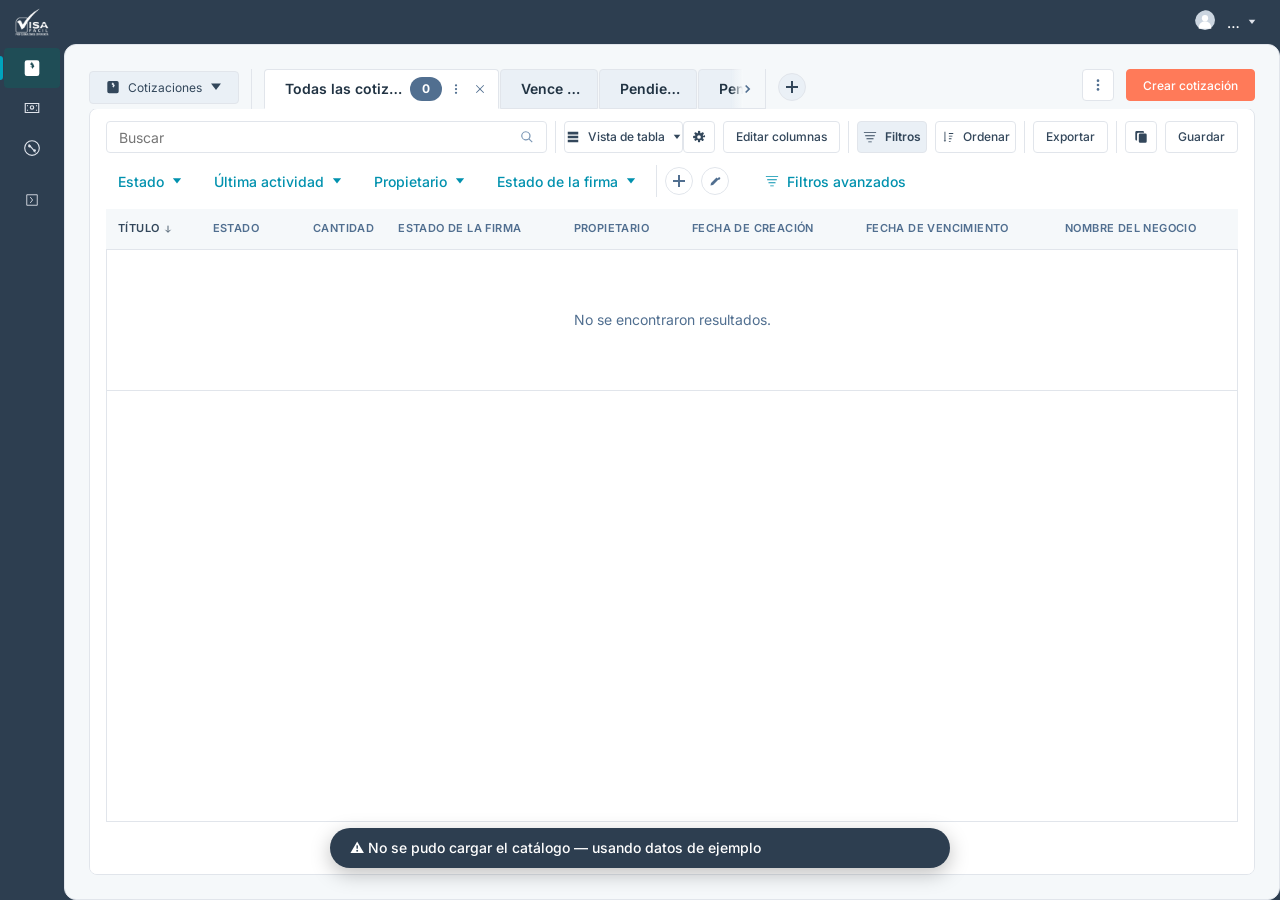
==== commit 490e6bb5: "Ajustes errores merge" ====
--- a/index.html
+++ b/index.html
@@ -983,6 +983,51 @@
             </div>
             <input type="hidden" id="cot-contacto-id" />
           </div>
+          <div class="form-grupo" id="negocio-autocomplete-wrap">
+            <label class="form-label" for="cot-negocio">Negocio / Deal</label>
+            <div class="contacto-autocomplete">
+              <input type="text" id="cot-negocio" class="form-input" placeholder="Escribe para buscar un deal…"
+                autocomplete="off" aria-expanded="false" aria-haspopup="listbox" aria-controls="negocio-sugerencias" />
+              <input type="hidden" id="cot-deal-id" />
+              <ul id="negocio-sugerencias" class="contacto-sugerencias" hidden role="listbox"
+                aria-label="Deals sugeridos"></ul>
+            </div>
+            <p id="deal-cliente-hint" class="form-hint deal-hint" hidden></p>
+          </div>
+          <div class="form-grupo">
+            <label class="form-label" for="cot-idioma">Idioma</label>
+            <select id="cot-idioma" class="form-select">
+              <option value="es">Español</option>
+              <option value="en">English</option>
+              <option value="pt">Português</option>
+            </select>
+          </div>
+          <div class="form-grupo">
+            <label class="form-label" for="cot-fecha-creacion">Fecha de creación</label>
+            <input type="date" id="cot-fecha-creacion" class="form-input" />
+          </div>
+          <div class="form-grupo">
+            <label class="form-label form-label--req" for="cot-fecha-vencimiento">Fecha de vencimiento</label>
+            <input type="date" id="cot-fecha-vencimiento" class="form-input" />
+          </div>
+          <div class="form-grupo">
+            <label class="form-label" for="cot-estado">Estado</label>
+            <select id="cot-estado" class="form-select">
+              <option value="borrador">Borrador</option>
+              <option value="publicado">Publicado</option>
+              <option value="aprobado">Aprobado</option>
+              <option value="en_revision">En revisión</option>
+            </select>
+          </div>
+          <div class="form-grupo">
+            <label class="form-label" for="cot-propietario">Propietario</label>
+            <div style="position:relative" id="propietario-create-wrap">
+              <input type="text" id="cot-propietario" class="form-input" placeholder="Buscar propietario…"
+                autocomplete="off" aria-autocomplete="list" aria-expanded="false" />
+              <input type="hidden" id="cot-propietario-id" />
+              <ul id="propietario-create-sugerencias" class="contacto-sugerencias" hidden role="listbox"></ul>
+            </div>
+          </div>
           <div class="form-grupo">
             <label class="form-label" for="cot-moneda">Moneda</label>
             <select id="cot-moneda" class="form-select">
@@ -992,51 +1037,6 @@
               <option value="MXN">MXN - Peso Mexicano</option>
             </select>
             <span class="form-help">La cantidad total se calcula automáticamente.</span>
-          </div>
-          <div class="form-grupo">
-            <label class="form-label" for="cot-idioma">Idioma</label>
-            <select id="cot-idioma" class="form-select">
-              <option value="es">Español</option>
-              <option value="en">English</option>
-              <option value="pt">Português</option>
-            </select>
-          </div>
-          <div class="form-grupo">
-            <label class="form-label" for="cot-fecha-creacion">Fecha de creación</label>
-            <input type="date" id="cot-fecha-creacion" class="form-input" />
-          </div>
-          <div class="form-grupo">
-            <label class="form-label form-label--req" for="cot-fecha-vencimiento">Fecha de vencimiento</label>
-            <input type="date" id="cot-fecha-vencimiento" class="form-input" />
-          </div>
-          <div class="form-grupo">
-            <label class="form-label" for="cot-estado">Estado</label>
-            <select id="cot-estado" class="form-select">
-              <option value="borrador">Borrador</option>
-              <option value="publicado">Publicado</option>
-              <option value="aprobado">Aprobado</option>
-              <option value="en_revision">En revisión</option>
-            </select>
-          </div>
-          <div class="form-grupo">
-            <label class="form-label" for="cot-propietario">Propietario</label>
-            <div style="position:relative" id="propietario-create-wrap">
-              <input type="text" id="cot-propietario" class="form-input" placeholder="Buscar propietario…"
-                autocomplete="off" aria-autocomplete="list" aria-expanded="false" />
-              <input type="hidden" id="cot-propietario-id" />
-              <ul id="propietario-create-sugerencias" class="contacto-sugerencias" hidden role="listbox"></ul>
-            </div>
-          </div>
-          <div class="form-grupo" id="negocio-autocomplete-wrap">
-            <label class="form-label" for="cot-negocio">Negocio / Deal</label>
-            <div class="contacto-autocomplete">
-              <input type="text" id="cot-negocio" class="form-input" placeholder="Escribe para buscar un deal…"
-                autocomplete="off" aria-expanded="false" aria-haspopup="listbox" aria-controls="negocio-sugerencias" />
-              <input type="hidden" id="cot-deal-id" />
-              <ul id="negocio-sugerencias" class="contacto-sugerencias" hidden role="listbox"
-                aria-label="Deals sugeridos"></ul>
-            </div>
-            <p id="deal-cliente-hint" class="form-hint deal-hint" hidden></p>
           </div>
           <div class="form-grupo">
             <label class="form-label form-label--req" for="cot-punto-venta">Punto de Venta</label>
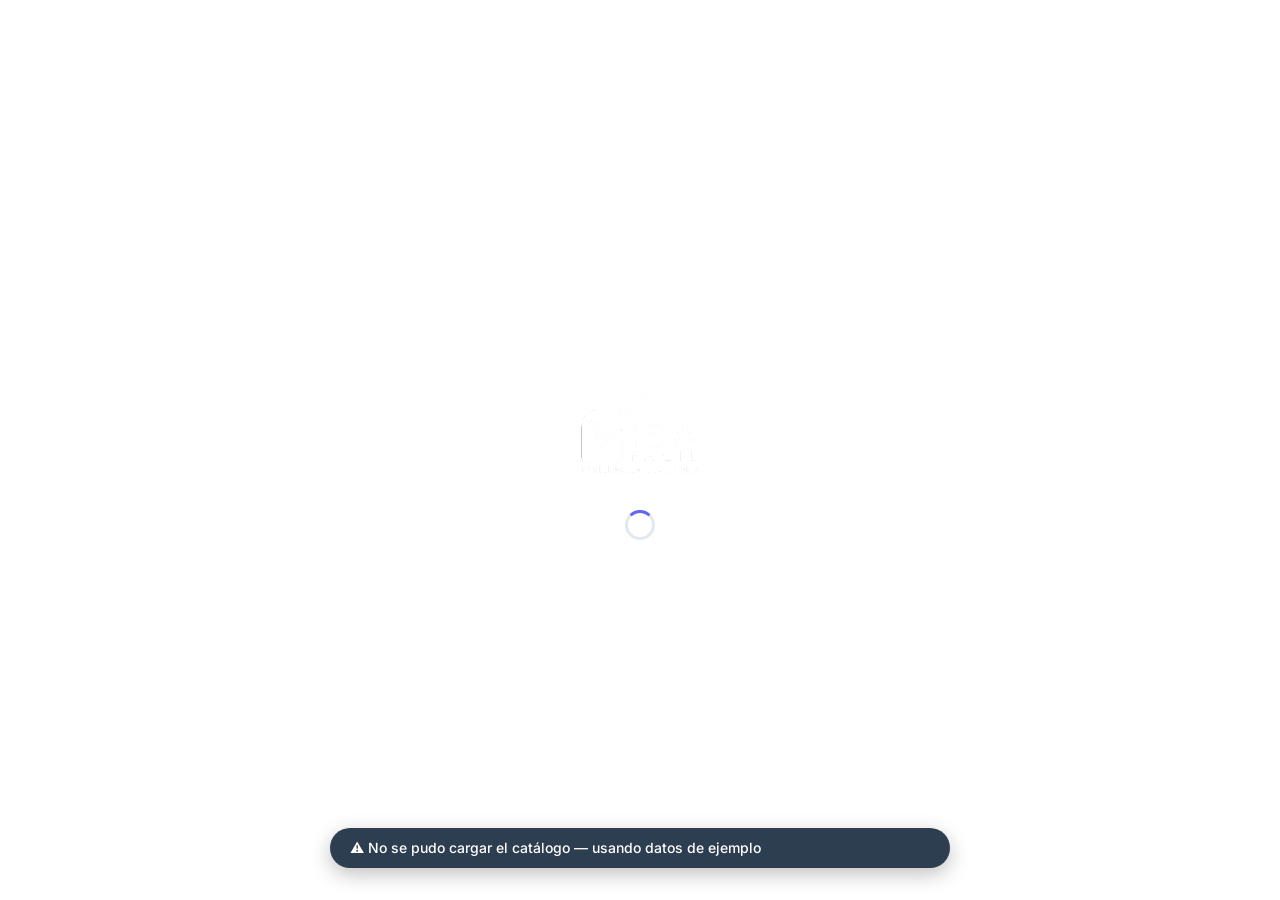
==== commit 2d40c6fa: "Cambios en fecha que llega de hubspot" ====
--- a/index.html
+++ b/index.html
@@ -2000,7 +2000,7 @@
   </div>
 
   <!-- Scripts principales -->
-  <script src="js/app-session.js"></script>
+  <script src="js/app-session.js?v=3"></script>
   <script src="js/api-client.js"></script>
   <script src="js/main.js"></script>
   <script src="js/sidebar.js"></script>
--- a/css/extras.css
+++ b/css/extras.css
@@ -6,6 +6,37 @@
    - Modales de configuración y reporte de comisiones
    Cargado tanto en caja.html como en index.html.
    ============================================================ */
+
+/* ── Preloader de autenticación ── */
+#app-preloader {
+  position: fixed;
+  inset: 0;
+  z-index: 9999;
+  background: #fff;
+  display: flex;
+  flex-direction: column;
+  align-items: center;
+  justify-content: center;
+  gap: 20px;
+}
+
+#app-preloader img {
+  width: 130px;
+  opacity: .88;
+}
+
+#app-preloader-spinner {
+  width: 30px;
+  height: 30px;
+  border-radius: 50%;
+  border: 3px solid #e2e8f0;
+  border-top-color: #6366f1;
+  animation: appPlSpin .7s linear infinite;
+}
+
+@keyframes appPlSpin {
+  to { transform: rotate(360deg); }
+}
 
 /* ----- Pill: etiqueta cuando muestra el valor del filtro de fecha ----- */
 .filtro-pill__valor {
